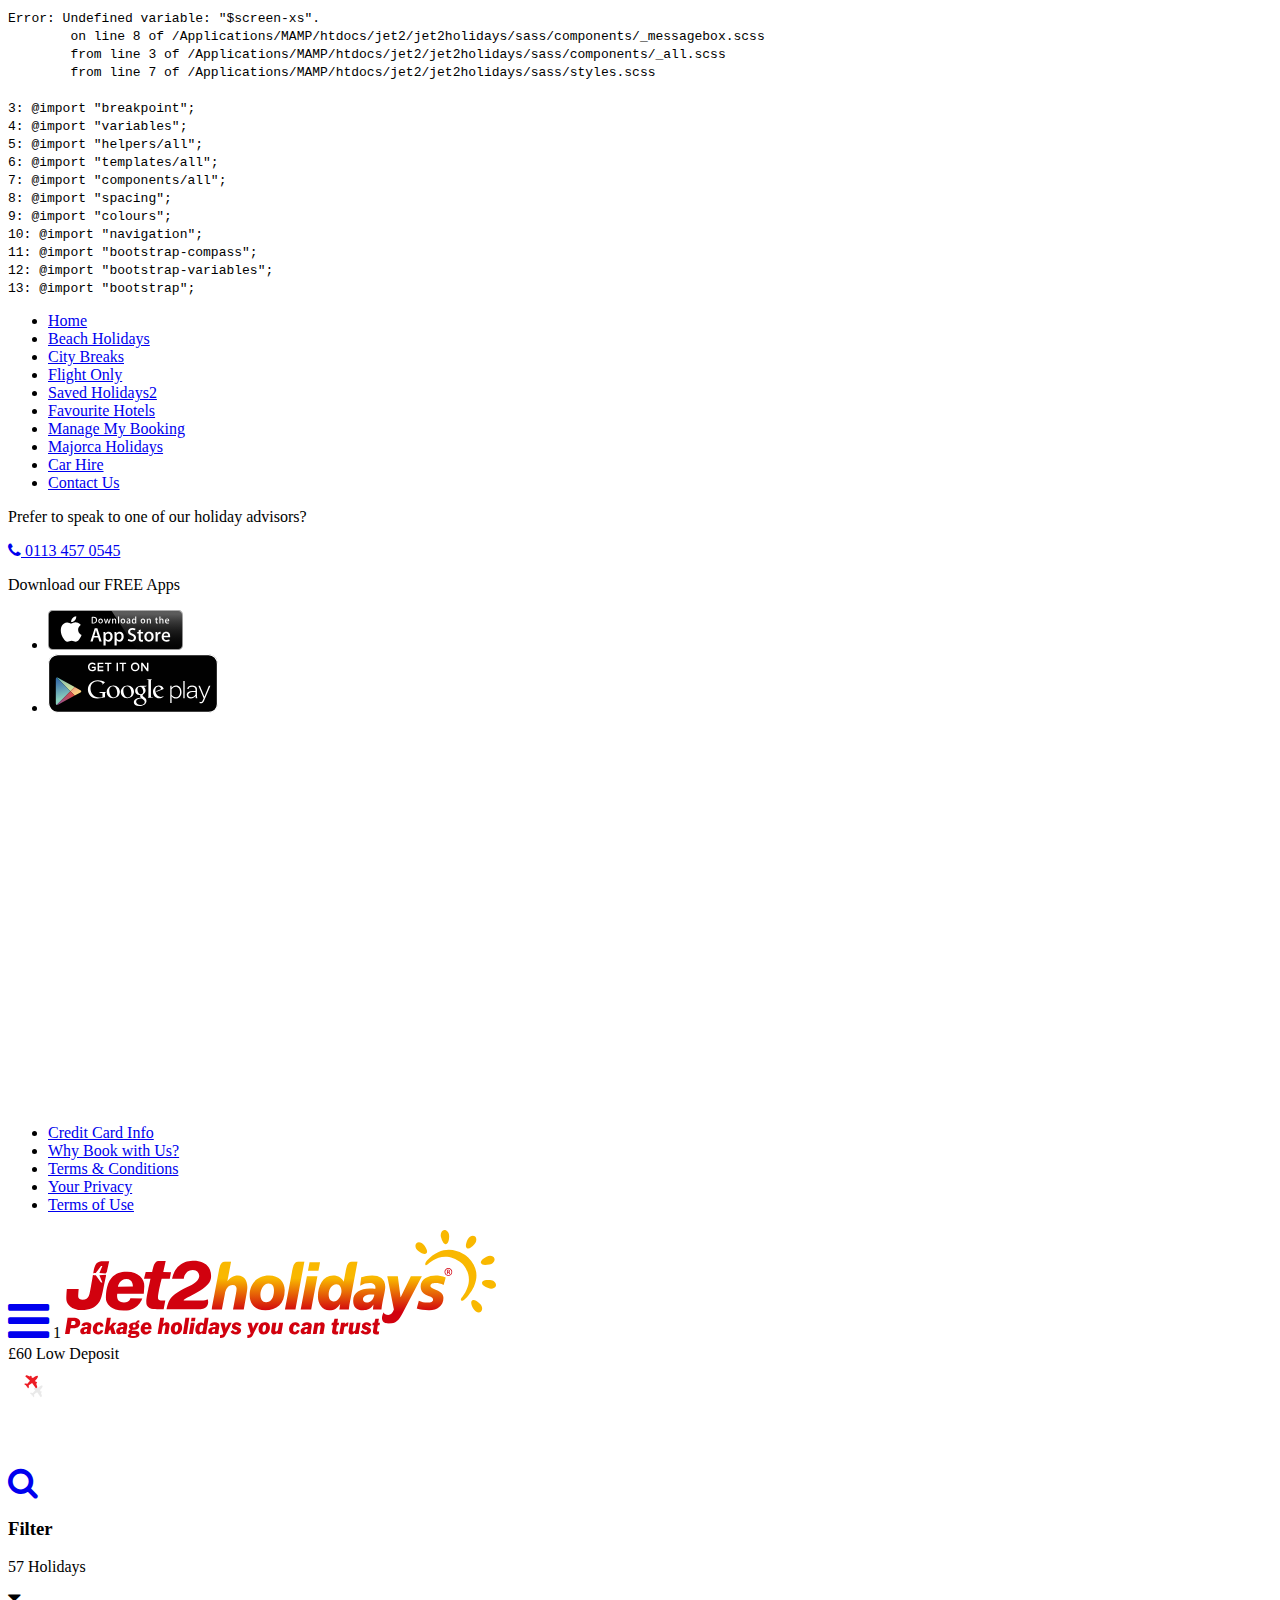
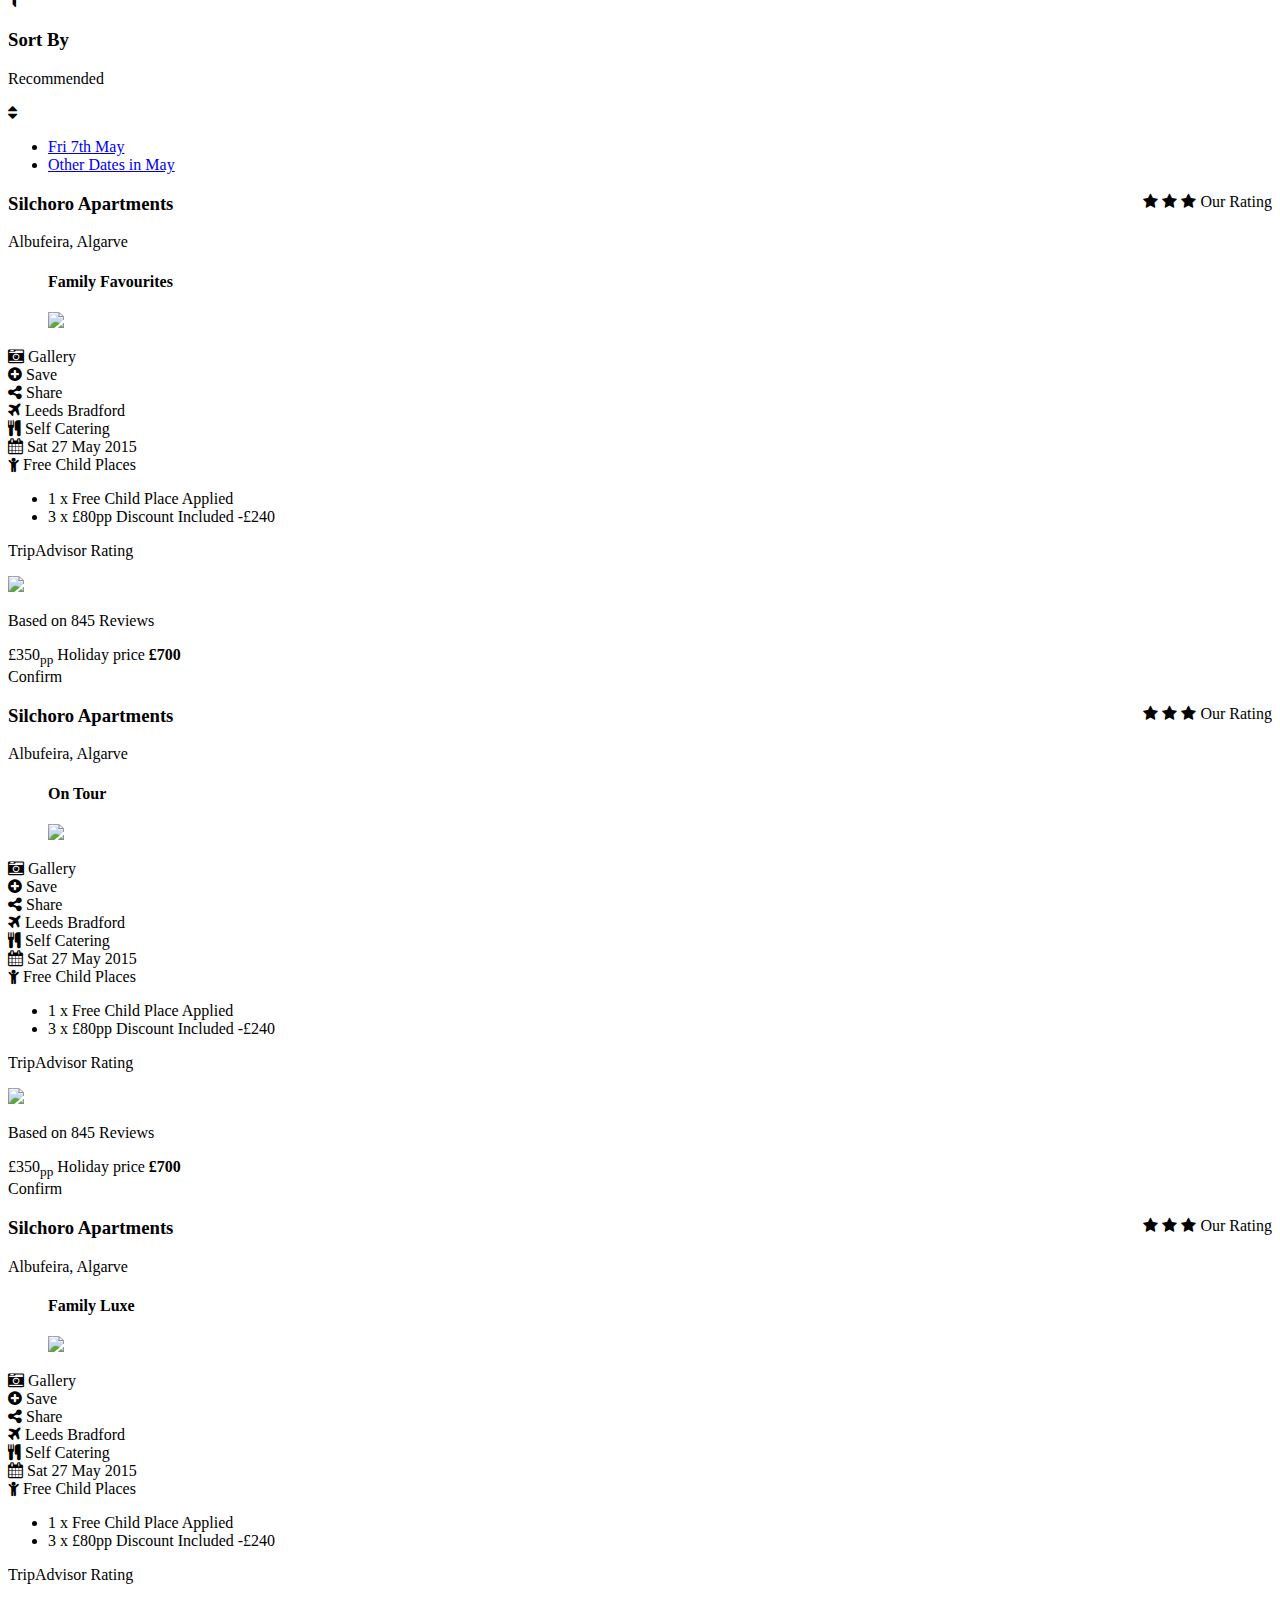
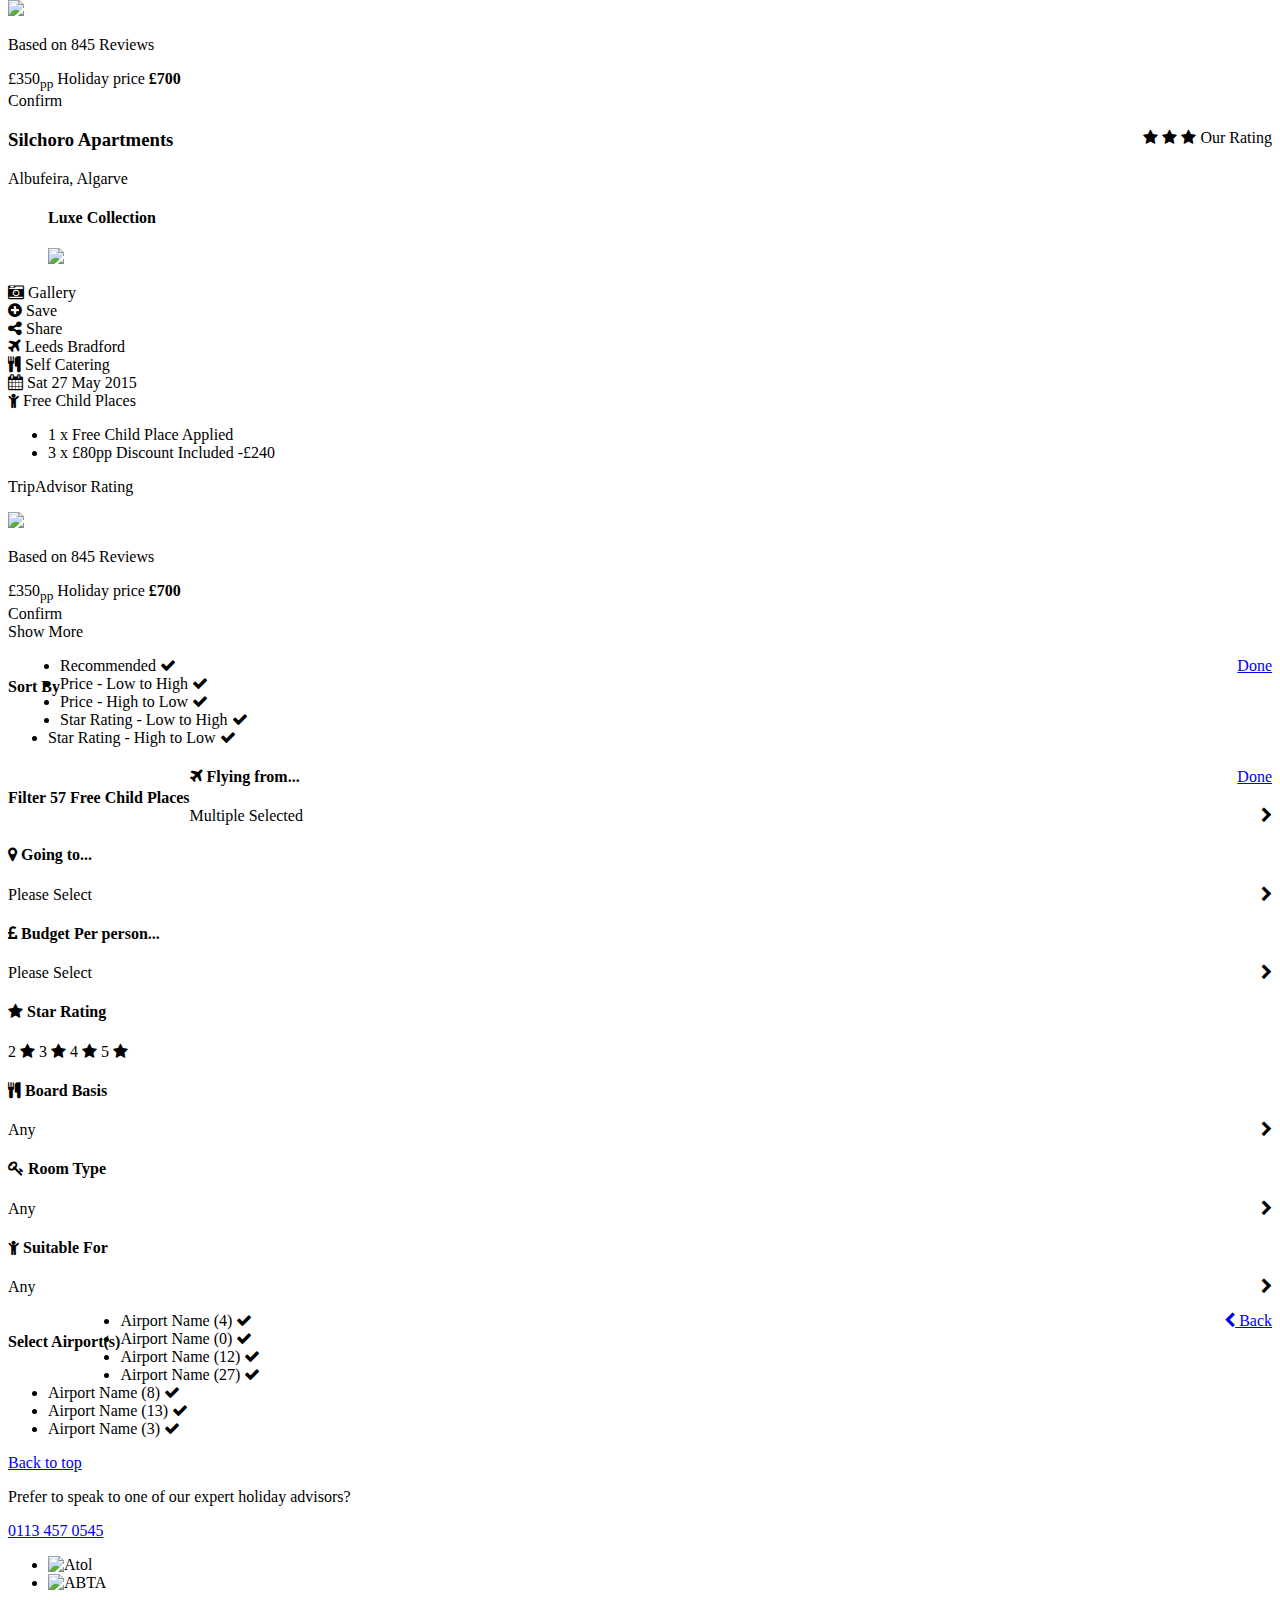
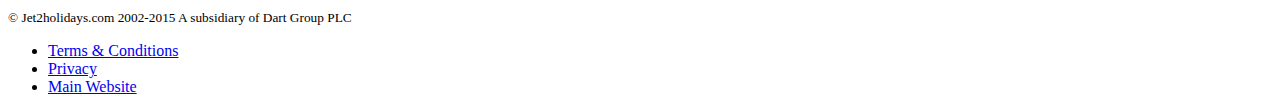
==== search-results.html @ 024b4eee "Bug fixing" ====
<!DOCTYPE html>
<html lang="en">
<head>
<meta charset="utf-8">
<meta http-equiv="X-UA-Compatible" content="IE=edge">
<meta name="viewport" content="width=device-width, initial-scale=1, maximum-scale=1, user-scalable=no">
<title>Jet2holidays</title>
<link href="stylesheets/styles.css" rel="stylesheet">
<link rel="stylesheet" href="http://maxcdn.bootstrapcdn.com/font-awesome/4.3.0/css/font-awesome.min.css">
<!--[if lt IE 9]>
  <script src="https://oss.maxcdn.com/html5shiv/3.7.2/html5shiv.min.js"></script>
  <script src="https://oss.maxcdn.com/respond/1.4.2/respond.min.js"></script>
<![endif]-->
<script src="javascripts/libs/modernizr-2.6.2.min.js"></script>

</head>
<body>
<nav class="oc-nav oc-nav-left">
    <ul>
    	<li><a href="#">Home</a></li>
        <li><a href="#">Beach Holidays</a></li>
        <li><a href="#">City Breaks</a></li>
        <li><a href="#">Flight Only</a></li>
        <li><a href="#" id="nav-saved">Saved Holidays<span>2</span></a></li>
        <li><a href="#">Favourite Hotels</a></li>
        <li><a href="#">Manage My Booking</a></li>
        <li><a href="#">Majorca Holidays</a></li>
        <li><a href="#">Car Hire</a></li>
        <li><a href="#">Contact Us</a></li>
    </ul>  
    <div class="nav-telephone padding--lg">
        <p>Prefer to speak to one of our holiday advisors?</p>
        <a class="btn btn-default" href="tel:+441134570545"><i class="fa fa-phone"></i> 0113 457 0545</a>
    </div>
    <div class="nav-apps margin-top--md margin-bottom--md">
        <p>Download our FREE Apps</p>
        <ul class="list-inline">
            <li><a href="#"><img src="img/appstore.svg" alt="App Store" /></a></li>
            <li><a href="#"><img src="img/google.svg" alt="Google" /></a></li>
        </ul>
    </div>
    <div class="nav-abta padding--lg">
        <img src="img/abta-atol.svg" alt="Abta Atol" />
    </div>
    <ul>
    	<li><a href="#">Credit Card Info</a></li>
        <li><a href="#">Why Book with Us?</a></li>
        <li><a href="#">Terms &amp; Conditions</a></li>
        <li><a href="#">Your Privacy</a></li>
        <li><a href="#">Terms of Use</a></li>
    </ul> 
</nav>
<div class="site-overlay"></div>
<header>
    <div class="container">
        <a class="menu-btn" href="#nav"><i class="fa fa-navicon fa-3x"></i></a>
        <span id="saved-counter" class="animate">1</span>
        <a href="#"><img src="img/jet2holidays.svg" alt="Jet2holidays" /></a>
    </div>
</header>
<div class="loader fcp">
    <div class="loader--text">
        <span>£60</span> Low Deposit
    </div>
    <img src="img/loader.svg" alt="Loading..." />
</div>
<div id="container">
    <section class="padding-top--md padding-bottom--md fcp">
        <div class="container">
            <div class="row">
                <div class="col-xs-2">
                    <a href="index.html">
                        <div class="filter-label filter-label--icon padding--sm">
                            <i class="fa fa-search fa-2x"></i>
                        </div>
                    </a>    
                </div>    
                <div class="col-xs-5">
                    <div class="filter-label padding--sm filter--holidays">
                        <h3 class="margin--0">Filter</h3>
                        <p class="margin--0"><span>57</span> Holidays</p>
                        <i class="fa fa-filter"></i>
                    </div>
                </div>
                <div class="col-xs-5">
                    <div class="filter-label padding--sm filter--sortby">
                        <h3 class="margin--0">Sort By</h3>
                        <p class="margin--0">Recommended</p>
                        <i class="fa fa-sort"></i>
                    </div>
                </div>
            </div>    
        </div>
    </section>
    <section class="search-results fcp">
        <div class="container">
            <div class="search-results--tabs" role="tabpanel">
                <ul class="nav nav-tabs " role="tablist">
                    <li role="presentation" class="active"><a href="#results" id="results-tab" role="tab" data-toggle="tab" aria-controls="results" aria-expanded="true">Fri 7th May</a></li>
                    <li role="presentation"><a href="#calendar" role="tab" id="calendar-tab" data-toggle="tab" aria-controls="calendar">Other Dates in May</a></li>
                </ul>
                <div id="myTabContent" class="tab-content padding-top--md padding-bottom--lg">
                    <div role="tabpanel" class="tab-pane fade in active" id="results" aria-labelledBy="results-tab">
                        <!-- SEARCH RESULT -->
                        <div class="hotel-result margin-bottom--md">
                            <div class="hotel-result--head padding--md">
                                <div class="hotel-result--stars pull-right text-right">
                                    <i class="fa fa-star"></i>
                                    <i class="fa fa-star"></i>
                                    <i class="fa fa-star"></i>
                                    <span>Our Rating</span>
                                </div>
                                <h3 class="margin-top--0">Silchoro Apartments</h3>
                                <p class="margin-bottom--0">Albufeira, Algarve</p>
                            </div>
                           
                            <figure>
                                 <div class="product brand-4"><h4>Family Favourites</h4></div>
                                 <img src="http://www.jet2holidays.com/HotelImages/Web/FAO_70283_SILCHORO_APTS_1012_01.jpg" />
                             </figure>
                            <div class="hotel-result--content padding--md padding-top--0">
                                <div class="row">
                                    <div class="hotel-result--options">
                                        <div class="col-xs-4">
                                            <a class="hotel-result--btn"><i class="fa fa-camera-retro"></i> Gallery</a>
                                        </div>
                                        <div class="col-xs-4">
                                            <a class="hotel-result--btn save"><i class="fa fa-plus-circle"></i> <span>Save</span></a>
                                        </div>
                                        <div class="col-xs-4">
                                            <a class="hotel-result--btn"><i class="fa fa-share-alt"></i> Share</a>
                                        </div>
                                    </div>    
                                </div>
                                <div class="hotel-result--info padding--md">
                                    <div class="row">
                                        <div class="col-xs-6"><i class="fa fa-plane"></i> Leeds Bradford</div>
                                        <div class="col-xs-6"><i class="fa fa-cutlery"></i> Self Catering</div>
                                        <div class="clearfix padding--sm"></div>
                                        <div class="col-xs-6"><i class="fa fa-calendar"></i> Sat 27 May 2015</div>
                                        <div class="col-xs-6"><i class="fa fa-child"></i> Free Child Places</div>
                                    </div>
                                </div>   
                                <div class="hotel-result--sale padding--sm margin-bottom--sm">
                                    <ul class="list-unstyled margin--0">
                                        <li class="text-fcp">1 x Free Child Place Applied</li>
                                        <li class="text-red">3 x £80pp Discount Included -£240</li>
                                    </ul>    
                                </div>
                                <div class="row">
                                    <div class="col-xs-6">
                                        <div class="trip-advisor padding-top--sm">
                                            <p class="margin--0">TripAdvisor Rating</p>
                                            <img src="https://www.tripadvisor.com/img/cdsi/img2/ratings/traveler/4.0-24283-5.png" />
                                            <p class="margin--0">Based on 845 Reviews</p>
                                        </div>
                                    </div>
                                    <div class="col-xs-6">
                                        <div class="hotel-result--price text-right">
                                            <span class="text-red">£350<sub>pp</sub></span>
                                            <span class="text-blue">Holiday price <strong>£700</strong></span>
                                        </div>
                                    </div>
                                </div>
                                <a class="btn btn-lg btn-block btn-yellow margin-top--md">Confirm</a>
                            </div>
                        </div>

                        <!--/SEARCH RESULT-->

                         <!-- SEARCH RESULT -->
                        <div class="hotel-result margin-bottom--md">
                            <div class="hotel-result--head padding--md">
                                <div class="hotel-result--stars pull-right text-right">
                                    <i class="fa fa-star"></i>
                                    <i class="fa fa-star"></i>
                                    <i class="fa fa-star"></i>
                                    <span>Our Rating</span>
                                </div>
                                <h3 class="margin-top--0">Silchoro Apartments</h3>
                                <p class="margin-bottom--0">Albufeira, Algarve</p>
                            </div>
                           
                            <figure>
                                 <div class="product brand-3"><h4>On Tour</h4></div>
                                 <img src="http://www.jet2holidays.com/HotelImages/Web/FAO_70283_SILCHORO_APTS_1012_01.jpg" />
                             </figure>
                            <div class="hotel-result--content padding--md padding-top--0">
                                <div class="row">
                                    <div class="hotel-result--options">
                                        <div class="col-xs-4">
                                            <a class="hotel-result--btn"><i class="fa fa-camera-retro"></i> Gallery</a>
                                        </div>
                                        <div class="col-xs-4">
                                          <a class="hotel-result--btn save"><i class="fa fa-plus-circle"></i> <span>Save</span></a>
                                        </div>
                                        <div class="col-xs-4">
                                            <a class="hotel-result--btn"><i class="fa fa-share-alt"></i> Share</a>
                                        </div>
                                    </div>    
                                </div>
                                <div class="hotel-result--info padding--md">
                                    <div class="row">
                                        <div class="col-xs-6"><i class="fa fa-plane"></i> Leeds Bradford</div>
                                        <div class="col-xs-6"><i class="fa fa-cutlery"></i> Self Catering</div>
                                        <div class="clearfix padding--sm"></div>
                                        <div class="col-xs-6"><i class="fa fa-calendar"></i> Sat 27 May 2015</div>
                                        <div class="col-xs-6"><i class="fa fa-child"></i> Free Child Places</div>
                                    </div>
                                </div>   
                                <div class="hotel-result--sale padding--sm margin-bottom--sm">
                                    <ul class="list-unstyled margin--0">
                                        <li class="text-fcp">1 x Free Child Place Applied</li>
                                        <li class="text-red">3 x £80pp Discount Included -£240</li>
                                    </ul>    
                                </div>
                                <div class="row">
                                    <div class="col-xs-6">
                                        <div class="trip-advisor padding-top--sm">
                                            <p class="margin--0">TripAdvisor Rating</p>
                                            <img src="https://www.tripadvisor.com/img/cdsi/img2/ratings/traveler/4.0-24283-5.png" />
                                            <p class="margin--0">Based on 845 Reviews</p>
                                        </div>
                                    </div>
                                    <div class="col-xs-6">
                                        <div class="hotel-result--price text-right">
                                            <span class="text-red">£350<sub>pp</sub></span>
                                            <span class="text-blue">Holiday price <strong>£700</strong></span>
                                        </div>
                                    </div>
                                </div>
                                <a class="btn btn-lg btn-block btn-yellow margin-top--md">Confirm</a>
                            </div>
                        </div>

                        <!--/SEARCH RESULT-->
                          <!-- SEARCH RESULT -->
                        <div class="hotel-result margin-bottom--md">
                            <div class="hotel-result--head padding--md">
                                <div class="hotel-result--stars pull-right text-right">
                                    <i class="fa fa-star"></i>
                                    <i class="fa fa-star"></i>
                                    <i class="fa fa-star"></i>
                                    <span>Our Rating</span>
                                </div>
                                <h3 class="margin-top--0">Silchoro Apartments</h3>
                                <p class="margin-bottom--0">Albufeira, Algarve</p>
                            </div>
                           
                            <figure>
                                 <div class="product brand-6"><h4>Family Luxe</h4></div>
                                 <img src="http://www.jet2holidays.com/HotelImages/Web/FAO_70283_SILCHORO_APTS_1012_01.jpg" />
                             </figure>
                            <div class="hotel-result--content padding--md padding-top--0">
                                <div class="row">
                                    <div class="hotel-result--options">
                                        <div class="col-xs-4">
                                            <a class="hotel-result--btn"><i class="fa fa-camera-retro"></i> Gallery</a>
                                        </div>
                                        <div class="col-xs-4">
                                           <a class="hotel-result--btn save"><i class="fa fa-plus-circle"></i> <span>Save</span></a>
                                        </div>
                                        <div class="col-xs-4">
                                            <a class="hotel-result--btn"><i class="fa fa-share-alt"></i> Share</a>
                                        </div>
                                    </div>    
                                </div>
                                <div class="hotel-result--info padding--md">
                                    <div class="row">
                                        <div class="col-xs-6"><i class="fa fa-plane"></i> Leeds Bradford</div>
                                        <div class="col-xs-6"><i class="fa fa-cutlery"></i> Self Catering</div>
                                        <div class="clearfix padding--sm"></div>
                                        <div class="col-xs-6"><i class="fa fa-calendar"></i> Sat 27 May 2015</div>
                                        <div class="col-xs-6"><i class="fa fa-child"></i> Free Child Places</div>
                                    </div>
                                </div>   
                                <div class="hotel-result--sale padding--sm margin-bottom--sm">
                                    <ul class="list-unstyled margin--0">
                                        <li class="text-fcp">1 x Free Child Place Applied</li>
                                        <li class="text-red">3 x £80pp Discount Included -£240</li>
                                    </ul>    
                                </div>
                                <div class="row">
                                    <div class="col-xs-6">
                                        <div class="trip-advisor padding-top--sm">
                                            <p class="margin--0">TripAdvisor Rating</p>
                                            <img src="https://www.tripadvisor.com/img/cdsi/img2/ratings/traveler/4.0-24283-5.png" />
                                            <p class="margin--0">Based on 845 Reviews</p>
                                        </div>
                                    </div>
                                    <div class="col-xs-6">
                                        <div class="hotel-result--price text-right">
                                            <span class="text-red">£350<sub>pp</sub></span>
                                            <span class="text-blue">Holiday price <strong>£700</strong></span>
                                        </div>
                                    </div>
                                </div>
                                <a class="btn btn-lg btn-block btn-yellow margin-top--md">Confirm</a>
                            </div>
                        </div>

                        <!--/SEARCH RESULT-->
                         <!-- SEARCH RESULT -->
                        <div class="hotel-result margin-bottom--md">
                            <div class="hotel-result--head padding--md">
                                <div class="hotel-result--stars pull-right text-right">
                                    <i class="fa fa-star"></i>
                                    <i class="fa fa-star"></i>
                                    <i class="fa fa-star"></i>
                                    <span>Our Rating</span>
                                </div>
                                <h3 class="margin-top--0">Silchoro Apartments</h3>
                                <p class="margin-bottom--0">Albufeira, Algarve</p>
                            </div>
                           
                            <figure>
                                 <div class="product brand-6"><h4>Luxe Collection</h4></div>
                                 <img src="http://www.jet2holidays.com/HotelImages/Web/FAO_70283_SILCHORO_APTS_1012_01.jpg" />
                             </figure>
                            <div class="hotel-result--content padding--md padding-top--0">
                                <div class="row">
                                    <div class="hotel-result--options">
                                        <div class="col-xs-4">
                                            <a class="hotel-result--btn"><i class="fa fa-camera-retro"></i> Gallery</a>
                                        </div>
                                        <div class="col-xs-4">
                                            <a class="hotel-result--btn save"><i class="fa fa-plus-circle"></i> <span>Save</span></a>
                                        </div>
                                        <div class="col-xs-4">
                                            <a class="hotel-result--btn"><i class="fa fa-share-alt"></i> Share</a>
                                        </div>
                                    </div>    
                                </div>
                                <div class="hotel-result--info padding--md">
                                    <div class="row">
                                        <div class="col-xs-6"><i class="fa fa-plane"></i> Leeds Bradford</div>
                                        <div class="col-xs-6"><i class="fa fa-cutlery"></i> Self Catering</div>
                                        <div class="clearfix padding--sm"></div>
                                        <div class="col-xs-6"><i class="fa fa-calendar"></i> Sat 27 May 2015</div>
                                        <div class="col-xs-6"><i class="fa fa-child"></i> Free Child Places</div>
                                    </div>
                                </div>   
                                <div class="hotel-result--sale padding--sm margin-bottom--sm">
                                    <ul class="list-unstyled margin--0">
                                        <li class="text-fcp">1 x Free Child Place Applied</li>
                                        <li class="text-red">3 x £80pp Discount Included -£240</li>
                                    </ul>    
                                </div>
                                <div class="row">
                                    <div class="col-xs-6">
                                        <div class="trip-advisor padding-top--sm">
                                            <p class="margin--0">TripAdvisor Rating</p>
                                            <img src="https://www.tripadvisor.com/img/cdsi/img2/ratings/traveler/4.0-24283-5.png" />
                                            <p class="margin--0">Based on 845 Reviews</p>
                                        </div>
                                    </div>
                                    <div class="col-xs-6">
                                        <div class="hotel-result--price text-right">
                                            <span class="text-red">£350<sub>pp</sub></span>
                                            <span class="text-blue">Holiday price <strong>£700</strong></span>
                                        </div>
                                    </div>
                                </div>
                                <a class="btn btn-lg btn-block btn-yellow margin-top--md">Confirm</a>
                            </div>
                        </div>

                        <!--/SEARCH RESULT-->
                        <div class="more-results text-center">
                            <a class="btn btn-default">Show More</a>
                        </div>
                    </div>
                    <div role="tabpanel" class="tab-pane fade" id="calendar" aria-labelledBy="calendar-tab">
                        <div id="datepicker" class="margin-bottom--lg invert">
                        </div>
                    </div>
                </div>
            </div>    
        </div>
    </section>
</div>
    
<!-- OVERLAYS -->
<div class="overlay sortby-control">
    <div class="overlay--scroll">
        <div class="overlay--header fcp">
            <div class="container">
                <h4 class="pull-left">Sort By</h4>
                <a href="#" class="btn btn-default pull-right done">Done</a>
                <div class="clearfix"></div>
            </div>
        </div>
        <div class="overlay--content">
            <div class="check-list">
                <ul>
                    <li class="active">Recommended <i class="fa fa-check"></i></li>
                    <li>Price - Low to High <i class="fa fa-check"></i></li>
                    <li>Price - High to Low <i class="fa fa-check"></i></li>
                    <li>Star Rating - Low to High <i class="fa fa-check"></i></li>
                    <li>Star Rating - High to Low <i class="fa fa-check"></i></li>
                </ul>
            </div>
        </div>
    </div>    
</div>
<div class="overlay filter-control">
    <div class="overlay--scroll">
        <div class="overlay--header fcp">
            <div class="container">
                <h4 class="pull-left">Filter <span>57</span> Free Child Places</h4>
                <a href="#" class="btn btn-default pull-right done">Done</a>
                <div class="clearfix"></div>
            </div>
        </div>
        <div class="overlay--content fcp padding-top--lg padding-bottom--lg">
            <div class="container">
                <section class="filter--flying-from margin-bottom--md">
                    <h4 class="margin-top--0"><i class="fa fa-plane"></i> Flying from...</h4>
                    <div class="filter-control--btn padding--md">
                        <i class="fa fa-chevron-right pull-right"></i>
                        <span>Multiple Selected</span>
                    </div>
                </section>  
                <section class="margin-bottom--md">
                    <h4><i class="fa fa-map-marker"></i> Going to...</h4>
                    <div class="filter-control--btn padding--md">
                        <i class="fa fa-chevron-right pull-right"></i>
                        <span>Please Select</span>
                    </div>
                </section>    
                <section class="margin-bottom--lg">
                    <h4><i class="fa fa-gbp"></i> Budget Per person...</h4>
                    <div class="filter-control--btn padding--md">
                        <i class="fa fa-chevron-right pull-right"></i>
                        <span>Please Select</span>
                    </div>
                </section> 
                <section class="margin-bottom--lg">
                    <h4><i class="fa fa-star"></i> Star Rating</h4>
                    <div class="btn-group btn-group-justified" role="group" data-toggle="buttons">
                        <a class="btn btn-default" role="button">2 <i class="fa fa-star"></i></a>
                        <a class="btn btn-default disabled" role="button">3 <i class="fa fa-star"></i></a>
                        <a class="btn btn-default" role="button">4 <i class="fa fa-star"></i></a>
                        <a class="btn btn-default" role="button">5 <i class="fa fa-star"></i></a>
                    </div>
                </section> 
                <section class="margin-bottom--md">
                    <h4><i class="fa fa-cutlery"></i> Board Basis</h4>
                    <div class="filter-control--btn padding--md">
                        <i class="fa fa-chevron-right pull-right"></i>
                        <span>Any</span>
                    </div>
                </section>
                <section class="margin-bottom--md">
                    <h4><i class="fa fa-key"></i> Room Type</h4>
                    <div class="filter-control--btn padding--md">
                        <i class="fa fa-chevron-right pull-right"></i>
                        <span>Any</span>
                    </div>
                </section>
                <section class="margin-bottom--md">
                    <h4><i class="fa fa-child"></i> Suitable For</h4>
                    <div class="filter-control--btn padding--md">
                        <i class="fa fa-chevron-right pull-right"></i>
                        <span>Any</span>
                    </div>
                </section>
            </div>
        </div>
    </div>
</div>
<div class="overlay departure-airports-control">
    <div class="overlay--scroll">
        <div class="overlay--header fcp">
            <div class="container">
                <h4 class="pull-left">Select Airport(s)</h4>
                <a href="#" class="btn btn-default pull-right back"><i class="fa fa-chevron-left"></i> Back</a>
                <div class="clearfix"></div>
            </div>
        </div>
        <div class="overlay--content">
            <div class="check-list">
                <ul>
                    <li class="active">Airport Name <span>(4)</span> <i class="fa fa-check"></i></li>
                    <li class="disabled">Airport Name <span>(0)</span> <i class="fa fa-check"></i></li>
                    <li>Airport Name <span>(12)</span> <i class="fa fa-check"></i></li>
                    <li>Airport Name <span>(27)</span> <i class="fa fa-check"></i></li>
                    <li>Airport Name <span>(8)</span> <i class="fa fa-check"></i></li>
                    <li>Airport Name <span>(13)</span> <i class="fa fa-check"></i></li>
                    <li>Airport Name <span>(3)</span> <i class="fa fa-check"></i></li>
                </ul>
            </div>
        </div>
    </div>    
</div>

<footer id="footer" role="footer">
<a id="back-to-top" href="#" onclick="ga('send','event','link', 'click', 'Footer Back to Top');">Back to top</a>
<div id="cta">
<p>Prefer to speak to one of our expert holiday advisors?</p>
<p><a href="tel:0113 457 0545" onclick="ga('send','event','link', 'click', 'Footer Telephone');">0113 457 0545</a></p>
</div>
<div class="affiliates">
<ul>
<li><img src="https://m.jet2holidays.com/docs/mobile-site/mobile-atol.svg" alt="Atol" width="50" height="50"></li>
<li><img src="https://m.jet2holidays.com/docs/mobile-site/mobile-abta.svg" alt="ABTA" width="80" height="50"></li>
</ul>
</div>
<p><small>&copy; Jet2holidays.com 2002-2015 A subsidiary of Dart Group PLC</small></p>
<nav id="footer-links">
<ul><li><a href="/mobile/terms-and-conditions" onclick="ga('send','event','link', 'click', 'Footer Terms and Condtions');">Terms &amp; Conditions</a></li>
    <li><a href="/mobile/privacy-policy" onclick="ga('send','event','link', 'click', 'Footer Privacy');">Privacy</a></li>
    <li><a href="http://www.jet2holidays.com/?desktop=true" onclick="ga('send','event','link', 'click', 'Footer Main website');">Main Website</a></li>
</ul>
</nav>
</footer>


<script src="https://ajax.googleapis.com/ajax/libs/jquery/1.11.2/jquery.min.js"></script>
<script src="https://code.jquery.com/ui/1.11.4/jquery-ui.js"></script>
<script src="javascripts/libs/bootstrap.min.js"></script>
<script src="javascripts/nav.js"></script>
<script src="javascripts/scripts.js"></script>
<script>
$(function() {
    $( "#datepicker" ).datepicker({
      changeMonth: true,
      changeYear: true,
      prevText: " ",
      nextText: " "
    });
});
</script>
<script>
    $(document).ready(function() {
        var windowH = $(window).height();
        $('.overlay--scroll').css('height', windowH + 'px');
    });
</script>
<script>
$(document).ready(function() {
   window.setTimeout("fadeMyDiv();", 3000);
}
)
function fadeMyDiv() {
   $(".loader").fadeOut('slow');
}
</script>
<script>
    $('.filter--sortby').click(function() {
        $('.sortby-control').toggleClass('active');
        setTimeout(function() {
            $('#container').toggleClass('hidden');
        }, 300);
    });
    $('.filter--holidays').click(function() {
        $('.filter-control').toggleClass('active');
        setTimeout(function() {
            $('#container').toggleClass('hidden');
        }, 300);
    });
    $(".done").click(function() {
      $(".overlay").removeClass( "active" );
        $("#container").removeClass("hidden");
    });
    
    $('.filter--flying-from .filter-control--btn').click(function() {
        $('.departure-airports-control').toggleClass('active');
    });
    $('.check-list li').click(function() {
        $(this).toggleClass('active');
    });
    $('.error a').click(function() {
        $('.error').slideUp(200);
    });
    $(".back").click(function() {
        $(this).parents().removeClass('active');
    });
</script>
</body>
</html>
---- stylesheets/styles.css ----
/*
Error: Undefined variable: "$screen-xs".
        on line 8 of /Applications/MAMP/htdocs/jet2/jet2holidays/sass/components/_messagebox.scss
        from line 3 of /Applications/MAMP/htdocs/jet2/jet2holidays/sass/components/_all.scss
        from line 7 of /Applications/MAMP/htdocs/jet2/jet2holidays/sass/styles.scss

3: @import "breakpoint";
4: @import "variables";
5: @import "helpers/all";
6: @import "templates/all";
7: @import "components/all";
8: @import "spacing";
9: @import "colours";
10: @import "navigation";
11: @import "bootstrap-compass";
12: @import "bootstrap-variables";
13: @import "bootstrap";

Backtrace:
/Applications/MAMP/htdocs/jet2/jet2holidays/sass/components/_messagebox.scss:8
/Applications/MAMP/htdocs/jet2/jet2holidays/sass/components/_all.scss:3
/Applications/MAMP/htdocs/jet2/jet2holidays/sass/styles.scss:7
/Library/Ruby/Gems/2.0.0/gems/sass-3.4.9/lib/sass/script/tree/variable.rb:49:in `_perform'
/Library/Ruby/Gems/2.0.0/gems/sass-3.4.9/lib/sass/script/tree/node.rb:50:in `perform'
/Library/Ruby/Gems/2.0.0/gems/sass-3.4.9/lib/sass/tree/visitors/perform.rb:526:in `block in run_interp_no_strip'
/Library/Ruby/Gems/2.0.0/gems/sass-3.4.9/lib/sass/tree/visitors/perform.rb:524:in `map'
/Library/Ruby/Gems/2.0.0/gems/sass-3.4.9/lib/sass/tree/visitors/perform.rb:524:in `run_interp_no_strip'
/Library/Ruby/Gems/2.0.0/gems/sass-3.4.9/lib/sass/tree/visitors/perform.rb:531:in `run_interp'
/Library/Ruby/Gems/2.0.0/gems/sass-3.4.9/lib/sass/tree/visitors/perform.rb:499:in `visit_media'
/Library/Ruby/Gems/2.0.0/gems/sass-3.4.9/lib/sass/tree/visitors/base.rb:36:in `visit'
/Library/Ruby/Gems/2.0.0/gems/sass-3.4.9/lib/sass/tree/visitors/perform.rb:158:in `block in visit'
/Library/Ruby/Gems/2.0.0/gems/sass-3.4.9/lib/sass/stack.rb:79:in `block in with_base'
/Library/Ruby/Gems/2.0.0/gems/sass-3.4.9/lib/sass/stack.rb:115:in `with_frame'
/Library/Ruby/Gems/2.0.0/gems/sass-3.4.9/lib/sass/stack.rb:79:in `with_base'
/Library/Ruby/Gems/2.0.0/gems/sass-3.4.9/lib/sass/tree/visitors/perform.rb:158:in `visit'
/Library/Ruby/Gems/2.0.0/gems/sass-3.4.9/lib/sass/tree/visitors/perform.rb:420:in `block (2 levels) in visit_rule'
/Library/Ruby/Gems/2.0.0/gems/sass-3.4.9/lib/sass/tree/visitors/perform.rb:420:in `map'
/Library/Ruby/Gems/2.0.0/gems/sass-3.4.9/lib/sass/tree/visitors/perform.rb:420:in `block in visit_rule'
/Library/Ruby/Gems/2.0.0/gems/sass-3.4.9/lib/sass/tree/visitors/perform.rb:179:in `with_environment'
/Library/Ruby/Gems/2.0.0/gems/sass-3.4.9/lib/sass/tree/visitors/perform.rb:418:in `visit_rule'
/Library/Ruby/Gems/2.0.0/gems/sass-3.4.9/lib/sass/tree/visitors/base.rb:36:in `visit'
/Library/Ruby/Gems/2.0.0/gems/sass-3.4.9/lib/sass/tree/visitors/perform.rb:158:in `block in visit'
/Library/Ruby/Gems/2.0.0/gems/sass-3.4.9/lib/sass/stack.rb:79:in `block in with_base'
/Library/Ruby/Gems/2.0.0/gems/sass-3.4.9/lib/sass/stack.rb:115:in `with_frame'
/Library/Ruby/Gems/2.0.0/gems/sass-3.4.9/lib/sass/stack.rb:79:in `with_base'
/Library/Ruby/Gems/2.0.0/gems/sass-3.4.9/lib/sass/tree/visitors/perform.rb:158:in `visit'
/Library/Ruby/Gems/2.0.0/gems/sass-3.4.9/lib/sass/tree/visitors/perform.rb:315:in `block (2 levels) in visit_import'
/Library/Ruby/Gems/2.0.0/gems/sass-3.4.9/lib/sass/tree/visitors/perform.rb:315:in `map'
/Library/Ruby/Gems/2.0.0/gems/sass-3.4.9/lib/sass/tree/visitors/perform.rb:315:in `block in visit_import'
/Library/Ruby/Gems/2.0.0/gems/sass-3.4.9/lib/sass/stack.rb:88:in `block in with_import'
/Library/Ruby/Gems/2.0.0/gems/sass-3.4.9/lib/sass/stack.rb:115:in `with_frame'
/Library/Ruby/Gems/2.0.0/gems/sass-3.4.9/lib/sass/stack.rb:88:in `with_import'
/Library/Ruby/Gems/2.0.0/gems/sass-3.4.9/lib/sass/tree/visitors/perform.rb:312:in `visit_import'
/Library/Ruby/Gems/2.0.0/gems/sass-3.4.9/lib/sass/tree/visitors/base.rb:36:in `visit'
/Library/Ruby/Gems/2.0.0/gems/sass-3.4.9/lib/sass/tree/visitors/perform.rb:158:in `block in visit'
/Library/Ruby/Gems/2.0.0/gems/sass-3.4.9/lib/sass/stack.rb:79:in `block in with_base'
/Library/Ruby/Gems/2.0.0/gems/sass-3.4.9/lib/sass/stack.rb:115:in `with_frame'
/Library/Ruby/Gems/2.0.0/gems/sass-3.4.9/lib/sass/stack.rb:79:in `with_base'
/Library/Ruby/Gems/2.0.0/gems/sass-3.4.9/lib/sass/tree/visitors/perform.rb:158:in `visit'
/Library/Ruby/Gems/2.0.0/gems/sass-3.4.9/lib/sass/tree/visitors/perform.rb:315:in `block (2 levels) in visit_import'
/Library/Ruby/Gems/2.0.0/gems/sass-3.4.9/lib/sass/tree/visitors/perform.rb:315:in `map'
/Library/Ruby/Gems/2.0.0/gems/sass-3.4.9/lib/sass/tree/visitors/perform.rb:315:in `block in visit_import'
/Library/Ruby/Gems/2.0.0/gems/sass-3.4.9/lib/sass/stack.rb:88:in `block in with_import'
/Library/Ruby/Gems/2.0.0/gems/sass-3.4.9/lib/sass/stack.rb:115:in `with_frame'
/Library/Ruby/Gems/2.0.0/gems/sass-3.4.9/lib/sass/stack.rb:88:in `with_import'
/Library/Ruby/Gems/2.0.0/gems/sass-3.4.9/lib/sass/tree/visitors/perform.rb:312:in `visit_import'
/Library/Ruby/Gems/2.0.0/gems/sass-3.4.9/lib/sass/tree/visitors/base.rb:36:in `visit'
/Library/Ruby/Gems/2.0.0/gems/sass-3.4.9/lib/sass/tree/visitors/perform.rb:158:in `block in visit'
/Library/Ruby/Gems/2.0.0/gems/sass-3.4.9/lib/sass/stack.rb:79:in `block in with_base'
/Library/Ruby/Gems/2.0.0/gems/sass-3.4.9/lib/sass/stack.rb:115:in `with_frame'
/Library/Ruby/Gems/2.0.0/gems/sass-3.4.9/lib/sass/stack.rb:79:in `with_base'
/Library/Ruby/Gems/2.0.0/gems/sass-3.4.9/lib/sass/tree/visitors/perform.rb:158:in `visit'
/Library/Ruby/Gems/2.0.0/gems/sass-3.4.9/lib/sass/tree/visitors/base.rb:52:in `block in visit_children'
/Library/Ruby/Gems/2.0.0/gems/sass-3.4.9/lib/sass/tree/visitors/base.rb:52:in `map'
/Library/Ruby/Gems/2.0.0/gems/sass-3.4.9/lib/sass/tree/visitors/base.rb:52:in `visit_children'
/Library/Ruby/Gems/2.0.0/gems/sass-3.4.9/lib/sass/tree/visitors/perform.rb:167:in `block in visit_children'
/Library/Ruby/Gems/2.0.0/gems/sass-3.4.9/lib/sass/tree/visitors/perform.rb:179:in `with_environment'
/Library/Ruby/Gems/2.0.0/gems/sass-3.4.9/lib/sass/tree/visitors/perform.rb:166:in `visit_children'
/Library/Ruby/Gems/2.0.0/gems/sass-3.4.9/lib/sass/tree/visitors/base.rb:36:in `block in visit'
/Library/Ruby/Gems/2.0.0/gems/sass-3.4.9/lib/sass/tree/visitors/perform.rb:186:in `visit_root'
/Library/Ruby/Gems/2.0.0/gems/sass-3.4.9/lib/sass/tree/visitors/base.rb:36:in `visit'
/Library/Ruby/Gems/2.0.0/gems/sass-3.4.9/lib/sass/tree/visitors/perform.rb:157:in `visit'
/Library/Ruby/Gems/2.0.0/gems/sass-3.4.9/lib/sass/tree/visitors/perform.rb:8:in `visit'
/Library/Ruby/Gems/2.0.0/gems/sass-3.4.9/lib/sass/tree/root_node.rb:36:in `css_tree'
/Library/Ruby/Gems/2.0.0/gems/sass-3.4.9/lib/sass/tree/root_node.rb:20:in `render'
/Library/Ruby/Gems/2.0.0/gems/sass-3.4.9/lib/sass/engine.rb:268:in `render'
/Library/Ruby/Gems/2.0.0/gems/compass-import-once-1.0.5/lib/compass/import-once/engine.rb:17:in `block in render'
/Library/Ruby/Gems/2.0.0/gems/compass-import-once-1.0.5/lib/compass/import-once/engine.rb:29:in `with_import_scope'
/Library/Ruby/Gems/2.0.0/gems/compass-import-once-1.0.5/lib/compass/import-once/engine.rb:16:in `render'
/Library/Ruby/Gems/2.0.0/gems/sass-3.4.9/lib/sass/plugin/compiler.rb:492:in `update_stylesheet'
/Library/Ruby/Gems/2.0.0/gems/sass-3.4.9/lib/sass/plugin/compiler.rb:215:in `block in update_stylesheets'
/Library/Ruby/Gems/2.0.0/gems/sass-3.4.9/lib/sass/plugin/compiler.rb:209:in `each'
/Library/Ruby/Gems/2.0.0/gems/sass-3.4.9/lib/sass/plugin/compiler.rb:209:in `update_stylesheets'
/Library/Ruby/Gems/2.0.0/gems/sass-3.4.9/lib/sass/plugin/compiler.rb:470:in `on_file_changed'
/Library/Ruby/Gems/2.0.0/gems/sass-3.4.9/lib/sass/plugin/compiler.rb:328:in `block in watch'
/Library/Ruby/Gems/2.0.0/gems/sass-3.4.9/vendor/listen/lib/listen/listener.rb:252:in `call'
/Library/Ruby/Gems/2.0.0/gems/sass-3.4.9/vendor/listen/lib/listen/listener.rb:252:in `on_change'
/Library/Ruby/Gems/2.0.0/gems/sass-3.4.9/vendor/listen/lib/listen/listener.rb:290:in `block in initialize_adapter'
/Library/Ruby/Gems/2.0.0/gems/sass-3.4.9/vendor/listen/lib/listen/adapter.rb:254:in `call'
/Library/Ruby/Gems/2.0.0/gems/sass-3.4.9/vendor/listen/lib/listen/adapter.rb:254:in `report_changes'
/Library/Ruby/Gems/2.0.0/gems/sass-3.4.9/vendor/listen/lib/listen/adapter.rb:323:in `poll_changed_directories'
/Library/Ruby/Gems/2.0.0/gems/sass-3.4.9/vendor/listen/lib/listen/adapter.rb:299:in `block in start_poller'
*/
body:before {
  white-space: pre;
  font-family: monospace;
  content: "Error: Undefined variable: \"$screen-xs\".\A         on line 8 of /Applications/MAMP/htdocs/jet2/jet2holidays/sass/components/_messagebox.scss\A         from line 3 of /Applications/MAMP/htdocs/jet2/jet2holidays/sass/components/_all.scss\A         from line 7 of /Applications/MAMP/htdocs/jet2/jet2holidays/sass/styles.scss\A \A 3: @import \"breakpoint\";\A 4: @import \"variables\";\A 5: @import \"helpers/all\";\A 6: @import \"templates/all\";\A 7: @import \"components/all\";\A 8: @import \"spacing\";\A 9: @import \"colours\";\A 10: @import \"navigation\";\A 11: @import \"bootstrap-compass\";\A 12: @import \"bootstrap-variables\";\A 13: @import \"bootstrap\";"; }
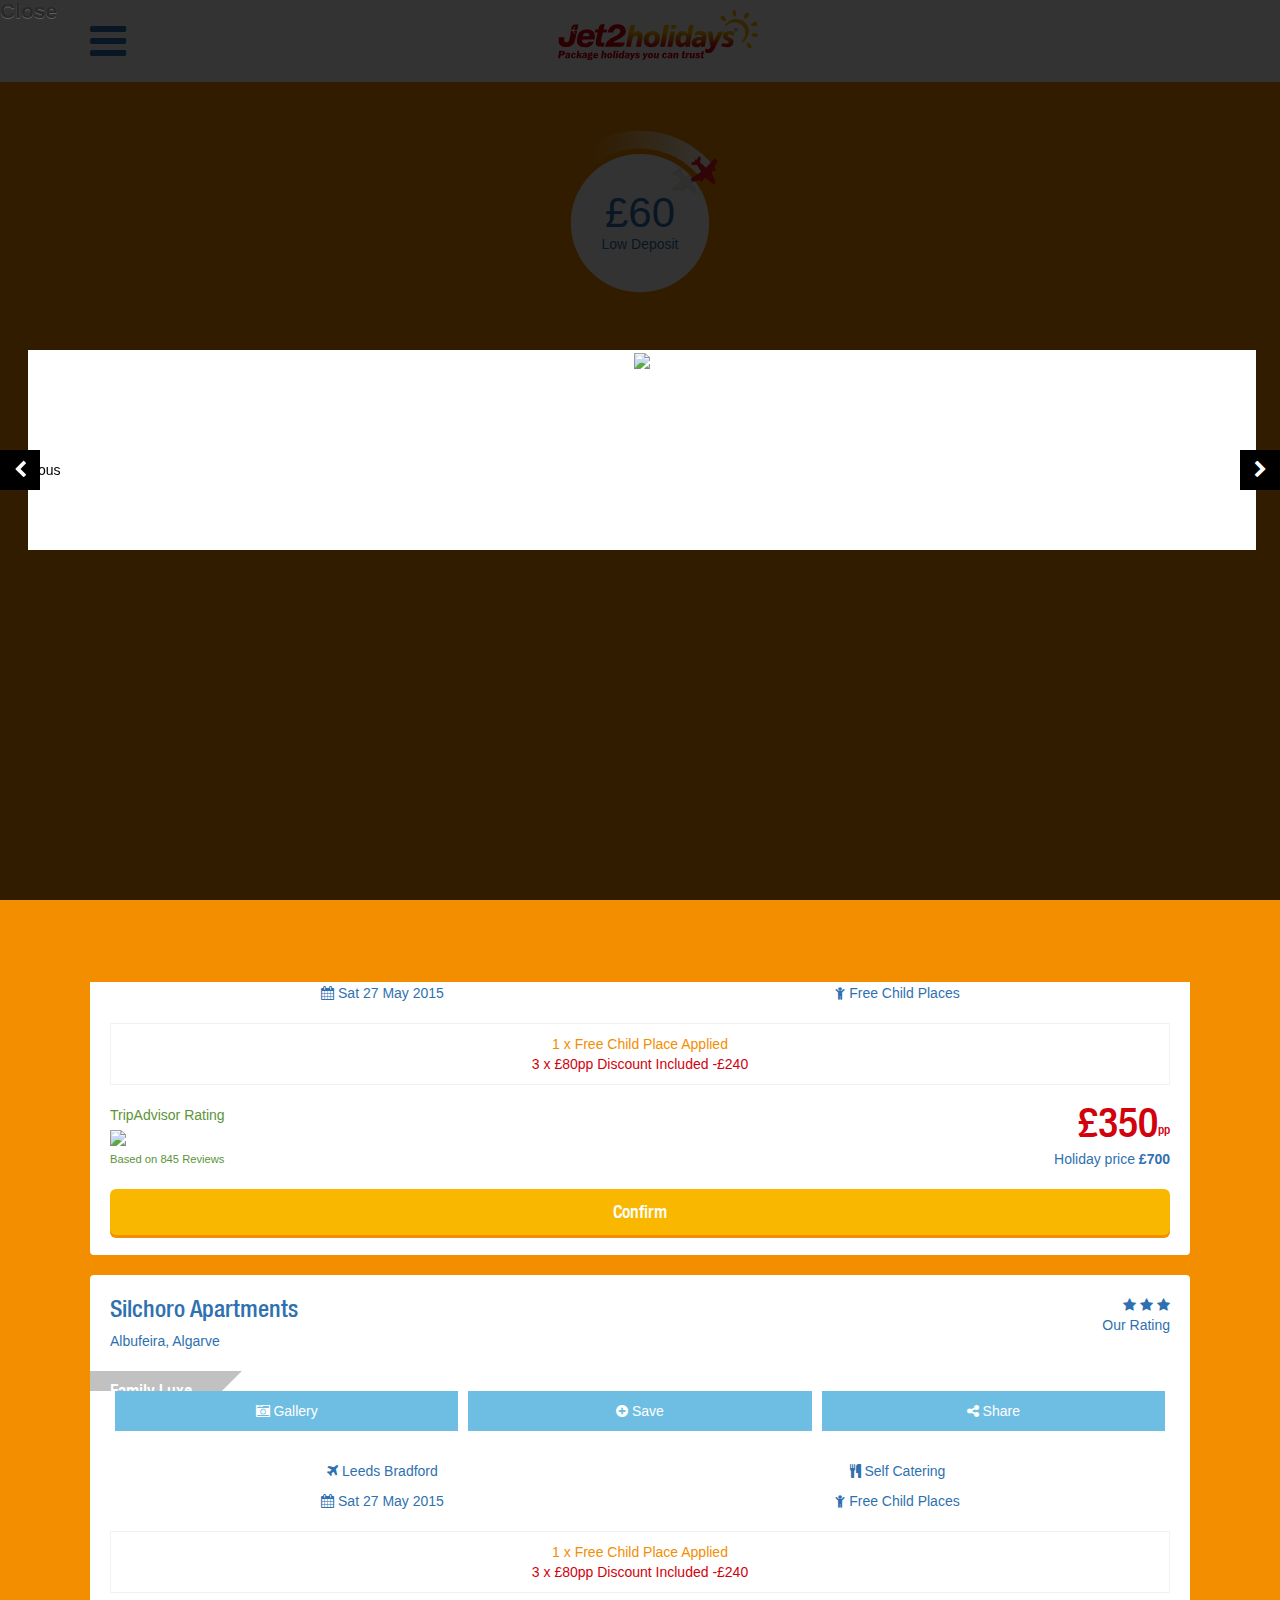
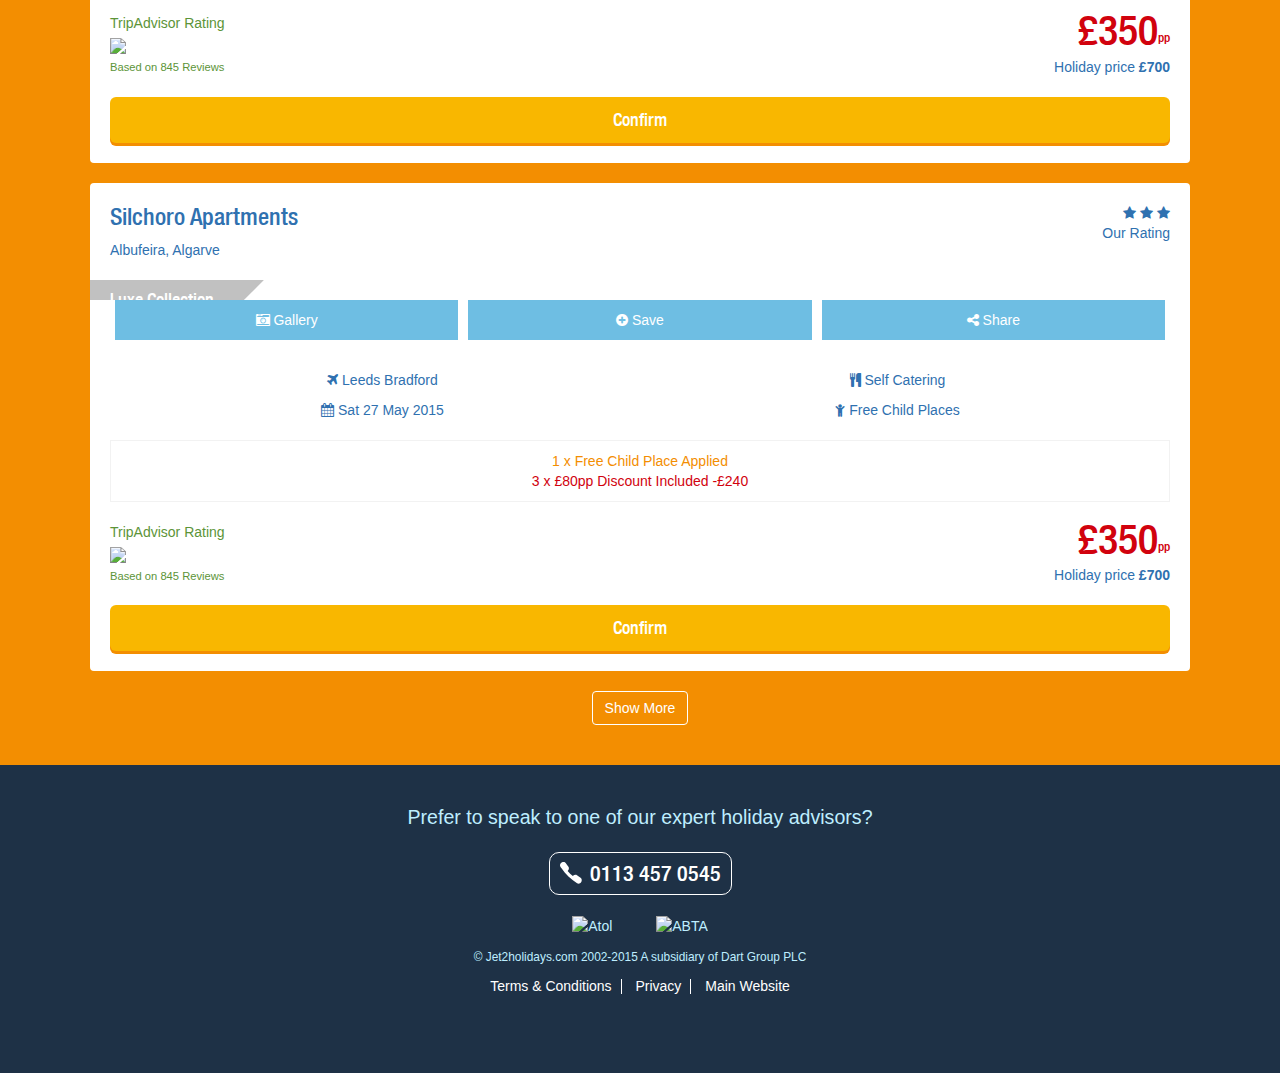
==== commit 8e79dc11: "bug fixing" ====
--- a/search-results.html
+++ b/search-results.html
@@ -97,7 +97,7 @@
             <div class="search-results--tabs" role="tabpanel">
                 <ul class="nav nav-tabs " role="tablist">
                     <li role="presentation" class="active"><a href="#results" id="results-tab" role="tab" data-toggle="tab" aria-controls="results" aria-expanded="true">Fri 7th May</a></li>
-                    <li role="presentation"><a href="#calendar" role="tab" id="calendar-tab" data-toggle="tab" aria-controls="calendar">Other Dates in May</a></li>
+                    <li role="presentation"><a href="#calendar" role="tab" id="calendar-tab" data-toggle="tab" aria-controls="calendar">Show Month</a></li>
                 </ul>
                 <div id="myTabContent" class="tab-content padding-top--md padding-bottom--lg">
                     <div role="tabpanel" class="tab-pane fade in active" id="results" aria-labelledBy="results-tab">
@@ -122,7 +122,7 @@
                                 <div class="row">
                                     <div class="hotel-result--options">
                                         <div class="col-xs-4">
-                                            <a class="hotel-result--btn"><i class="fa fa-camera-retro"></i> Gallery</a>
+                                            <a class="hotel-result--btn"><i class="fa fa-camera"></i> Gallery</a>
                                         </div>
                                         <div class="col-xs-4">
                                             <a class="hotel-result--btn save"><i class="fa fa-plus-circle"></i> <span>Save</span></a>
@@ -379,10 +379,23 @@
         </div>
     </section>
 </div>
-    
+<!-- GALLERY OVERLAY -->
+<div class="gallery-overlay">
+    <a class="close">Close</a>
+    <div class="inner">
+<div class="vcenter">
+    <div class="slider">
+        <div class="slide"> <img src="http://www.jet2holidays.com/HotelImages/Web/FAO_70283_SILCHORO_APTS_1012_01.jpg" /></div>
+         <div class="slide"> <img src="http://www.jet2holidays.com/HotelImages/Web/FAO_70283_SILCHORO_APTS_1012_01.jpg" /></div>
+    </div>
+</div>
+</div>
+</div>
+
+
 <!-- OVERLAYS -->
-<div class="overlay sortby-control">
-    <div class="overlay--scroll">
+<div class="overlay sortby-control fixed-header">
+     <!--header-->
         <div class="overlay--header fcp">
             <div class="container">
                 <h4 class="pull-left">Sort By</h4>
@@ -390,7 +403,9 @@
                 <div class="clearfix"></div>
             </div>
         </div>
-        <div class="overlay--content">
+        <!--/header-->
+    <div class="overlay--scroll">
+    <div class="overlay--content">
             <div class="check-list">
                 <ul>
                     <li class="active">Recommended <i class="fa fa-check"></i></li>
@@ -403,8 +418,8 @@
         </div>
     </div>    
 </div>
-<div class="overlay filter-control">
-    <div class="overlay--scroll">
+<div class="overlay filter-control fixed-header">
+     <!--header-->
         <div class="overlay--header fcp">
             <div class="container">
                 <h4 class="pull-left">Filter <span>57</span> Free Child Places</h4>
@@ -412,6 +427,9 @@
                 <div class="clearfix"></div>
             </div>
         </div>
+        <!--/header-->
+    <div class="overlay--scroll">
+
         <div class="overlay--content fcp padding-top--lg padding-bottom--lg">
             <div class="container">
                 <section class="filter--flying-from margin-bottom--md">
@@ -469,15 +487,17 @@
         </div>
     </div>
 </div>
-<div class="overlay departure-airports-control">
-    <div class="overlay--scroll">
-        <div class="overlay--header fcp">
+<div class="overlay departure-airports-control fixed-header">
+     <div class="overlay--header fcp">
             <div class="container">
                 <h4 class="pull-left">Select Airport(s)</h4>
                 <a href="#" class="btn btn-default pull-right back"><i class="fa fa-chevron-left"></i> Back</a>
                 <div class="clearfix"></div>
             </div>
         </div>
+
+    <div class="overlay--scroll">
+       
         <div class="overlay--content">
             <div class="check-list">
                 <ul>
@@ -495,7 +515,6 @@
 </div>
 
 <footer id="footer" role="footer">
-<a id="back-to-top" href="#" onclick="ga('send','event','link', 'click', 'Footer Back to Top');">Back to top</a>
 <div id="cta">
 <p>Prefer to speak to one of our expert holiday advisors?</p>
 <p><a href="tel:0113 457 0545" onclick="ga('send','event','link', 'click', 'Footer Telephone');">0113 457 0545</a></p>
@@ -513,12 +532,18 @@
     <li><a href="http://www.jet2holidays.com/?desktop=true" onclick="ga('send','event','link', 'click', 'Footer Main website');">Main Website</a></li>
 </ul>
 </nav>
+<a class="back-to-top">
+        <i class="fa fa-chevron-up"></i>
+        <span>Back to top</span>
+    </a>
 </footer>
 
 
 <script src="https://ajax.googleapis.com/ajax/libs/jquery/1.11.2/jquery.min.js"></script>
 <script src="https://code.jquery.com/ui/1.11.4/jquery-ui.js"></script>
 <script src="javascripts/libs/bootstrap.min.js"></script>
+<script src="javascripts/libs/jquery.scrollTo.min.js"></script>
+<script src="javascripts/libs/slick/slick.min.js"></script>
 <script src="javascripts/nav.js"></script>
 <script src="javascripts/scripts.js"></script>
 <script>
@@ -534,7 +559,12 @@
 <script>
     $(document).ready(function() {
         var windowH = $(window).height();
+        var fixed_header_height = $('.fixed-header .overlay--header').outerHeight();
+       
+        var fixed_header_scroll_height = windowH - fixed_header_height;
         $('.overlay--scroll').css('height', windowH + 'px');
+        //allow for fixed header on destinations control
+        $('.fixed-header .overlay--scroll').css('height',fixed_header_scroll_height + 'px');
     });
 </script>
 <script>
@@ -546,6 +576,7 @@
    $(".loader").fadeOut('slow');
 }
 </script>
+
 <script>
     $('.filter--sortby').click(function() {
         $('.sortby-control').toggleClass('active');
--- a/stylesheets/styles.css
+++ b/stylesheets/styles.css
@@ -1,107 +1,10286 @@
+@charset "UTF-8";
+/*! normalize.css v3.0.2 | MIT License | git.io/normalize */
+/* line 9, ../../../../../../Library/Ruby/Gems/2.0.0/gems/bootstrap-sass-3.3.4.1/assets/stylesheets/bootstrap/_normalize.scss */
+html {
+  font-family: sans-serif;
+  -ms-text-size-adjust: 100%;
+  -webkit-text-size-adjust: 100%;
+}
+
+/* line 19, ../../../../../../Library/Ruby/Gems/2.0.0/gems/bootstrap-sass-3.3.4.1/assets/stylesheets/bootstrap/_normalize.scss */
+body {
+  margin: 0;
+}
+
+/* line 33, ../../../../../../Library/Ruby/Gems/2.0.0/gems/bootstrap-sass-3.3.4.1/assets/stylesheets/bootstrap/_normalize.scss */
+article,
+aside,
+details,
+figcaption,
+figure,
+footer,
+header,
+hgroup,
+main,
+menu,
+nav,
+section,
+summary {
+  display: block;
+}
+
+/* line 54, ../../../../../../Library/Ruby/Gems/2.0.0/gems/bootstrap-sass-3.3.4.1/assets/stylesheets/bootstrap/_normalize.scss */
+audio,
+canvas,
+progress,
+video {
+  display: inline-block;
+  vertical-align: baseline;
+}
+
+/* line 67, ../../../../../../Library/Ruby/Gems/2.0.0/gems/bootstrap-sass-3.3.4.1/assets/stylesheets/bootstrap/_normalize.scss */
+audio:not([controls]) {
+  display: none;
+  height: 0;
+}
+
+/* line 77, ../../../../../../Library/Ruby/Gems/2.0.0/gems/bootstrap-sass-3.3.4.1/assets/stylesheets/bootstrap/_normalize.scss */
+[hidden],
+template {
+  display: none;
+}
+
+/* line 89, ../../../../../../Library/Ruby/Gems/2.0.0/gems/bootstrap-sass-3.3.4.1/assets/stylesheets/bootstrap/_normalize.scss */
+a {
+  background-color: transparent;
+}
+
+/* line 97, ../../../../../../Library/Ruby/Gems/2.0.0/gems/bootstrap-sass-3.3.4.1/assets/stylesheets/bootstrap/_normalize.scss */
+a:active,
+a:hover {
+  outline: 0;
+}
+
+/* line 109, ../../../../../../Library/Ruby/Gems/2.0.0/gems/bootstrap-sass-3.3.4.1/assets/stylesheets/bootstrap/_normalize.scss */
+abbr[title] {
+  border-bottom: 1px dotted;
+}
+
+/* line 117, ../../../../../../Library/Ruby/Gems/2.0.0/gems/bootstrap-sass-3.3.4.1/assets/stylesheets/bootstrap/_normalize.scss */
+b,
+strong {
+  font-weight: bold;
+}
+
+/* line 126, ../../../../../../Library/Ruby/Gems/2.0.0/gems/bootstrap-sass-3.3.4.1/assets/stylesheets/bootstrap/_normalize.scss */
+dfn {
+  font-style: italic;
+}
+
+/* line 135, ../../../../../../Library/Ruby/Gems/2.0.0/gems/bootstrap-sass-3.3.4.1/assets/stylesheets/bootstrap/_normalize.scss */
+h1 {
+  font-size: 2em;
+  margin: 0.67em 0;
+}
+
+/* line 144, ../../../../../../Library/Ruby/Gems/2.0.0/gems/bootstrap-sass-3.3.4.1/assets/stylesheets/bootstrap/_normalize.scss */
+mark {
+  background: #ff0;
+  color: #000;
+}
+
+/* line 153, ../../../../../../Library/Ruby/Gems/2.0.0/gems/bootstrap-sass-3.3.4.1/assets/stylesheets/bootstrap/_normalize.scss */
+small {
+  font-size: 80%;
+}
+
+/* line 161, ../../../../../../Library/Ruby/Gems/2.0.0/gems/bootstrap-sass-3.3.4.1/assets/stylesheets/bootstrap/_normalize.scss */
+sub,
+sup {
+  font-size: 75%;
+  line-height: 0;
+  position: relative;
+  vertical-align: baseline;
+}
+
+/* line 169, ../../../../../../Library/Ruby/Gems/2.0.0/gems/bootstrap-sass-3.3.4.1/assets/stylesheets/bootstrap/_normalize.scss */
+sup {
+  top: -0.5em;
+}
+
+/* line 173, ../../../../../../Library/Ruby/Gems/2.0.0/gems/bootstrap-sass-3.3.4.1/assets/stylesheets/bootstrap/_normalize.scss */
+sub {
+  bottom: -0.25em;
+}
+
+/* line 184, ../../../../../../Library/Ruby/Gems/2.0.0/gems/bootstrap-sass-3.3.4.1/assets/stylesheets/bootstrap/_normalize.scss */
+img {
+  border: 0;
+}
+
+/* line 192, ../../../../../../Library/Ruby/Gems/2.0.0/gems/bootstrap-sass-3.3.4.1/assets/stylesheets/bootstrap/_normalize.scss */
+svg:not(:root) {
+  overflow: hidden;
+}
+
+/* line 203, ../../../../../../Library/Ruby/Gems/2.0.0/gems/bootstrap-sass-3.3.4.1/assets/stylesheets/bootstrap/_normalize.scss */
+figure {
+  margin: 1em 40px;
+}
+
+/* line 211, ../../../../../../Library/Ruby/Gems/2.0.0/gems/bootstrap-sass-3.3.4.1/assets/stylesheets/bootstrap/_normalize.scss */
+hr {
+  -moz-box-sizing: content-box;
+  box-sizing: content-box;
+  height: 0;
+}
+
+/* line 221, ../../../../../../Library/Ruby/Gems/2.0.0/gems/bootstrap-sass-3.3.4.1/assets/stylesheets/bootstrap/_normalize.scss */
+pre {
+  overflow: auto;
+}
+
+/* line 229, ../../../../../../Library/Ruby/Gems/2.0.0/gems/bootstrap-sass-3.3.4.1/assets/stylesheets/bootstrap/_normalize.scss */
+code,
+kbd,
+pre,
+samp {
+  font-family: monospace, monospace;
+  font-size: 1em;
+}
+
+/* line 252, ../../../../../../Library/Ruby/Gems/2.0.0/gems/bootstrap-sass-3.3.4.1/assets/stylesheets/bootstrap/_normalize.scss */
+button,
+input,
+optgroup,
+select,
+textarea {
+  color: inherit;
+  font: inherit;
+  margin: 0;
+}
+
+/* line 266, ../../../../../../Library/Ruby/Gems/2.0.0/gems/bootstrap-sass-3.3.4.1/assets/stylesheets/bootstrap/_normalize.scss */
+button {
+  overflow: visible;
+}
+
+/* line 277, ../../../../../../Library/Ruby/Gems/2.0.0/gems/bootstrap-sass-3.3.4.1/assets/stylesheets/bootstrap/_normalize.scss */
+button,
+select {
+  text-transform: none;
+}
+
+/* line 290, ../../../../../../Library/Ruby/Gems/2.0.0/gems/bootstrap-sass-3.3.4.1/assets/stylesheets/bootstrap/_normalize.scss */
+button,
+html input[type="button"],
+input[type="reset"],
+input[type="submit"] {
+  -webkit-appearance: button;
+  cursor: pointer;
+}
+
+/* line 302, ../../../../../../Library/Ruby/Gems/2.0.0/gems/bootstrap-sass-3.3.4.1/assets/stylesheets/bootstrap/_normalize.scss */
+button[disabled],
+html input[disabled] {
+  cursor: default;
+}
+
+/* line 311, ../../../../../../Library/Ruby/Gems/2.0.0/gems/bootstrap-sass-3.3.4.1/assets/stylesheets/bootstrap/_normalize.scss */
+button::-moz-focus-inner,
+input::-moz-focus-inner {
+  border: 0;
+  padding: 0;
+}
+
+/* line 322, ../../../../../../Library/Ruby/Gems/2.0.0/gems/bootstrap-sass-3.3.4.1/assets/stylesheets/bootstrap/_normalize.scss */
+input {
+  line-height: normal;
+}
+
+/* line 334, ../../../../../../Library/Ruby/Gems/2.0.0/gems/bootstrap-sass-3.3.4.1/assets/stylesheets/bootstrap/_normalize.scss */
+input[type="checkbox"],
+input[type="radio"] {
+  box-sizing: border-box;
+  padding: 0;
+}
+
+/* line 346, ../../../../../../Library/Ruby/Gems/2.0.0/gems/bootstrap-sass-3.3.4.1/assets/stylesheets/bootstrap/_normalize.scss */
+input[type="number"]::-webkit-inner-spin-button,
+input[type="number"]::-webkit-outer-spin-button {
+  height: auto;
+}
+
+/* line 357, ../../../../../../Library/Ruby/Gems/2.0.0/gems/bootstrap-sass-3.3.4.1/assets/stylesheets/bootstrap/_normalize.scss */
+input[type="search"] {
+  -webkit-appearance: textfield;
+  -moz-box-sizing: content-box;
+  -webkit-box-sizing: content-box;
+  box-sizing: content-box;
+}
+
+/* line 370, ../../../../../../Library/Ruby/Gems/2.0.0/gems/bootstrap-sass-3.3.4.1/assets/stylesheets/bootstrap/_normalize.scss */
+input[type="search"]::-webkit-search-cancel-button,
+input[type="search"]::-webkit-search-decoration {
+  -webkit-appearance: none;
+}
+
+/* line 379, ../../../../../../Library/Ruby/Gems/2.0.0/gems/bootstrap-sass-3.3.4.1/assets/stylesheets/bootstrap/_normalize.scss */
+fieldset {
+  border: 1px solid #c0c0c0;
+  margin: 0 2px;
+  padding: 0.35em 0.625em 0.75em;
+}
+
+/* line 390, ../../../../../../Library/Ruby/Gems/2.0.0/gems/bootstrap-sass-3.3.4.1/assets/stylesheets/bootstrap/_normalize.scss */
+legend {
+  border: 0;
+  padding: 0;
+}
+
+/* line 399, ../../../../../../Library/Ruby/Gems/2.0.0/gems/bootstrap-sass-3.3.4.1/assets/stylesheets/bootstrap/_normalize.scss */
+textarea {
+  overflow: auto;
+}
+
+/* line 408, ../../../../../../Library/Ruby/Gems/2.0.0/gems/bootstrap-sass-3.3.4.1/assets/stylesheets/bootstrap/_normalize.scss */
+optgroup {
+  font-weight: bold;
+}
+
+/* line 419, ../../../../../../Library/Ruby/Gems/2.0.0/gems/bootstrap-sass-3.3.4.1/assets/stylesheets/bootstrap/_normalize.scss */
+table {
+  border-collapse: collapse;
+  border-spacing: 0;
+}
+
+/* line 424, ../../../../../../Library/Ruby/Gems/2.0.0/gems/bootstrap-sass-3.3.4.1/assets/stylesheets/bootstrap/_normalize.scss */
+td,
+th {
+  padding: 0;
+}
+
+/*! Source: https://github.com/h5bp/html5-boilerplate/blob/master/src/css/main.css */
+@media print {
+  /* line 9, ../../../../../../Library/Ruby/Gems/2.0.0/gems/bootstrap-sass-3.3.4.1/assets/stylesheets/bootstrap/_print.scss */
+  *,
+  *:before,
+  *:after {
+    background: transparent !important;
+    color: #000 !important;
+    box-shadow: none !important;
+    text-shadow: none !important;
+  }
+
+  /* line 18, ../../../../../../Library/Ruby/Gems/2.0.0/gems/bootstrap-sass-3.3.4.1/assets/stylesheets/bootstrap/_print.scss */
+  a,
+  a:visited {
+    text-decoration: underline;
+  }
+
+  /* line 23, ../../../../../../Library/Ruby/Gems/2.0.0/gems/bootstrap-sass-3.3.4.1/assets/stylesheets/bootstrap/_print.scss */
+  a[href]:after {
+    content: " (" attr(href) ")";
+  }
+
+  /* line 27, ../../../../../../Library/Ruby/Gems/2.0.0/gems/bootstrap-sass-3.3.4.1/assets/stylesheets/bootstrap/_print.scss */
+  abbr[title]:after {
+    content: " (" attr(title) ")";
+  }
+
+  /* line 33, ../../../../../../Library/Ruby/Gems/2.0.0/gems/bootstrap-sass-3.3.4.1/assets/stylesheets/bootstrap/_print.scss */
+  a[href^="#"]:after,
+  a[href^="javascript:"]:after {
+    content: "";
+  }
+
+  /* line 38, ../../../../../../Library/Ruby/Gems/2.0.0/gems/bootstrap-sass-3.3.4.1/assets/stylesheets/bootstrap/_print.scss */
+  pre,
+  blockquote {
+    border: 1px solid #999;
+    page-break-inside: avoid;
+  }
+
+  /* line 44, ../../../../../../Library/Ruby/Gems/2.0.0/gems/bootstrap-sass-3.3.4.1/assets/stylesheets/bootstrap/_print.scss */
+  thead {
+    display: table-header-group;
+  }
+
+  /* line 48, ../../../../../../Library/Ruby/Gems/2.0.0/gems/bootstrap-sass-3.3.4.1/assets/stylesheets/bootstrap/_print.scss */
+  tr,
+  img {
+    page-break-inside: avoid;
+  }
+
+  /* line 53, ../../../../../../Library/Ruby/Gems/2.0.0/gems/bootstrap-sass-3.3.4.1/assets/stylesheets/bootstrap/_print.scss */
+  img {
+    max-width: 100% !important;
+  }
+
+  /* line 57, ../../../../../../Library/Ruby/Gems/2.0.0/gems/bootstrap-sass-3.3.4.1/assets/stylesheets/bootstrap/_print.scss */
+  p,
+  h2,
+  h3 {
+    orphans: 3;
+    widows: 3;
+  }
+
+  /* line 64, ../../../../../../Library/Ruby/Gems/2.0.0/gems/bootstrap-sass-3.3.4.1/assets/stylesheets/bootstrap/_print.scss */
+  h2,
+  h3 {
+    page-break-after: avoid;
+  }
+
+  /* line 73, ../../../../../../Library/Ruby/Gems/2.0.0/gems/bootstrap-sass-3.3.4.1/assets/stylesheets/bootstrap/_print.scss */
+  select {
+    background: #fff !important;
+  }
+
+  /* line 78, ../../../../../../Library/Ruby/Gems/2.0.0/gems/bootstrap-sass-3.3.4.1/assets/stylesheets/bootstrap/_print.scss */
+  .navbar {
+    display: none;
+  }
+
+  /* line 83, ../../../../../../Library/Ruby/Gems/2.0.0/gems/bootstrap-sass-3.3.4.1/assets/stylesheets/bootstrap/_print.scss */
+  .btn > .caret,
+  .dropup > .btn > .caret {
+    border-top-color: #000 !important;
+  }
+
+  /* line 87, ../../../../../../Library/Ruby/Gems/2.0.0/gems/bootstrap-sass-3.3.4.1/assets/stylesheets/bootstrap/_print.scss */
+  .label {
+    border: 1px solid #000;
+  }
+
+  /* line 91, ../../../../../../Library/Ruby/Gems/2.0.0/gems/bootstrap-sass-3.3.4.1/assets/stylesheets/bootstrap/_print.scss */
+  .table {
+    border-collapse: collapse !important;
+  }
+  /* line 94, ../../../../../../Library/Ruby/Gems/2.0.0/gems/bootstrap-sass-3.3.4.1/assets/stylesheets/bootstrap/_print.scss */
+  .table td,
+  .table th {
+    background-color: #fff !important;
+  }
+
+  /* line 100, ../../../../../../Library/Ruby/Gems/2.0.0/gems/bootstrap-sass-3.3.4.1/assets/stylesheets/bootstrap/_print.scss */
+  .table-bordered th,
+  .table-bordered td {
+    border: 1px solid #ddd !important;
+  }
+}
+@font-face {
+  font-family: 'Glyphicons Halflings';
+  src: url(/fonts/bootstrap/glyphicons-halflings-regular.eot?1430219664);
+  src: url(/fonts/bootstrap/glyphicons-halflings-regular.eot?&1430219664#iefix) format("embedded-opentype"), url(/fonts/bootstrap/glyphicons-halflings-regular.woff2?1430219664) format("woff2"), url(/fonts/bootstrap/glyphicons-halflings-regular.woff?1430219664) format("woff"), url(/fonts/bootstrap/glyphicons-halflings-regular.ttf?1430219664) format("truetype"), url(/fonts/bootstrap/glyphicons-halflings-regular.svg?1430219664#glyphicons_halflingsregular) format("svg");
+}
+/* line 22, ../../../../../../Library/Ruby/Gems/2.0.0/gems/bootstrap-sass-3.3.4.1/assets/stylesheets/bootstrap/_glyphicons.scss */
+.glyphicon {
+  position: relative;
+  top: 1px;
+  display: inline-block;
+  font-family: 'Glyphicons Halflings';
+  font-style: normal;
+  font-weight: normal;
+  line-height: 1;
+  -webkit-font-smoothing: antialiased;
+  -moz-osx-font-smoothing: grayscale;
+}
+
+/* line 35, ../../../../../../Library/Ruby/Gems/2.0.0/gems/bootstrap-sass-3.3.4.1/assets/stylesheets/bootstrap/_glyphicons.scss */
+.glyphicon-asterisk:before {
+  content: "\2a";
+}
+
+/* line 36, ../../../../../../Library/Ruby/Gems/2.0.0/gems/bootstrap-sass-3.3.4.1/assets/stylesheets/bootstrap/_glyphicons.scss */
+.glyphicon-plus:before {
+  content: "\2b";
+}
+
+/* line 38, ../../../../../../Library/Ruby/Gems/2.0.0/gems/bootstrap-sass-3.3.4.1/assets/stylesheets/bootstrap/_glyphicons.scss */
+.glyphicon-euro:before,
+.glyphicon-eur:before {
+  content: "\20ac";
+}
+
+/* line 39, ../../../../../../Library/Ruby/Gems/2.0.0/gems/bootstrap-sass-3.3.4.1/assets/stylesheets/bootstrap/_glyphicons.scss */
+.glyphicon-minus:before {
+  content: "\2212";
+}
+
+/* line 40, ../../../../../../Library/Ruby/Gems/2.0.0/gems/bootstrap-sass-3.3.4.1/assets/stylesheets/bootstrap/_glyphicons.scss */
+.glyphicon-cloud:before {
+  content: "\2601";
+}
+
+/* line 41, ../../../../../../Library/Ruby/Gems/2.0.0/gems/bootstrap-sass-3.3.4.1/assets/stylesheets/bootstrap/_glyphicons.scss */
+.glyphicon-envelope:before {
+  content: "\2709";
+}
+
+/* line 42, ../../../../../../Library/Ruby/Gems/2.0.0/gems/bootstrap-sass-3.3.4.1/assets/stylesheets/bootstrap/_glyphicons.scss */
+.glyphicon-pencil:before {
+  content: "\270f";
+}
+
+/* line 43, ../../../../../../Library/Ruby/Gems/2.0.0/gems/bootstrap-sass-3.3.4.1/assets/stylesheets/bootstrap/_glyphicons.scss */
+.glyphicon-glass:before {
+  content: "\e001";
+}
+
+/* line 44, ../../../../../../Library/Ruby/Gems/2.0.0/gems/bootstrap-sass-3.3.4.1/assets/stylesheets/bootstrap/_glyphicons.scss */
+.glyphicon-music:before {
+  content: "\e002";
+}
+
+/* line 45, ../../../../../../Library/Ruby/Gems/2.0.0/gems/bootstrap-sass-3.3.4.1/assets/stylesheets/bootstrap/_glyphicons.scss */
+.glyphicon-search:before {
+  content: "\e003";
+}
+
+/* line 46, ../../../../../../Library/Ruby/Gems/2.0.0/gems/bootstrap-sass-3.3.4.1/assets/stylesheets/bootstrap/_glyphicons.scss */
+.glyphicon-heart:before {
+  content: "\e005";
+}
+
+/* line 47, ../../../../../../Library/Ruby/Gems/2.0.0/gems/bootstrap-sass-3.3.4.1/assets/stylesheets/bootstrap/_glyphicons.scss */
+.glyphicon-star:before {
+  content: "\e006";
+}
+
+/* line 48, ../../../../../../Library/Ruby/Gems/2.0.0/gems/bootstrap-sass-3.3.4.1/assets/stylesheets/bootstrap/_glyphicons.scss */
+.glyphicon-star-empty:before {
+  content: "\e007";
+}
+
+/* line 49, ../../../../../../Library/Ruby/Gems/2.0.0/gems/bootstrap-sass-3.3.4.1/assets/stylesheets/bootstrap/_glyphicons.scss */
+.glyphicon-user:before {
+  content: "\e008";
+}
+
+/* line 50, ../../../../../../Library/Ruby/Gems/2.0.0/gems/bootstrap-sass-3.3.4.1/assets/stylesheets/bootstrap/_glyphicons.scss */
+.glyphicon-film:before {
+  content: "\e009";
+}
+
+/* line 51, ../../../../../../Library/Ruby/Gems/2.0.0/gems/bootstrap-sass-3.3.4.1/assets/stylesheets/bootstrap/_glyphicons.scss */
+.glyphicon-th-large:before {
+  content: "\e010";
+}
+
+/* line 52, ../../../../../../Library/Ruby/Gems/2.0.0/gems/bootstrap-sass-3.3.4.1/assets/stylesheets/bootstrap/_glyphicons.scss */
+.glyphicon-th:before {
+  content: "\e011";
+}
+
+/* line 53, ../../../../../../Library/Ruby/Gems/2.0.0/gems/bootstrap-sass-3.3.4.1/assets/stylesheets/bootstrap/_glyphicons.scss */
+.glyphicon-th-list:before {
+  content: "\e012";
+}
+
+/* line 54, ../../../../../../Library/Ruby/Gems/2.0.0/gems/bootstrap-sass-3.3.4.1/assets/stylesheets/bootstrap/_glyphicons.scss */
+.glyphicon-ok:before {
+  content: "\e013";
+}
+
+/* line 55, ../../../../../../Library/Ruby/Gems/2.0.0/gems/bootstrap-sass-3.3.4.1/assets/stylesheets/bootstrap/_glyphicons.scss */
+.glyphicon-remove:before {
+  content: "\e014";
+}
+
+/* line 56, ../../../../../../Library/Ruby/Gems/2.0.0/gems/bootstrap-sass-3.3.4.1/assets/stylesheets/bootstrap/_glyphicons.scss */
+.glyphicon-zoom-in:before {
+  content: "\e015";
+}
+
+/* line 57, ../../../../../../Library/Ruby/Gems/2.0.0/gems/bootstrap-sass-3.3.4.1/assets/stylesheets/bootstrap/_glyphicons.scss */
+.glyphicon-zoom-out:before {
+  content: "\e016";
+}
+
+/* line 58, ../../../../../../Library/Ruby/Gems/2.0.0/gems/bootstrap-sass-3.3.4.1/assets/stylesheets/bootstrap/_glyphicons.scss */
+.glyphicon-off:before {
+  content: "\e017";
+}
+
+/* line 59, ../../../../../../Library/Ruby/Gems/2.0.0/gems/bootstrap-sass-3.3.4.1/assets/stylesheets/bootstrap/_glyphicons.scss */
+.glyphicon-signal:before {
+  content: "\e018";
+}
+
+/* line 60, ../../../../../../Library/Ruby/Gems/2.0.0/gems/bootstrap-sass-3.3.4.1/assets/stylesheets/bootstrap/_glyphicons.scss */
+.glyphicon-cog:before {
+  content: "\e019";
+}
+
+/* line 61, ../../../../../../Library/Ruby/Gems/2.0.0/gems/bootstrap-sass-3.3.4.1/assets/stylesheets/bootstrap/_glyphicons.scss */
+.glyphicon-trash:before {
+  content: "\e020";
+}
+
+/* line 62, ../../../../../../Library/Ruby/Gems/2.0.0/gems/bootstrap-sass-3.3.4.1/assets/stylesheets/bootstrap/_glyphicons.scss */
+.glyphicon-home:before {
+  content: "\e021";
+}
+
+/* line 63, ../../../../../../Library/Ruby/Gems/2.0.0/gems/bootstrap-sass-3.3.4.1/assets/stylesheets/bootstrap/_glyphicons.scss */
+.glyphicon-file:before {
+  content: "\e022";
+}
+
+/* line 64, ../../../../../../Library/Ruby/Gems/2.0.0/gems/bootstrap-sass-3.3.4.1/assets/stylesheets/bootstrap/_glyphicons.scss */
+.glyphicon-time:before {
+  content: "\e023";
+}
+
+/* line 65, ../../../../../../Library/Ruby/Gems/2.0.0/gems/bootstrap-sass-3.3.4.1/assets/stylesheets/bootstrap/_glyphicons.scss */
+.glyphicon-road:before {
+  content: "\e024";
+}
+
+/* line 66, ../../../../../../Library/Ruby/Gems/2.0.0/gems/bootstrap-sass-3.3.4.1/assets/stylesheets/bootstrap/_glyphicons.scss */
+.glyphicon-download-alt:before {
+  content: "\e025";
+}
+
+/* line 67, ../../../../../../Library/Ruby/Gems/2.0.0/gems/bootstrap-sass-3.3.4.1/assets/stylesheets/bootstrap/_glyphicons.scss */
+.glyphicon-download:before {
+  content: "\e026";
+}
+
+/* line 68, ../../../../../../Library/Ruby/Gems/2.0.0/gems/bootstrap-sass-3.3.4.1/assets/stylesheets/bootstrap/_glyphicons.scss */
+.glyphicon-upload:before {
+  content: "\e027";
+}
+
+/* line 69, ../../../../../../Library/Ruby/Gems/2.0.0/gems/bootstrap-sass-3.3.4.1/assets/stylesheets/bootstrap/_glyphicons.scss */
+.glyphicon-inbox:before {
+  content: "\e028";
+}
+
+/* line 70, ../../../../../../Library/Ruby/Gems/2.0.0/gems/bootstrap-sass-3.3.4.1/assets/stylesheets/bootstrap/_glyphicons.scss */
+.glyphicon-play-circle:before {
+  content: "\e029";
+}
+
+/* line 71, ../../../../../../Library/Ruby/Gems/2.0.0/gems/bootstrap-sass-3.3.4.1/assets/stylesheets/bootstrap/_glyphicons.scss */
+.glyphicon-repeat:before {
+  content: "\e030";
+}
+
+/* line 72, ../../../../../../Library/Ruby/Gems/2.0.0/gems/bootstrap-sass-3.3.4.1/assets/stylesheets/bootstrap/_glyphicons.scss */
+.glyphicon-refresh:before {
+  content: "\e031";
+}
+
+/* line 73, ../../../../../../Library/Ruby/Gems/2.0.0/gems/bootstrap-sass-3.3.4.1/assets/stylesheets/bootstrap/_glyphicons.scss */
+.glyphicon-list-alt:before {
+  content: "\e032";
+}
+
+/* line 74, ../../../../../../Library/Ruby/Gems/2.0.0/gems/bootstrap-sass-3.3.4.1/assets/stylesheets/bootstrap/_glyphicons.scss */
+.glyphicon-lock:before {
+  content: "\e033";
+}
+
+/* line 75, ../../../../../../Library/Ruby/Gems/2.0.0/gems/bootstrap-sass-3.3.4.1/assets/stylesheets/bootstrap/_glyphicons.scss */
+.glyphicon-flag:before {
+  content: "\e034";
+}
+
+/* line 76, ../../../../../../Library/Ruby/Gems/2.0.0/gems/bootstrap-sass-3.3.4.1/assets/stylesheets/bootstrap/_glyphicons.scss */
+.glyphicon-headphones:before {
+  content: "\e035";
+}
+
+/* line 77, ../../../../../../Library/Ruby/Gems/2.0.0/gems/bootstrap-sass-3.3.4.1/assets/stylesheets/bootstrap/_glyphicons.scss */
+.glyphicon-volume-off:before {
+  content: "\e036";
+}
+
+/* line 78, ../../../../../../Library/Ruby/Gems/2.0.0/gems/bootstrap-sass-3.3.4.1/assets/stylesheets/bootstrap/_glyphicons.scss */
+.glyphicon-volume-down:before {
+  content: "\e037";
+}
+
+/* line 79, ../../../../../../Library/Ruby/Gems/2.0.0/gems/bootstrap-sass-3.3.4.1/assets/stylesheets/bootstrap/_glyphicons.scss */
+.glyphicon-volume-up:before {
+  content: "\e038";
+}
+
+/* line 80, ../../../../../../Library/Ruby/Gems/2.0.0/gems/bootstrap-sass-3.3.4.1/assets/stylesheets/bootstrap/_glyphicons.scss */
+.glyphicon-qrcode:before {
+  content: "\e039";
+}
+
+/* line 81, ../../../../../../Library/Ruby/Gems/2.0.0/gems/bootstrap-sass-3.3.4.1/assets/stylesheets/bootstrap/_glyphicons.scss */
+.glyphicon-barcode:before {
+  content: "\e040";
+}
+
+/* line 82, ../../../../../../Library/Ruby/Gems/2.0.0/gems/bootstrap-sass-3.3.4.1/assets/stylesheets/bootstrap/_glyphicons.scss */
+.glyphicon-tag:before {
+  content: "\e041";
+}
+
+/* line 83, ../../../../../../Library/Ruby/Gems/2.0.0/gems/bootstrap-sass-3.3.4.1/assets/stylesheets/bootstrap/_glyphicons.scss */
+.glyphicon-tags:before {
+  content: "\e042";
+}
+
+/* line 84, ../../../../../../Library/Ruby/Gems/2.0.0/gems/bootstrap-sass-3.3.4.1/assets/stylesheets/bootstrap/_glyphicons.scss */
+.glyphicon-book:before {
+  content: "\e043";
+}
+
+/* line 85, ../../../../../../Library/Ruby/Gems/2.0.0/gems/bootstrap-sass-3.3.4.1/assets/stylesheets/bootstrap/_glyphicons.scss */
+.glyphicon-bookmark:before {
+  content: "\e044";
+}
+
+/* line 86, ../../../../../../Library/Ruby/Gems/2.0.0/gems/bootstrap-sass-3.3.4.1/assets/stylesheets/bootstrap/_glyphicons.scss */
+.glyphicon-print:before {
+  content: "\e045";
+}
+
+/* line 87, ../../../../../../Library/Ruby/Gems/2.0.0/gems/bootstrap-sass-3.3.4.1/assets/stylesheets/bootstrap/_glyphicons.scss */
+.glyphicon-camera:before {
+  content: "\e046";
+}
+
+/* line 88, ../../../../../../Library/Ruby/Gems/2.0.0/gems/bootstrap-sass-3.3.4.1/assets/stylesheets/bootstrap/_glyphicons.scss */
+.glyphicon-font:before {
+  content: "\e047";
+}
+
+/* line 89, ../../../../../../Library/Ruby/Gems/2.0.0/gems/bootstrap-sass-3.3.4.1/assets/stylesheets/bootstrap/_glyphicons.scss */
+.glyphicon-bold:before {
+  content: "\e048";
+}
+
+/* line 90, ../../../../../../Library/Ruby/Gems/2.0.0/gems/bootstrap-sass-3.3.4.1/assets/stylesheets/bootstrap/_glyphicons.scss */
+.glyphicon-italic:before {
+  content: "\e049";
+}
+
+/* line 91, ../../../../../../Library/Ruby/Gems/2.0.0/gems/bootstrap-sass-3.3.4.1/assets/stylesheets/bootstrap/_glyphicons.scss */
+.glyphicon-text-height:before {
+  content: "\e050";
+}
+
+/* line 92, ../../../../../../Library/Ruby/Gems/2.0.0/gems/bootstrap-sass-3.3.4.1/assets/stylesheets/bootstrap/_glyphicons.scss */
+.glyphicon-text-width:before {
+  content: "\e051";
+}
+
+/* line 93, ../../../../../../Library/Ruby/Gems/2.0.0/gems/bootstrap-sass-3.3.4.1/assets/stylesheets/bootstrap/_glyphicons.scss */
+.glyphicon-align-left:before {
+  content: "\e052";
+}
+
+/* line 94, ../../../../../../Library/Ruby/Gems/2.0.0/gems/bootstrap-sass-3.3.4.1/assets/stylesheets/bootstrap/_glyphicons.scss */
+.glyphicon-align-center:before {
+  content: "\e053";
+}
+
+/* line 95, ../../../../../../Library/Ruby/Gems/2.0.0/gems/bootstrap-sass-3.3.4.1/assets/stylesheets/bootstrap/_glyphicons.scss */
+.glyphicon-align-right:before {
+  content: "\e054";
+}
+
+/* line 96, ../../../../../../Library/Ruby/Gems/2.0.0/gems/bootstrap-sass-3.3.4.1/assets/stylesheets/bootstrap/_glyphicons.scss */
+.glyphicon-align-justify:before {
+  content: "\e055";
+}
+
+/* line 97, ../../../../../../Library/Ruby/Gems/2.0.0/gems/bootstrap-sass-3.3.4.1/assets/stylesheets/bootstrap/_glyphicons.scss */
+.glyphicon-list:before {
+  content: "\e056";
+}
+
+/* line 98, ../../../../../../Library/Ruby/Gems/2.0.0/gems/bootstrap-sass-3.3.4.1/assets/stylesheets/bootstrap/_glyphicons.scss */
+.glyphicon-indent-left:before {
+  content: "\e057";
+}
+
+/* line 99, ../../../../../../Library/Ruby/Gems/2.0.0/gems/bootstrap-sass-3.3.4.1/assets/stylesheets/bootstrap/_glyphicons.scss */
+.glyphicon-indent-right:before {
+  content: "\e058";
+}
+
+/* line 100, ../../../../../../Library/Ruby/Gems/2.0.0/gems/bootstrap-sass-3.3.4.1/assets/stylesheets/bootstrap/_glyphicons.scss */
+.glyphicon-facetime-video:before {
+  content: "\e059";
+}
+
+/* line 101, ../../../../../../Library/Ruby/Gems/2.0.0/gems/bootstrap-sass-3.3.4.1/assets/stylesheets/bootstrap/_glyphicons.scss */
+.glyphicon-picture:before {
+  content: "\e060";
+}
+
+/* line 102, ../../../../../../Library/Ruby/Gems/2.0.0/gems/bootstrap-sass-3.3.4.1/assets/stylesheets/bootstrap/_glyphicons.scss */
+.glyphicon-map-marker:before {
+  content: "\e062";
+}
+
+/* line 103, ../../../../../../Library/Ruby/Gems/2.0.0/gems/bootstrap-sass-3.3.4.1/assets/stylesheets/bootstrap/_glyphicons.scss */
+.glyphicon-adjust:before {
+  content: "\e063";
+}
+
+/* line 104, ../../../../../../Library/Ruby/Gems/2.0.0/gems/bootstrap-sass-3.3.4.1/assets/stylesheets/bootstrap/_glyphicons.scss */
+.glyphicon-tint:before {
+  content: "\e064";
+}
+
+/* line 105, ../../../../../../Library/Ruby/Gems/2.0.0/gems/bootstrap-sass-3.3.4.1/assets/stylesheets/bootstrap/_glyphicons.scss */
+.glyphicon-edit:before {
+  content: "\e065";
+}
+
+/* line 106, ../../../../../../Library/Ruby/Gems/2.0.0/gems/bootstrap-sass-3.3.4.1/assets/stylesheets/bootstrap/_glyphicons.scss */
+.glyphicon-share:before {
+  content: "\e066";
+}
+
+/* line 107, ../../../../../../Library/Ruby/Gems/2.0.0/gems/bootstrap-sass-3.3.4.1/assets/stylesheets/bootstrap/_glyphicons.scss */
+.glyphicon-check:before {
+  content: "\e067";
+}
+
+/* line 108, ../../../../../../Library/Ruby/Gems/2.0.0/gems/bootstrap-sass-3.3.4.1/assets/stylesheets/bootstrap/_glyphicons.scss */
+.glyphicon-move:before {
+  content: "\e068";
+}
+
+/* line 109, ../../../../../../Library/Ruby/Gems/2.0.0/gems/bootstrap-sass-3.3.4.1/assets/stylesheets/bootstrap/_glyphicons.scss */
+.glyphicon-step-backward:before {
+  content: "\e069";
+}
+
+/* line 110, ../../../../../../Library/Ruby/Gems/2.0.0/gems/bootstrap-sass-3.3.4.1/assets/stylesheets/bootstrap/_glyphicons.scss */
+.glyphicon-fast-backward:before {
+  content: "\e070";
+}
+
+/* line 111, ../../../../../../Library/Ruby/Gems/2.0.0/gems/bootstrap-sass-3.3.4.1/assets/stylesheets/bootstrap/_glyphicons.scss */
+.glyphicon-backward:before {
+  content: "\e071";
+}
+
+/* line 112, ../../../../../../Library/Ruby/Gems/2.0.0/gems/bootstrap-sass-3.3.4.1/assets/stylesheets/bootstrap/_glyphicons.scss */
+.glyphicon-play:before {
+  content: "\e072";
+}
+
+/* line 113, ../../../../../../Library/Ruby/Gems/2.0.0/gems/bootstrap-sass-3.3.4.1/assets/stylesheets/bootstrap/_glyphicons.scss */
+.glyphicon-pause:before {
+  content: "\e073";
+}
+
+/* line 114, ../../../../../../Library/Ruby/Gems/2.0.0/gems/bootstrap-sass-3.3.4.1/assets/stylesheets/bootstrap/_glyphicons.scss */
+.glyphicon-stop:before {
+  content: "\e074";
+}
+
+/* line 115, ../../../../../../Library/Ruby/Gems/2.0.0/gems/bootstrap-sass-3.3.4.1/assets/stylesheets/bootstrap/_glyphicons.scss */
+.glyphicon-forward:before {
+  content: "\e075";
+}
+
+/* line 116, ../../../../../../Library/Ruby/Gems/2.0.0/gems/bootstrap-sass-3.3.4.1/assets/stylesheets/bootstrap/_glyphicons.scss */
+.glyphicon-fast-forward:before {
+  content: "\e076";
+}
+
+/* line 117, ../../../../../../Library/Ruby/Gems/2.0.0/gems/bootstrap-sass-3.3.4.1/assets/stylesheets/bootstrap/_glyphicons.scss */
+.glyphicon-step-forward:before {
+  content: "\e077";
+}
+
+/* line 118, ../../../../../../Library/Ruby/Gems/2.0.0/gems/bootstrap-sass-3.3.4.1/assets/stylesheets/bootstrap/_glyphicons.scss */
+.glyphicon-eject:before {
+  content: "\e078";
+}
+
+/* line 119, ../../../../../../Library/Ruby/Gems/2.0.0/gems/bootstrap-sass-3.3.4.1/assets/stylesheets/bootstrap/_glyphicons.scss */
+.glyphicon-chevron-left:before {
+  content: "\e079";
+}
+
+/* line 120, ../../../../../../Library/Ruby/Gems/2.0.0/gems/bootstrap-sass-3.3.4.1/assets/stylesheets/bootstrap/_glyphicons.scss */
+.glyphicon-chevron-right:before {
+  content: "\e080";
+}
+
+/* line 121, ../../../../../../Library/Ruby/Gems/2.0.0/gems/bootstrap-sass-3.3.4.1/assets/stylesheets/bootstrap/_glyphicons.scss */
+.glyphicon-plus-sign:before {
+  content: "\e081";
+}
+
+/* line 122, ../../../../../../Library/Ruby/Gems/2.0.0/gems/bootstrap-sass-3.3.4.1/assets/stylesheets/bootstrap/_glyphicons.scss */
+.glyphicon-minus-sign:before {
+  content: "\e082";
+}
+
+/* line 123, ../../../../../../Library/Ruby/Gems/2.0.0/gems/bootstrap-sass-3.3.4.1/assets/stylesheets/bootstrap/_glyphicons.scss */
+.glyphicon-remove-sign:before {
+  content: "\e083";
+}
+
+/* line 124, ../../../../../../Library/Ruby/Gems/2.0.0/gems/bootstrap-sass-3.3.4.1/assets/stylesheets/bootstrap/_glyphicons.scss */
+.glyphicon-ok-sign:before {
+  content: "\e084";
+}
+
+/* line 125, ../../../../../../Library/Ruby/Gems/2.0.0/gems/bootstrap-sass-3.3.4.1/assets/stylesheets/bootstrap/_glyphicons.scss */
+.glyphicon-question-sign:before {
+  content: "\e085";
+}
+
+/* line 126, ../../../../../../Library/Ruby/Gems/2.0.0/gems/bootstrap-sass-3.3.4.1/assets/stylesheets/bootstrap/_glyphicons.scss */
+.glyphicon-info-sign:before {
+  content: "\e086";
+}
+
+/* line 127, ../../../../../../Library/Ruby/Gems/2.0.0/gems/bootstrap-sass-3.3.4.1/assets/stylesheets/bootstrap/_glyphicons.scss */
+.glyphicon-screenshot:before {
+  content: "\e087";
+}
+
+/* line 128, ../../../../../../Library/Ruby/Gems/2.0.0/gems/bootstrap-sass-3.3.4.1/assets/stylesheets/bootstrap/_glyphicons.scss */
+.glyphicon-remove-circle:before {
+  content: "\e088";
+}
+
+/* line 129, ../../../../../../Library/Ruby/Gems/2.0.0/gems/bootstrap-sass-3.3.4.1/assets/stylesheets/bootstrap/_glyphicons.scss */
+.glyphicon-ok-circle:before {
+  content: "\e089";
+}
+
+/* line 130, ../../../../../../Library/Ruby/Gems/2.0.0/gems/bootstrap-sass-3.3.4.1/assets/stylesheets/bootstrap/_glyphicons.scss */
+.glyphicon-ban-circle:before {
+  content: "\e090";
+}
+
+/* line 131, ../../../../../../Library/Ruby/Gems/2.0.0/gems/bootstrap-sass-3.3.4.1/assets/stylesheets/bootstrap/_glyphicons.scss */
+.glyphicon-arrow-left:before {
+  content: "\e091";
+}
+
+/* line 132, ../../../../../../Library/Ruby/Gems/2.0.0/gems/bootstrap-sass-3.3.4.1/assets/stylesheets/bootstrap/_glyphicons.scss */
+.glyphicon-arrow-right:before {
+  content: "\e092";
+}
+
+/* line 133, ../../../../../../Library/Ruby/Gems/2.0.0/gems/bootstrap-sass-3.3.4.1/assets/stylesheets/bootstrap/_glyphicons.scss */
+.glyphicon-arrow-up:before {
+  content: "\e093";
+}
+
+/* line 134, ../../../../../../Library/Ruby/Gems/2.0.0/gems/bootstrap-sass-3.3.4.1/assets/stylesheets/bootstrap/_glyphicons.scss */
+.glyphicon-arrow-down:before {
+  content: "\e094";
+}
+
+/* line 135, ../../../../../../Library/Ruby/Gems/2.0.0/gems/bootstrap-sass-3.3.4.1/assets/stylesheets/bootstrap/_glyphicons.scss */
+.glyphicon-share-alt:before {
+  content: "\e095";
+}
+
+/* line 136, ../../../../../../Library/Ruby/Gems/2.0.0/gems/bootstrap-sass-3.3.4.1/assets/stylesheets/bootstrap/_glyphicons.scss */
+.glyphicon-resize-full:before {
+  content: "\e096";
+}
+
+/* line 137, ../../../../../../Library/Ruby/Gems/2.0.0/gems/bootstrap-sass-3.3.4.1/assets/stylesheets/bootstrap/_glyphicons.scss */
+.glyphicon-resize-small:before {
+  content: "\e097";
+}
+
+/* line 138, ../../../../../../Library/Ruby/Gems/2.0.0/gems/bootstrap-sass-3.3.4.1/assets/stylesheets/bootstrap/_glyphicons.scss */
+.glyphicon-exclamation-sign:before {
+  content: "\e101";
+}
+
+/* line 139, ../../../../../../Library/Ruby/Gems/2.0.0/gems/bootstrap-sass-3.3.4.1/assets/stylesheets/bootstrap/_glyphicons.scss */
+.glyphicon-gift:before {
+  content: "\e102";
+}
+
+/* line 140, ../../../../../../Library/Ruby/Gems/2.0.0/gems/bootstrap-sass-3.3.4.1/assets/stylesheets/bootstrap/_glyphicons.scss */
+.glyphicon-leaf:before {
+  content: "\e103";
+}
+
+/* line 141, ../../../../../../Library/Ruby/Gems/2.0.0/gems/bootstrap-sass-3.3.4.1/assets/stylesheets/bootstrap/_glyphicons.scss */
+.glyphicon-fire:before {
+  content: "\e104";
+}
+
+/* line 142, ../../../../../../Library/Ruby/Gems/2.0.0/gems/bootstrap-sass-3.3.4.1/assets/stylesheets/bootstrap/_glyphicons.scss */
+.glyphicon-eye-open:before {
+  content: "\e105";
+}
+
+/* line 143, ../../../../../../Library/Ruby/Gems/2.0.0/gems/bootstrap-sass-3.3.4.1/assets/stylesheets/bootstrap/_glyphicons.scss */
+.glyphicon-eye-close:before {
+  content: "\e106";
+}
+
+/* line 144, ../../../../../../Library/Ruby/Gems/2.0.0/gems/bootstrap-sass-3.3.4.1/assets/stylesheets/bootstrap/_glyphicons.scss */
+.glyphicon-warning-sign:before {
+  content: "\e107";
+}
+
+/* line 145, ../../../../../../Library/Ruby/Gems/2.0.0/gems/bootstrap-sass-3.3.4.1/assets/stylesheets/bootstrap/_glyphicons.scss */
+.glyphicon-plane:before {
+  content: "\e108";
+}
+
+/* line 146, ../../../../../../Library/Ruby/Gems/2.0.0/gems/bootstrap-sass-3.3.4.1/assets/stylesheets/bootstrap/_glyphicons.scss */
+.glyphicon-calendar:before {
+  content: "\e109";
+}
+
+/* line 147, ../../../../../../Library/Ruby/Gems/2.0.0/gems/bootstrap-sass-3.3.4.1/assets/stylesheets/bootstrap/_glyphicons.scss */
+.glyphicon-random:before {
+  content: "\e110";
+}
+
+/* line 148, ../../../../../../Library/Ruby/Gems/2.0.0/gems/bootstrap-sass-3.3.4.1/assets/stylesheets/bootstrap/_glyphicons.scss */
+.glyphicon-comment:before {
+  content: "\e111";
+}
+
+/* line 149, ../../../../../../Library/Ruby/Gems/2.0.0/gems/bootstrap-sass-3.3.4.1/assets/stylesheets/bootstrap/_glyphicons.scss */
+.glyphicon-magnet:before {
+  content: "\e112";
+}
+
+/* line 150, ../../../../../../Library/Ruby/Gems/2.0.0/gems/bootstrap-sass-3.3.4.1/assets/stylesheets/bootstrap/_glyphicons.scss */
+.glyphicon-chevron-up:before {
+  content: "\e113";
+}
+
+/* line 151, ../../../../../../Library/Ruby/Gems/2.0.0/gems/bootstrap-sass-3.3.4.1/assets/stylesheets/bootstrap/_glyphicons.scss */
+.glyphicon-chevron-down:before {
+  content: "\e114";
+}
+
+/* line 152, ../../../../../../Library/Ruby/Gems/2.0.0/gems/bootstrap-sass-3.3.4.1/assets/stylesheets/bootstrap/_glyphicons.scss */
+.glyphicon-retweet:before {
+  content: "\e115";
+}
+
+/* line 153, ../../../../../../Library/Ruby/Gems/2.0.0/gems/bootstrap-sass-3.3.4.1/assets/stylesheets/bootstrap/_glyphicons.scss */
+.glyphicon-shopping-cart:before {
+  content: "\e116";
+}
+
+/* line 154, ../../../../../../Library/Ruby/Gems/2.0.0/gems/bootstrap-sass-3.3.4.1/assets/stylesheets/bootstrap/_glyphicons.scss */
+.glyphicon-folder-close:before {
+  content: "\e117";
+}
+
+/* line 155, ../../../../../../Library/Ruby/Gems/2.0.0/gems/bootstrap-sass-3.3.4.1/assets/stylesheets/bootstrap/_glyphicons.scss */
+.glyphicon-folder-open:before {
+  content: "\e118";
+}
+
+/* line 156, ../../../../../../Library/Ruby/Gems/2.0.0/gems/bootstrap-sass-3.3.4.1/assets/stylesheets/bootstrap/_glyphicons.scss */
+.glyphicon-resize-vertical:before {
+  content: "\e119";
+}
+
+/* line 157, ../../../../../../Library/Ruby/Gems/2.0.0/gems/bootstrap-sass-3.3.4.1/assets/stylesheets/bootstrap/_glyphicons.scss */
+.glyphicon-resize-horizontal:before {
+  content: "\e120";
+}
+
+/* line 158, ../../../../../../Library/Ruby/Gems/2.0.0/gems/bootstrap-sass-3.3.4.1/assets/stylesheets/bootstrap/_glyphicons.scss */
+.glyphicon-hdd:before {
+  content: "\e121";
+}
+
+/* line 159, ../../../../../../Library/Ruby/Gems/2.0.0/gems/bootstrap-sass-3.3.4.1/assets/stylesheets/bootstrap/_glyphicons.scss */
+.glyphicon-bullhorn:before {
+  content: "\e122";
+}
+
+/* line 160, ../../../../../../Library/Ruby/Gems/2.0.0/gems/bootstrap-sass-3.3.4.1/assets/stylesheets/bootstrap/_glyphicons.scss */
+.glyphicon-bell:before {
+  content: "\e123";
+}
+
+/* line 161, ../../../../../../Library/Ruby/Gems/2.0.0/gems/bootstrap-sass-3.3.4.1/assets/stylesheets/bootstrap/_glyphicons.scss */
+.glyphicon-certificate:before {
+  content: "\e124";
+}
+
+/* line 162, ../../../../../../Library/Ruby/Gems/2.0.0/gems/bootstrap-sass-3.3.4.1/assets/stylesheets/bootstrap/_glyphicons.scss */
+.glyphicon-thumbs-up:before {
+  content: "\e125";
+}
+
+/* line 163, ../../../../../../Library/Ruby/Gems/2.0.0/gems/bootstrap-sass-3.3.4.1/assets/stylesheets/bootstrap/_glyphicons.scss */
+.glyphicon-thumbs-down:before {
+  content: "\e126";
+}
+
+/* line 164, ../../../../../../Library/Ruby/Gems/2.0.0/gems/bootstrap-sass-3.3.4.1/assets/stylesheets/bootstrap/_glyphicons.scss */
+.glyphicon-hand-right:before {
+  content: "\e127";
+}
+
+/* line 165, ../../../../../../Library/Ruby/Gems/2.0.0/gems/bootstrap-sass-3.3.4.1/assets/stylesheets/bootstrap/_glyphicons.scss */
+.glyphicon-hand-left:before {
+  content: "\e128";
+}
+
+/* line 166, ../../../../../../Library/Ruby/Gems/2.0.0/gems/bootstrap-sass-3.3.4.1/assets/stylesheets/bootstrap/_glyphicons.scss */
+.glyphicon-hand-up:before {
+  content: "\e129";
+}
+
+/* line 167, ../../../../../../Library/Ruby/Gems/2.0.0/gems/bootstrap-sass-3.3.4.1/assets/stylesheets/bootstrap/_glyphicons.scss */
+.glyphicon-hand-down:before {
+  content: "\e130";
+}
+
+/* line 168, ../../../../../../Library/Ruby/Gems/2.0.0/gems/bootstrap-sass-3.3.4.1/assets/stylesheets/bootstrap/_glyphicons.scss */
+.glyphicon-circle-arrow-right:before {
+  content: "\e131";
+}
+
+/* line 169, ../../../../../../Library/Ruby/Gems/2.0.0/gems/bootstrap-sass-3.3.4.1/assets/stylesheets/bootstrap/_glyphicons.scss */
+.glyphicon-circle-arrow-left:before {
+  content: "\e132";
+}
+
+/* line 170, ../../../../../../Library/Ruby/Gems/2.0.0/gems/bootstrap-sass-3.3.4.1/assets/stylesheets/bootstrap/_glyphicons.scss */
+.glyphicon-circle-arrow-up:before {
+  content: "\e133";
+}
+
+/* line 171, ../../../../../../Library/Ruby/Gems/2.0.0/gems/bootstrap-sass-3.3.4.1/assets/stylesheets/bootstrap/_glyphicons.scss */
+.glyphicon-circle-arrow-down:before {
+  content: "\e134";
+}
+
+/* line 172, ../../../../../../Library/Ruby/Gems/2.0.0/gems/bootstrap-sass-3.3.4.1/assets/stylesheets/bootstrap/_glyphicons.scss */
+.glyphicon-globe:before {
+  content: "\e135";
+}
+
+/* line 173, ../../../../../../Library/Ruby/Gems/2.0.0/gems/bootstrap-sass-3.3.4.1/assets/stylesheets/bootstrap/_glyphicons.scss */
+.glyphicon-wrench:before {
+  content: "\e136";
+}
+
+/* line 174, ../../../../../../Library/Ruby/Gems/2.0.0/gems/bootstrap-sass-3.3.4.1/assets/stylesheets/bootstrap/_glyphicons.scss */
+.glyphicon-tasks:before {
+  content: "\e137";
+}
+
+/* line 175, ../../../../../../Library/Ruby/Gems/2.0.0/gems/bootstrap-sass-3.3.4.1/assets/stylesheets/bootstrap/_glyphicons.scss */
+.glyphicon-filter:before {
+  content: "\e138";
+}
+
+/* line 176, ../../../../../../Library/Ruby/Gems/2.0.0/gems/bootstrap-sass-3.3.4.1/assets/stylesheets/bootstrap/_glyphicons.scss */
+.glyphicon-briefcase:before {
+  content: "\e139";
+}
+
+/* line 177, ../../../../../../Library/Ruby/Gems/2.0.0/gems/bootstrap-sass-3.3.4.1/assets/stylesheets/bootstrap/_glyphicons.scss */
+.glyphicon-fullscreen:before {
+  content: "\e140";
+}
+
+/* line 178, ../../../../../../Library/Ruby/Gems/2.0.0/gems/bootstrap-sass-3.3.4.1/assets/stylesheets/bootstrap/_glyphicons.scss */
+.glyphicon-dashboard:before {
+  content: "\e141";
+}
+
+/* line 179, ../../../../../../Library/Ruby/Gems/2.0.0/gems/bootstrap-sass-3.3.4.1/assets/stylesheets/bootstrap/_glyphicons.scss */
+.glyphicon-paperclip:before {
+  content: "\e142";
+}
+
+/* line 180, ../../../../../../Library/Ruby/Gems/2.0.0/gems/bootstrap-sass-3.3.4.1/assets/stylesheets/bootstrap/_glyphicons.scss */
+.glyphicon-heart-empty:before {
+  content: "\e143";
+}
+
+/* line 181, ../../../../../../Library/Ruby/Gems/2.0.0/gems/bootstrap-sass-3.3.4.1/assets/stylesheets/bootstrap/_glyphicons.scss */
+.glyphicon-link:before {
+  content: "\e144";
+}
+
+/* line 182, ../../../../../../Library/Ruby/Gems/2.0.0/gems/bootstrap-sass-3.3.4.1/assets/stylesheets/bootstrap/_glyphicons.scss */
+.glyphicon-phone:before {
+  content: "\e145";
+}
+
+/* line 183, ../../../../../../Library/Ruby/Gems/2.0.0/gems/bootstrap-sass-3.3.4.1/assets/stylesheets/bootstrap/_glyphicons.scss */
+.glyphicon-pushpin:before {
+  content: "\e146";
+}
+
+/* line 184, ../../../../../../Library/Ruby/Gems/2.0.0/gems/bootstrap-sass-3.3.4.1/assets/stylesheets/bootstrap/_glyphicons.scss */
+.glyphicon-usd:before {
+  content: "\e148";
+}
+
+/* line 185, ../../../../../../Library/Ruby/Gems/2.0.0/gems/bootstrap-sass-3.3.4.1/assets/stylesheets/bootstrap/_glyphicons.scss */
+.glyphicon-gbp:before {
+  content: "\e149";
+}
+
+/* line 186, ../../../../../../Library/Ruby/Gems/2.0.0/gems/bootstrap-sass-3.3.4.1/assets/stylesheets/bootstrap/_glyphicons.scss */
+.glyphicon-sort:before {
+  content: "\e150";
+}
+
+/* line 187, ../../../../../../Library/Ruby/Gems/2.0.0/gems/bootstrap-sass-3.3.4.1/assets/stylesheets/bootstrap/_glyphicons.scss */
+.glyphicon-sort-by-alphabet:before {
+  content: "\e151";
+}
+
+/* line 188, ../../../../../../Library/Ruby/Gems/2.0.0/gems/bootstrap-sass-3.3.4.1/assets/stylesheets/bootstrap/_glyphicons.scss */
+.glyphicon-sort-by-alphabet-alt:before {
+  content: "\e152";
+}
+
+/* line 189, ../../../../../../Library/Ruby/Gems/2.0.0/gems/bootstrap-sass-3.3.4.1/assets/stylesheets/bootstrap/_glyphicons.scss */
+.glyphicon-sort-by-order:before {
+  content: "\e153";
+}
+
+/* line 190, ../../../../../../Library/Ruby/Gems/2.0.0/gems/bootstrap-sass-3.3.4.1/assets/stylesheets/bootstrap/_glyphicons.scss */
+.glyphicon-sort-by-order-alt:before {
+  content: "\e154";
+}
+
+/* line 191, ../../../../../../Library/Ruby/Gems/2.0.0/gems/bootstrap-sass-3.3.4.1/assets/stylesheets/bootstrap/_glyphicons.scss */
+.glyphicon-sort-by-attributes:before {
+  content: "\e155";
+}
+
+/* line 192, ../../../../../../Library/Ruby/Gems/2.0.0/gems/bootstrap-sass-3.3.4.1/assets/stylesheets/bootstrap/_glyphicons.scss */
+.glyphicon-sort-by-attributes-alt:before {
+  content: "\e156";
+}
+
+/* line 193, ../../../../../../Library/Ruby/Gems/2.0.0/gems/bootstrap-sass-3.3.4.1/assets/stylesheets/bootstrap/_glyphicons.scss */
+.glyphicon-unchecked:before {
+  content: "\e157";
+}
+
+/* line 194, ../../../../../../Library/Ruby/Gems/2.0.0/gems/bootstrap-sass-3.3.4.1/assets/stylesheets/bootstrap/_glyphicons.scss */
+.glyphicon-expand:before {
+  content: "\e158";
+}
+
+/* line 195, ../../../../../../Library/Ruby/Gems/2.0.0/gems/bootstrap-sass-3.3.4.1/assets/stylesheets/bootstrap/_glyphicons.scss */
+.glyphicon-collapse-down:before {
+  content: "\e159";
+}
+
+/* line 196, ../../../../../../Library/Ruby/Gems/2.0.0/gems/bootstrap-sass-3.3.4.1/assets/stylesheets/bootstrap/_glyphicons.scss */
+.glyphicon-collapse-up:before {
+  content: "\e160";
+}
+
+/* line 197, ../../../../../../Library/Ruby/Gems/2.0.0/gems/bootstrap-sass-3.3.4.1/assets/stylesheets/bootstrap/_glyphicons.scss */
+.glyphicon-log-in:before {
+  content: "\e161";
+}
+
+/* line 198, ../../../../../../Library/Ruby/Gems/2.0.0/gems/bootstrap-sass-3.3.4.1/assets/stylesheets/bootstrap/_glyphicons.scss */
+.glyphicon-flash:before {
+  content: "\e162";
+}
+
+/* line 199, ../../../../../../Library/Ruby/Gems/2.0.0/gems/bootstrap-sass-3.3.4.1/assets/stylesheets/bootstrap/_glyphicons.scss */
+.glyphicon-log-out:before {
+  content: "\e163";
+}
+
+/* line 200, ../../../../../../Library/Ruby/Gems/2.0.0/gems/bootstrap-sass-3.3.4.1/assets/stylesheets/bootstrap/_glyphicons.scss */
+.glyphicon-new-window:before {
+  content: "\e164";
+}
+
+/* line 201, ../../../../../../Library/Ruby/Gems/2.0.0/gems/bootstrap-sass-3.3.4.1/assets/stylesheets/bootstrap/_glyphicons.scss */
+.glyphicon-record:before {
+  content: "\e165";
+}
+
+/* line 202, ../../../../../../Library/Ruby/Gems/2.0.0/gems/bootstrap-sass-3.3.4.1/assets/stylesheets/bootstrap/_glyphicons.scss */
+.glyphicon-save:before {
+  content: "\e166";
+}
+
+/* line 203, ../../../../../../Library/Ruby/Gems/2.0.0/gems/bootstrap-sass-3.3.4.1/assets/stylesheets/bootstrap/_glyphicons.scss */
+.glyphicon-open:before {
+  content: "\e167";
+}
+
+/* line 204, ../../../../../../Library/Ruby/Gems/2.0.0/gems/bootstrap-sass-3.3.4.1/assets/stylesheets/bootstrap/_glyphicons.scss */
+.glyphicon-saved:before {
+  content: "\e168";
+}
+
+/* line 205, ../../../../../../Library/Ruby/Gems/2.0.0/gems/bootstrap-sass-3.3.4.1/assets/stylesheets/bootstrap/_glyphicons.scss */
+.glyphicon-import:before {
+  content: "\e169";
+}
+
+/* line 206, ../../../../../../Library/Ruby/Gems/2.0.0/gems/bootstrap-sass-3.3.4.1/assets/stylesheets/bootstrap/_glyphicons.scss */
+.glyphicon-export:before {
+  content: "\e170";
+}
+
+/* line 207, ../../../../../../Library/Ruby/Gems/2.0.0/gems/bootstrap-sass-3.3.4.1/assets/stylesheets/bootstrap/_glyphicons.scss */
+.glyphicon-send:before {
+  content: "\e171";
+}
+
+/* line 208, ../../../../../../Library/Ruby/Gems/2.0.0/gems/bootstrap-sass-3.3.4.1/assets/stylesheets/bootstrap/_glyphicons.scss */
+.glyphicon-floppy-disk:before {
+  content: "\e172";
+}
+
+/* line 209, ../../../../../../Library/Ruby/Gems/2.0.0/gems/bootstrap-sass-3.3.4.1/assets/stylesheets/bootstrap/_glyphicons.scss */
+.glyphicon-floppy-saved:before {
+  content: "\e173";
+}
+
+/* line 210, ../../../../../../Library/Ruby/Gems/2.0.0/gems/bootstrap-sass-3.3.4.1/assets/stylesheets/bootstrap/_glyphicons.scss */
+.glyphicon-floppy-remove:before {
+  content: "\e174";
+}
+
+/* line 211, ../../../../../../Library/Ruby/Gems/2.0.0/gems/bootstrap-sass-3.3.4.1/assets/stylesheets/bootstrap/_glyphicons.scss */
+.glyphicon-floppy-save:before {
+  content: "\e175";
+}
+
+/* line 212, ../../../../../../Library/Ruby/Gems/2.0.0/gems/bootstrap-sass-3.3.4.1/assets/stylesheets/bootstrap/_glyphicons.scss */
+.glyphicon-floppy-open:before {
+  content: "\e176";
+}
+
+/* line 213, ../../../../../../Library/Ruby/Gems/2.0.0/gems/bootstrap-sass-3.3.4.1/assets/stylesheets/bootstrap/_glyphicons.scss */
+.glyphicon-credit-card:before {
+  content: "\e177";
+}
+
+/* line 214, ../../../../../../Library/Ruby/Gems/2.0.0/gems/bootstrap-sass-3.3.4.1/assets/stylesheets/bootstrap/_glyphicons.scss */
+.glyphicon-transfer:before {
+  content: "\e178";
+}
+
+/* line 215, ../../../../../../Library/Ruby/Gems/2.0.0/gems/bootstrap-sass-3.3.4.1/assets/stylesheets/bootstrap/_glyphicons.scss */
+.glyphicon-cutlery:before {
+  content: "\e179";
+}
+
+/* line 216, ../../../../../../Library/Ruby/Gems/2.0.0/gems/bootstrap-sass-3.3.4.1/assets/stylesheets/bootstrap/_glyphicons.scss */
+.glyphicon-header:before {
+  content: "\e180";
+}
+
+/* line 217, ../../../../../../Library/Ruby/Gems/2.0.0/gems/bootstrap-sass-3.3.4.1/assets/stylesheets/bootstrap/_glyphicons.scss */
+.glyphicon-compressed:before {
+  content: "\e181";
+}
+
+/* line 218, ../../../../../../Library/Ruby/Gems/2.0.0/gems/bootstrap-sass-3.3.4.1/assets/stylesheets/bootstrap/_glyphicons.scss */
+.glyphicon-earphone:before {
+  content: "\e182";
+}
+
+/* line 219, ../../../../../../Library/Ruby/Gems/2.0.0/gems/bootstrap-sass-3.3.4.1/assets/stylesheets/bootstrap/_glyphicons.scss */
+.glyphicon-phone-alt:before {
+  content: "\e183";
+}
+
+/* line 220, ../../../../../../Library/Ruby/Gems/2.0.0/gems/bootstrap-sass-3.3.4.1/assets/stylesheets/bootstrap/_glyphicons.scss */
+.glyphicon-tower:before {
+  content: "\e184";
+}
+
+/* line 221, ../../../../../../Library/Ruby/Gems/2.0.0/gems/bootstrap-sass-3.3.4.1/assets/stylesheets/bootstrap/_glyphicons.scss */
+.glyphicon-stats:before {
+  content: "\e185";
+}
+
+/* line 222, ../../../../../../Library/Ruby/Gems/2.0.0/gems/bootstrap-sass-3.3.4.1/assets/stylesheets/bootstrap/_glyphicons.scss */
+.glyphicon-sd-video:before {
+  content: "\e186";
+}
+
+/* line 223, ../../../../../../Library/Ruby/Gems/2.0.0/gems/bootstrap-sass-3.3.4.1/assets/stylesheets/bootstrap/_glyphicons.scss */
+.glyphicon-hd-video:before {
+  content: "\e187";
+}
+
+/* line 224, ../../../../../../Library/Ruby/Gems/2.0.0/gems/bootstrap-sass-3.3.4.1/assets/stylesheets/bootstrap/_glyphicons.scss */
+.glyphicon-subtitles:before {
+  content: "\e188";
+}
+
+/* line 225, ../../../../../../Library/Ruby/Gems/2.0.0/gems/bootstrap-sass-3.3.4.1/assets/stylesheets/bootstrap/_glyphicons.scss */
+.glyphicon-sound-stereo:before {
+  content: "\e189";
+}
+
+/* line 226, ../../../../../../Library/Ruby/Gems/2.0.0/gems/bootstrap-sass-3.3.4.1/assets/stylesheets/bootstrap/_glyphicons.scss */
+.glyphicon-sound-dolby:before {
+  content: "\e190";
+}
+
+/* line 227, ../../../../../../Library/Ruby/Gems/2.0.0/gems/bootstrap-sass-3.3.4.1/assets/stylesheets/bootstrap/_glyphicons.scss */
+.glyphicon-sound-5-1:before {
+  content: "\e191";
+}
+
+/* line 228, ../../../../../../Library/Ruby/Gems/2.0.0/gems/bootstrap-sass-3.3.4.1/assets/stylesheets/bootstrap/_glyphicons.scss */
+.glyphicon-sound-6-1:before {
+  content: "\e192";
+}
+
+/* line 229, ../../../../../../Library/Ruby/Gems/2.0.0/gems/bootstrap-sass-3.3.4.1/assets/stylesheets/bootstrap/_glyphicons.scss */
+.glyphicon-sound-7-1:before {
+  content: "\e193";
+}
+
+/* line 230, ../../../../../../Library/Ruby/Gems/2.0.0/gems/bootstrap-sass-3.3.4.1/assets/stylesheets/bootstrap/_glyphicons.scss */
+.glyphicon-copyright-mark:before {
+  content: "\e194";
+}
+
+/* line 231, ../../../../../../Library/Ruby/Gems/2.0.0/gems/bootstrap-sass-3.3.4.1/assets/stylesheets/bootstrap/_glyphicons.scss */
+.glyphicon-registration-mark:before {
+  content: "\e195";
+}
+
+/* line 232, ../../../../../../Library/Ruby/Gems/2.0.0/gems/bootstrap-sass-3.3.4.1/assets/stylesheets/bootstrap/_glyphicons.scss */
+.glyphicon-cloud-download:before {
+  content: "\e197";
+}
+
+/* line 233, ../../../../../../Library/Ruby/Gems/2.0.0/gems/bootstrap-sass-3.3.4.1/assets/stylesheets/bootstrap/_glyphicons.scss */
+.glyphicon-cloud-upload:before {
+  content: "\e198";
+}
+
+/* line 234, ../../../../../../Library/Ruby/Gems/2.0.0/gems/bootstrap-sass-3.3.4.1/assets/stylesheets/bootstrap/_glyphicons.scss */
+.glyphicon-tree-conifer:before {
+  content: "\e199";
+}
+
+/* line 235, ../../../../../../Library/Ruby/Gems/2.0.0/gems/bootstrap-sass-3.3.4.1/assets/stylesheets/bootstrap/_glyphicons.scss */
+.glyphicon-tree-deciduous:before {
+  content: "\e200";
+}
+
+/* line 236, ../../../../../../Library/Ruby/Gems/2.0.0/gems/bootstrap-sass-3.3.4.1/assets/stylesheets/bootstrap/_glyphicons.scss */
+.glyphicon-cd:before {
+  content: "\e201";
+}
+
+/* line 237, ../../../../../../Library/Ruby/Gems/2.0.0/gems/bootstrap-sass-3.3.4.1/assets/stylesheets/bootstrap/_glyphicons.scss */
+.glyphicon-save-file:before {
+  content: "\e202";
+}
+
+/* line 238, ../../../../../../Library/Ruby/Gems/2.0.0/gems/bootstrap-sass-3.3.4.1/assets/stylesheets/bootstrap/_glyphicons.scss */
+.glyphicon-open-file:before {
+  content: "\e203";
+}
+
+/* line 239, ../../../../../../Library/Ruby/Gems/2.0.0/gems/bootstrap-sass-3.3.4.1/assets/stylesheets/bootstrap/_glyphicons.scss */
+.glyphicon-level-up:before {
+  content: "\e204";
+}
+
+/* line 240, ../../../../../../Library/Ruby/Gems/2.0.0/gems/bootstrap-sass-3.3.4.1/assets/stylesheets/bootstrap/_glyphicons.scss */
+.glyphicon-copy:before {
+  content: "\e205";
+}
+
+/* line 241, ../../../../../../Library/Ruby/Gems/2.0.0/gems/bootstrap-sass-3.3.4.1/assets/stylesheets/bootstrap/_glyphicons.scss */
+.glyphicon-paste:before {
+  content: "\e206";
+}
+
+/* line 250, ../../../../../../Library/Ruby/Gems/2.0.0/gems/bootstrap-sass-3.3.4.1/assets/stylesheets/bootstrap/_glyphicons.scss */
+.glyphicon-alert:before {
+  content: "\e209";
+}
+
+/* line 251, ../../../../../../Library/Ruby/Gems/2.0.0/gems/bootstrap-sass-3.3.4.1/assets/stylesheets/bootstrap/_glyphicons.scss */
+.glyphicon-equalizer:before {
+  content: "\e210";
+}
+
+/* line 252, ../../../../../../Library/Ruby/Gems/2.0.0/gems/bootstrap-sass-3.3.4.1/assets/stylesheets/bootstrap/_glyphicons.scss */
+.glyphicon-king:before {
+  content: "\e211";
+}
+
+/* line 253, ../../../../../../Library/Ruby/Gems/2.0.0/gems/bootstrap-sass-3.3.4.1/assets/stylesheets/bootstrap/_glyphicons.scss */
+.glyphicon-queen:before {
+  content: "\e212";
+}
+
+/* line 254, ../../../../../../Library/Ruby/Gems/2.0.0/gems/bootstrap-sass-3.3.4.1/assets/stylesheets/bootstrap/_glyphicons.scss */
+.glyphicon-pawn:before {
+  content: "\e213";
+}
+
+/* line 255, ../../../../../../Library/Ruby/Gems/2.0.0/gems/bootstrap-sass-3.3.4.1/assets/stylesheets/bootstrap/_glyphicons.scss */
+.glyphicon-bishop:before {
+  content: "\e214";
+}
+
+/* line 256, ../../../../../../Library/Ruby/Gems/2.0.0/gems/bootstrap-sass-3.3.4.1/assets/stylesheets/bootstrap/_glyphicons.scss */
+.glyphicon-knight:before {
+  content: "\e215";
+}
+
+/* line 257, ../../../../../../Library/Ruby/Gems/2.0.0/gems/bootstrap-sass-3.3.4.1/assets/stylesheets/bootstrap/_glyphicons.scss */
+.glyphicon-baby-formula:before {
+  content: "\e216";
+}
+
+/* line 258, ../../../../../../Library/Ruby/Gems/2.0.0/gems/bootstrap-sass-3.3.4.1/assets/stylesheets/bootstrap/_glyphicons.scss */
+.glyphicon-tent:before {
+  content: "\26fa";
+}
+
+/* line 259, ../../../../../../Library/Ruby/Gems/2.0.0/gems/bootstrap-sass-3.3.4.1/assets/stylesheets/bootstrap/_glyphicons.scss */
+.glyphicon-blackboard:before {
+  content: "\e218";
+}
+
+/* line 260, ../../../../../../Library/Ruby/Gems/2.0.0/gems/bootstrap-sass-3.3.4.1/assets/stylesheets/bootstrap/_glyphicons.scss */
+.glyphicon-bed:before {
+  content: "\e219";
+}
+
+/* line 261, ../../../../../../Library/Ruby/Gems/2.0.0/gems/bootstrap-sass-3.3.4.1/assets/stylesheets/bootstrap/_glyphicons.scss */
+.glyphicon-apple:before {
+  content: "\f8ff";
+}
+
+/* line 262, ../../../../../../Library/Ruby/Gems/2.0.0/gems/bootstrap-sass-3.3.4.1/assets/stylesheets/bootstrap/_glyphicons.scss */
+.glyphicon-erase:before {
+  content: "\e221";
+}
+
+/* line 263, ../../../../../../Library/Ruby/Gems/2.0.0/gems/bootstrap-sass-3.3.4.1/assets/stylesheets/bootstrap/_glyphicons.scss */
+.glyphicon-hourglass:before {
+  content: "\231b";
+}
+
+/* line 264, ../../../../../../Library/Ruby/Gems/2.0.0/gems/bootstrap-sass-3.3.4.1/assets/stylesheets/bootstrap/_glyphicons.scss */
+.glyphicon-lamp:before {
+  content: "\e223";
+}
+
+/* line 265, ../../../../../../Library/Ruby/Gems/2.0.0/gems/bootstrap-sass-3.3.4.1/assets/stylesheets/bootstrap/_glyphicons.scss */
+.glyphicon-duplicate:before {
+  content: "\e224";
+}
+
+/* line 266, ../../../../../../Library/Ruby/Gems/2.0.0/gems/bootstrap-sass-3.3.4.1/assets/stylesheets/bootstrap/_glyphicons.scss */
+.glyphicon-piggy-bank:before {
+  content: "\e225";
+}
+
+/* line 267, ../../../../../../Library/Ruby/Gems/2.0.0/gems/bootstrap-sass-3.3.4.1/assets/stylesheets/bootstrap/_glyphicons.scss */
+.glyphicon-scissors:before {
+  content: "\e226";
+}
+
+/* line 268, ../../../../../../Library/Ruby/Gems/2.0.0/gems/bootstrap-sass-3.3.4.1/assets/stylesheets/bootstrap/_glyphicons.scss */
+.glyphicon-bitcoin:before {
+  content: "\e227";
+}
+
+/* line 269, ../../../../../../Library/Ruby/Gems/2.0.0/gems/bootstrap-sass-3.3.4.1/assets/stylesheets/bootstrap/_glyphicons.scss */
+.glyphicon-btc:before {
+  content: "\e227";
+}
+
+/* line 270, ../../../../../../Library/Ruby/Gems/2.0.0/gems/bootstrap-sass-3.3.4.1/assets/stylesheets/bootstrap/_glyphicons.scss */
+.glyphicon-xbt:before {
+  content: "\e227";
+}
+
+/* line 271, ../../../../../../Library/Ruby/Gems/2.0.0/gems/bootstrap-sass-3.3.4.1/assets/stylesheets/bootstrap/_glyphicons.scss */
+.glyphicon-yen:before {
+  content: "\00a5";
+}
+
+/* line 272, ../../../../../../Library/Ruby/Gems/2.0.0/gems/bootstrap-sass-3.3.4.1/assets/stylesheets/bootstrap/_glyphicons.scss */
+.glyphicon-jpy:before {
+  content: "\00a5";
+}
+
+/* line 273, ../../../../../../Library/Ruby/Gems/2.0.0/gems/bootstrap-sass-3.3.4.1/assets/stylesheets/bootstrap/_glyphicons.scss */
+.glyphicon-ruble:before {
+  content: "\20bd";
+}
+
+/* line 274, ../../../../../../Library/Ruby/Gems/2.0.0/gems/bootstrap-sass-3.3.4.1/assets/stylesheets/bootstrap/_glyphicons.scss */
+.glyphicon-rub:before {
+  content: "\20bd";
+}
+
+/* line 275, ../../../../../../Library/Ruby/Gems/2.0.0/gems/bootstrap-sass-3.3.4.1/assets/stylesheets/bootstrap/_glyphicons.scss */
+.glyphicon-scale:before {
+  content: "\e230";
+}
+
+/* line 276, ../../../../../../Library/Ruby/Gems/2.0.0/gems/bootstrap-sass-3.3.4.1/assets/stylesheets/bootstrap/_glyphicons.scss */
+.glyphicon-ice-lolly:before {
+  content: "\e231";
+}
+
+/* line 277, ../../../../../../Library/Ruby/Gems/2.0.0/gems/bootstrap-sass-3.3.4.1/assets/stylesheets/bootstrap/_glyphicons.scss */
+.glyphicon-ice-lolly-tasted:before {
+  content: "\e232";
+}
+
+/* line 278, ../../../../../../Library/Ruby/Gems/2.0.0/gems/bootstrap-sass-3.3.4.1/assets/stylesheets/bootstrap/_glyphicons.scss */
+.glyphicon-education:before {
+  content: "\e233";
+}
+
+/* line 279, ../../../../../../Library/Ruby/Gems/2.0.0/gems/bootstrap-sass-3.3.4.1/assets/stylesheets/bootstrap/_glyphicons.scss */
+.glyphicon-option-horizontal:before {
+  content: "\e234";
+}
+
+/* line 280, ../../../../../../Library/Ruby/Gems/2.0.0/gems/bootstrap-sass-3.3.4.1/assets/stylesheets/bootstrap/_glyphicons.scss */
+.glyphicon-option-vertical:before {
+  content: "\e235";
+}
+
+/* line 281, ../../../../../../Library/Ruby/Gems/2.0.0/gems/bootstrap-sass-3.3.4.1/assets/stylesheets/bootstrap/_glyphicons.scss */
+.glyphicon-menu-hamburger:before {
+  content: "\e236";
+}
+
+/* line 282, ../../../../../../Library/Ruby/Gems/2.0.0/gems/bootstrap-sass-3.3.4.1/assets/stylesheets/bootstrap/_glyphicons.scss */
+.glyphicon-modal-window:before {
+  content: "\e237";
+}
+
+/* line 283, ../../../../../../Library/Ruby/Gems/2.0.0/gems/bootstrap-sass-3.3.4.1/assets/stylesheets/bootstrap/_glyphicons.scss */
+.glyphicon-oil:before {
+  content: "\e238";
+}
+
+/* line 284, ../../../../../../Library/Ruby/Gems/2.0.0/gems/bootstrap-sass-3.3.4.1/assets/stylesheets/bootstrap/_glyphicons.scss */
+.glyphicon-grain:before {
+  content: "\e239";
+}
+
+/* line 285, ../../../../../../Library/Ruby/Gems/2.0.0/gems/bootstrap-sass-3.3.4.1/assets/stylesheets/bootstrap/_glyphicons.scss */
+.glyphicon-sunglasses:before {
+  content: "\e240";
+}
+
+/* line 286, ../../../../../../Library/Ruby/Gems/2.0.0/gems/bootstrap-sass-3.3.4.1/assets/stylesheets/bootstrap/_glyphicons.scss */
+.glyphicon-text-size:before {
+  content: "\e241";
+}
+
+/* line 287, ../../../../../../Library/Ruby/Gems/2.0.0/gems/bootstrap-sass-3.3.4.1/assets/stylesheets/bootstrap/_glyphicons.scss */
+.glyphicon-text-color:before {
+  content: "\e242";
+}
+
+/* line 288, ../../../../../../Library/Ruby/Gems/2.0.0/gems/bootstrap-sass-3.3.4.1/assets/stylesheets/bootstrap/_glyphicons.scss */
+.glyphicon-text-background:before {
+  content: "\e243";
+}
+
+/* line 289, ../../../../../../Library/Ruby/Gems/2.0.0/gems/bootstrap-sass-3.3.4.1/assets/stylesheets/bootstrap/_glyphicons.scss */
+.glyphicon-object-align-top:before {
+  content: "\e244";
+}
+
+/* line 290, ../../../../../../Library/Ruby/Gems/2.0.0/gems/bootstrap-sass-3.3.4.1/assets/stylesheets/bootstrap/_glyphicons.scss */
+.glyphicon-object-align-bottom:before {
+  content: "\e245";
+}
+
+/* line 291, ../../../../../../Library/Ruby/Gems/2.0.0/gems/bootstrap-sass-3.3.4.1/assets/stylesheets/bootstrap/_glyphicons.scss */
+.glyphicon-object-align-horizontal:before {
+  content: "\e246";
+}
+
+/* line 292, ../../../../../../Library/Ruby/Gems/2.0.0/gems/bootstrap-sass-3.3.4.1/assets/stylesheets/bootstrap/_glyphicons.scss */
+.glyphicon-object-align-left:before {
+  content: "\e247";
+}
+
+/* line 293, ../../../../../../Library/Ruby/Gems/2.0.0/gems/bootstrap-sass-3.3.4.1/assets/stylesheets/bootstrap/_glyphicons.scss */
+.glyphicon-object-align-vertical:before {
+  content: "\e248";
+}
+
+/* line 294, ../../../../../../Library/Ruby/Gems/2.0.0/gems/bootstrap-sass-3.3.4.1/assets/stylesheets/bootstrap/_glyphicons.scss */
+.glyphicon-object-align-right:before {
+  content: "\e249";
+}
+
+/* line 295, ../../../../../../Library/Ruby/Gems/2.0.0/gems/bootstrap-sass-3.3.4.1/assets/stylesheets/bootstrap/_glyphicons.scss */
+.glyphicon-triangle-right:before {
+  content: "\e250";
+}
+
+/* line 296, ../../../../../../Library/Ruby/Gems/2.0.0/gems/bootstrap-sass-3.3.4.1/assets/stylesheets/bootstrap/_glyphicons.scss */
+.glyphicon-triangle-left:before {
+  content: "\e251";
+}
+
+/* line 297, ../../../../../../Library/Ruby/Gems/2.0.0/gems/bootstrap-sass-3.3.4.1/assets/stylesheets/bootstrap/_glyphicons.scss */
+.glyphicon-triangle-bottom:before {
+  content: "\e252";
+}
+
+/* line 298, ../../../../../../Library/Ruby/Gems/2.0.0/gems/bootstrap-sass-3.3.4.1/assets/stylesheets/bootstrap/_glyphicons.scss */
+.glyphicon-triangle-top:before {
+  content: "\e253";
+}
+
+/* line 299, ../../../../../../Library/Ruby/Gems/2.0.0/gems/bootstrap-sass-3.3.4.1/assets/stylesheets/bootstrap/_glyphicons.scss */
+.glyphicon-console:before {
+  content: "\e254";
+}
+
+/* line 300, ../../../../../../Library/Ruby/Gems/2.0.0/gems/bootstrap-sass-3.3.4.1/assets/stylesheets/bootstrap/_glyphicons.scss */
+.glyphicon-superscript:before {
+  content: "\e255";
+}
+
+/* line 301, ../../../../../../Library/Ruby/Gems/2.0.0/gems/bootstrap-sass-3.3.4.1/assets/stylesheets/bootstrap/_glyphicons.scss */
+.glyphicon-subscript:before {
+  content: "\e256";
+}
+
+/* line 302, ../../../../../../Library/Ruby/Gems/2.0.0/gems/bootstrap-sass-3.3.4.1/assets/stylesheets/bootstrap/_glyphicons.scss */
+.glyphicon-menu-left:before {
+  content: "\e257";
+}
+
+/* line 303, ../../../../../../Library/Ruby/Gems/2.0.0/gems/bootstrap-sass-3.3.4.1/assets/stylesheets/bootstrap/_glyphicons.scss */
+.glyphicon-menu-right:before {
+  content: "\e258";
+}
+
+/* line 304, ../../../../../../Library/Ruby/Gems/2.0.0/gems/bootstrap-sass-3.3.4.1/assets/stylesheets/bootstrap/_glyphicons.scss */
+.glyphicon-menu-down:before {
+  content: "\e259";
+}
+
+/* line 305, ../../../../../../Library/Ruby/Gems/2.0.0/gems/bootstrap-sass-3.3.4.1/assets/stylesheets/bootstrap/_glyphicons.scss */
+.glyphicon-menu-up:before {
+  content: "\e260";
+}
+
+/* line 11, ../../../../../../Library/Ruby/Gems/2.0.0/gems/bootstrap-sass-3.3.4.1/assets/stylesheets/bootstrap/_scaffolding.scss */
+* {
+  -webkit-box-sizing: border-box;
+  -moz-box-sizing: border-box;
+  box-sizing: border-box;
+}
+
+/* line 14, ../../../../../../Library/Ruby/Gems/2.0.0/gems/bootstrap-sass-3.3.4.1/assets/stylesheets/bootstrap/_scaffolding.scss */
+*:before,
+*:after {
+  -webkit-box-sizing: border-box;
+  -moz-box-sizing: border-box;
+  box-sizing: border-box;
+}
+
+/* line 22, ../../../../../../Library/Ruby/Gems/2.0.0/gems/bootstrap-sass-3.3.4.1/assets/stylesheets/bootstrap/_scaffolding.scss */
+html {
+  font-size: 10px;
+  -webkit-tap-highlight-color: transparent;
+}
+
+/* line 27, ../../../../../../Library/Ruby/Gems/2.0.0/gems/bootstrap-sass-3.3.4.1/assets/stylesheets/bootstrap/_scaffolding.scss */
+body {
+  font-family: "Helvetica Neue", Helvetica, Arial, sans-serif;
+  font-size: 14px;
+  line-height: 1.42857143;
+  color: #333333;
+  background-color: #fff;
+}
+
+/* line 36, ../../../../../../Library/Ruby/Gems/2.0.0/gems/bootstrap-sass-3.3.4.1/assets/stylesheets/bootstrap/_scaffolding.scss */
+input,
+button,
+select,
+textarea {
+  font-family: inherit;
+  font-size: inherit;
+  line-height: inherit;
+}
+
+/* line 48, ../../../../../../Library/Ruby/Gems/2.0.0/gems/bootstrap-sass-3.3.4.1/assets/stylesheets/bootstrap/_scaffolding.scss */
+a {
+  color: #337ab7;
+  text-decoration: none;
+}
+/* line 52, ../../../../../../Library/Ruby/Gems/2.0.0/gems/bootstrap-sass-3.3.4.1/assets/stylesheets/bootstrap/_scaffolding.scss */
+a:hover, a:focus {
+  color: #23527c;
+  text-decoration: underline;
+}
+/* line 58, ../../../../../../Library/Ruby/Gems/2.0.0/gems/bootstrap-sass-3.3.4.1/assets/stylesheets/bootstrap/_scaffolding.scss */
+a:focus {
+  outline: thin dotted;
+  outline: 5px auto -webkit-focus-ring-color;
+  outline-offset: -2px;
+}
+
+/* line 69, ../../../../../../Library/Ruby/Gems/2.0.0/gems/bootstrap-sass-3.3.4.1/assets/stylesheets/bootstrap/_scaffolding.scss */
+figure {
+  margin: 0;
+}
+
+/* line 76, ../../../../../../Library/Ruby/Gems/2.0.0/gems/bootstrap-sass-3.3.4.1/assets/stylesheets/bootstrap/_scaffolding.scss */
+img {
+  vertical-align: middle;
+}
+
+/* line 81, ../../../../../../Library/Ruby/Gems/2.0.0/gems/bootstrap-sass-3.3.4.1/assets/stylesheets/bootstrap/_scaffolding.scss */
+.img-responsive {
+  display: block;
+  max-width: 100%;
+  height: auto;
+}
+
+/* line 86, ../../../../../../Library/Ruby/Gems/2.0.0/gems/bootstrap-sass-3.3.4.1/assets/stylesheets/bootstrap/_scaffolding.scss */
+.img-rounded {
+  border-radius: 6px;
+}
+
+/* line 93, ../../../../../../Library/Ruby/Gems/2.0.0/gems/bootstrap-sass-3.3.4.1/assets/stylesheets/bootstrap/_scaffolding.scss */
+.img-thumbnail {
+  padding: 4px;
+  line-height: 1.42857143;
+  background-color: #fff;
+  border: 1px solid #ddd;
+  border-radius: 4px;
+  -webkit-transition: all 0.2s ease-in-out;
+  -o-transition: all 0.2s ease-in-out;
+  transition: all 0.2s ease-in-out;
+  display: inline-block;
+  max-width: 100%;
+  height: auto;
+}
+
+/* line 106, ../../../../../../Library/Ruby/Gems/2.0.0/gems/bootstrap-sass-3.3.4.1/assets/stylesheets/bootstrap/_scaffolding.scss */
+.img-circle {
+  border-radius: 50%;
+}
+
+/* line 113, ../../../../../../Library/Ruby/Gems/2.0.0/gems/bootstrap-sass-3.3.4.1/assets/stylesheets/bootstrap/_scaffolding.scss */
+hr {
+  margin-top: 20px;
+  margin-bottom: 20px;
+  border: 0;
+  border-top: 1px solid #eeeeee;
+}
+
+/* line 125, ../../../../../../Library/Ruby/Gems/2.0.0/gems/bootstrap-sass-3.3.4.1/assets/stylesheets/bootstrap/_scaffolding.scss */
+.sr-only {
+  position: absolute;
+  width: 1px;
+  height: 1px;
+  margin: -1px;
+  padding: 0;
+  overflow: hidden;
+  clip: rect(0, 0, 0, 0);
+  border: 0;
+}
+
+/* line 141, ../../../../../../Library/Ruby/Gems/2.0.0/gems/bootstrap-sass-3.3.4.1/assets/stylesheets/bootstrap/_scaffolding.scss */
+.sr-only-focusable:active, .sr-only-focusable:focus {
+  position: static;
+  width: auto;
+  height: auto;
+  margin: 0;
+  overflow: visible;
+  clip: auto;
+}
+
+/* line 160, ../../../../../../Library/Ruby/Gems/2.0.0/gems/bootstrap-sass-3.3.4.1/assets/stylesheets/bootstrap/_scaffolding.scss */
+[role="button"] {
+  cursor: pointer;
+}
+
+/* line 9, ../../../../../../Library/Ruby/Gems/2.0.0/gems/bootstrap-sass-3.3.4.1/assets/stylesheets/bootstrap/_type.scss */
+h1, h2, h3, h4, h5, h6,
+.h1, .h2, .h3, .h4, .h5, .h6 {
+  font-family: inherit;
+  font-weight: 500;
+  line-height: 1.1;
+  color: inherit;
+}
+/* line 16, ../../../../../../Library/Ruby/Gems/2.0.0/gems/bootstrap-sass-3.3.4.1/assets/stylesheets/bootstrap/_type.scss */
+h1 small,
+h1 .small, h2 small,
+h2 .small, h3 small,
+h3 .small, h4 small,
+h4 .small, h5 small,
+h5 .small, h6 small,
+h6 .small,
+.h1 small,
+.h1 .small, .h2 small,
+.h2 .small, .h3 small,
+.h3 .small, .h4 small,
+.h4 .small, .h5 small,
+.h5 .small, .h6 small,
+.h6 .small {
+  font-weight: normal;
+  line-height: 1;
+  color: #777777;
+}
+
+/* line 24, ../../../../../../Library/Ruby/Gems/2.0.0/gems/bootstrap-sass-3.3.4.1/assets/stylesheets/bootstrap/_type.scss */
+h1, .h1,
+h2, .h2,
+h3, .h3 {
+  margin-top: 20px;
+  margin-bottom: 10px;
+}
+/* line 30, ../../../../../../Library/Ruby/Gems/2.0.0/gems/bootstrap-sass-3.3.4.1/assets/stylesheets/bootstrap/_type.scss */
+h1 small,
+h1 .small, .h1 small,
+.h1 .small,
+h2 small,
+h2 .small, .h2 small,
+.h2 .small,
+h3 small,
+h3 .small, .h3 small,
+.h3 .small {
+  font-size: 65%;
+}
+
+/* line 35, ../../../../../../Library/Ruby/Gems/2.0.0/gems/bootstrap-sass-3.3.4.1/assets/stylesheets/bootstrap/_type.scss */
+h4, .h4,
+h5, .h5,
+h6, .h6 {
+  margin-top: 10px;
+  margin-bottom: 10px;
+}
+/* line 41, ../../../../../../Library/Ruby/Gems/2.0.0/gems/bootstrap-sass-3.3.4.1/assets/stylesheets/bootstrap/_type.scss */
+h4 small,
+h4 .small, .h4 small,
+.h4 .small,
+h5 small,
+h5 .small, .h5 small,
+.h5 .small,
+h6 small,
+h6 .small, .h6 small,
+.h6 .small {
+  font-size: 75%;
+}
+
+/* line 47, ../../../../../../Library/Ruby/Gems/2.0.0/gems/bootstrap-sass-3.3.4.1/assets/stylesheets/bootstrap/_type.scss */
+h1, .h1 {
+  font-size: 36px;
+}
+
+/* line 48, ../../../../../../Library/Ruby/Gems/2.0.0/gems/bootstrap-sass-3.3.4.1/assets/stylesheets/bootstrap/_type.scss */
+h2, .h2 {
+  font-size: 30px;
+}
+
+/* line 49, ../../../../../../Library/Ruby/Gems/2.0.0/gems/bootstrap-sass-3.3.4.1/assets/stylesheets/bootstrap/_type.scss */
+h3, .h3 {
+  font-size: 24px;
+}
+
+/* line 50, ../../../../../../Library/Ruby/Gems/2.0.0/gems/bootstrap-sass-3.3.4.1/assets/stylesheets/bootstrap/_type.scss */
+h4, .h4 {
+  font-size: 18px;
+}
+
+/* line 51, ../../../../../../Library/Ruby/Gems/2.0.0/gems/bootstrap-sass-3.3.4.1/assets/stylesheets/bootstrap/_type.scss */
+h5, .h5 {
+  font-size: 14px;
+}
+
+/* line 52, ../../../../../../Library/Ruby/Gems/2.0.0/gems/bootstrap-sass-3.3.4.1/assets/stylesheets/bootstrap/_type.scss */
+h6, .h6 {
+  font-size: 12px;
+}
+
+/* line 58, ../../../../../../Library/Ruby/Gems/2.0.0/gems/bootstrap-sass-3.3.4.1/assets/stylesheets/bootstrap/_type.scss */
+p {
+  margin: 0 0 10px;
+}
+
+/* line 62, ../../../../../../Library/Ruby/Gems/2.0.0/gems/bootstrap-sass-3.3.4.1/assets/stylesheets/bootstrap/_type.scss */
+.lead {
+  margin-bottom: 20px;
+  font-size: 16px;
+  font-weight: 300;
+  line-height: 1.4;
+}
+@media (min-width: 768px) {
+  /* line 62, ../../../../../../Library/Ruby/Gems/2.0.0/gems/bootstrap-sass-3.3.4.1/assets/stylesheets/bootstrap/_type.scss */
+  .lead {
+    font-size: 21px;
+  }
+}
+
+/* line 78, ../../../../../../Library/Ruby/Gems/2.0.0/gems/bootstrap-sass-3.3.4.1/assets/stylesheets/bootstrap/_type.scss */
+small,
+.small {
+  font-size: 85%;
+}
+
+/* line 83, ../../../../../../Library/Ruby/Gems/2.0.0/gems/bootstrap-sass-3.3.4.1/assets/stylesheets/bootstrap/_type.scss */
+mark,
+.mark {
+  background-color: #fcf8e3;
+  padding: .2em;
+}
+
+/* line 90, ../../../../../../Library/Ruby/Gems/2.0.0/gems/bootstrap-sass-3.3.4.1/assets/stylesheets/bootstrap/_type.scss */
+.text-left {
+  text-align: left;
+}
+
+/* line 91, ../../../../../../Library/Ruby/Gems/2.0.0/gems/bootstrap-sass-3.3.4.1/assets/stylesheets/bootstrap/_type.scss */
+.text-right {
+  text-align: right;
+}
+
+/* line 92, ../../../../../../Library/Ruby/Gems/2.0.0/gems/bootstrap-sass-3.3.4.1/assets/stylesheets/bootstrap/_type.scss */
+.text-center {
+  text-align: center;
+}
+
+/* line 93, ../../../../../../Library/Ruby/Gems/2.0.0/gems/bootstrap-sass-3.3.4.1/assets/stylesheets/bootstrap/_type.scss */
+.text-justify {
+  text-align: justify;
+}
+
+/* line 94, ../../../../../../Library/Ruby/Gems/2.0.0/gems/bootstrap-sass-3.3.4.1/assets/stylesheets/bootstrap/_type.scss */
+.text-nowrap {
+  white-space: nowrap;
+}
+
+/* line 97, ../../../../../../Library/Ruby/Gems/2.0.0/gems/bootstrap-sass-3.3.4.1/assets/stylesheets/bootstrap/_type.scss */
+.text-lowercase {
+  text-transform: lowercase;
+}
+
+/* line 98, ../../../../../../Library/Ruby/Gems/2.0.0/gems/bootstrap-sass-3.3.4.1/assets/stylesheets/bootstrap/_type.scss */
+.text-uppercase, .initialism {
+  text-transform: uppercase;
+}
+
+/* line 99, ../../../../../../Library/Ruby/Gems/2.0.0/gems/bootstrap-sass-3.3.4.1/assets/stylesheets/bootstrap/_type.scss */
+.text-capitalize {
+  text-transform: capitalize;
+}
+
+/* line 102, ../../../../../../Library/Ruby/Gems/2.0.0/gems/bootstrap-sass-3.3.4.1/assets/stylesheets/bootstrap/_type.scss */
+.text-muted {
+  color: #777777;
+}
+
+/* line 5, ../../../../../../Library/Ruby/Gems/2.0.0/gems/bootstrap-sass-3.3.4.1/assets/stylesheets/bootstrap/mixins/_text-emphasis.scss */
+.text-primary {
+  color: #337ab7;
+}
+
+/* line 8, ../../../../../../Library/Ruby/Gems/2.0.0/gems/bootstrap-sass-3.3.4.1/assets/stylesheets/bootstrap/mixins/_text-emphasis.scss */
+a.text-primary:hover {
+  color: #286090;
+}
+
+/* line 5, ../../../../../../Library/Ruby/Gems/2.0.0/gems/bootstrap-sass-3.3.4.1/assets/stylesheets/bootstrap/mixins/_text-emphasis.scss */
+.text-success {
+  color: #3c763d;
+}
+
+/* line 8, ../../../../../../Library/Ruby/Gems/2.0.0/gems/bootstrap-sass-3.3.4.1/assets/stylesheets/bootstrap/mixins/_text-emphasis.scss */
+a.text-success:hover {
+  color: #2b542c;
+}
+
+/* line 5, ../../../../../../Library/Ruby/Gems/2.0.0/gems/bootstrap-sass-3.3.4.1/assets/stylesheets/bootstrap/mixins/_text-emphasis.scss */
+.text-info {
+  color: #31708f;
+}
+
+/* line 8, ../../../../../../Library/Ruby/Gems/2.0.0/gems/bootstrap-sass-3.3.4.1/assets/stylesheets/bootstrap/mixins/_text-emphasis.scss */
+a.text-info:hover {
+  color: #245269;
+}
+
+/* line 5, ../../../../../../Library/Ruby/Gems/2.0.0/gems/bootstrap-sass-3.3.4.1/assets/stylesheets/bootstrap/mixins/_text-emphasis.scss */
+.text-warning {
+  color: #8a6d3b;
+}
+
+/* line 8, ../../../../../../Library/Ruby/Gems/2.0.0/gems/bootstrap-sass-3.3.4.1/assets/stylesheets/bootstrap/mixins/_text-emphasis.scss */
+a.text-warning:hover {
+  color: #66512c;
+}
+
+/* line 5, ../../../../../../Library/Ruby/Gems/2.0.0/gems/bootstrap-sass-3.3.4.1/assets/stylesheets/bootstrap/mixins/_text-emphasis.scss */
+.text-danger {
+  color: #a94442;
+}
+
+/* line 8, ../../../../../../Library/Ruby/Gems/2.0.0/gems/bootstrap-sass-3.3.4.1/assets/stylesheets/bootstrap/mixins/_text-emphasis.scss */
+a.text-danger:hover {
+  color: #843534;
+}
+
+/* line 119, ../../../../../../Library/Ruby/Gems/2.0.0/gems/bootstrap-sass-3.3.4.1/assets/stylesheets/bootstrap/_type.scss */
+.bg-primary {
+  color: #fff;
+}
+
+/* line 5, ../../../../../../Library/Ruby/Gems/2.0.0/gems/bootstrap-sass-3.3.4.1/assets/stylesheets/bootstrap/mixins/_background-variant.scss */
+.bg-primary {
+  background-color: #337ab7;
+}
+
+/* line 8, ../../../../../../Library/Ruby/Gems/2.0.0/gems/bootstrap-sass-3.3.4.1/assets/stylesheets/bootstrap/mixins/_background-variant.scss */
+a.bg-primary:hover {
+  background-color: #286090;
+}
+
+/* line 5, ../../../../../../Library/Ruby/Gems/2.0.0/gems/bootstrap-sass-3.3.4.1/assets/stylesheets/bootstrap/mixins/_background-variant.scss */
+.bg-success {
+  background-color: #dff0d8;
+}
+
+/* line 8, ../../../../../../Library/Ruby/Gems/2.0.0/gems/bootstrap-sass-3.3.4.1/assets/stylesheets/bootstrap/mixins/_background-variant.scss */
+a.bg-success:hover {
+  background-color: #c1e2b3;
+}
+
+/* line 5, ../../../../../../Library/Ruby/Gems/2.0.0/gems/bootstrap-sass-3.3.4.1/assets/stylesheets/bootstrap/mixins/_background-variant.scss */
+.bg-info {
+  background-color: #d9edf7;
+}
+
+/* line 8, ../../../../../../Library/Ruby/Gems/2.0.0/gems/bootstrap-sass-3.3.4.1/assets/stylesheets/bootstrap/mixins/_background-variant.scss */
+a.bg-info:hover {
+  background-color: #afd9ee;
+}
+
+/* line 5, ../../../../../../Library/Ruby/Gems/2.0.0/gems/bootstrap-sass-3.3.4.1/assets/stylesheets/bootstrap/mixins/_background-variant.scss */
+.bg-warning {
+  background-color: #fcf8e3;
+}
+
+/* line 8, ../../../../../../Library/Ruby/Gems/2.0.0/gems/bootstrap-sass-3.3.4.1/assets/stylesheets/bootstrap/mixins/_background-variant.scss */
+a.bg-warning:hover {
+  background-color: #f7ecb5;
+}
+
+/* line 5, ../../../../../../Library/Ruby/Gems/2.0.0/gems/bootstrap-sass-3.3.4.1/assets/stylesheets/bootstrap/mixins/_background-variant.scss */
+.bg-danger {
+  background-color: #f2dede;
+}
+
+/* line 8, ../../../../../../Library/Ruby/Gems/2.0.0/gems/bootstrap-sass-3.3.4.1/assets/stylesheets/bootstrap/mixins/_background-variant.scss */
+a.bg-danger:hover {
+  background-color: #e4b9b9;
+}
+
+/* line 138, ../../../../../../Library/Ruby/Gems/2.0.0/gems/bootstrap-sass-3.3.4.1/assets/stylesheets/bootstrap/_type.scss */
+.page-header {
+  padding-bottom: 9px;
+  margin: 40px 0 20px;
+  border-bottom: 1px solid #eeeeee;
+}
+
+/* line 149, ../../../../../../Library/Ruby/Gems/2.0.0/gems/bootstrap-sass-3.3.4.1/assets/stylesheets/bootstrap/_type.scss */
+ul,
+ol {
+  margin-top: 0;
+  margin-bottom: 10px;
+}
+/* line 153, ../../../../../../Library/Ruby/Gems/2.0.0/gems/bootstrap-sass-3.3.4.1/assets/stylesheets/bootstrap/_type.scss */
+ul ul,
+ul ol,
+ol ul,
+ol ol {
+  margin-bottom: 0;
+}
+
+/* line 167, ../../../../../../Library/Ruby/Gems/2.0.0/gems/bootstrap-sass-3.3.4.1/assets/stylesheets/bootstrap/_type.scss */
+.list-unstyled {
+  padding-left: 0;
+  list-style: none;
+}
+
+/* line 173, ../../../../../../Library/Ruby/Gems/2.0.0/gems/bootstrap-sass-3.3.4.1/assets/stylesheets/bootstrap/_type.scss */
+.list-inline {
+  padding-left: 0;
+  list-style: none;
+  margin-left: -5px;
+}
+/* line 177, ../../../../../../Library/Ruby/Gems/2.0.0/gems/bootstrap-sass-3.3.4.1/assets/stylesheets/bootstrap/_type.scss */
+.list-inline > li {
+  display: inline-block;
+  padding-left: 5px;
+  padding-right: 5px;
+}
+
+/* line 185, ../../../../../../Library/Ruby/Gems/2.0.0/gems/bootstrap-sass-3.3.4.1/assets/stylesheets/bootstrap/_type.scss */
+dl {
+  margin-top: 0;
+  margin-bottom: 20px;
+}
+
+/* line 189, ../../../../../../Library/Ruby/Gems/2.0.0/gems/bootstrap-sass-3.3.4.1/assets/stylesheets/bootstrap/_type.scss */
+dt,
+dd {
+  line-height: 1.42857143;
+}
+
+/* line 193, ../../../../../../Library/Ruby/Gems/2.0.0/gems/bootstrap-sass-3.3.4.1/assets/stylesheets/bootstrap/_type.scss */
+dt {
+  font-weight: bold;
+}
+
+/* line 196, ../../../../../../Library/Ruby/Gems/2.0.0/gems/bootstrap-sass-3.3.4.1/assets/stylesheets/bootstrap/_type.scss */
+dd {
+  margin-left: 0;
+}
+
+/* line 14, ../../../../../../Library/Ruby/Gems/2.0.0/gems/bootstrap-sass-3.3.4.1/assets/stylesheets/bootstrap/mixins/_clearfix.scss */
+.dl-horizontal dd:before, .dl-horizontal dd:after {
+  content: " ";
+  display: table;
+}
+/* line 19, ../../../../../../Library/Ruby/Gems/2.0.0/gems/bootstrap-sass-3.3.4.1/assets/stylesheets/bootstrap/mixins/_clearfix.scss */
+.dl-horizontal dd:after {
+  clear: both;
+}
+@media (min-width: 768px) {
+  /* line 211, ../../../../../../Library/Ruby/Gems/2.0.0/gems/bootstrap-sass-3.3.4.1/assets/stylesheets/bootstrap/_type.scss */
+  .dl-horizontal dt {
+    float: left;
+    width: 160px;
+    clear: left;
+    text-align: right;
+    overflow: hidden;
+    text-overflow: ellipsis;
+    white-space: nowrap;
+  }
+  /* line 218, ../../../../../../Library/Ruby/Gems/2.0.0/gems/bootstrap-sass-3.3.4.1/assets/stylesheets/bootstrap/_type.scss */
+  .dl-horizontal dd {
+    margin-left: 180px;
+  }
+}
+
+/* line 229, ../../../../../../Library/Ruby/Gems/2.0.0/gems/bootstrap-sass-3.3.4.1/assets/stylesheets/bootstrap/_type.scss */
+abbr[title],
+abbr[data-original-title] {
+  cursor: help;
+  border-bottom: 1px dotted #777777;
+}
+
+/* line 235, ../../../../../../Library/Ruby/Gems/2.0.0/gems/bootstrap-sass-3.3.4.1/assets/stylesheets/bootstrap/_type.scss */
+.initialism {
+  font-size: 90%;
+}
+
+/* line 241, ../../../../../../Library/Ruby/Gems/2.0.0/gems/bootstrap-sass-3.3.4.1/assets/stylesheets/bootstrap/_type.scss */
+blockquote {
+  padding: 10px 20px;
+  margin: 0 0 20px;
+  font-size: 17.5px;
+  border-left: 5px solid #eeeeee;
+}
+/* line 250, ../../../../../../Library/Ruby/Gems/2.0.0/gems/bootstrap-sass-3.3.4.1/assets/stylesheets/bootstrap/_type.scss */
+blockquote p:last-child,
+blockquote ul:last-child,
+blockquote ol:last-child {
+  margin-bottom: 0;
+}
+/* line 257, ../../../../../../Library/Ruby/Gems/2.0.0/gems/bootstrap-sass-3.3.4.1/assets/stylesheets/bootstrap/_type.scss */
+blockquote footer,
+blockquote small,
+blockquote .small {
+  display: block;
+  font-size: 80%;
+  line-height: 1.42857143;
+  color: #777777;
+}
+/* line 265, ../../../../../../Library/Ruby/Gems/2.0.0/gems/bootstrap-sass-3.3.4.1/assets/stylesheets/bootstrap/_type.scss */
+blockquote footer:before,
+blockquote small:before,
+blockquote .small:before {
+  content: '\2014 \00A0';
+}
+
+/* line 274, ../../../../../../Library/Ruby/Gems/2.0.0/gems/bootstrap-sass-3.3.4.1/assets/stylesheets/bootstrap/_type.scss */
+.blockquote-reverse,
+blockquote.pull-right {
+  padding-right: 15px;
+  padding-left: 0;
+  border-right: 5px solid #eeeeee;
+  border-left: 0;
+  text-align: right;
+}
+/* line 286, ../../../../../../Library/Ruby/Gems/2.0.0/gems/bootstrap-sass-3.3.4.1/assets/stylesheets/bootstrap/_type.scss */
+.blockquote-reverse footer:before,
+.blockquote-reverse small:before,
+.blockquote-reverse .small:before,
+blockquote.pull-right footer:before,
+blockquote.pull-right small:before,
+blockquote.pull-right .small:before {
+  content: '';
+}
+/* line 287, ../../../../../../Library/Ruby/Gems/2.0.0/gems/bootstrap-sass-3.3.4.1/assets/stylesheets/bootstrap/_type.scss */
+.blockquote-reverse footer:after,
+.blockquote-reverse small:after,
+.blockquote-reverse .small:after,
+blockquote.pull-right footer:after,
+blockquote.pull-right small:after,
+blockquote.pull-right .small:after {
+  content: '\00A0 \2014';
+}
+
+/* line 294, ../../../../../../Library/Ruby/Gems/2.0.0/gems/bootstrap-sass-3.3.4.1/assets/stylesheets/bootstrap/_type.scss */
+address {
+  margin-bottom: 20px;
+  font-style: normal;
+  line-height: 1.42857143;
+}
+
+/* line 7, ../../../../../../Library/Ruby/Gems/2.0.0/gems/bootstrap-sass-3.3.4.1/assets/stylesheets/bootstrap/_code.scss */
+code,
+kbd,
+pre,
+samp {
+  font-family: Menlo, Monaco, Consolas, "Courier New", monospace;
+}
+
+/* line 15, ../../../../../../Library/Ruby/Gems/2.0.0/gems/bootstrap-sass-3.3.4.1/assets/stylesheets/bootstrap/_code.scss */
+code {
+  padding: 2px 4px;
+  font-size: 90%;
+  color: #c7254e;
+  background-color: #f9f2f4;
+  border-radius: 4px;
+}
+
+/* line 24, ../../../../../../Library/Ruby/Gems/2.0.0/gems/bootstrap-sass-3.3.4.1/assets/stylesheets/bootstrap/_code.scss */
+kbd {
+  padding: 2px 4px;
+  font-size: 90%;
+  color: #fff;
+  background-color: #333;
+  border-radius: 3px;
+  box-shadow: inset 0 -1px 0 rgba(0, 0, 0, 0.25);
+}
+/* line 32, ../../../../../../Library/Ruby/Gems/2.0.0/gems/bootstrap-sass-3.3.4.1/assets/stylesheets/bootstrap/_code.scss */
+kbd kbd {
+  padding: 0;
+  font-size: 100%;
+  font-weight: bold;
+  box-shadow: none;
+}
+
+/* line 41, ../../../../../../Library/Ruby/Gems/2.0.0/gems/bootstrap-sass-3.3.4.1/assets/stylesheets/bootstrap/_code.scss */
+pre {
+  display: block;
+  padding: 9.5px;
+  margin: 0 0 10px;
+  font-size: 13px;
+  line-height: 1.42857143;
+  word-break: break-all;
+  word-wrap: break-word;
+  color: #333333;
+  background-color: #f5f5f5;
+  border: 1px solid #ccc;
+  border-radius: 4px;
+}
+/* line 55, ../../../../../../Library/Ruby/Gems/2.0.0/gems/bootstrap-sass-3.3.4.1/assets/stylesheets/bootstrap/_code.scss */
+pre code {
+  padding: 0;
+  font-size: inherit;
+  color: inherit;
+  white-space: pre-wrap;
+  background-color: transparent;
+  border-radius: 0;
+}
+
+/* line 66, ../../../../../../Library/Ruby/Gems/2.0.0/gems/bootstrap-sass-3.3.4.1/assets/stylesheets/bootstrap/_code.scss */
+.pre-scrollable {
+  max-height: 340px;
+  overflow-y: scroll;
+}
+
+/* line 10, ../../../../../../Library/Ruby/Gems/2.0.0/gems/bootstrap-sass-3.3.4.1/assets/stylesheets/bootstrap/_grid.scss */
+.container {
+  margin-right: auto;
+  margin-left: auto;
+  padding-left: 5px;
+  padding-right: 5px;
+}
+/* line 14, ../../../../../../Library/Ruby/Gems/2.0.0/gems/bootstrap-sass-3.3.4.1/assets/stylesheets/bootstrap/mixins/_clearfix.scss */
+.container:before, .container:after {
+  content: " ";
+  display: table;
+}
+/* line 19, ../../../../../../Library/Ruby/Gems/2.0.0/gems/bootstrap-sass-3.3.4.1/assets/stylesheets/bootstrap/mixins/_clearfix.scss */
+.container:after {
+  clear: both;
+}
+@media (min-width: 768px) {
+  /* line 10, ../../../../../../Library/Ruby/Gems/2.0.0/gems/bootstrap-sass-3.3.4.1/assets/stylesheets/bootstrap/_grid.scss */
+  .container {
+    width: 730px;
+  }
+}
+@media (min-width: 992px) {
+  /* line 10, ../../../../../../Library/Ruby/Gems/2.0.0/gems/bootstrap-sass-3.3.4.1/assets/stylesheets/bootstrap/_grid.scss */
+  .container {
+    width: 950px;
+  }
+}
+@media (min-width: 1200px) {
+  /* line 10, ../../../../../../Library/Ruby/Gems/2.0.0/gems/bootstrap-sass-3.3.4.1/assets/stylesheets/bootstrap/_grid.scss */
+  .container {
+    width: 1150px;
+  }
+}
+
+/* line 30, ../../../../../../Library/Ruby/Gems/2.0.0/gems/bootstrap-sass-3.3.4.1/assets/stylesheets/bootstrap/_grid.scss */
+.container-fluid {
+  margin-right: auto;
+  margin-left: auto;
+  padding-left: 5px;
+  padding-right: 5px;
+}
+/* line 14, ../../../../../../Library/Ruby/Gems/2.0.0/gems/bootstrap-sass-3.3.4.1/assets/stylesheets/bootstrap/mixins/_clearfix.scss */
+.container-fluid:before, .container-fluid:after {
+  content: " ";
+  display: table;
+}
+/* line 19, ../../../../../../Library/Ruby/Gems/2.0.0/gems/bootstrap-sass-3.3.4.1/assets/stylesheets/bootstrap/mixins/_clearfix.scss */
+.container-fluid:after {
+  clear: both;
+}
+
+/* line 39, ../../../../../../Library/Ruby/Gems/2.0.0/gems/bootstrap-sass-3.3.4.1/assets/stylesheets/bootstrap/_grid.scss */
+.row {
+  margin-left: -5px;
+  margin-right: -5px;
+}
+/* line 14, ../../../../../../Library/Ruby/Gems/2.0.0/gems/bootstrap-sass-3.3.4.1/assets/stylesheets/bootstrap/mixins/_clearfix.scss */
+.row:before, .row:after {
+  content: " ";
+  display: table;
+}
+/* line 19, ../../../../../../Library/Ruby/Gems/2.0.0/gems/bootstrap-sass-3.3.4.1/assets/stylesheets/bootstrap/mixins/_clearfix.scss */
+.row:after {
+  clear: both;
+}
+
+/* line 11, ../../../../../../Library/Ruby/Gems/2.0.0/gems/bootstrap-sass-3.3.4.1/assets/stylesheets/bootstrap/mixins/_grid-framework.scss */
+.col-xs-1, .col-sm-1, .col-md-1, .col-lg-1, .col-xs-2, .col-sm-2, .col-md-2, .col-lg-2, .col-xs-3, .col-sm-3, .col-md-3, .col-lg-3, .col-xs-4, .col-sm-4, .col-md-4, .col-lg-4, .col-xs-5, .col-sm-5, .col-md-5, .col-lg-5, .col-xs-6, .col-sm-6, .col-md-6, .col-lg-6, .col-xs-7, .col-sm-7, .col-md-7, .col-lg-7, .col-xs-8, .col-sm-8, .col-md-8, .col-lg-8, .col-xs-9, .col-sm-9, .col-md-9, .col-lg-9, .col-xs-10, .col-sm-10, .col-md-10, .col-lg-10, .col-xs-11, .col-sm-11, .col-md-11, .col-lg-11, .col-xs-12, .col-sm-12, .col-md-12, .col-lg-12 {
+  position: relative;
+  min-height: 1px;
+  padding-left: 5px;
+  padding-right: 5px;
+}
+
+/* line 27, ../../../../../../Library/Ruby/Gems/2.0.0/gems/bootstrap-sass-3.3.4.1/assets/stylesheets/bootstrap/mixins/_grid-framework.scss */
+.col-xs-1, .col-xs-2, .col-xs-3, .col-xs-4, .col-xs-5, .col-xs-6, .col-xs-7, .col-xs-8, .col-xs-9, .col-xs-10, .col-xs-11, .col-xs-12 {
+  float: left;
+}
+
+/* line 35, ../../../../../../Library/Ruby/Gems/2.0.0/gems/bootstrap-sass-3.3.4.1/assets/stylesheets/bootstrap/mixins/_grid-framework.scss */
+.col-xs-1 {
+  width: 8.33333333%;
+}
+
+/* line 35, ../../../../../../Library/Ruby/Gems/2.0.0/gems/bootstrap-sass-3.3.4.1/assets/stylesheets/bootstrap/mixins/_grid-framework.scss */
+.col-xs-2 {
+  width: 16.66666667%;
+}
+
+/* line 35, ../../../../../../Library/Ruby/Gems/2.0.0/gems/bootstrap-sass-3.3.4.1/assets/stylesheets/bootstrap/mixins/_grid-framework.scss */
+.col-xs-3 {
+  width: 25%;
+}
+
+/* line 35, ../../../../../../Library/Ruby/Gems/2.0.0/gems/bootstrap-sass-3.3.4.1/assets/stylesheets/bootstrap/mixins/_grid-framework.scss */
+.col-xs-4 {
+  width: 33.33333333%;
+}
+
+/* line 35, ../../../../../../Library/Ruby/Gems/2.0.0/gems/bootstrap-sass-3.3.4.1/assets/stylesheets/bootstrap/mixins/_grid-framework.scss */
+.col-xs-5 {
+  width: 41.66666667%;
+}
+
+/* line 35, ../../../../../../Library/Ruby/Gems/2.0.0/gems/bootstrap-sass-3.3.4.1/assets/stylesheets/bootstrap/mixins/_grid-framework.scss */
+.col-xs-6 {
+  width: 50%;
+}
+
+/* line 35, ../../../../../../Library/Ruby/Gems/2.0.0/gems/bootstrap-sass-3.3.4.1/assets/stylesheets/bootstrap/mixins/_grid-framework.scss */
+.col-xs-7 {
+  width: 58.33333333%;
+}
+
+/* line 35, ../../../../../../Library/Ruby/Gems/2.0.0/gems/bootstrap-sass-3.3.4.1/assets/stylesheets/bootstrap/mixins/_grid-framework.scss */
+.col-xs-8 {
+  width: 66.66666667%;
+}
+
+/* line 35, ../../../../../../Library/Ruby/Gems/2.0.0/gems/bootstrap-sass-3.3.4.1/assets/stylesheets/bootstrap/mixins/_grid-framework.scss */
+.col-xs-9 {
+  width: 75%;
+}
+
+/* line 35, ../../../../../../Library/Ruby/Gems/2.0.0/gems/bootstrap-sass-3.3.4.1/assets/stylesheets/bootstrap/mixins/_grid-framework.scss */
+.col-xs-10 {
+  width: 83.33333333%;
+}
+
+/* line 35, ../../../../../../Library/Ruby/Gems/2.0.0/gems/bootstrap-sass-3.3.4.1/assets/stylesheets/bootstrap/mixins/_grid-framework.scss */
+.col-xs-11 {
+  width: 91.66666667%;
+}
+
+/* line 35, ../../../../../../Library/Ruby/Gems/2.0.0/gems/bootstrap-sass-3.3.4.1/assets/stylesheets/bootstrap/mixins/_grid-framework.scss */
+.col-xs-12 {
+  width: 100%;
+}
+
+/* line 55, ../../../../../../Library/Ruby/Gems/2.0.0/gems/bootstrap-sass-3.3.4.1/assets/stylesheets/bootstrap/mixins/_grid-framework.scss */
+.col-xs-pull-0 {
+  right: auto;
+}
+
+/* line 50, ../../../../../../Library/Ruby/Gems/2.0.0/gems/bootstrap-sass-3.3.4.1/assets/stylesheets/bootstrap/mixins/_grid-framework.scss */
+.col-xs-pull-1 {
+  right: 8.33333333%;
+}
+
+/* line 50, ../../../../../../Library/Ruby/Gems/2.0.0/gems/bootstrap-sass-3.3.4.1/assets/stylesheets/bootstrap/mixins/_grid-framework.scss */
+.col-xs-pull-2 {
+  right: 16.66666667%;
+}
+
+/* line 50, ../../../../../../Library/Ruby/Gems/2.0.0/gems/bootstrap-sass-3.3.4.1/assets/stylesheets/bootstrap/mixins/_grid-framework.scss */
+.col-xs-pull-3 {
+  right: 25%;
+}
+
+/* line 50, ../../../../../../Library/Ruby/Gems/2.0.0/gems/bootstrap-sass-3.3.4.1/assets/stylesheets/bootstrap/mixins/_grid-framework.scss */
+.col-xs-pull-4 {
+  right: 33.33333333%;
+}
+
+/* line 50, ../../../../../../Library/Ruby/Gems/2.0.0/gems/bootstrap-sass-3.3.4.1/assets/stylesheets/bootstrap/mixins/_grid-framework.scss */
+.col-xs-pull-5 {
+  right: 41.66666667%;
+}
+
+/* line 50, ../../../../../../Library/Ruby/Gems/2.0.0/gems/bootstrap-sass-3.3.4.1/assets/stylesheets/bootstrap/mixins/_grid-framework.scss */
+.col-xs-pull-6 {
+  right: 50%;
+}
+
+/* line 50, ../../../../../../Library/Ruby/Gems/2.0.0/gems/bootstrap-sass-3.3.4.1/assets/stylesheets/bootstrap/mixins/_grid-framework.scss */
+.col-xs-pull-7 {
+  right: 58.33333333%;
+}
+
+/* line 50, ../../../../../../Library/Ruby/Gems/2.0.0/gems/bootstrap-sass-3.3.4.1/assets/stylesheets/bootstrap/mixins/_grid-framework.scss */
+.col-xs-pull-8 {
+  right: 66.66666667%;
+}
+
+/* line 50, ../../../../../../Library/Ruby/Gems/2.0.0/gems/bootstrap-sass-3.3.4.1/assets/stylesheets/bootstrap/mixins/_grid-framework.scss */
+.col-xs-pull-9 {
+  right: 75%;
+}
+
+/* line 50, ../../../../../../Library/Ruby/Gems/2.0.0/gems/bootstrap-sass-3.3.4.1/assets/stylesheets/bootstrap/mixins/_grid-framework.scss */
+.col-xs-pull-10 {
+  right: 83.33333333%;
+}
+
+/* line 50, ../../../../../../Library/Ruby/Gems/2.0.0/gems/bootstrap-sass-3.3.4.1/assets/stylesheets/bootstrap/mixins/_grid-framework.scss */
+.col-xs-pull-11 {
+  right: 91.66666667%;
+}
+
+/* line 50, ../../../../../../Library/Ruby/Gems/2.0.0/gems/bootstrap-sass-3.3.4.1/assets/stylesheets/bootstrap/mixins/_grid-framework.scss */
+.col-xs-pull-12 {
+  right: 100%;
+}
+
+/* line 45, ../../../../../../Library/Ruby/Gems/2.0.0/gems/bootstrap-sass-3.3.4.1/assets/stylesheets/bootstrap/mixins/_grid-framework.scss */
+.col-xs-push-0 {
+  left: auto;
+}
+
+/* line 40, ../../../../../../Library/Ruby/Gems/2.0.0/gems/bootstrap-sass-3.3.4.1/assets/stylesheets/bootstrap/mixins/_grid-framework.scss */
+.col-xs-push-1 {
+  left: 8.33333333%;
+}
+
+/* line 40, ../../../../../../Library/Ruby/Gems/2.0.0/gems/bootstrap-sass-3.3.4.1/assets/stylesheets/bootstrap/mixins/_grid-framework.scss */
+.col-xs-push-2 {
+  left: 16.66666667%;
+}
+
+/* line 40, ../../../../../../Library/Ruby/Gems/2.0.0/gems/bootstrap-sass-3.3.4.1/assets/stylesheets/bootstrap/mixins/_grid-framework.scss */
+.col-xs-push-3 {
+  left: 25%;
+}
+
+/* line 40, ../../../../../../Library/Ruby/Gems/2.0.0/gems/bootstrap-sass-3.3.4.1/assets/stylesheets/bootstrap/mixins/_grid-framework.scss */
+.col-xs-push-4 {
+  left: 33.33333333%;
+}
+
+/* line 40, ../../../../../../Library/Ruby/Gems/2.0.0/gems/bootstrap-sass-3.3.4.1/assets/stylesheets/bootstrap/mixins/_grid-framework.scss */
+.col-xs-push-5 {
+  left: 41.66666667%;
+}
+
+/* line 40, ../../../../../../Library/Ruby/Gems/2.0.0/gems/bootstrap-sass-3.3.4.1/assets/stylesheets/bootstrap/mixins/_grid-framework.scss */
+.col-xs-push-6 {
+  left: 50%;
+}
+
+/* line 40, ../../../../../../Library/Ruby/Gems/2.0.0/gems/bootstrap-sass-3.3.4.1/assets/stylesheets/bootstrap/mixins/_grid-framework.scss */
+.col-xs-push-7 {
+  left: 58.33333333%;
+}
+
+/* line 40, ../../../../../../Library/Ruby/Gems/2.0.0/gems/bootstrap-sass-3.3.4.1/assets/stylesheets/bootstrap/mixins/_grid-framework.scss */
+.col-xs-push-8 {
+  left: 66.66666667%;
+}
+
+/* line 40, ../../../../../../Library/Ruby/Gems/2.0.0/gems/bootstrap-sass-3.3.4.1/assets/stylesheets/bootstrap/mixins/_grid-framework.scss */
+.col-xs-push-9 {
+  left: 75%;
+}
+
+/* line 40, ../../../../../../Library/Ruby/Gems/2.0.0/gems/bootstrap-sass-3.3.4.1/assets/stylesheets/bootstrap/mixins/_grid-framework.scss */
+.col-xs-push-10 {
+  left: 83.33333333%;
+}
+
+/* line 40, ../../../../../../Library/Ruby/Gems/2.0.0/gems/bootstrap-sass-3.3.4.1/assets/stylesheets/bootstrap/mixins/_grid-framework.scss */
+.col-xs-push-11 {
+  left: 91.66666667%;
+}
+
+/* line 40, ../../../../../../Library/Ruby/Gems/2.0.0/gems/bootstrap-sass-3.3.4.1/assets/stylesheets/bootstrap/mixins/_grid-framework.scss */
+.col-xs-push-12 {
+  left: 100%;
+}
+
+/* line 60, ../../../../../../Library/Ruby/Gems/2.0.0/gems/bootstrap-sass-3.3.4.1/assets/stylesheets/bootstrap/mixins/_grid-framework.scss */
+.col-xs-offset-0 {
+  margin-left: 0%;
+}
+
+/* line 60, ../../../../../../Library/Ruby/Gems/2.0.0/gems/bootstrap-sass-3.3.4.1/assets/stylesheets/bootstrap/mixins/_grid-framework.scss */
+.col-xs-offset-1 {
+  margin-left: 8.33333333%;
+}
+
+/* line 60, ../../../../../../Library/Ruby/Gems/2.0.0/gems/bootstrap-sass-3.3.4.1/assets/stylesheets/bootstrap/mixins/_grid-framework.scss */
+.col-xs-offset-2 {
+  margin-left: 16.66666667%;
+}
+
+/* line 60, ../../../../../../Library/Ruby/Gems/2.0.0/gems/bootstrap-sass-3.3.4.1/assets/stylesheets/bootstrap/mixins/_grid-framework.scss */
+.col-xs-offset-3 {
+  margin-left: 25%;
+}
+
+/* line 60, ../../../../../../Library/Ruby/Gems/2.0.0/gems/bootstrap-sass-3.3.4.1/assets/stylesheets/bootstrap/mixins/_grid-framework.scss */
+.col-xs-offset-4 {
+  margin-left: 33.33333333%;
+}
+
+/* line 60, ../../../../../../Library/Ruby/Gems/2.0.0/gems/bootstrap-sass-3.3.4.1/assets/stylesheets/bootstrap/mixins/_grid-framework.scss */
+.col-xs-offset-5 {
+  margin-left: 41.66666667%;
+}
+
+/* line 60, ../../../../../../Library/Ruby/Gems/2.0.0/gems/bootstrap-sass-3.3.4.1/assets/stylesheets/bootstrap/mixins/_grid-framework.scss */
+.col-xs-offset-6 {
+  margin-left: 50%;
+}
+
+/* line 60, ../../../../../../Library/Ruby/Gems/2.0.0/gems/bootstrap-sass-3.3.4.1/assets/stylesheets/bootstrap/mixins/_grid-framework.scss */
+.col-xs-offset-7 {
+  margin-left: 58.33333333%;
+}
+
+/* line 60, ../../../../../../Library/Ruby/Gems/2.0.0/gems/bootstrap-sass-3.3.4.1/assets/stylesheets/bootstrap/mixins/_grid-framework.scss */
+.col-xs-offset-8 {
+  margin-left: 66.66666667%;
+}
+
+/* line 60, ../../../../../../Library/Ruby/Gems/2.0.0/gems/bootstrap-sass-3.3.4.1/assets/stylesheets/bootstrap/mixins/_grid-framework.scss */
+.col-xs-offset-9 {
+  margin-left: 75%;
+}
+
+/* line 60, ../../../../../../Library/Ruby/Gems/2.0.0/gems/bootstrap-sass-3.3.4.1/assets/stylesheets/bootstrap/mixins/_grid-framework.scss */
+.col-xs-offset-10 {
+  margin-left: 83.33333333%;
+}
+
+/* line 60, ../../../../../../Library/Ruby/Gems/2.0.0/gems/bootstrap-sass-3.3.4.1/assets/stylesheets/bootstrap/mixins/_grid-framework.scss */
+.col-xs-offset-11 {
+  margin-left: 91.66666667%;
+}
+
+/* line 60, ../../../../../../Library/Ruby/Gems/2.0.0/gems/bootstrap-sass-3.3.4.1/assets/stylesheets/bootstrap/mixins/_grid-framework.scss */
+.col-xs-offset-12 {
+  margin-left: 100%;
+}
+
+@media (min-width: 768px) {
+  /* line 27, ../../../../../../Library/Ruby/Gems/2.0.0/gems/bootstrap-sass-3.3.4.1/assets/stylesheets/bootstrap/mixins/_grid-framework.scss */
+  .col-sm-1, .col-sm-2, .col-sm-3, .col-sm-4, .col-sm-5, .col-sm-6, .col-sm-7, .col-sm-8, .col-sm-9, .col-sm-10, .col-sm-11, .col-sm-12 {
+    float: left;
+  }
+
+  /* line 35, ../../../../../../Library/Ruby/Gems/2.0.0/gems/bootstrap-sass-3.3.4.1/assets/stylesheets/bootstrap/mixins/_grid-framework.scss */
+  .col-sm-1 {
+    width: 8.33333333%;
+  }
+
+  /* line 35, ../../../../../../Library/Ruby/Gems/2.0.0/gems/bootstrap-sass-3.3.4.1/assets/stylesheets/bootstrap/mixins/_grid-framework.scss */
+  .col-sm-2 {
+    width: 16.66666667%;
+  }
+
+  /* line 35, ../../../../../../Library/Ruby/Gems/2.0.0/gems/bootstrap-sass-3.3.4.1/assets/stylesheets/bootstrap/mixins/_grid-framework.scss */
+  .col-sm-3 {
+    width: 25%;
+  }
+
+  /* line 35, ../../../../../../Library/Ruby/Gems/2.0.0/gems/bootstrap-sass-3.3.4.1/assets/stylesheets/bootstrap/mixins/_grid-framework.scss */
+  .col-sm-4 {
+    width: 33.33333333%;
+  }
+
+  /* line 35, ../../../../../../Library/Ruby/Gems/2.0.0/gems/bootstrap-sass-3.3.4.1/assets/stylesheets/bootstrap/mixins/_grid-framework.scss */
+  .col-sm-5 {
+    width: 41.66666667%;
+  }
+
+  /* line 35, ../../../../../../Library/Ruby/Gems/2.0.0/gems/bootstrap-sass-3.3.4.1/assets/stylesheets/bootstrap/mixins/_grid-framework.scss */
+  .col-sm-6 {
+    width: 50%;
+  }
+
+  /* line 35, ../../../../../../Library/Ruby/Gems/2.0.0/gems/bootstrap-sass-3.3.4.1/assets/stylesheets/bootstrap/mixins/_grid-framework.scss */
+  .col-sm-7 {
+    width: 58.33333333%;
+  }
+
+  /* line 35, ../../../../../../Library/Ruby/Gems/2.0.0/gems/bootstrap-sass-3.3.4.1/assets/stylesheets/bootstrap/mixins/_grid-framework.scss */
+  .col-sm-8 {
+    width: 66.66666667%;
+  }
+
+  /* line 35, ../../../../../../Library/Ruby/Gems/2.0.0/gems/bootstrap-sass-3.3.4.1/assets/stylesheets/bootstrap/mixins/_grid-framework.scss */
+  .col-sm-9 {
+    width: 75%;
+  }
+
+  /* line 35, ../../../../../../Library/Ruby/Gems/2.0.0/gems/bootstrap-sass-3.3.4.1/assets/stylesheets/bootstrap/mixins/_grid-framework.scss */
+  .col-sm-10 {
+    width: 83.33333333%;
+  }
+
+  /* line 35, ../../../../../../Library/Ruby/Gems/2.0.0/gems/bootstrap-sass-3.3.4.1/assets/stylesheets/bootstrap/mixins/_grid-framework.scss */
+  .col-sm-11 {
+    width: 91.66666667%;
+  }
+
+  /* line 35, ../../../../../../Library/Ruby/Gems/2.0.0/gems/bootstrap-sass-3.3.4.1/assets/stylesheets/bootstrap/mixins/_grid-framework.scss */
+  .col-sm-12 {
+    width: 100%;
+  }
+
+  /* line 55, ../../../../../../Library/Ruby/Gems/2.0.0/gems/bootstrap-sass-3.3.4.1/assets/stylesheets/bootstrap/mixins/_grid-framework.scss */
+  .col-sm-pull-0 {
+    right: auto;
+  }
+
+  /* line 50, ../../../../../../Library/Ruby/Gems/2.0.0/gems/bootstrap-sass-3.3.4.1/assets/stylesheets/bootstrap/mixins/_grid-framework.scss */
+  .col-sm-pull-1 {
+    right: 8.33333333%;
+  }
+
+  /* line 50, ../../../../../../Library/Ruby/Gems/2.0.0/gems/bootstrap-sass-3.3.4.1/assets/stylesheets/bootstrap/mixins/_grid-framework.scss */
+  .col-sm-pull-2 {
+    right: 16.66666667%;
+  }
+
+  /* line 50, ../../../../../../Library/Ruby/Gems/2.0.0/gems/bootstrap-sass-3.3.4.1/assets/stylesheets/bootstrap/mixins/_grid-framework.scss */
+  .col-sm-pull-3 {
+    right: 25%;
+  }
+
+  /* line 50, ../../../../../../Library/Ruby/Gems/2.0.0/gems/bootstrap-sass-3.3.4.1/assets/stylesheets/bootstrap/mixins/_grid-framework.scss */
+  .col-sm-pull-4 {
+    right: 33.33333333%;
+  }
+
+  /* line 50, ../../../../../../Library/Ruby/Gems/2.0.0/gems/bootstrap-sass-3.3.4.1/assets/stylesheets/bootstrap/mixins/_grid-framework.scss */
+  .col-sm-pull-5 {
+    right: 41.66666667%;
+  }
+
+  /* line 50, ../../../../../../Library/Ruby/Gems/2.0.0/gems/bootstrap-sass-3.3.4.1/assets/stylesheets/bootstrap/mixins/_grid-framework.scss */
+  .col-sm-pull-6 {
+    right: 50%;
+  }
+
+  /* line 50, ../../../../../../Library/Ruby/Gems/2.0.0/gems/bootstrap-sass-3.3.4.1/assets/stylesheets/bootstrap/mixins/_grid-framework.scss */
+  .col-sm-pull-7 {
+    right: 58.33333333%;
+  }
+
+  /* line 50, ../../../../../../Library/Ruby/Gems/2.0.0/gems/bootstrap-sass-3.3.4.1/assets/stylesheets/bootstrap/mixins/_grid-framework.scss */
+  .col-sm-pull-8 {
+    right: 66.66666667%;
+  }
+
+  /* line 50, ../../../../../../Library/Ruby/Gems/2.0.0/gems/bootstrap-sass-3.3.4.1/assets/stylesheets/bootstrap/mixins/_grid-framework.scss */
+  .col-sm-pull-9 {
+    right: 75%;
+  }
+
+  /* line 50, ../../../../../../Library/Ruby/Gems/2.0.0/gems/bootstrap-sass-3.3.4.1/assets/stylesheets/bootstrap/mixins/_grid-framework.scss */
+  .col-sm-pull-10 {
+    right: 83.33333333%;
+  }
+
+  /* line 50, ../../../../../../Library/Ruby/Gems/2.0.0/gems/bootstrap-sass-3.3.4.1/assets/stylesheets/bootstrap/mixins/_grid-framework.scss */
+  .col-sm-pull-11 {
+    right: 91.66666667%;
+  }
+
+  /* line 50, ../../../../../../Library/Ruby/Gems/2.0.0/gems/bootstrap-sass-3.3.4.1/assets/stylesheets/bootstrap/mixins/_grid-framework.scss */
+  .col-sm-pull-12 {
+    right: 100%;
+  }
+
+  /* line 45, ../../../../../../Library/Ruby/Gems/2.0.0/gems/bootstrap-sass-3.3.4.1/assets/stylesheets/bootstrap/mixins/_grid-framework.scss */
+  .col-sm-push-0 {
+    left: auto;
+  }
+
+  /* line 40, ../../../../../../Library/Ruby/Gems/2.0.0/gems/bootstrap-sass-3.3.4.1/assets/stylesheets/bootstrap/mixins/_grid-framework.scss */
+  .col-sm-push-1 {
+    left: 8.33333333%;
+  }
+
+  /* line 40, ../../../../../../Library/Ruby/Gems/2.0.0/gems/bootstrap-sass-3.3.4.1/assets/stylesheets/bootstrap/mixins/_grid-framework.scss */
+  .col-sm-push-2 {
+    left: 16.66666667%;
+  }
+
+  /* line 40, ../../../../../../Library/Ruby/Gems/2.0.0/gems/bootstrap-sass-3.3.4.1/assets/stylesheets/bootstrap/mixins/_grid-framework.scss */
+  .col-sm-push-3 {
+    left: 25%;
+  }
+
+  /* line 40, ../../../../../../Library/Ruby/Gems/2.0.0/gems/bootstrap-sass-3.3.4.1/assets/stylesheets/bootstrap/mixins/_grid-framework.scss */
+  .col-sm-push-4 {
+    left: 33.33333333%;
+  }
+
+  /* line 40, ../../../../../../Library/Ruby/Gems/2.0.0/gems/bootstrap-sass-3.3.4.1/assets/stylesheets/bootstrap/mixins/_grid-framework.scss */
+  .col-sm-push-5 {
+    left: 41.66666667%;
+  }
+
+  /* line 40, ../../../../../../Library/Ruby/Gems/2.0.0/gems/bootstrap-sass-3.3.4.1/assets/stylesheets/bootstrap/mixins/_grid-framework.scss */
+  .col-sm-push-6 {
+    left: 50%;
+  }
+
+  /* line 40, ../../../../../../Library/Ruby/Gems/2.0.0/gems/bootstrap-sass-3.3.4.1/assets/stylesheets/bootstrap/mixins/_grid-framework.scss */
+  .col-sm-push-7 {
+    left: 58.33333333%;
+  }
+
+  /* line 40, ../../../../../../Library/Ruby/Gems/2.0.0/gems/bootstrap-sass-3.3.4.1/assets/stylesheets/bootstrap/mixins/_grid-framework.scss */
+  .col-sm-push-8 {
+    left: 66.66666667%;
+  }
+
+  /* line 40, ../../../../../../Library/Ruby/Gems/2.0.0/gems/bootstrap-sass-3.3.4.1/assets/stylesheets/bootstrap/mixins/_grid-framework.scss */
+  .col-sm-push-9 {
+    left: 75%;
+  }
+
+  /* line 40, ../../../../../../Library/Ruby/Gems/2.0.0/gems/bootstrap-sass-3.3.4.1/assets/stylesheets/bootstrap/mixins/_grid-framework.scss */
+  .col-sm-push-10 {
+    left: 83.33333333%;
+  }
+
+  /* line 40, ../../../../../../Library/Ruby/Gems/2.0.0/gems/bootstrap-sass-3.3.4.1/assets/stylesheets/bootstrap/mixins/_grid-framework.scss */
+  .col-sm-push-11 {
+    left: 91.66666667%;
+  }
+
+  /* line 40, ../../../../../../Library/Ruby/Gems/2.0.0/gems/bootstrap-sass-3.3.4.1/assets/stylesheets/bootstrap/mixins/_grid-framework.scss */
+  .col-sm-push-12 {
+    left: 100%;
+  }
+
+  /* line 60, ../../../../../../Library/Ruby/Gems/2.0.0/gems/bootstrap-sass-3.3.4.1/assets/stylesheets/bootstrap/mixins/_grid-framework.scss */
+  .col-sm-offset-0 {
+    margin-left: 0%;
+  }
+
+  /* line 60, ../../../../../../Library/Ruby/Gems/2.0.0/gems/bootstrap-sass-3.3.4.1/assets/stylesheets/bootstrap/mixins/_grid-framework.scss */
+  .col-sm-offset-1 {
+    margin-left: 8.33333333%;
+  }
+
+  /* line 60, ../../../../../../Library/Ruby/Gems/2.0.0/gems/bootstrap-sass-3.3.4.1/assets/stylesheets/bootstrap/mixins/_grid-framework.scss */
+  .col-sm-offset-2 {
+    margin-left: 16.66666667%;
+  }
+
+  /* line 60, ../../../../../../Library/Ruby/Gems/2.0.0/gems/bootstrap-sass-3.3.4.1/assets/stylesheets/bootstrap/mixins/_grid-framework.scss */
+  .col-sm-offset-3 {
+    margin-left: 25%;
+  }
+
+  /* line 60, ../../../../../../Library/Ruby/Gems/2.0.0/gems/bootstrap-sass-3.3.4.1/assets/stylesheets/bootstrap/mixins/_grid-framework.scss */
+  .col-sm-offset-4 {
+    margin-left: 33.33333333%;
+  }
+
+  /* line 60, ../../../../../../Library/Ruby/Gems/2.0.0/gems/bootstrap-sass-3.3.4.1/assets/stylesheets/bootstrap/mixins/_grid-framework.scss */
+  .col-sm-offset-5 {
+    margin-left: 41.66666667%;
+  }
+
+  /* line 60, ../../../../../../Library/Ruby/Gems/2.0.0/gems/bootstrap-sass-3.3.4.1/assets/stylesheets/bootstrap/mixins/_grid-framework.scss */
+  .col-sm-offset-6 {
+    margin-left: 50%;
+  }
+
+  /* line 60, ../../../../../../Library/Ruby/Gems/2.0.0/gems/bootstrap-sass-3.3.4.1/assets/stylesheets/bootstrap/mixins/_grid-framework.scss */
+  .col-sm-offset-7 {
+    margin-left: 58.33333333%;
+  }
+
+  /* line 60, ../../../../../../Library/Ruby/Gems/2.0.0/gems/bootstrap-sass-3.3.4.1/assets/stylesheets/bootstrap/mixins/_grid-framework.scss */
+  .col-sm-offset-8 {
+    margin-left: 66.66666667%;
+  }
+
+  /* line 60, ../../../../../../Library/Ruby/Gems/2.0.0/gems/bootstrap-sass-3.3.4.1/assets/stylesheets/bootstrap/mixins/_grid-framework.scss */
+  .col-sm-offset-9 {
+    margin-left: 75%;
+  }
+
+  /* line 60, ../../../../../../Library/Ruby/Gems/2.0.0/gems/bootstrap-sass-3.3.4.1/assets/stylesheets/bootstrap/mixins/_grid-framework.scss */
+  .col-sm-offset-10 {
+    margin-left: 83.33333333%;
+  }
+
+  /* line 60, ../../../../../../Library/Ruby/Gems/2.0.0/gems/bootstrap-sass-3.3.4.1/assets/stylesheets/bootstrap/mixins/_grid-framework.scss */
+  .col-sm-offset-11 {
+    margin-left: 91.66666667%;
+  }
+
+  /* line 60, ../../../../../../Library/Ruby/Gems/2.0.0/gems/bootstrap-sass-3.3.4.1/assets/stylesheets/bootstrap/mixins/_grid-framework.scss */
+  .col-sm-offset-12 {
+    margin-left: 100%;
+  }
+}
+@media (min-width: 992px) {
+  /* line 27, ../../../../../../Library/Ruby/Gems/2.0.0/gems/bootstrap-sass-3.3.4.1/assets/stylesheets/bootstrap/mixins/_grid-framework.scss */
+  .col-md-1, .col-md-2, .col-md-3, .col-md-4, .col-md-5, .col-md-6, .col-md-7, .col-md-8, .col-md-9, .col-md-10, .col-md-11, .col-md-12 {
+    float: left;
+  }
+
+  /* line 35, ../../../../../../Library/Ruby/Gems/2.0.0/gems/bootstrap-sass-3.3.4.1/assets/stylesheets/bootstrap/mixins/_grid-framework.scss */
+  .col-md-1 {
+    width: 8.33333333%;
+  }
+
+  /* line 35, ../../../../../../Library/Ruby/Gems/2.0.0/gems/bootstrap-sass-3.3.4.1/assets/stylesheets/bootstrap/mixins/_grid-framework.scss */
+  .col-md-2 {
+    width: 16.66666667%;
+  }
+
+  /* line 35, ../../../../../../Library/Ruby/Gems/2.0.0/gems/bootstrap-sass-3.3.4.1/assets/stylesheets/bootstrap/mixins/_grid-framework.scss */
+  .col-md-3 {
+    width: 25%;
+  }
+
+  /* line 35, ../../../../../../Library/Ruby/Gems/2.0.0/gems/bootstrap-sass-3.3.4.1/assets/stylesheets/bootstrap/mixins/_grid-framework.scss */
+  .col-md-4 {
+    width: 33.33333333%;
+  }
+
+  /* line 35, ../../../../../../Library/Ruby/Gems/2.0.0/gems/bootstrap-sass-3.3.4.1/assets/stylesheets/bootstrap/mixins/_grid-framework.scss */
+  .col-md-5 {
+    width: 41.66666667%;
+  }
+
+  /* line 35, ../../../../../../Library/Ruby/Gems/2.0.0/gems/bootstrap-sass-3.3.4.1/assets/stylesheets/bootstrap/mixins/_grid-framework.scss */
+  .col-md-6 {
+    width: 50%;
+  }
+
+  /* line 35, ../../../../../../Library/Ruby/Gems/2.0.0/gems/bootstrap-sass-3.3.4.1/assets/stylesheets/bootstrap/mixins/_grid-framework.scss */
+  .col-md-7 {
+    width: 58.33333333%;
+  }
+
+  /* line 35, ../../../../../../Library/Ruby/Gems/2.0.0/gems/bootstrap-sass-3.3.4.1/assets/stylesheets/bootstrap/mixins/_grid-framework.scss */
+  .col-md-8 {
+    width: 66.66666667%;
+  }
+
+  /* line 35, ../../../../../../Library/Ruby/Gems/2.0.0/gems/bootstrap-sass-3.3.4.1/assets/stylesheets/bootstrap/mixins/_grid-framework.scss */
+  .col-md-9 {
+    width: 75%;
+  }
+
+  /* line 35, ../../../../../../Library/Ruby/Gems/2.0.0/gems/bootstrap-sass-3.3.4.1/assets/stylesheets/bootstrap/mixins/_grid-framework.scss */
+  .col-md-10 {
+    width: 83.33333333%;
+  }
+
+  /* line 35, ../../../../../../Library/Ruby/Gems/2.0.0/gems/bootstrap-sass-3.3.4.1/assets/stylesheets/bootstrap/mixins/_grid-framework.scss */
+  .col-md-11 {
+    width: 91.66666667%;
+  }
+
+  /* line 35, ../../../../../../Library/Ruby/Gems/2.0.0/gems/bootstrap-sass-3.3.4.1/assets/stylesheets/bootstrap/mixins/_grid-framework.scss */
+  .col-md-12 {
+    width: 100%;
+  }
+
+  /* line 55, ../../../../../../Library/Ruby/Gems/2.0.0/gems/bootstrap-sass-3.3.4.1/assets/stylesheets/bootstrap/mixins/_grid-framework.scss */
+  .col-md-pull-0 {
+    right: auto;
+  }
+
+  /* line 50, ../../../../../../Library/Ruby/Gems/2.0.0/gems/bootstrap-sass-3.3.4.1/assets/stylesheets/bootstrap/mixins/_grid-framework.scss */
+  .col-md-pull-1 {
+    right: 8.33333333%;
+  }
+
+  /* line 50, ../../../../../../Library/Ruby/Gems/2.0.0/gems/bootstrap-sass-3.3.4.1/assets/stylesheets/bootstrap/mixins/_grid-framework.scss */
+  .col-md-pull-2 {
+    right: 16.66666667%;
+  }
+
+  /* line 50, ../../../../../../Library/Ruby/Gems/2.0.0/gems/bootstrap-sass-3.3.4.1/assets/stylesheets/bootstrap/mixins/_grid-framework.scss */
+  .col-md-pull-3 {
+    right: 25%;
+  }
+
+  /* line 50, ../../../../../../Library/Ruby/Gems/2.0.0/gems/bootstrap-sass-3.3.4.1/assets/stylesheets/bootstrap/mixins/_grid-framework.scss */
+  .col-md-pull-4 {
+    right: 33.33333333%;
+  }
+
+  /* line 50, ../../../../../../Library/Ruby/Gems/2.0.0/gems/bootstrap-sass-3.3.4.1/assets/stylesheets/bootstrap/mixins/_grid-framework.scss */
+  .col-md-pull-5 {
+    right: 41.66666667%;
+  }
+
+  /* line 50, ../../../../../../Library/Ruby/Gems/2.0.0/gems/bootstrap-sass-3.3.4.1/assets/stylesheets/bootstrap/mixins/_grid-framework.scss */
+  .col-md-pull-6 {
+    right: 50%;
+  }
+
+  /* line 50, ../../../../../../Library/Ruby/Gems/2.0.0/gems/bootstrap-sass-3.3.4.1/assets/stylesheets/bootstrap/mixins/_grid-framework.scss */
+  .col-md-pull-7 {
+    right: 58.33333333%;
+  }
+
+  /* line 50, ../../../../../../Library/Ruby/Gems/2.0.0/gems/bootstrap-sass-3.3.4.1/assets/stylesheets/bootstrap/mixins/_grid-framework.scss */
+  .col-md-pull-8 {
+    right: 66.66666667%;
+  }
+
+  /* line 50, ../../../../../../Library/Ruby/Gems/2.0.0/gems/bootstrap-sass-3.3.4.1/assets/stylesheets/bootstrap/mixins/_grid-framework.scss */
+  .col-md-pull-9 {
+    right: 75%;
+  }
+
+  /* line 50, ../../../../../../Library/Ruby/Gems/2.0.0/gems/bootstrap-sass-3.3.4.1/assets/stylesheets/bootstrap/mixins/_grid-framework.scss */
+  .col-md-pull-10 {
+    right: 83.33333333%;
+  }
+
+  /* line 50, ../../../../../../Library/Ruby/Gems/2.0.0/gems/bootstrap-sass-3.3.4.1/assets/stylesheets/bootstrap/mixins/_grid-framework.scss */
+  .col-md-pull-11 {
+    right: 91.66666667%;
+  }
+
+  /* line 50, ../../../../../../Library/Ruby/Gems/2.0.0/gems/bootstrap-sass-3.3.4.1/assets/stylesheets/bootstrap/mixins/_grid-framework.scss */
+  .col-md-pull-12 {
+    right: 100%;
+  }
+
+  /* line 45, ../../../../../../Library/Ruby/Gems/2.0.0/gems/bootstrap-sass-3.3.4.1/assets/stylesheets/bootstrap/mixins/_grid-framework.scss */
+  .col-md-push-0 {
+    left: auto;
+  }
+
+  /* line 40, ../../../../../../Library/Ruby/Gems/2.0.0/gems/bootstrap-sass-3.3.4.1/assets/stylesheets/bootstrap/mixins/_grid-framework.scss */
+  .col-md-push-1 {
+    left: 8.33333333%;
+  }
+
+  /* line 40, ../../../../../../Library/Ruby/Gems/2.0.0/gems/bootstrap-sass-3.3.4.1/assets/stylesheets/bootstrap/mixins/_grid-framework.scss */
+  .col-md-push-2 {
+    left: 16.66666667%;
+  }
+
+  /* line 40, ../../../../../../Library/Ruby/Gems/2.0.0/gems/bootstrap-sass-3.3.4.1/assets/stylesheets/bootstrap/mixins/_grid-framework.scss */
+  .col-md-push-3 {
+    left: 25%;
+  }
+
+  /* line 40, ../../../../../../Library/Ruby/Gems/2.0.0/gems/bootstrap-sass-3.3.4.1/assets/stylesheets/bootstrap/mixins/_grid-framework.scss */
+  .col-md-push-4 {
+    left: 33.33333333%;
+  }
+
+  /* line 40, ../../../../../../Library/Ruby/Gems/2.0.0/gems/bootstrap-sass-3.3.4.1/assets/stylesheets/bootstrap/mixins/_grid-framework.scss */
+  .col-md-push-5 {
+    left: 41.66666667%;
+  }
+
+  /* line 40, ../../../../../../Library/Ruby/Gems/2.0.0/gems/bootstrap-sass-3.3.4.1/assets/stylesheets/bootstrap/mixins/_grid-framework.scss */
+  .col-md-push-6 {
+    left: 50%;
+  }
+
+  /* line 40, ../../../../../../Library/Ruby/Gems/2.0.0/gems/bootstrap-sass-3.3.4.1/assets/stylesheets/bootstrap/mixins/_grid-framework.scss */
+  .col-md-push-7 {
+    left: 58.33333333%;
+  }
+
+  /* line 40, ../../../../../../Library/Ruby/Gems/2.0.0/gems/bootstrap-sass-3.3.4.1/assets/stylesheets/bootstrap/mixins/_grid-framework.scss */
+  .col-md-push-8 {
+    left: 66.66666667%;
+  }
+
+  /* line 40, ../../../../../../Library/Ruby/Gems/2.0.0/gems/bootstrap-sass-3.3.4.1/assets/stylesheets/bootstrap/mixins/_grid-framework.scss */
+  .col-md-push-9 {
+    left: 75%;
+  }
+
+  /* line 40, ../../../../../../Library/Ruby/Gems/2.0.0/gems/bootstrap-sass-3.3.4.1/assets/stylesheets/bootstrap/mixins/_grid-framework.scss */
+  .col-md-push-10 {
+    left: 83.33333333%;
+  }
+
+  /* line 40, ../../../../../../Library/Ruby/Gems/2.0.0/gems/bootstrap-sass-3.3.4.1/assets/stylesheets/bootstrap/mixins/_grid-framework.scss */
+  .col-md-push-11 {
+    left: 91.66666667%;
+  }
+
+  /* line 40, ../../../../../../Library/Ruby/Gems/2.0.0/gems/bootstrap-sass-3.3.4.1/assets/stylesheets/bootstrap/mixins/_grid-framework.scss */
+  .col-md-push-12 {
+    left: 100%;
+  }
+
+  /* line 60, ../../../../../../Library/Ruby/Gems/2.0.0/gems/bootstrap-sass-3.3.4.1/assets/stylesheets/bootstrap/mixins/_grid-framework.scss */
+  .col-md-offset-0 {
+    margin-left: 0%;
+  }
+
+  /* line 60, ../../../../../../Library/Ruby/Gems/2.0.0/gems/bootstrap-sass-3.3.4.1/assets/stylesheets/bootstrap/mixins/_grid-framework.scss */
+  .col-md-offset-1 {
+    margin-left: 8.33333333%;
+  }
+
+  /* line 60, ../../../../../../Library/Ruby/Gems/2.0.0/gems/bootstrap-sass-3.3.4.1/assets/stylesheets/bootstrap/mixins/_grid-framework.scss */
+  .col-md-offset-2 {
+    margin-left: 16.66666667%;
+  }
+
+  /* line 60, ../../../../../../Library/Ruby/Gems/2.0.0/gems/bootstrap-sass-3.3.4.1/assets/stylesheets/bootstrap/mixins/_grid-framework.scss */
+  .col-md-offset-3 {
+    margin-left: 25%;
+  }
+
+  /* line 60, ../../../../../../Library/Ruby/Gems/2.0.0/gems/bootstrap-sass-3.3.4.1/assets/stylesheets/bootstrap/mixins/_grid-framework.scss */
+  .col-md-offset-4 {
+    margin-left: 33.33333333%;
+  }
+
+  /* line 60, ../../../../../../Library/Ruby/Gems/2.0.0/gems/bootstrap-sass-3.3.4.1/assets/stylesheets/bootstrap/mixins/_grid-framework.scss */
+  .col-md-offset-5 {
+    margin-left: 41.66666667%;
+  }
+
+  /* line 60, ../../../../../../Library/Ruby/Gems/2.0.0/gems/bootstrap-sass-3.3.4.1/assets/stylesheets/bootstrap/mixins/_grid-framework.scss */
+  .col-md-offset-6 {
+    margin-left: 50%;
+  }
+
+  /* line 60, ../../../../../../Library/Ruby/Gems/2.0.0/gems/bootstrap-sass-3.3.4.1/assets/stylesheets/bootstrap/mixins/_grid-framework.scss */
+  .col-md-offset-7 {
+    margin-left: 58.33333333%;
+  }
+
+  /* line 60, ../../../../../../Library/Ruby/Gems/2.0.0/gems/bootstrap-sass-3.3.4.1/assets/stylesheets/bootstrap/mixins/_grid-framework.scss */
+  .col-md-offset-8 {
+    margin-left: 66.66666667%;
+  }
+
+  /* line 60, ../../../../../../Library/Ruby/Gems/2.0.0/gems/bootstrap-sass-3.3.4.1/assets/stylesheets/bootstrap/mixins/_grid-framework.scss */
+  .col-md-offset-9 {
+    margin-left: 75%;
+  }
+
+  /* line 60, ../../../../../../Library/Ruby/Gems/2.0.0/gems/bootstrap-sass-3.3.4.1/assets/stylesheets/bootstrap/mixins/_grid-framework.scss */
+  .col-md-offset-10 {
+    margin-left: 83.33333333%;
+  }
+
+  /* line 60, ../../../../../../Library/Ruby/Gems/2.0.0/gems/bootstrap-sass-3.3.4.1/assets/stylesheets/bootstrap/mixins/_grid-framework.scss */
+  .col-md-offset-11 {
+    margin-left: 91.66666667%;
+  }
+
+  /* line 60, ../../../../../../Library/Ruby/Gems/2.0.0/gems/bootstrap-sass-3.3.4.1/assets/stylesheets/bootstrap/mixins/_grid-framework.scss */
+  .col-md-offset-12 {
+    margin-left: 100%;
+  }
+}
+@media (min-width: 1200px) {
+  /* line 27, ../../../../../../Library/Ruby/Gems/2.0.0/gems/bootstrap-sass-3.3.4.1/assets/stylesheets/bootstrap/mixins/_grid-framework.scss */
+  .col-lg-1, .col-lg-2, .col-lg-3, .col-lg-4, .col-lg-5, .col-lg-6, .col-lg-7, .col-lg-8, .col-lg-9, .col-lg-10, .col-lg-11, .col-lg-12 {
+    float: left;
+  }
+
+  /* line 35, ../../../../../../Library/Ruby/Gems/2.0.0/gems/bootstrap-sass-3.3.4.1/assets/stylesheets/bootstrap/mixins/_grid-framework.scss */
+  .col-lg-1 {
+    width: 8.33333333%;
+  }
+
+  /* line 35, ../../../../../../Library/Ruby/Gems/2.0.0/gems/bootstrap-sass-3.3.4.1/assets/stylesheets/bootstrap/mixins/_grid-framework.scss */
+  .col-lg-2 {
+    width: 16.66666667%;
+  }
+
+  /* line 35, ../../../../../../Library/Ruby/Gems/2.0.0/gems/bootstrap-sass-3.3.4.1/assets/stylesheets/bootstrap/mixins/_grid-framework.scss */
+  .col-lg-3 {
+    width: 25%;
+  }
+
+  /* line 35, ../../../../../../Library/Ruby/Gems/2.0.0/gems/bootstrap-sass-3.3.4.1/assets/stylesheets/bootstrap/mixins/_grid-framework.scss */
+  .col-lg-4 {
+    width: 33.33333333%;
+  }
+
+  /* line 35, ../../../../../../Library/Ruby/Gems/2.0.0/gems/bootstrap-sass-3.3.4.1/assets/stylesheets/bootstrap/mixins/_grid-framework.scss */
+  .col-lg-5 {
+    width: 41.66666667%;
+  }
+
+  /* line 35, ../../../../../../Library/Ruby/Gems/2.0.0/gems/bootstrap-sass-3.3.4.1/assets/stylesheets/bootstrap/mixins/_grid-framework.scss */
+  .col-lg-6 {
+    width: 50%;
+  }
+
+  /* line 35, ../../../../../../Library/Ruby/Gems/2.0.0/gems/bootstrap-sass-3.3.4.1/assets/stylesheets/bootstrap/mixins/_grid-framework.scss */
+  .col-lg-7 {
+    width: 58.33333333%;
+  }
+
+  /* line 35, ../../../../../../Library/Ruby/Gems/2.0.0/gems/bootstrap-sass-3.3.4.1/assets/stylesheets/bootstrap/mixins/_grid-framework.scss */
+  .col-lg-8 {
+    width: 66.66666667%;
+  }
+
+  /* line 35, ../../../../../../Library/Ruby/Gems/2.0.0/gems/bootstrap-sass-3.3.4.1/assets/stylesheets/bootstrap/mixins/_grid-framework.scss */
+  .col-lg-9 {
+    width: 75%;
+  }
+
+  /* line 35, ../../../../../../Library/Ruby/Gems/2.0.0/gems/bootstrap-sass-3.3.4.1/assets/stylesheets/bootstrap/mixins/_grid-framework.scss */
+  .col-lg-10 {
+    width: 83.33333333%;
+  }
+
+  /* line 35, ../../../../../../Library/Ruby/Gems/2.0.0/gems/bootstrap-sass-3.3.4.1/assets/stylesheets/bootstrap/mixins/_grid-framework.scss */
+  .col-lg-11 {
+    width: 91.66666667%;
+  }
+
+  /* line 35, ../../../../../../Library/Ruby/Gems/2.0.0/gems/bootstrap-sass-3.3.4.1/assets/stylesheets/bootstrap/mixins/_grid-framework.scss */
+  .col-lg-12 {
+    width: 100%;
+  }
+
+  /* line 55, ../../../../../../Library/Ruby/Gems/2.0.0/gems/bootstrap-sass-3.3.4.1/assets/stylesheets/bootstrap/mixins/_grid-framework.scss */
+  .col-lg-pull-0 {
+    right: auto;
+  }
+
+  /* line 50, ../../../../../../Library/Ruby/Gems/2.0.0/gems/bootstrap-sass-3.3.4.1/assets/stylesheets/bootstrap/mixins/_grid-framework.scss */
+  .col-lg-pull-1 {
+    right: 8.33333333%;
+  }
+
+  /* line 50, ../../../../../../Library/Ruby/Gems/2.0.0/gems/bootstrap-sass-3.3.4.1/assets/stylesheets/bootstrap/mixins/_grid-framework.scss */
+  .col-lg-pull-2 {
+    right: 16.66666667%;
+  }
+
+  /* line 50, ../../../../../../Library/Ruby/Gems/2.0.0/gems/bootstrap-sass-3.3.4.1/assets/stylesheets/bootstrap/mixins/_grid-framework.scss */
+  .col-lg-pull-3 {
+    right: 25%;
+  }
+
+  /* line 50, ../../../../../../Library/Ruby/Gems/2.0.0/gems/bootstrap-sass-3.3.4.1/assets/stylesheets/bootstrap/mixins/_grid-framework.scss */
+  .col-lg-pull-4 {
+    right: 33.33333333%;
+  }
+
+  /* line 50, ../../../../../../Library/Ruby/Gems/2.0.0/gems/bootstrap-sass-3.3.4.1/assets/stylesheets/bootstrap/mixins/_grid-framework.scss */
+  .col-lg-pull-5 {
+    right: 41.66666667%;
+  }
+
+  /* line 50, ../../../../../../Library/Ruby/Gems/2.0.0/gems/bootstrap-sass-3.3.4.1/assets/stylesheets/bootstrap/mixins/_grid-framework.scss */
+  .col-lg-pull-6 {
+    right: 50%;
+  }
+
+  /* line 50, ../../../../../../Library/Ruby/Gems/2.0.0/gems/bootstrap-sass-3.3.4.1/assets/stylesheets/bootstrap/mixins/_grid-framework.scss */
+  .col-lg-pull-7 {
+    right: 58.33333333%;
+  }
+
+  /* line 50, ../../../../../../Library/Ruby/Gems/2.0.0/gems/bootstrap-sass-3.3.4.1/assets/stylesheets/bootstrap/mixins/_grid-framework.scss */
+  .col-lg-pull-8 {
+    right: 66.66666667%;
+  }
+
+  /* line 50, ../../../../../../Library/Ruby/Gems/2.0.0/gems/bootstrap-sass-3.3.4.1/assets/stylesheets/bootstrap/mixins/_grid-framework.scss */
+  .col-lg-pull-9 {
+    right: 75%;
+  }
+
+  /* line 50, ../../../../../../Library/Ruby/Gems/2.0.0/gems/bootstrap-sass-3.3.4.1/assets/stylesheets/bootstrap/mixins/_grid-framework.scss */
+  .col-lg-pull-10 {
+    right: 83.33333333%;
+  }
+
+  /* line 50, ../../../../../../Library/Ruby/Gems/2.0.0/gems/bootstrap-sass-3.3.4.1/assets/stylesheets/bootstrap/mixins/_grid-framework.scss */
+  .col-lg-pull-11 {
+    right: 91.66666667%;
+  }
+
+  /* line 50, ../../../../../../Library/Ruby/Gems/2.0.0/gems/bootstrap-sass-3.3.4.1/assets/stylesheets/bootstrap/mixins/_grid-framework.scss */
+  .col-lg-pull-12 {
+    right: 100%;
+  }
+
+  /* line 45, ../../../../../../Library/Ruby/Gems/2.0.0/gems/bootstrap-sass-3.3.4.1/assets/stylesheets/bootstrap/mixins/_grid-framework.scss */
+  .col-lg-push-0 {
+    left: auto;
+  }
+
+  /* line 40, ../../../../../../Library/Ruby/Gems/2.0.0/gems/bootstrap-sass-3.3.4.1/assets/stylesheets/bootstrap/mixins/_grid-framework.scss */
+  .col-lg-push-1 {
+    left: 8.33333333%;
+  }
+
+  /* line 40, ../../../../../../Library/Ruby/Gems/2.0.0/gems/bootstrap-sass-3.3.4.1/assets/stylesheets/bootstrap/mixins/_grid-framework.scss */
+  .col-lg-push-2 {
+    left: 16.66666667%;
+  }
+
+  /* line 40, ../../../../../../Library/Ruby/Gems/2.0.0/gems/bootstrap-sass-3.3.4.1/assets/stylesheets/bootstrap/mixins/_grid-framework.scss */
+  .col-lg-push-3 {
+    left: 25%;
+  }
+
+  /* line 40, ../../../../../../Library/Ruby/Gems/2.0.0/gems/bootstrap-sass-3.3.4.1/assets/stylesheets/bootstrap/mixins/_grid-framework.scss */
+  .col-lg-push-4 {
+    left: 33.33333333%;
+  }
+
+  /* line 40, ../../../../../../Library/Ruby/Gems/2.0.0/gems/bootstrap-sass-3.3.4.1/assets/stylesheets/bootstrap/mixins/_grid-framework.scss */
+  .col-lg-push-5 {
+    left: 41.66666667%;
+  }
+
+  /* line 40, ../../../../../../Library/Ruby/Gems/2.0.0/gems/bootstrap-sass-3.3.4.1/assets/stylesheets/bootstrap/mixins/_grid-framework.scss */
+  .col-lg-push-6 {
+    left: 50%;
+  }
+
+  /* line 40, ../../../../../../Library/Ruby/Gems/2.0.0/gems/bootstrap-sass-3.3.4.1/assets/stylesheets/bootstrap/mixins/_grid-framework.scss */
+  .col-lg-push-7 {
+    left: 58.33333333%;
+  }
+
+  /* line 40, ../../../../../../Library/Ruby/Gems/2.0.0/gems/bootstrap-sass-3.3.4.1/assets/stylesheets/bootstrap/mixins/_grid-framework.scss */
+  .col-lg-push-8 {
+    left: 66.66666667%;
+  }
+
+  /* line 40, ../../../../../../Library/Ruby/Gems/2.0.0/gems/bootstrap-sass-3.3.4.1/assets/stylesheets/bootstrap/mixins/_grid-framework.scss */
+  .col-lg-push-9 {
+    left: 75%;
+  }
+
+  /* line 40, ../../../../../../Library/Ruby/Gems/2.0.0/gems/bootstrap-sass-3.3.4.1/assets/stylesheets/bootstrap/mixins/_grid-framework.scss */
+  .col-lg-push-10 {
+    left: 83.33333333%;
+  }
+
+  /* line 40, ../../../../../../Library/Ruby/Gems/2.0.0/gems/bootstrap-sass-3.3.4.1/assets/stylesheets/bootstrap/mixins/_grid-framework.scss */
+  .col-lg-push-11 {
+    left: 91.66666667%;
+  }
+
+  /* line 40, ../../../../../../Library/Ruby/Gems/2.0.0/gems/bootstrap-sass-3.3.4.1/assets/stylesheets/bootstrap/mixins/_grid-framework.scss */
+  .col-lg-push-12 {
+    left: 100%;
+  }
+
+  /* line 60, ../../../../../../Library/Ruby/Gems/2.0.0/gems/bootstrap-sass-3.3.4.1/assets/stylesheets/bootstrap/mixins/_grid-framework.scss */
+  .col-lg-offset-0 {
+    margin-left: 0%;
+  }
+
+  /* line 60, ../../../../../../Library/Ruby/Gems/2.0.0/gems/bootstrap-sass-3.3.4.1/assets/stylesheets/bootstrap/mixins/_grid-framework.scss */
+  .col-lg-offset-1 {
+    margin-left: 8.33333333%;
+  }
+
+  /* line 60, ../../../../../../Library/Ruby/Gems/2.0.0/gems/bootstrap-sass-3.3.4.1/assets/stylesheets/bootstrap/mixins/_grid-framework.scss */
+  .col-lg-offset-2 {
+    margin-left: 16.66666667%;
+  }
+
+  /* line 60, ../../../../../../Library/Ruby/Gems/2.0.0/gems/bootstrap-sass-3.3.4.1/assets/stylesheets/bootstrap/mixins/_grid-framework.scss */
+  .col-lg-offset-3 {
+    margin-left: 25%;
+  }
+
+  /* line 60, ../../../../../../Library/Ruby/Gems/2.0.0/gems/bootstrap-sass-3.3.4.1/assets/stylesheets/bootstrap/mixins/_grid-framework.scss */
+  .col-lg-offset-4 {
+    margin-left: 33.33333333%;
+  }
+
+  /* line 60, ../../../../../../Library/Ruby/Gems/2.0.0/gems/bootstrap-sass-3.3.4.1/assets/stylesheets/bootstrap/mixins/_grid-framework.scss */
+  .col-lg-offset-5 {
+    margin-left: 41.66666667%;
+  }
+
+  /* line 60, ../../../../../../Library/Ruby/Gems/2.0.0/gems/bootstrap-sass-3.3.4.1/assets/stylesheets/bootstrap/mixins/_grid-framework.scss */
+  .col-lg-offset-6 {
+    margin-left: 50%;
+  }
+
+  /* line 60, ../../../../../../Library/Ruby/Gems/2.0.0/gems/bootstrap-sass-3.3.4.1/assets/stylesheets/bootstrap/mixins/_grid-framework.scss */
+  .col-lg-offset-7 {
+    margin-left: 58.33333333%;
+  }
+
+  /* line 60, ../../../../../../Library/Ruby/Gems/2.0.0/gems/bootstrap-sass-3.3.4.1/assets/stylesheets/bootstrap/mixins/_grid-framework.scss */
+  .col-lg-offset-8 {
+    margin-left: 66.66666667%;
+  }
+
+  /* line 60, ../../../../../../Library/Ruby/Gems/2.0.0/gems/bootstrap-sass-3.3.4.1/assets/stylesheets/bootstrap/mixins/_grid-framework.scss */
+  .col-lg-offset-9 {
+    margin-left: 75%;
+  }
+
+  /* line 60, ../../../../../../Library/Ruby/Gems/2.0.0/gems/bootstrap-sass-3.3.4.1/assets/stylesheets/bootstrap/mixins/_grid-framework.scss */
+  .col-lg-offset-10 {
+    margin-left: 83.33333333%;
+  }
+
+  /* line 60, ../../../../../../Library/Ruby/Gems/2.0.0/gems/bootstrap-sass-3.3.4.1/assets/stylesheets/bootstrap/mixins/_grid-framework.scss */
+  .col-lg-offset-11 {
+    margin-left: 91.66666667%;
+  }
+
+  /* line 60, ../../../../../../Library/Ruby/Gems/2.0.0/gems/bootstrap-sass-3.3.4.1/assets/stylesheets/bootstrap/mixins/_grid-framework.scss */
+  .col-lg-offset-12 {
+    margin-left: 100%;
+  }
+}
+/* line 6, ../../../../../../Library/Ruby/Gems/2.0.0/gems/bootstrap-sass-3.3.4.1/assets/stylesheets/bootstrap/_tables.scss */
+table {
+  background-color: transparent;
+}
+
+/* line 9, ../../../../../../Library/Ruby/Gems/2.0.0/gems/bootstrap-sass-3.3.4.1/assets/stylesheets/bootstrap/_tables.scss */
+caption {
+  padding-top: 8px;
+  padding-bottom: 8px;
+  color: #777777;
+  text-align: left;
+}
+
+/* line 15, ../../../../../../Library/Ruby/Gems/2.0.0/gems/bootstrap-sass-3.3.4.1/assets/stylesheets/bootstrap/_tables.scss */
+th {
+  text-align: left;
+}
+
+/* line 22, ../../../../../../Library/Ruby/Gems/2.0.0/gems/bootstrap-sass-3.3.4.1/assets/stylesheets/bootstrap/_tables.scss */
+.table {
+  width: 100%;
+  max-width: 100%;
+  margin-bottom: 20px;
+}
+/* line 31, ../../../../../../Library/Ruby/Gems/2.0.0/gems/bootstrap-sass-3.3.4.1/assets/stylesheets/bootstrap/_tables.scss */
+.table > thead > tr > th,
+.table > thead > tr > td,
+.table > tbody > tr > th,
+.table > tbody > tr > td,
+.table > tfoot > tr > th,
+.table > tfoot > tr > td {
+  padding: 8px;
+  line-height: 1.42857143;
+  vertical-align: top;
+  border-top: 1px solid #ddd;
+}
+/* line 41, ../../../../../../Library/Ruby/Gems/2.0.0/gems/bootstrap-sass-3.3.4.1/assets/stylesheets/bootstrap/_tables.scss */
+.table > thead > tr > th {
+  vertical-align: bottom;
+  border-bottom: 2px solid #ddd;
+}
+/* line 50, ../../../../../../Library/Ruby/Gems/2.0.0/gems/bootstrap-sass-3.3.4.1/assets/stylesheets/bootstrap/_tables.scss */
+.table > caption + thead > tr:first-child > th,
+.table > caption + thead > tr:first-child > td,
+.table > colgroup + thead > tr:first-child > th,
+.table > colgroup + thead > tr:first-child > td,
+.table > thead:first-child > tr:first-child > th,
+.table > thead:first-child > tr:first-child > td {
+  border-top: 0;
+}
+/* line 57, ../../../../../../Library/Ruby/Gems/2.0.0/gems/bootstrap-sass-3.3.4.1/assets/stylesheets/bootstrap/_tables.scss */
+.table > tbody + tbody {
+  border-top: 2px solid #ddd;
+}
+/* line 62, ../../../../../../Library/Ruby/Gems/2.0.0/gems/bootstrap-sass-3.3.4.1/assets/stylesheets/bootstrap/_tables.scss */
+.table .table {
+  background-color: #fff;
+}
+
+/* line 75, ../../../../../../Library/Ruby/Gems/2.0.0/gems/bootstrap-sass-3.3.4.1/assets/stylesheets/bootstrap/_tables.scss */
+.table-condensed > thead > tr > th,
+.table-condensed > thead > tr > td,
+.table-condensed > tbody > tr > th,
+.table-condensed > tbody > tr > td,
+.table-condensed > tfoot > tr > th,
+.table-condensed > tfoot > tr > td {
+  padding: 5px;
+}
+
+/* line 88, ../../../../../../Library/Ruby/Gems/2.0.0/gems/bootstrap-sass-3.3.4.1/assets/stylesheets/bootstrap/_tables.scss */
+.table-bordered {
+  border: 1px solid #ddd;
+}
+/* line 94, ../../../../../../Library/Ruby/Gems/2.0.0/gems/bootstrap-sass-3.3.4.1/assets/stylesheets/bootstrap/_tables.scss */
+.table-bordered > thead > tr > th,
+.table-bordered > thead > tr > td,
+.table-bordered > tbody > tr > th,
+.table-bordered > tbody > tr > td,
+.table-bordered > tfoot > tr > th,
+.table-bordered > tfoot > tr > td {
+  border: 1px solid #ddd;
+}
+/* line 101, ../../../../../../Library/Ruby/Gems/2.0.0/gems/bootstrap-sass-3.3.4.1/assets/stylesheets/bootstrap/_tables.scss */
+.table-bordered > thead > tr > th,
+.table-bordered > thead > tr > td {
+  border-bottom-width: 2px;
+}
+
+/* line 114, ../../../../../../Library/Ruby/Gems/2.0.0/gems/bootstrap-sass-3.3.4.1/assets/stylesheets/bootstrap/_tables.scss */
+.table-striped > tbody > tr:nth-of-type(odd) {
+  background-color: #f9f9f9;
+}
+
+/* line 125, ../../../../../../Library/Ruby/Gems/2.0.0/gems/bootstrap-sass-3.3.4.1/assets/stylesheets/bootstrap/_tables.scss */
+.table-hover > tbody > tr:hover {
+  background-color: #f5f5f5;
+}
+
+/* line 135, ../../../../../../Library/Ruby/Gems/2.0.0/gems/bootstrap-sass-3.3.4.1/assets/stylesheets/bootstrap/_tables.scss */
+table col[class*="col-"] {
+  position: static;
+  float: none;
+  display: table-column;
+}
+
+/* line 143, ../../../../../../Library/Ruby/Gems/2.0.0/gems/bootstrap-sass-3.3.4.1/assets/stylesheets/bootstrap/_tables.scss */
+table td[class*="col-"],
+table th[class*="col-"] {
+  position: static;
+  float: none;
+  display: table-cell;
+}
+
+/* line 9, ../../../../../../Library/Ruby/Gems/2.0.0/gems/bootstrap-sass-3.3.4.1/assets/stylesheets/bootstrap/mixins/_table-row.scss */
+.table > thead > tr > td.active,
+.table > thead > tr > th.active, .table > thead > tr.active > td, .table > thead > tr.active > th,
+.table > tbody > tr > td.active,
+.table > tbody > tr > th.active,
+.table > tbody > tr.active > td,
+.table > tbody > tr.active > th,
+.table > tfoot > tr > td.active,
+.table > tfoot > tr > th.active,
+.table > tfoot > tr.active > td,
+.table > tfoot > tr.active > th {
+  background-color: #f5f5f5;
+}
+
+/* line 20, ../../../../../../Library/Ruby/Gems/2.0.0/gems/bootstrap-sass-3.3.4.1/assets/stylesheets/bootstrap/mixins/_table-row.scss */
+.table-hover > tbody > tr > td.active:hover,
+.table-hover > tbody > tr > th.active:hover, .table-hover > tbody > tr.active:hover > td, .table-hover > tbody > tr:hover > .active, .table-hover > tbody > tr.active:hover > th {
+  background-color: #e8e8e8;
+}
+
+/* line 9, ../../../../../../Library/Ruby/Gems/2.0.0/gems/bootstrap-sass-3.3.4.1/assets/stylesheets/bootstrap/mixins/_table-row.scss */
+.table > thead > tr > td.success,
+.table > thead > tr > th.success, .table > thead > tr.success > td, .table > thead > tr.success > th,
+.table > tbody > tr > td.success,
+.table > tbody > tr > th.success,
+.table > tbody > tr.success > td,
+.table > tbody > tr.success > th,
+.table > tfoot > tr > td.success,
+.table > tfoot > tr > th.success,
+.table > tfoot > tr.success > td,
+.table > tfoot > tr.success > th {
+  background-color: #dff0d8;
+}
+
+/* line 20, ../../../../../../Library/Ruby/Gems/2.0.0/gems/bootstrap-sass-3.3.4.1/assets/stylesheets/bootstrap/mixins/_table-row.scss */
+.table-hover > tbody > tr > td.success:hover,
+.table-hover > tbody > tr > th.success:hover, .table-hover > tbody > tr.success:hover > td, .table-hover > tbody > tr:hover > .success, .table-hover > tbody > tr.success:hover > th {
+  background-color: #d0e9c6;
+}
+
+/* line 9, ../../../../../../Library/Ruby/Gems/2.0.0/gems/bootstrap-sass-3.3.4.1/assets/stylesheets/bootstrap/mixins/_table-row.scss */
+.table > thead > tr > td.info,
+.table > thead > tr > th.info, .table > thead > tr.info > td, .table > thead > tr.info > th,
+.table > tbody > tr > td.info,
+.table > tbody > tr > th.info,
+.table > tbody > tr.info > td,
+.table > tbody > tr.info > th,
+.table > tfoot > tr > td.info,
+.table > tfoot > tr > th.info,
+.table > tfoot > tr.info > td,
+.table > tfoot > tr.info > th {
+  background-color: #d9edf7;
+}
+
+/* line 20, ../../../../../../Library/Ruby/Gems/2.0.0/gems/bootstrap-sass-3.3.4.1/assets/stylesheets/bootstrap/mixins/_table-row.scss */
+.table-hover > tbody > tr > td.info:hover,
+.table-hover > tbody > tr > th.info:hover, .table-hover > tbody > tr.info:hover > td, .table-hover > tbody > tr:hover > .info, .table-hover > tbody > tr.info:hover > th {
+  background-color: #c4e3f3;
+}
+
+/* line 9, ../../../../../../Library/Ruby/Gems/2.0.0/gems/bootstrap-sass-3.3.4.1/assets/stylesheets/bootstrap/mixins/_table-row.scss */
+.table > thead > tr > td.warning,
+.table > thead > tr > th.warning, .table > thead > tr.warning > td, .table > thead > tr.warning > th,
+.table > tbody > tr > td.warning,
+.table > tbody > tr > th.warning,
+.table > tbody > tr.warning > td,
+.table > tbody > tr.warning > th,
+.table > tfoot > tr > td.warning,
+.table > tfoot > tr > th.warning,
+.table > tfoot > tr.warning > td,
+.table > tfoot > tr.warning > th {
+  background-color: #fcf8e3;
+}
+
+/* line 20, ../../../../../../Library/Ruby/Gems/2.0.0/gems/bootstrap-sass-3.3.4.1/assets/stylesheets/bootstrap/mixins/_table-row.scss */
+.table-hover > tbody > tr > td.warning:hover,
+.table-hover > tbody > tr > th.warning:hover, .table-hover > tbody > tr.warning:hover > td, .table-hover > tbody > tr:hover > .warning, .table-hover > tbody > tr.warning:hover > th {
+  background-color: #faf2cc;
+}
+
+/* line 9, ../../../../../../Library/Ruby/Gems/2.0.0/gems/bootstrap-sass-3.3.4.1/assets/stylesheets/bootstrap/mixins/_table-row.scss */
+.table > thead > tr > td.danger,
+.table > thead > tr > th.danger, .table > thead > tr.danger > td, .table > thead > tr.danger > th,
+.table > tbody > tr > td.danger,
+.table > tbody > tr > th.danger,
+.table > tbody > tr.danger > td,
+.table > tbody > tr.danger > th,
+.table > tfoot > tr > td.danger,
+.table > tfoot > tr > th.danger,
+.table > tfoot > tr.danger > td,
+.table > tfoot > tr.danger > th {
+  background-color: #f2dede;
+}
+
+/* line 20, ../../../../../../Library/Ruby/Gems/2.0.0/gems/bootstrap-sass-3.3.4.1/assets/stylesheets/bootstrap/mixins/_table-row.scss */
+.table-hover > tbody > tr > td.danger:hover,
+.table-hover > tbody > tr > th.danger:hover, .table-hover > tbody > tr.danger:hover > td, .table-hover > tbody > tr:hover > .danger, .table-hover > tbody > tr.danger:hover > th {
+  background-color: #ebcccc;
+}
+
+/* line 171, ../../../../../../Library/Ruby/Gems/2.0.0/gems/bootstrap-sass-3.3.4.1/assets/stylesheets/bootstrap/_tables.scss */
+.table-responsive {
+  overflow-x: auto;
+  min-height: 0.01%;
+}
+@media screen and (max-width: 767px) {
+  /* line 171, ../../../../../../Library/Ruby/Gems/2.0.0/gems/bootstrap-sass-3.3.4.1/assets/stylesheets/bootstrap/_tables.scss */
+  .table-responsive {
+    width: 100%;
+    margin-bottom: 15px;
+    overflow-y: hidden;
+    -ms-overflow-style: -ms-autohiding-scrollbar;
+    border: 1px solid #ddd;
+  }
+  /* line 183, ../../../../../../Library/Ruby/Gems/2.0.0/gems/bootstrap-sass-3.3.4.1/assets/stylesheets/bootstrap/_tables.scss */
+  .table-responsive > .table {
+    margin-bottom: 0;
+  }
+  /* line 191, ../../../../../../Library/Ruby/Gems/2.0.0/gems/bootstrap-sass-3.3.4.1/assets/stylesheets/bootstrap/_tables.scss */
+  .table-responsive > .table > thead > tr > th,
+  .table-responsive > .table > thead > tr > td,
+  .table-responsive > .table > tbody > tr > th,
+  .table-responsive > .table > tbody > tr > td,
+  .table-responsive > .table > tfoot > tr > th,
+  .table-responsive > .table > tfoot > tr > td {
+    white-space: nowrap;
+  }
+  /* line 200, ../../../../../../Library/Ruby/Gems/2.0.0/gems/bootstrap-sass-3.3.4.1/assets/stylesheets/bootstrap/_tables.scss */
+  .table-responsive > .table-bordered {
+    border: 0;
+  }
+  /* line 208, ../../../../../../Library/Ruby/Gems/2.0.0/gems/bootstrap-sass-3.3.4.1/assets/stylesheets/bootstrap/_tables.scss */
+  .table-responsive > .table-bordered > thead > tr > th:first-child,
+  .table-responsive > .table-bordered > thead > tr > td:first-child,
+  .table-responsive > .table-bordered > tbody > tr > th:first-child,
+  .table-responsive > .table-bordered > tbody > tr > td:first-child,
+  .table-responsive > .table-bordered > tfoot > tr > th:first-child,
+  .table-responsive > .table-bordered > tfoot > tr > td:first-child {
+    border-left: 0;
+  }
+  /* line 212, ../../../../../../Library/Ruby/Gems/2.0.0/gems/bootstrap-sass-3.3.4.1/assets/stylesheets/bootstrap/_tables.scss */
+  .table-responsive > .table-bordered > thead > tr > th:last-child,
+  .table-responsive > .table-bordered > thead > tr > td:last-child,
+  .table-responsive > .table-bordered > tbody > tr > th:last-child,
+  .table-responsive > .table-bordered > tbody > tr > td:last-child,
+  .table-responsive > .table-bordered > tfoot > tr > th:last-child,
+  .table-responsive > .table-bordered > tfoot > tr > td:last-child {
+    border-right: 0;
+  }
+  /* line 225, ../../../../../../Library/Ruby/Gems/2.0.0/gems/bootstrap-sass-3.3.4.1/assets/stylesheets/bootstrap/_tables.scss */
+  .table-responsive > .table-bordered > tbody > tr:last-child > th,
+  .table-responsive > .table-bordered > tbody > tr:last-child > td,
+  .table-responsive > .table-bordered > tfoot > tr:last-child > th,
+  .table-responsive > .table-bordered > tfoot > tr:last-child > td {
+    border-bottom: 0;
+  }
+}
+
+/* line 10, ../../../../../../Library/Ruby/Gems/2.0.0/gems/bootstrap-sass-3.3.4.1/assets/stylesheets/bootstrap/_forms.scss */
+fieldset {
+  padding: 0;
+  margin: 0;
+  border: 0;
+  min-width: 0;
+}
+
+/* line 20, ../../../../../../Library/Ruby/Gems/2.0.0/gems/bootstrap-sass-3.3.4.1/assets/stylesheets/bootstrap/_forms.scss */
+legend {
+  display: block;
+  width: 100%;
+  padding: 0;
+  margin-bottom: 20px;
+  font-size: 21px;
+  line-height: inherit;
+  color: #333333;
+  border: 0;
+  border-bottom: 1px solid #e5e5e5;
+}
+
+/* line 32, ../../../../../../Library/Ruby/Gems/2.0.0/gems/bootstrap-sass-3.3.4.1/assets/stylesheets/bootstrap/_forms.scss */
+label {
+  display: inline-block;
+  max-width: 100%;
+  margin-bottom: 5px;
+  font-weight: bold;
+}
+
+/* line 47, ../../../../../../Library/Ruby/Gems/2.0.0/gems/bootstrap-sass-3.3.4.1/assets/stylesheets/bootstrap/_forms.scss */
+input[type="search"] {
+  -webkit-box-sizing: border-box;
+  -moz-box-sizing: border-box;
+  box-sizing: border-box;
+}
+
+/* line 52, ../../../../../../Library/Ruby/Gems/2.0.0/gems/bootstrap-sass-3.3.4.1/assets/stylesheets/bootstrap/_forms.scss */
+input[type="radio"],
+input[type="checkbox"] {
+  margin: 4px 0 0;
+  margin-top: 1px \9;
+  line-height: normal;
+}
+
+/* line 60, ../../../../../../Library/Ruby/Gems/2.0.0/gems/bootstrap-sass-3.3.4.1/assets/stylesheets/bootstrap/_forms.scss */
+input[type="file"] {
+  display: block;
+}
+
+/* line 65, ../../../../../../Library/Ruby/Gems/2.0.0/gems/bootstrap-sass-3.3.4.1/assets/stylesheets/bootstrap/_forms.scss */
+input[type="range"] {
+  display: block;
+  width: 100%;
+}
+
+/* line 71, ../../../../../../Library/Ruby/Gems/2.0.0/gems/bootstrap-sass-3.3.4.1/assets/stylesheets/bootstrap/_forms.scss */
+select[multiple],
+select[size] {
+  height: auto;
+}
+
+/* line 77, ../../../../../../Library/Ruby/Gems/2.0.0/gems/bootstrap-sass-3.3.4.1/assets/stylesheets/bootstrap/_forms.scss */
+input[type="file"]:focus,
+input[type="radio"]:focus,
+input[type="checkbox"]:focus {
+  outline: thin dotted;
+  outline: 5px auto -webkit-focus-ring-color;
+  outline-offset: -2px;
+}
+
+/* line 84, ../../../../../../Library/Ruby/Gems/2.0.0/gems/bootstrap-sass-3.3.4.1/assets/stylesheets/bootstrap/_forms.scss */
+output {
+  display: block;
+  padding-top: 7px;
+  font-size: 14px;
+  line-height: 1.42857143;
+  color: #555555;
+}
+
+/* line 115, ../../../../../../Library/Ruby/Gems/2.0.0/gems/bootstrap-sass-3.3.4.1/assets/stylesheets/bootstrap/_forms.scss */
+.form-control {
+  display: block;
+  width: 100%;
+  height: 34px;
+  padding: 6px 12px;
+  font-size: 14px;
+  line-height: 1.42857143;
+  color: #555555;
+  background-color: #fff;
+  background-image: none;
+  border: 1px solid #ccc;
+  border-radius: 4px;
+  -webkit-box-shadow: inset 0 1px 1px rgba(0, 0, 0, 0.075);
+  box-shadow: inset 0 1px 1px rgba(0, 0, 0, 0.075);
+  -webkit-transition: border-color ease-in-out 0.15s, box-shadow ease-in-out 0.15s;
+  -o-transition: border-color ease-in-out 0.15s, box-shadow ease-in-out 0.15s;
+  transition: border-color ease-in-out 0.15s, box-shadow ease-in-out 0.15s;
+}
+/* line 57, ../../../../../../Library/Ruby/Gems/2.0.0/gems/bootstrap-sass-3.3.4.1/assets/stylesheets/bootstrap/mixins/_forms.scss */
+.form-control:focus {
+  border-color: #66afe9;
+  outline: 0;
+  -webkit-box-shadow: inset 0 1px 1px rgba(0, 0, 0, 0.075), 0 0 8px rgba(102, 175, 233, 0.6);
+  box-shadow: inset 0 1px 1px rgba(0, 0, 0, 0.075), 0 0 8px rgba(102, 175, 233, 0.6);
+}
+/* line 103, ../../../../../../Library/Ruby/Gems/2.0.0/gems/bootstrap-sass-3.3.4.1/assets/stylesheets/bootstrap/mixins/_vendor-prefixes.scss */
+.form-control::-moz-placeholder {
+  color: #999;
+  opacity: 1;
+}
+/* line 107, ../../../../../../Library/Ruby/Gems/2.0.0/gems/bootstrap-sass-3.3.4.1/assets/stylesheets/bootstrap/mixins/_vendor-prefixes.scss */
+.form-control:-ms-input-placeholder {
+  color: #999;
+}
+/* line 108, ../../../../../../Library/Ruby/Gems/2.0.0/gems/bootstrap-sass-3.3.4.1/assets/stylesheets/bootstrap/mixins/_vendor-prefixes.scss */
+.form-control::-webkit-input-placeholder {
+  color: #999;
+}
+/* line 141, ../../../../../../Library/Ruby/Gems/2.0.0/gems/bootstrap-sass-3.3.4.1/assets/stylesheets/bootstrap/_forms.scss */
+.form-control[disabled], .form-control[readonly], fieldset[disabled] .form-control {
+  background-color: #eeeeee;
+  opacity: 1;
+}
+/* line 148, ../../../../../../Library/Ruby/Gems/2.0.0/gems/bootstrap-sass-3.3.4.1/assets/stylesheets/bootstrap/_forms.scss */
+.form-control[disabled], fieldset[disabled] .form-control {
+  cursor: not-allowed;
+}
+
+/* line 157, ../../../../../../Library/Ruby/Gems/2.0.0/gems/bootstrap-sass-3.3.4.1/assets/stylesheets/bootstrap/_forms.scss */
+textarea.form-control {
+  height: auto;
+}
+
+/* line 169, ../../../../../../Library/Ruby/Gems/2.0.0/gems/bootstrap-sass-3.3.4.1/assets/stylesheets/bootstrap/_forms.scss */
+input[type="search"] {
+  -webkit-appearance: none;
+}
+
+@media screen and (-webkit-min-device-pixel-ratio: 0) {
+  /* line 182, ../../../../../../Library/Ruby/Gems/2.0.0/gems/bootstrap-sass-3.3.4.1/assets/stylesheets/bootstrap/_forms.scss */
+  input[type="date"],
+  input[type="time"],
+  input[type="datetime-local"],
+  input[type="month"] {
+    line-height: 34px;
+  }
+  /* line 188, ../../../../../../Library/Ruby/Gems/2.0.0/gems/bootstrap-sass-3.3.4.1/assets/stylesheets/bootstrap/_forms.scss */
+  input[type="date"].input-sm, .input-group-sm > input[type="date"].form-control,
+  .input-group-sm > input[type="date"].input-group-addon,
+  .input-group-sm > .input-group-btn > input[type="date"].btn, .input-group-sm input[type="date"],
+  input[type="time"].input-sm,
+  .input-group-sm > input[type="time"].form-control,
+  .input-group-sm > input[type="time"].input-group-addon,
+  .input-group-sm > .input-group-btn > input[type="time"].btn, .input-group-sm
+  input[type="time"],
+  input[type="datetime-local"].input-sm,
+  .input-group-sm > input[type="datetime-local"].form-control,
+  .input-group-sm > input[type="datetime-local"].input-group-addon,
+  .input-group-sm > .input-group-btn > input[type="datetime-local"].btn, .input-group-sm
+  input[type="datetime-local"],
+  input[type="month"].input-sm,
+  .input-group-sm > input[type="month"].form-control,
+  .input-group-sm > input[type="month"].input-group-addon,
+  .input-group-sm > .input-group-btn > input[type="month"].btn, .input-group-sm
+  input[type="month"] {
+    line-height: 30px;
+  }
+  /* line 193, ../../../../../../Library/Ruby/Gems/2.0.0/gems/bootstrap-sass-3.3.4.1/assets/stylesheets/bootstrap/_forms.scss */
+  input[type="date"].input-lg, .input-group-lg > input[type="date"].form-control,
+  .input-group-lg > input[type="date"].input-group-addon,
+  .input-group-lg > .input-group-btn > input[type="date"].btn, .input-group-lg input[type="date"],
+  input[type="time"].input-lg,
+  .input-group-lg > input[type="time"].form-control,
+  .input-group-lg > input[type="time"].input-group-addon,
+  .input-group-lg > .input-group-btn > input[type="time"].btn, .input-group-lg
+  input[type="time"],
+  input[type="datetime-local"].input-lg,
+  .input-group-lg > input[type="datetime-local"].form-control,
+  .input-group-lg > input[type="datetime-local"].input-group-addon,
+  .input-group-lg > .input-group-btn > input[type="datetime-local"].btn, .input-group-lg
+  input[type="datetime-local"],
+  input[type="month"].input-lg,
+  .input-group-lg > input[type="month"].form-control,
+  .input-group-lg > input[type="month"].input-group-addon,
+  .input-group-lg > .input-group-btn > input[type="month"].btn, .input-group-lg
+  input[type="month"] {
+    line-height: 46px;
+  }
+}
+/* line 206, ../../../../../../Library/Ruby/Gems/2.0.0/gems/bootstrap-sass-3.3.4.1/assets/stylesheets/bootstrap/_forms.scss */
+.form-group {
+  margin-bottom: 15px;
+}
+
+/* line 215, ../../../../../../Library/Ruby/Gems/2.0.0/gems/bootstrap-sass-3.3.4.1/assets/stylesheets/bootstrap/_forms.scss */
+.radio,
+.checkbox {
+  position: relative;
+  display: block;
+  margin-top: 10px;
+  margin-bottom: 10px;
+}
+/* line 222, ../../../../../../Library/Ruby/Gems/2.0.0/gems/bootstrap-sass-3.3.4.1/assets/stylesheets/bootstrap/_forms.scss */
+.radio label,
+.checkbox label {
+  min-height: 20px;
+  padding-left: 20px;
+  margin-bottom: 0;
+  font-weight: normal;
+  cursor: pointer;
+}
+
+/* line 230, ../../../../../../Library/Ruby/Gems/2.0.0/gems/bootstrap-sass-3.3.4.1/assets/stylesheets/bootstrap/_forms.scss */
+.radio input[type="radio"],
+.radio-inline input[type="radio"],
+.checkbox input[type="checkbox"],
+.checkbox-inline input[type="checkbox"] {
+  position: absolute;
+  margin-left: -20px;
+  margin-top: 4px \9;
+}
+
+/* line 239, ../../../../../../Library/Ruby/Gems/2.0.0/gems/bootstrap-sass-3.3.4.1/assets/stylesheets/bootstrap/_forms.scss */
+.radio + .radio,
+.checkbox + .checkbox {
+  margin-top: -5px;
+}
+
+/* line 245, ../../../../../../Library/Ruby/Gems/2.0.0/gems/bootstrap-sass-3.3.4.1/assets/stylesheets/bootstrap/_forms.scss */
+.radio-inline,
+.checkbox-inline {
+  position: relative;
+  display: inline-block;
+  padding-left: 20px;
+  margin-bottom: 0;
+  vertical-align: middle;
+  font-weight: normal;
+  cursor: pointer;
+}
+
+/* line 255, ../../../../../../Library/Ruby/Gems/2.0.0/gems/bootstrap-sass-3.3.4.1/assets/stylesheets/bootstrap/_forms.scss */
+.radio-inline + .radio-inline,
+.checkbox-inline + .checkbox-inline {
+  margin-top: 0;
+  margin-left: 10px;
+}
+
+/* line 267, ../../../../../../Library/Ruby/Gems/2.0.0/gems/bootstrap-sass-3.3.4.1/assets/stylesheets/bootstrap/_forms.scss */
+input[type="radio"][disabled], input[type="radio"].disabled, fieldset[disabled] input[type="radio"],
+input[type="checkbox"][disabled],
+input[type="checkbox"].disabled, fieldset[disabled]
+input[type="checkbox"] {
+  cursor: not-allowed;
+}
+
+/* line 276, ../../../../../../Library/Ruby/Gems/2.0.0/gems/bootstrap-sass-3.3.4.1/assets/stylesheets/bootstrap/_forms.scss */
+.radio-inline.disabled, fieldset[disabled] .radio-inline,
+.checkbox-inline.disabled, fieldset[disabled]
+.checkbox-inline {
+  cursor: not-allowed;
+}
+
+/* line 286, ../../../../../../Library/Ruby/Gems/2.0.0/gems/bootstrap-sass-3.3.4.1/assets/stylesheets/bootstrap/_forms.scss */
+.radio.disabled label, fieldset[disabled] .radio label,
+.checkbox.disabled label, fieldset[disabled]
+.checkbox label {
+  cursor: not-allowed;
+}
+
+/* line 298, ../../../../../../Library/Ruby/Gems/2.0.0/gems/bootstrap-sass-3.3.4.1/assets/stylesheets/bootstrap/_forms.scss */
+.form-control-static {
+  padding-top: 7px;
+  padding-bottom: 7px;
+  margin-bottom: 0;
+  min-height: 34px;
+}
+/* line 306, ../../../../../../Library/Ruby/Gems/2.0.0/gems/bootstrap-sass-3.3.4.1/assets/stylesheets/bootstrap/_forms.scss */
+.form-control-static.input-lg, .input-group-lg > .form-control-static.form-control,
+.input-group-lg > .form-control-static.input-group-addon,
+.input-group-lg > .input-group-btn > .form-control-static.btn, .form-control-static.input-sm, .input-group-sm > .form-control-static.form-control,
+.input-group-sm > .form-control-static.input-group-addon,
+.input-group-sm > .input-group-btn > .form-control-static.btn {
+  padding-left: 0;
+  padding-right: 0;
+}
+
+/* line 71, ../../../../../../Library/Ruby/Gems/2.0.0/gems/bootstrap-sass-3.3.4.1/assets/stylesheets/bootstrap/mixins/_forms.scss */
+.input-sm, .input-group-sm > .form-control,
+.input-group-sm > .input-group-addon,
+.input-group-sm > .input-group-btn > .btn {
+  height: 30px;
+  padding: 5px 10px;
+  font-size: 12px;
+  line-height: 1.5;
+  border-radius: 3px;
+}
+
+/* line 79, ../../../../../../Library/Ruby/Gems/2.0.0/gems/bootstrap-sass-3.3.4.1/assets/stylesheets/bootstrap/mixins/_forms.scss */
+select.input-sm, .input-group-sm > select.form-control,
+.input-group-sm > select.input-group-addon,
+.input-group-sm > .input-group-btn > select.btn {
+  height: 30px;
+  line-height: 30px;
+}
+
+/* line 84, ../../../../../../Library/Ruby/Gems/2.0.0/gems/bootstrap-sass-3.3.4.1/assets/stylesheets/bootstrap/mixins/_forms.scss */
+textarea.input-sm, .input-group-sm > textarea.form-control,
+.input-group-sm > textarea.input-group-addon,
+.input-group-sm > .input-group-btn > textarea.btn,
+select[multiple].input-sm,
+.input-group-sm > select[multiple].form-control,
+.input-group-sm > select[multiple].input-group-addon,
+.input-group-sm > .input-group-btn > select[multiple].btn {
+  height: auto;
+}
+
+/* line 71, ../../../../../../Library/Ruby/Gems/2.0.0/gems/bootstrap-sass-3.3.4.1/assets/stylesheets/bootstrap/mixins/_forms.scss */
+.form-group-sm .form-control {
+  height: 30px;
+  padding: 5px 10px;
+  font-size: 12px;
+  line-height: 1.5;
+  border-radius: 3px;
+}
+/* line 79, ../../../../../../Library/Ruby/Gems/2.0.0/gems/bootstrap-sass-3.3.4.1/assets/stylesheets/bootstrap/mixins/_forms.scss */
+.form-group-sm select.form-control {
+  height: 30px;
+  line-height: 30px;
+}
+/* line 84, ../../../../../../Library/Ruby/Gems/2.0.0/gems/bootstrap-sass-3.3.4.1/assets/stylesheets/bootstrap/mixins/_forms.scss */
+.form-group-sm textarea.form-control,
+.form-group-sm select[multiple].form-control {
+  height: auto;
+}
+/* line 327, ../../../../../../Library/Ruby/Gems/2.0.0/gems/bootstrap-sass-3.3.4.1/assets/stylesheets/bootstrap/_forms.scss */
+.form-group-sm .form-control-static {
+  height: 30px;
+  padding: 5px 10px;
+  font-size: 12px;
+  line-height: 1.5;
+  min-height: 32px;
+}
+
+/* line 71, ../../../../../../Library/Ruby/Gems/2.0.0/gems/bootstrap-sass-3.3.4.1/assets/stylesheets/bootstrap/mixins/_forms.scss */
+.input-lg, .input-group-lg > .form-control,
+.input-group-lg > .input-group-addon,
+.input-group-lg > .input-group-btn > .btn {
+  height: 46px;
+  padding: 10px 16px;
+  font-size: 18px;
+  line-height: 1.3333333;
+  border-radius: 6px;
+}
+
+/* line 79, ../../../../../../Library/Ruby/Gems/2.0.0/gems/bootstrap-sass-3.3.4.1/assets/stylesheets/bootstrap/mixins/_forms.scss */
+select.input-lg, .input-group-lg > select.form-control,
+.input-group-lg > select.input-group-addon,
+.input-group-lg > .input-group-btn > select.btn {
+  height: 46px;
+  line-height: 46px;
+}
+
+/* line 84, ../../../../../../Library/Ruby/Gems/2.0.0/gems/bootstrap-sass-3.3.4.1/assets/stylesheets/bootstrap/mixins/_forms.scss */
+textarea.input-lg, .input-group-lg > textarea.form-control,
+.input-group-lg > textarea.input-group-addon,
+.input-group-lg > .input-group-btn > textarea.btn,
+select[multiple].input-lg,
+.input-group-lg > select[multiple].form-control,
+.input-group-lg > select[multiple].input-group-addon,
+.input-group-lg > .input-group-btn > select[multiple].btn {
+  height: auto;
+}
+
+/* line 71, ../../../../../../Library/Ruby/Gems/2.0.0/gems/bootstrap-sass-3.3.4.1/assets/stylesheets/bootstrap/mixins/_forms.scss */
+.form-group-lg .form-control {
+  height: 46px;
+  padding: 10px 16px;
+  font-size: 18px;
+  line-height: 1.3333333;
+  border-radius: 6px;
+}
+/* line 79, ../../../../../../Library/Ruby/Gems/2.0.0/gems/bootstrap-sass-3.3.4.1/assets/stylesheets/bootstrap/mixins/_forms.scss */
+.form-group-lg select.form-control {
+  height: 46px;
+  line-height: 46px;
+}
+/* line 84, ../../../../../../Library/Ruby/Gems/2.0.0/gems/bootstrap-sass-3.3.4.1/assets/stylesheets/bootstrap/mixins/_forms.scss */
+.form-group-lg textarea.form-control,
+.form-group-lg select[multiple].form-control {
+  height: auto;
+}
+/* line 341, ../../../../../../Library/Ruby/Gems/2.0.0/gems/bootstrap-sass-3.3.4.1/assets/stylesheets/bootstrap/_forms.scss */
+.form-group-lg .form-control-static {
+  height: 46px;
+  padding: 10px 16px;
+  font-size: 18px;
+  line-height: 1.3333333;
+  min-height: 38px;
+}
+
+/* line 355, ../../../../../../Library/Ruby/Gems/2.0.0/gems/bootstrap-sass-3.3.4.1/assets/stylesheets/bootstrap/_forms.scss */
+.has-feedback {
+  position: relative;
+}
+/* line 360, ../../../../../../Library/Ruby/Gems/2.0.0/gems/bootstrap-sass-3.3.4.1/assets/stylesheets/bootstrap/_forms.scss */
+.has-feedback .form-control {
+  padding-right: 42.5px;
+}
+
+/* line 365, ../../../../../../Library/Ruby/Gems/2.0.0/gems/bootstrap-sass-3.3.4.1/assets/stylesheets/bootstrap/_forms.scss */
+.form-control-feedback {
+  position: absolute;
+  top: 0;
+  right: 0;
+  z-index: 2;
+  display: block;
+  width: 34px;
+  height: 34px;
+  line-height: 34px;
+  text-align: center;
+  pointer-events: none;
+}
+
+/* line 377, ../../../../../../Library/Ruby/Gems/2.0.0/gems/bootstrap-sass-3.3.4.1/assets/stylesheets/bootstrap/_forms.scss */
+.input-lg + .form-control-feedback, .input-group-lg > .form-control + .form-control-feedback,
+.input-group-lg > .input-group-addon + .form-control-feedback,
+.input-group-lg > .input-group-btn > .btn + .form-control-feedback {
+  width: 46px;
+  height: 46px;
+  line-height: 46px;
+}
+
+/* line 382, ../../../../../../Library/Ruby/Gems/2.0.0/gems/bootstrap-sass-3.3.4.1/assets/stylesheets/bootstrap/_forms.scss */
+.input-sm + .form-control-feedback, .input-group-sm > .form-control + .form-control-feedback,
+.input-group-sm > .input-group-addon + .form-control-feedback,
+.input-group-sm > .input-group-btn > .btn + .form-control-feedback {
+  width: 30px;
+  height: 30px;
+  line-height: 30px;
+}
+
+/* line 8, ../../../../../../Library/Ruby/Gems/2.0.0/gems/bootstrap-sass-3.3.4.1/assets/stylesheets/bootstrap/mixins/_forms.scss */
+.has-success .help-block,
+.has-success .control-label,
+.has-success .radio,
+.has-success .checkbox,
+.has-success .radio-inline,
+.has-success .checkbox-inline, .has-success.radio label, .has-success.checkbox label, .has-success.radio-inline label, .has-success.checkbox-inline label {
+  color: #3c763d;
+}
+/* line 21, ../../../../../../Library/Ruby/Gems/2.0.0/gems/bootstrap-sass-3.3.4.1/assets/stylesheets/bootstrap/mixins/_forms.scss */
+.has-success .form-control {
+  border-color: #3c763d;
+  -webkit-box-shadow: inset 0 1px 1px rgba(0, 0, 0, 0.075);
+  box-shadow: inset 0 1px 1px rgba(0, 0, 0, 0.075);
+}
+/* line 24, ../../../../../../Library/Ruby/Gems/2.0.0/gems/bootstrap-sass-3.3.4.1/assets/stylesheets/bootstrap/mixins/_forms.scss */
+.has-success .form-control:focus {
+  border-color: #2b542c;
+  -webkit-box-shadow: inset 0 1px 1px rgba(0, 0, 0, 0.075), 0 0 6px #67b168;
+  box-shadow: inset 0 1px 1px rgba(0, 0, 0, 0.075), 0 0 6px #67b168;
+}
+/* line 31, ../../../../../../Library/Ruby/Gems/2.0.0/gems/bootstrap-sass-3.3.4.1/assets/stylesheets/bootstrap/mixins/_forms.scss */
+.has-success .input-group-addon {
+  color: #3c763d;
+  border-color: #3c763d;
+  background-color: #dff0d8;
+}
+/* line 37, ../../../../../../Library/Ruby/Gems/2.0.0/gems/bootstrap-sass-3.3.4.1/assets/stylesheets/bootstrap/mixins/_forms.scss */
+.has-success .form-control-feedback {
+  color: #3c763d;
+}
+
+/* line 8, ../../../../../../Library/Ruby/Gems/2.0.0/gems/bootstrap-sass-3.3.4.1/assets/stylesheets/bootstrap/mixins/_forms.scss */
+.has-warning .help-block,
+.has-warning .control-label,
+.has-warning .radio,
+.has-warning .checkbox,
+.has-warning .radio-inline,
+.has-warning .checkbox-inline, .has-warning.radio label, .has-warning.checkbox label, .has-warning.radio-inline label, .has-warning.checkbox-inline label {
+  color: #8a6d3b;
+}
+/* line 21, ../../../../../../Library/Ruby/Gems/2.0.0/gems/bootstrap-sass-3.3.4.1/assets/stylesheets/bootstrap/mixins/_forms.scss */
+.has-warning .form-control {
+  border-color: #8a6d3b;
+  -webkit-box-shadow: inset 0 1px 1px rgba(0, 0, 0, 0.075);
+  box-shadow: inset 0 1px 1px rgba(0, 0, 0, 0.075);
+}
+/* line 24, ../../../../../../Library/Ruby/Gems/2.0.0/gems/bootstrap-sass-3.3.4.1/assets/stylesheets/bootstrap/mixins/_forms.scss */
+.has-warning .form-control:focus {
+  border-color: #66512c;
+  -webkit-box-shadow: inset 0 1px 1px rgba(0, 0, 0, 0.075), 0 0 6px #c0a16b;
+  box-shadow: inset 0 1px 1px rgba(0, 0, 0, 0.075), 0 0 6px #c0a16b;
+}
+/* line 31, ../../../../../../Library/Ruby/Gems/2.0.0/gems/bootstrap-sass-3.3.4.1/assets/stylesheets/bootstrap/mixins/_forms.scss */
+.has-warning .input-group-addon {
+  color: #8a6d3b;
+  border-color: #8a6d3b;
+  background-color: #fcf8e3;
+}
+/* line 37, ../../../../../../Library/Ruby/Gems/2.0.0/gems/bootstrap-sass-3.3.4.1/assets/stylesheets/bootstrap/mixins/_forms.scss */
+.has-warning .form-control-feedback {
+  color: #8a6d3b;
+}
+
+/* line 8, ../../../../../../Library/Ruby/Gems/2.0.0/gems/bootstrap-sass-3.3.4.1/assets/stylesheets/bootstrap/mixins/_forms.scss */
+.has-error .help-block,
+.has-error .control-label,
+.has-error .radio,
+.has-error .checkbox,
+.has-error .radio-inline,
+.has-error .checkbox-inline, .has-error.radio label, .has-error.checkbox label, .has-error.radio-inline label, .has-error.checkbox-inline label {
+  color: #a94442;
+}
+/* line 21, ../../../../../../Library/Ruby/Gems/2.0.0/gems/bootstrap-sass-3.3.4.1/assets/stylesheets/bootstrap/mixins/_forms.scss */
+.has-error .form-control {
+  border-color: #a94442;
+  -webkit-box-shadow: inset 0 1px 1px rgba(0, 0, 0, 0.075);
+  box-shadow: inset 0 1px 1px rgba(0, 0, 0, 0.075);
+}
+/* line 24, ../../../../../../Library/Ruby/Gems/2.0.0/gems/bootstrap-sass-3.3.4.1/assets/stylesheets/bootstrap/mixins/_forms.scss */
+.has-error .form-control:focus {
+  border-color: #843534;
+  -webkit-box-shadow: inset 0 1px 1px rgba(0, 0, 0, 0.075), 0 0 6px #ce8483;
+  box-shadow: inset 0 1px 1px rgba(0, 0, 0, 0.075), 0 0 6px #ce8483;
+}
+/* line 31, ../../../../../../Library/Ruby/Gems/2.0.0/gems/bootstrap-sass-3.3.4.1/assets/stylesheets/bootstrap/mixins/_forms.scss */
+.has-error .input-group-addon {
+  color: #a94442;
+  border-color: #a94442;
+  background-color: #f2dede;
+}
+/* line 37, ../../../../../../Library/Ruby/Gems/2.0.0/gems/bootstrap-sass-3.3.4.1/assets/stylesheets/bootstrap/mixins/_forms.scss */
+.has-error .form-control-feedback {
+  color: #a94442;
+}
+
+/* line 402, ../../../../../../Library/Ruby/Gems/2.0.0/gems/bootstrap-sass-3.3.4.1/assets/stylesheets/bootstrap/_forms.scss */
+.has-feedback label ~ .form-control-feedback {
+  top: 25px;
+}
+/* line 405, ../../../../../../Library/Ruby/Gems/2.0.0/gems/bootstrap-sass-3.3.4.1/assets/stylesheets/bootstrap/_forms.scss */
+.has-feedback label.sr-only ~ .form-control-feedback {
+  top: 0;
+}
+
+/* line 416, ../../../../../../Library/Ruby/Gems/2.0.0/gems/bootstrap-sass-3.3.4.1/assets/stylesheets/bootstrap/_forms.scss */
+.help-block {
+  display: block;
+  margin-top: 5px;
+  margin-bottom: 10px;
+  color: #737373;
+}
+
+@media (min-width: 768px) {
+  /* line 441, ../../../../../../Library/Ruby/Gems/2.0.0/gems/bootstrap-sass-3.3.4.1/assets/stylesheets/bootstrap/_forms.scss */
+  .form-inline .form-group {
+    display: inline-block;
+    margin-bottom: 0;
+    vertical-align: middle;
+  }
+  /* line 448, ../../../../../../Library/Ruby/Gems/2.0.0/gems/bootstrap-sass-3.3.4.1/assets/stylesheets/bootstrap/_forms.scss */
+  .form-inline .form-control {
+    display: inline-block;
+    width: auto;
+    vertical-align: middle;
+  }
+  /* line 455, ../../../../../../Library/Ruby/Gems/2.0.0/gems/bootstrap-sass-3.3.4.1/assets/stylesheets/bootstrap/_forms.scss */
+  .form-inline .form-control-static {
+    display: inline-block;
+  }
+  /* line 459, ../../../../../../Library/Ruby/Gems/2.0.0/gems/bootstrap-sass-3.3.4.1/assets/stylesheets/bootstrap/_forms.scss */
+  .form-inline .input-group {
+    display: inline-table;
+    vertical-align: middle;
+  }
+  /* line 463, ../../../../../../Library/Ruby/Gems/2.0.0/gems/bootstrap-sass-3.3.4.1/assets/stylesheets/bootstrap/_forms.scss */
+  .form-inline .input-group .input-group-addon,
+  .form-inline .input-group .input-group-btn,
+  .form-inline .input-group .form-control {
+    width: auto;
+  }
+  /* line 471, ../../../../../../Library/Ruby/Gems/2.0.0/gems/bootstrap-sass-3.3.4.1/assets/stylesheets/bootstrap/_forms.scss */
+  .form-inline .input-group > .form-control {
+    width: 100%;
+  }
+  /* line 475, ../../../../../../Library/Ruby/Gems/2.0.0/gems/bootstrap-sass-3.3.4.1/assets/stylesheets/bootstrap/_forms.scss */
+  .form-inline .control-label {
+    margin-bottom: 0;
+    vertical-align: middle;
+  }
+  /* line 482, ../../../../../../Library/Ruby/Gems/2.0.0/gems/bootstrap-sass-3.3.4.1/assets/stylesheets/bootstrap/_forms.scss */
+  .form-inline .radio,
+  .form-inline .checkbox {
+    display: inline-block;
+    margin-top: 0;
+    margin-bottom: 0;
+    vertical-align: middle;
+  }
+  /* line 489, ../../../../../../Library/Ruby/Gems/2.0.0/gems/bootstrap-sass-3.3.4.1/assets/stylesheets/bootstrap/_forms.scss */
+  .form-inline .radio label,
+  .form-inline .checkbox label {
+    padding-left: 0;
+  }
+  /* line 493, ../../../../../../Library/Ruby/Gems/2.0.0/gems/bootstrap-sass-3.3.4.1/assets/stylesheets/bootstrap/_forms.scss */
+  .form-inline .radio input[type="radio"],
+  .form-inline .checkbox input[type="checkbox"] {
+    position: relative;
+    margin-left: 0;
+  }
+  /* line 500, ../../../../../../Library/Ruby/Gems/2.0.0/gems/bootstrap-sass-3.3.4.1/assets/stylesheets/bootstrap/_forms.scss */
+  .form-inline .has-feedback .form-control-feedback {
+    top: 0;
+  }
+}
+
+/* line 522, ../../../../../../Library/Ruby/Gems/2.0.0/gems/bootstrap-sass-3.3.4.1/assets/stylesheets/bootstrap/_forms.scss */
+.form-horizontal .radio,
+.form-horizontal .checkbox,
+.form-horizontal .radio-inline,
+.form-horizontal .checkbox-inline {
+  margin-top: 0;
+  margin-bottom: 0;
+  padding-top: 7px;
+}
+/* line 532, ../../../../../../Library/Ruby/Gems/2.0.0/gems/bootstrap-sass-3.3.4.1/assets/stylesheets/bootstrap/_forms.scss */
+.form-horizontal .radio,
+.form-horizontal .checkbox {
+  min-height: 27px;
+}
+/* line 538, ../../../../../../Library/Ruby/Gems/2.0.0/gems/bootstrap-sass-3.3.4.1/assets/stylesheets/bootstrap/_forms.scss */
+.form-horizontal .form-group {
+  margin-left: -5px;
+  margin-right: -5px;
+}
+/* line 14, ../../../../../../Library/Ruby/Gems/2.0.0/gems/bootstrap-sass-3.3.4.1/assets/stylesheets/bootstrap/mixins/_clearfix.scss */
+.form-horizontal .form-group:before, .form-horizontal .form-group:after {
+  content: " ";
+  display: table;
+}
+/* line 19, ../../../../../../Library/Ruby/Gems/2.0.0/gems/bootstrap-sass-3.3.4.1/assets/stylesheets/bootstrap/mixins/_clearfix.scss */
+.form-horizontal .form-group:after {
+  clear: both;
+}
+@media (min-width: 768px) {
+  /* line 545, ../../../../../../Library/Ruby/Gems/2.0.0/gems/bootstrap-sass-3.3.4.1/assets/stylesheets/bootstrap/_forms.scss */
+  .form-horizontal .control-label {
+    text-align: right;
+    margin-bottom: 0;
+    padding-top: 7px;
+  }
+}
+/* line 556, ../../../../../../Library/Ruby/Gems/2.0.0/gems/bootstrap-sass-3.3.4.1/assets/stylesheets/bootstrap/_forms.scss */
+.form-horizontal .has-feedback .form-control-feedback {
+  right: 5px;
+}
+@media (min-width: 768px) {
+  /* line 566, ../../../../../../Library/Ruby/Gems/2.0.0/gems/bootstrap-sass-3.3.4.1/assets/stylesheets/bootstrap/_forms.scss */
+  .form-horizontal .form-group-lg .control-label {
+    padding-top: 14.333333px;
+  }
+}
+@media (min-width: 768px) {
+  /* line 573, ../../../../../../Library/Ruby/Gems/2.0.0/gems/bootstrap-sass-3.3.4.1/assets/stylesheets/bootstrap/_forms.scss */
+  .form-horizontal .form-group-sm .control-label {
+    padding-top: 6px;
+  }
+}
+
+/* line 9, ../../../../../../Library/Ruby/Gems/2.0.0/gems/bootstrap-sass-3.3.4.1/assets/stylesheets/bootstrap/_buttons.scss */
+.btn {
+  display: inline-block;
+  margin-bottom: 0;
+  font-weight: normal;
+  text-align: center;
+  vertical-align: middle;
+  touch-action: manipulation;
+  cursor: pointer;
+  background-image: none;
+  border: 1px solid transparent;
+  white-space: nowrap;
+  padding: 6px 12px;
+  font-size: 14px;
+  line-height: 1.42857143;
+  border-radius: 4px;
+  -webkit-user-select: none;
+  -moz-user-select: none;
+  -ms-user-select: none;
+  user-select: none;
+}
+/* line 26, ../../../../../../Library/Ruby/Gems/2.0.0/gems/bootstrap-sass-3.3.4.1/assets/stylesheets/bootstrap/_buttons.scss */
+.btn:focus, .btn.focus, .btn:active:focus, .btn:active.focus, .btn.active:focus, .btn.active.focus {
+  outline: thin dotted;
+  outline: 5px auto -webkit-focus-ring-color;
+  outline-offset: -2px;
+}
+/* line 32, ../../../../../../Library/Ruby/Gems/2.0.0/gems/bootstrap-sass-3.3.4.1/assets/stylesheets/bootstrap/_buttons.scss */
+.btn:hover, .btn:focus, .btn.focus {
+  color: #FFF;
+  text-decoration: none;
+}
+/* line 39, ../../../../../../Library/Ruby/Gems/2.0.0/gems/bootstrap-sass-3.3.4.1/assets/stylesheets/bootstrap/_buttons.scss */
+.btn:active, .btn.active {
+  outline: 0;
+  background-image: none;
+  -webkit-box-shadow: inset 0 3px 5px rgba(0, 0, 0, 0.125);
+  box-shadow: inset 0 3px 5px rgba(0, 0, 0, 0.125);
+}
+/* line 46, ../../../../../../Library/Ruby/Gems/2.0.0/gems/bootstrap-sass-3.3.4.1/assets/stylesheets/bootstrap/_buttons.scss */
+.btn.disabled, .btn[disabled], fieldset[disabled] .btn {
+  cursor: not-allowed;
+  pointer-events: none;
+  opacity: 0.65;
+  filter: alpha(opacity=65);
+  -webkit-box-shadow: none;
+  box-shadow: none;
+}
+
+/* line 60, ../../../../../../Library/Ruby/Gems/2.0.0/gems/bootstrap-sass-3.3.4.1/assets/stylesheets/bootstrap/_buttons.scss */
+.btn-default {
+  color: #FFF;
+  background-color: transparent;
+  border-color: #FFF;
+}
+/* line 11, ../../../../../../Library/Ruby/Gems/2.0.0/gems/bootstrap-sass-3.3.4.1/assets/stylesheets/bootstrap/mixins/_buttons.scss */
+.btn-default:hover, .btn-default:focus, .btn-default.focus, .btn-default:active, .btn-default.active, .open > .btn-default.dropdown-toggle {
+  color: #FFF;
+  background-color: transparent;
+  border-color: #e0e0e0;
+}
+/* line 21, ../../../../../../Library/Ruby/Gems/2.0.0/gems/bootstrap-sass-3.3.4.1/assets/stylesheets/bootstrap/mixins/_buttons.scss */
+.btn-default:active, .btn-default.active, .open > .btn-default.dropdown-toggle {
+  background-image: none;
+}
+/* line 29, ../../../../../../Library/Ruby/Gems/2.0.0/gems/bootstrap-sass-3.3.4.1/assets/stylesheets/bootstrap/mixins/_buttons.scss */
+.btn-default.disabled, .btn-default.disabled:hover, .btn-default.disabled:focus, .btn-default.disabled.focus, .btn-default.disabled:active, .btn-default.disabled.active, .btn-default[disabled], .btn-default[disabled]:hover, .btn-default[disabled]:focus, .btn-default[disabled].focus, .btn-default[disabled]:active, .btn-default[disabled].active, fieldset[disabled] .btn-default, fieldset[disabled] .btn-default:hover, fieldset[disabled] .btn-default:focus, fieldset[disabled] .btn-default.focus, fieldset[disabled] .btn-default:active, fieldset[disabled] .btn-default.active {
+  background-color: transparent;
+  border-color: #FFF;
+}
+/* line 40, ../../../../../../Library/Ruby/Gems/2.0.0/gems/bootstrap-sass-3.3.4.1/assets/stylesheets/bootstrap/mixins/_buttons.scss */
+.btn-default .badge {
+  color: transparent;
+  background-color: #FFF;
+}
+
+/* line 63, ../../../../../../Library/Ruby/Gems/2.0.0/gems/bootstrap-sass-3.3.4.1/assets/stylesheets/bootstrap/_buttons.scss */
+.btn-primary {
+  color: #fff;
+  background-color: #337ab7;
+  border-color: #2e6da4;
+}
+/* line 11, ../../../../../../Library/Ruby/Gems/2.0.0/gems/bootstrap-sass-3.3.4.1/assets/stylesheets/bootstrap/mixins/_buttons.scss */
+.btn-primary:hover, .btn-primary:focus, .btn-primary.focus, .btn-primary:active, .btn-primary.active, .open > .btn-primary.dropdown-toggle {
+  color: #fff;
+  background-color: #286090;
+  border-color: #204d74;
+}
+/* line 21, ../../../../../../Library/Ruby/Gems/2.0.0/gems/bootstrap-sass-3.3.4.1/assets/stylesheets/bootstrap/mixins/_buttons.scss */
+.btn-primary:active, .btn-primary.active, .open > .btn-primary.dropdown-toggle {
+  background-image: none;
+}
+/* line 29, ../../../../../../Library/Ruby/Gems/2.0.0/gems/bootstrap-sass-3.3.4.1/assets/stylesheets/bootstrap/mixins/_buttons.scss */
+.btn-primary.disabled, .btn-primary.disabled:hover, .btn-primary.disabled:focus, .btn-primary.disabled.focus, .btn-primary.disabled:active, .btn-primary.disabled.active, .btn-primary[disabled], .btn-primary[disabled]:hover, .btn-primary[disabled]:focus, .btn-primary[disabled].focus, .btn-primary[disabled]:active, .btn-primary[disabled].active, fieldset[disabled] .btn-primary, fieldset[disabled] .btn-primary:hover, fieldset[disabled] .btn-primary:focus, fieldset[disabled] .btn-primary.focus, fieldset[disabled] .btn-primary:active, fieldset[disabled] .btn-primary.active {
+  background-color: #337ab7;
+  border-color: #2e6da4;
+}
+/* line 40, ../../../../../../Library/Ruby/Gems/2.0.0/gems/bootstrap-sass-3.3.4.1/assets/stylesheets/bootstrap/mixins/_buttons.scss */
+.btn-primary .badge {
+  color: #337ab7;
+  background-color: #fff;
+}
+
+/* line 67, ../../../../../../Library/Ruby/Gems/2.0.0/gems/bootstrap-sass-3.3.4.1/assets/stylesheets/bootstrap/_buttons.scss */
+.btn-success {
+  color: #fff;
+  background-color: #5cb85c;
+  border-color: #4cae4c;
+}
+/* line 11, ../../../../../../Library/Ruby/Gems/2.0.0/gems/bootstrap-sass-3.3.4.1/assets/stylesheets/bootstrap/mixins/_buttons.scss */
+.btn-success:hover, .btn-success:focus, .btn-success.focus, .btn-success:active, .btn-success.active, .open > .btn-success.dropdown-toggle {
+  color: #fff;
+  background-color: #449d44;
+  border-color: #398439;
+}
+/* line 21, ../../../../../../Library/Ruby/Gems/2.0.0/gems/bootstrap-sass-3.3.4.1/assets/stylesheets/bootstrap/mixins/_buttons.scss */
+.btn-success:active, .btn-success.active, .open > .btn-success.dropdown-toggle {
+  background-image: none;
+}
+/* line 29, ../../../../../../Library/Ruby/Gems/2.0.0/gems/bootstrap-sass-3.3.4.1/assets/stylesheets/bootstrap/mixins/_buttons.scss */
+.btn-success.disabled, .btn-success.disabled:hover, .btn-success.disabled:focus, .btn-success.disabled.focus, .btn-success.disabled:active, .btn-success.disabled.active, .btn-success[disabled], .btn-success[disabled]:hover, .btn-success[disabled]:focus, .btn-success[disabled].focus, .btn-success[disabled]:active, .btn-success[disabled].active, fieldset[disabled] .btn-success, fieldset[disabled] .btn-success:hover, fieldset[disabled] .btn-success:focus, fieldset[disabled] .btn-success.focus, fieldset[disabled] .btn-success:active, fieldset[disabled] .btn-success.active {
+  background-color: #5cb85c;
+  border-color: #4cae4c;
+}
+/* line 40, ../../../../../../Library/Ruby/Gems/2.0.0/gems/bootstrap-sass-3.3.4.1/assets/stylesheets/bootstrap/mixins/_buttons.scss */
+.btn-success .badge {
+  color: #5cb85c;
+  background-color: #fff;
+}
+
+/* line 71, ../../../../../../Library/Ruby/Gems/2.0.0/gems/bootstrap-sass-3.3.4.1/assets/stylesheets/bootstrap/_buttons.scss */
+.btn-info {
+  color: #fff;
+  background-color: #5bc0de;
+  border-color: #46b8da;
+}
+/* line 11, ../../../../../../Library/Ruby/Gems/2.0.0/gems/bootstrap-sass-3.3.4.1/assets/stylesheets/bootstrap/mixins/_buttons.scss */
+.btn-info:hover, .btn-info:focus, .btn-info.focus, .btn-info:active, .btn-info.active, .open > .btn-info.dropdown-toggle {
+  color: #fff;
+  background-color: #31b0d5;
+  border-color: #269abc;
+}
+/* line 21, ../../../../../../Library/Ruby/Gems/2.0.0/gems/bootstrap-sass-3.3.4.1/assets/stylesheets/bootstrap/mixins/_buttons.scss */
+.btn-info:active, .btn-info.active, .open > .btn-info.dropdown-toggle {
+  background-image: none;
+}
+/* line 29, ../../../../../../Library/Ruby/Gems/2.0.0/gems/bootstrap-sass-3.3.4.1/assets/stylesheets/bootstrap/mixins/_buttons.scss */
+.btn-info.disabled, .btn-info.disabled:hover, .btn-info.disabled:focus, .btn-info.disabled.focus, .btn-info.disabled:active, .btn-info.disabled.active, .btn-info[disabled], .btn-info[disabled]:hover, .btn-info[disabled]:focus, .btn-info[disabled].focus, .btn-info[disabled]:active, .btn-info[disabled].active, fieldset[disabled] .btn-info, fieldset[disabled] .btn-info:hover, fieldset[disabled] .btn-info:focus, fieldset[disabled] .btn-info.focus, fieldset[disabled] .btn-info:active, fieldset[disabled] .btn-info.active {
+  background-color: #5bc0de;
+  border-color: #46b8da;
+}
+/* line 40, ../../../../../../Library/Ruby/Gems/2.0.0/gems/bootstrap-sass-3.3.4.1/assets/stylesheets/bootstrap/mixins/_buttons.scss */
+.btn-info .badge {
+  color: #5bc0de;
+  background-color: #fff;
+}
+
+/* line 75, ../../../../../../Library/Ruby/Gems/2.0.0/gems/bootstrap-sass-3.3.4.1/assets/stylesheets/bootstrap/_buttons.scss */
+.btn-warning {
+  color: #fff;
+  background-color: #f0ad4e;
+  border-color: #eea236;
+}
+/* line 11, ../../../../../../Library/Ruby/Gems/2.0.0/gems/bootstrap-sass-3.3.4.1/assets/stylesheets/bootstrap/mixins/_buttons.scss */
+.btn-warning:hover, .btn-warning:focus, .btn-warning.focus, .btn-warning:active, .btn-warning.active, .open > .btn-warning.dropdown-toggle {
+  color: #fff;
+  background-color: #ec971f;
+  border-color: #d58512;
+}
+/* line 21, ../../../../../../Library/Ruby/Gems/2.0.0/gems/bootstrap-sass-3.3.4.1/assets/stylesheets/bootstrap/mixins/_buttons.scss */
+.btn-warning:active, .btn-warning.active, .open > .btn-warning.dropdown-toggle {
+  background-image: none;
+}
+/* line 29, ../../../../../../Library/Ruby/Gems/2.0.0/gems/bootstrap-sass-3.3.4.1/assets/stylesheets/bootstrap/mixins/_buttons.scss */
+.btn-warning.disabled, .btn-warning.disabled:hover, .btn-warning.disabled:focus, .btn-warning.disabled.focus, .btn-warning.disabled:active, .btn-warning.disabled.active, .btn-warning[disabled], .btn-warning[disabled]:hover, .btn-warning[disabled]:focus, .btn-warning[disabled].focus, .btn-warning[disabled]:active, .btn-warning[disabled].active, fieldset[disabled] .btn-warning, fieldset[disabled] .btn-warning:hover, fieldset[disabled] .btn-warning:focus, fieldset[disabled] .btn-warning.focus, fieldset[disabled] .btn-warning:active, fieldset[disabled] .btn-warning.active {
+  background-color: #f0ad4e;
+  border-color: #eea236;
+}
+/* line 40, ../../../../../../Library/Ruby/Gems/2.0.0/gems/bootstrap-sass-3.3.4.1/assets/stylesheets/bootstrap/mixins/_buttons.scss */
+.btn-warning .badge {
+  color: #f0ad4e;
+  background-color: #fff;
+}
+
+/* line 79, ../../../../../../Library/Ruby/Gems/2.0.0/gems/bootstrap-sass-3.3.4.1/assets/stylesheets/bootstrap/_buttons.scss */
+.btn-danger {
+  color: #fff;
+  background-color: #d9534f;
+  border-color: #d43f3a;
+}
+/* line 11, ../../../../../../Library/Ruby/Gems/2.0.0/gems/bootstrap-sass-3.3.4.1/assets/stylesheets/bootstrap/mixins/_buttons.scss */
+.btn-danger:hover, .btn-danger:focus, .btn-danger.focus, .btn-danger:active, .btn-danger.active, .open > .btn-danger.dropdown-toggle {
+  color: #fff;
+  background-color: #c9302c;
+  border-color: #ac2925;
+}
+/* line 21, ../../../../../../Library/Ruby/Gems/2.0.0/gems/bootstrap-sass-3.3.4.1/assets/stylesheets/bootstrap/mixins/_buttons.scss */
+.btn-danger:active, .btn-danger.active, .open > .btn-danger.dropdown-toggle {
+  background-image: none;
+}
+/* line 29, ../../../../../../Library/Ruby/Gems/2.0.0/gems/bootstrap-sass-3.3.4.1/assets/stylesheets/bootstrap/mixins/_buttons.scss */
+.btn-danger.disabled, .btn-danger.disabled:hover, .btn-danger.disabled:focus, .btn-danger.disabled.focus, .btn-danger.disabled:active, .btn-danger.disabled.active, .btn-danger[disabled], .btn-danger[disabled]:hover, .btn-danger[disabled]:focus, .btn-danger[disabled].focus, .btn-danger[disabled]:active, .btn-danger[disabled].active, fieldset[disabled] .btn-danger, fieldset[disabled] .btn-danger:hover, fieldset[disabled] .btn-danger:focus, fieldset[disabled] .btn-danger.focus, fieldset[disabled] .btn-danger:active, fieldset[disabled] .btn-danger.active {
+  background-color: #d9534f;
+  border-color: #d43f3a;
+}
+/* line 40, ../../../../../../Library/Ruby/Gems/2.0.0/gems/bootstrap-sass-3.3.4.1/assets/stylesheets/bootstrap/mixins/_buttons.scss */
+.btn-danger .badge {
+  color: #d9534f;
+  background-color: #fff;
+}
+
+/* line 88, ../../../../../../Library/Ruby/Gems/2.0.0/gems/bootstrap-sass-3.3.4.1/assets/stylesheets/bootstrap/_buttons.scss */
+.btn-link {
+  color: #337ab7;
+  font-weight: normal;
+  border-radius: 0;
+}
+/* line 93, ../../../../../../Library/Ruby/Gems/2.0.0/gems/bootstrap-sass-3.3.4.1/assets/stylesheets/bootstrap/_buttons.scss */
+.btn-link, .btn-link:active, .btn-link.active, .btn-link[disabled], fieldset[disabled] .btn-link {
+  background-color: transparent;
+  -webkit-box-shadow: none;
+  box-shadow: none;
+}
+/* line 101, ../../../../../../Library/Ruby/Gems/2.0.0/gems/bootstrap-sass-3.3.4.1/assets/stylesheets/bootstrap/_buttons.scss */
+.btn-link, .btn-link:hover, .btn-link:focus, .btn-link:active {
+  border-color: transparent;
+}
+/* line 107, ../../../../../../Library/Ruby/Gems/2.0.0/gems/bootstrap-sass-3.3.4.1/assets/stylesheets/bootstrap/_buttons.scss */
+.btn-link:hover, .btn-link:focus {
+  color: #23527c;
+  text-decoration: underline;
+  background-color: transparent;
+}
+/* line 115, ../../../../../../Library/Ruby/Gems/2.0.0/gems/bootstrap-sass-3.3.4.1/assets/stylesheets/bootstrap/_buttons.scss */
+.btn-link[disabled]:hover, .btn-link[disabled]:focus, fieldset[disabled] .btn-link:hover, fieldset[disabled] .btn-link:focus {
+  color: #777777;
+  text-decoration: none;
+}
+
+/* line 127, ../../../../../../Library/Ruby/Gems/2.0.0/gems/bootstrap-sass-3.3.4.1/assets/stylesheets/bootstrap/_buttons.scss */
+.btn-lg, .btn-group-lg > .btn {
+  padding: 10px 16px;
+  font-size: 18px;
+  line-height: 1.3333333;
+  border-radius: 6px;
+}
+
+/* line 131, ../../../../../../Library/Ruby/Gems/2.0.0/gems/bootstrap-sass-3.3.4.1/assets/stylesheets/bootstrap/_buttons.scss */
+.btn-sm, .btn-group-sm > .btn {
+  padding: 5px 10px;
+  font-size: 12px;
+  line-height: 1.5;
+  border-radius: 3px;
+}
+
+/* line 135, ../../../../../../Library/Ruby/Gems/2.0.0/gems/bootstrap-sass-3.3.4.1/assets/stylesheets/bootstrap/_buttons.scss */
+.btn-xs, .btn-group-xs > .btn {
+  padding: 1px 5px;
+  font-size: 12px;
+  line-height: 1.5;
+  border-radius: 3px;
+}
+
+/* line 143, ../../../../../../Library/Ruby/Gems/2.0.0/gems/bootstrap-sass-3.3.4.1/assets/stylesheets/bootstrap/_buttons.scss */
+.btn-block {
+  display: block;
+  width: 100%;
+}
+
+/* line 149, ../../../../../../Library/Ruby/Gems/2.0.0/gems/bootstrap-sass-3.3.4.1/assets/stylesheets/bootstrap/_buttons.scss */
+.btn-block + .btn-block {
+  margin-top: 5px;
+}
+
+/* line 157, ../../../../../../Library/Ruby/Gems/2.0.0/gems/bootstrap-sass-3.3.4.1/assets/stylesheets/bootstrap/_buttons.scss */
+input[type="submit"].btn-block,
+input[type="reset"].btn-block,
+input[type="button"].btn-block {
+  width: 100%;
+}
+
+/* line 10, ../../../../../../Library/Ruby/Gems/2.0.0/gems/bootstrap-sass-3.3.4.1/assets/stylesheets/bootstrap/_component-animations.scss */
+.fade {
+  opacity: 0;
+  -webkit-transition: opacity 0.15s linear;
+  -o-transition: opacity 0.15s linear;
+  transition: opacity 0.15s linear;
+}
+/* line 13, ../../../../../../Library/Ruby/Gems/2.0.0/gems/bootstrap-sass-3.3.4.1/assets/stylesheets/bootstrap/_component-animations.scss */
+.fade.in {
+  opacity: 1;
+}
+
+/* line 18, ../../../../../../Library/Ruby/Gems/2.0.0/gems/bootstrap-sass-3.3.4.1/assets/stylesheets/bootstrap/_component-animations.scss */
+.collapse {
+  display: none;
+}
+/* line 21, ../../../../../../Library/Ruby/Gems/2.0.0/gems/bootstrap-sass-3.3.4.1/assets/stylesheets/bootstrap/_component-animations.scss */
+.collapse.in {
+  display: block;
+}
+
+/* line 26, ../../../../../../Library/Ruby/Gems/2.0.0/gems/bootstrap-sass-3.3.4.1/assets/stylesheets/bootstrap/_component-animations.scss */
+tr.collapse.in {
+  display: table-row;
+}
+
+/* line 28, ../../../../../../Library/Ruby/Gems/2.0.0/gems/bootstrap-sass-3.3.4.1/assets/stylesheets/bootstrap/_component-animations.scss */
+tbody.collapse.in {
+  display: table-row-group;
+}
+
+/* line 30, ../../../../../../Library/Ruby/Gems/2.0.0/gems/bootstrap-sass-3.3.4.1/assets/stylesheets/bootstrap/_component-animations.scss */
+.collapsing {
+  position: relative;
+  height: 0;
+  overflow: hidden;
+  -webkit-transition-property: height, visibility;
+  transition-property: height, visibility;
+  -webkit-transition-duration: 0.35s;
+  transition-duration: 0.35s;
+  -webkit-transition-timing-function: ease;
+  transition-timing-function: ease;
+}
+
+/* line 7, ../../../../../../Library/Ruby/Gems/2.0.0/gems/bootstrap-sass-3.3.4.1/assets/stylesheets/bootstrap/_dropdowns.scss */
+.caret {
+  display: inline-block;
+  width: 0;
+  height: 0;
+  margin-left: 2px;
+  vertical-align: middle;
+  border-top: 4px dashed;
+  border-right: 4px solid transparent;
+  border-left: 4px solid transparent;
+}
+
+/* line 19, ../../../../../../Library/Ruby/Gems/2.0.0/gems/bootstrap-sass-3.3.4.1/assets/stylesheets/bootstrap/_dropdowns.scss */
+.dropup,
+.dropdown {
+  position: relative;
+}
+
+/* line 25, ../../../../../../Library/Ruby/Gems/2.0.0/gems/bootstrap-sass-3.3.4.1/assets/stylesheets/bootstrap/_dropdowns.scss */
+.dropdown-toggle:focus {
+  outline: 0;
+}
+
+/* line 30, ../../../../../../Library/Ruby/Gems/2.0.0/gems/bootstrap-sass-3.3.4.1/assets/stylesheets/bootstrap/_dropdowns.scss */
+.dropdown-menu {
+  position: absolute;
+  top: 100%;
+  left: 0;
+  z-index: 1000;
+  display: none;
+  float: left;
+  min-width: 160px;
+  padding: 5px 0;
+  margin: 2px 0 0;
+  list-style: none;
+  font-size: 14px;
+  text-align: left;
+  background-color: #fff;
+  border: 1px solid #ccc;
+  border: 1px solid rgba(0, 0, 0, 0.15);
+  border-radius: 4px;
+  -webkit-box-shadow: 0 6px 12px rgba(0, 0, 0, 0.175);
+  box-shadow: 0 6px 12px rgba(0, 0, 0, 0.175);
+  background-clip: padding-box;
+}
+/* line 53, ../../../../../../Library/Ruby/Gems/2.0.0/gems/bootstrap-sass-3.3.4.1/assets/stylesheets/bootstrap/_dropdowns.scss */
+.dropdown-menu.pull-right {
+  right: 0;
+  left: auto;
+}
+/* line 59, ../../../../../../Library/Ruby/Gems/2.0.0/gems/bootstrap-sass-3.3.4.1/assets/stylesheets/bootstrap/_dropdowns.scss */
+.dropdown-menu .divider {
+  height: 1px;
+  margin: 9px 0;
+  overflow: hidden;
+  background-color: #e5e5e5;
+}
+/* line 64, ../../../../../../Library/Ruby/Gems/2.0.0/gems/bootstrap-sass-3.3.4.1/assets/stylesheets/bootstrap/_dropdowns.scss */
+.dropdown-menu > li > a {
+  display: block;
+  padding: 3px 20px;
+  clear: both;
+  font-weight: normal;
+  line-height: 1.42857143;
+  color: #333333;
+  white-space: nowrap;
+}
+
+/* line 77, ../../../../../../Library/Ruby/Gems/2.0.0/gems/bootstrap-sass-3.3.4.1/assets/stylesheets/bootstrap/_dropdowns.scss */
+.dropdown-menu > li > a:hover, .dropdown-menu > li > a:focus {
+  text-decoration: none;
+  color: #262626;
+  background-color: #f5f5f5;
+}
+
+/* line 87, ../../../../../../Library/Ruby/Gems/2.0.0/gems/bootstrap-sass-3.3.4.1/assets/stylesheets/bootstrap/_dropdowns.scss */
+.dropdown-menu > .active > a, .dropdown-menu > .active > a:hover, .dropdown-menu > .active > a:focus {
+  color: #fff;
+  text-decoration: none;
+  outline: 0;
+  background-color: #337ab7;
+}
+
+/* line 102, ../../../../../../Library/Ruby/Gems/2.0.0/gems/bootstrap-sass-3.3.4.1/assets/stylesheets/bootstrap/_dropdowns.scss */
+.dropdown-menu > .disabled > a, .dropdown-menu > .disabled > a:hover, .dropdown-menu > .disabled > a:focus {
+  color: #777777;
+}
+/* line 109, ../../../../../../Library/Ruby/Gems/2.0.0/gems/bootstrap-sass-3.3.4.1/assets/stylesheets/bootstrap/_dropdowns.scss */
+.dropdown-menu > .disabled > a:hover, .dropdown-menu > .disabled > a:focus {
+  text-decoration: none;
+  background-color: transparent;
+  background-image: none;
+  filter: progid:DXImageTransform.Microsoft.gradient(enabled = false);
+  cursor: not-allowed;
+}
+
+/* line 122, ../../../../../../Library/Ruby/Gems/2.0.0/gems/bootstrap-sass-3.3.4.1/assets/stylesheets/bootstrap/_dropdowns.scss */
+.open > .dropdown-menu {
+  display: block;
+}
+/* line 127, ../../../../../../Library/Ruby/Gems/2.0.0/gems/bootstrap-sass-3.3.4.1/assets/stylesheets/bootstrap/_dropdowns.scss */
+.open > a {
+  outline: 0;
+}
+
+/* line 136, ../../../../../../Library/Ruby/Gems/2.0.0/gems/bootstrap-sass-3.3.4.1/assets/stylesheets/bootstrap/_dropdowns.scss */
+.dropdown-menu-right {
+  left: auto;
+  right: 0;
+}
+
+/* line 146, ../../../../../../Library/Ruby/Gems/2.0.0/gems/bootstrap-sass-3.3.4.1/assets/stylesheets/bootstrap/_dropdowns.scss */
+.dropdown-menu-left {
+  left: 0;
+  right: auto;
+}
+
+/* line 152, ../../../../../../Library/Ruby/Gems/2.0.0/gems/bootstrap-sass-3.3.4.1/assets/stylesheets/bootstrap/_dropdowns.scss */
+.dropdown-header {
+  display: block;
+  padding: 3px 20px;
+  font-size: 12px;
+  line-height: 1.42857143;
+  color: #777777;
+  white-space: nowrap;
+}
+
+/* line 162, ../../../../../../Library/Ruby/Gems/2.0.0/gems/bootstrap-sass-3.3.4.1/assets/stylesheets/bootstrap/_dropdowns.scss */
+.dropdown-backdrop {
+  position: fixed;
+  left: 0;
+  right: 0;
+  bottom: 0;
+  top: 0;
+  z-index: 990;
+}
+
+/* line 172, ../../../../../../Library/Ruby/Gems/2.0.0/gems/bootstrap-sass-3.3.4.1/assets/stylesheets/bootstrap/_dropdowns.scss */
+.pull-right > .dropdown-menu {
+  right: 0;
+  left: auto;
+}
+
+/* line 185, ../../../../../../Library/Ruby/Gems/2.0.0/gems/bootstrap-sass-3.3.4.1/assets/stylesheets/bootstrap/_dropdowns.scss */
+.dropup .caret,
+.navbar-fixed-bottom .dropdown .caret {
+  border-top: 0;
+  border-bottom: 4px solid;
+  content: "";
+}
+/* line 191, ../../../../../../Library/Ruby/Gems/2.0.0/gems/bootstrap-sass-3.3.4.1/assets/stylesheets/bootstrap/_dropdowns.scss */
+.dropup .dropdown-menu,
+.navbar-fixed-bottom .dropdown .dropdown-menu {
+  top: auto;
+  bottom: 100%;
+  margin-bottom: 2px;
+}
+
+@media (min-width: 768px) {
+  /* line 205, ../../../../../../Library/Ruby/Gems/2.0.0/gems/bootstrap-sass-3.3.4.1/assets/stylesheets/bootstrap/_dropdowns.scss */
+  .navbar-right .dropdown-menu {
+    right: 0;
+    left: auto;
+  }
+  /* line 210, ../../../../../../Library/Ruby/Gems/2.0.0/gems/bootstrap-sass-3.3.4.1/assets/stylesheets/bootstrap/_dropdowns.scss */
+  .navbar-right .dropdown-menu-left {
+    left: 0;
+    right: auto;
+  }
+}
+/* line 6, ../../../../../../Library/Ruby/Gems/2.0.0/gems/bootstrap-sass-3.3.4.1/assets/stylesheets/bootstrap/_button-groups.scss */
+.btn-group,
+.btn-group-vertical {
+  position: relative;
+  display: inline-block;
+  vertical-align: middle;
+}
+/* line 11, ../../../../../../Library/Ruby/Gems/2.0.0/gems/bootstrap-sass-3.3.4.1/assets/stylesheets/bootstrap/_button-groups.scss */
+.btn-group > .btn,
+.btn-group-vertical > .btn {
+  position: relative;
+  float: left;
+}
+/* line 15, ../../../../../../Library/Ruby/Gems/2.0.0/gems/bootstrap-sass-3.3.4.1/assets/stylesheets/bootstrap/_button-groups.scss */
+.btn-group > .btn:hover, .btn-group > .btn:focus, .btn-group > .btn:active, .btn-group > .btn.active,
+.btn-group-vertical > .btn:hover,
+.btn-group-vertical > .btn:focus,
+.btn-group-vertical > .btn:active,
+.btn-group-vertical > .btn.active {
+  z-index: 2;
+}
+
+/* line 26, ../../../../../../Library/Ruby/Gems/2.0.0/gems/bootstrap-sass-3.3.4.1/assets/stylesheets/bootstrap/_button-groups.scss */
+.btn-group .btn + .btn,
+.btn-group .btn + .btn-group,
+.btn-group .btn-group + .btn,
+.btn-group .btn-group + .btn-group {
+  margin-left: -1px;
+}
+
+/* line 35, ../../../../../../Library/Ruby/Gems/2.0.0/gems/bootstrap-sass-3.3.4.1/assets/stylesheets/bootstrap/_button-groups.scss */
+.btn-toolbar {
+  margin-left: -5px;
+}
+/* line 14, ../../../../../../Library/Ruby/Gems/2.0.0/gems/bootstrap-sass-3.3.4.1/assets/stylesheets/bootstrap/mixins/_clearfix.scss */
+.btn-toolbar:before, .btn-toolbar:after {
+  content: " ";
+  display: table;
+}
+/* line 19, ../../../../../../Library/Ruby/Gems/2.0.0/gems/bootstrap-sass-3.3.4.1/assets/stylesheets/bootstrap/mixins/_clearfix.scss */
+.btn-toolbar:after {
+  clear: both;
+}
+/* line 39, ../../../../../../Library/Ruby/Gems/2.0.0/gems/bootstrap-sass-3.3.4.1/assets/stylesheets/bootstrap/_button-groups.scss */
+.btn-toolbar .btn-group,
+.btn-toolbar .input-group {
+  float: left;
+}
+/* line 43, ../../../../../../Library/Ruby/Gems/2.0.0/gems/bootstrap-sass-3.3.4.1/assets/stylesheets/bootstrap/_button-groups.scss */
+.btn-toolbar > .btn,
+.btn-toolbar > .btn-group,
+.btn-toolbar > .input-group {
+  margin-left: 5px;
+}
+
+/* line 50, ../../../../../../Library/Ruby/Gems/2.0.0/gems/bootstrap-sass-3.3.4.1/assets/stylesheets/bootstrap/_button-groups.scss */
+.btn-group > .btn:not(:first-child):not(:last-child):not(.dropdown-toggle) {
+  border-radius: 0;
+}
+
+/* line 55, ../../../../../../Library/Ruby/Gems/2.0.0/gems/bootstrap-sass-3.3.4.1/assets/stylesheets/bootstrap/_button-groups.scss */
+.btn-group > .btn:first-child {
+  margin-left: 0;
+}
+/* line 57, ../../../../../../Library/Ruby/Gems/2.0.0/gems/bootstrap-sass-3.3.4.1/assets/stylesheets/bootstrap/_button-groups.scss */
+.btn-group > .btn:first-child:not(:last-child):not(.dropdown-toggle) {
+  border-bottom-right-radius: 0;
+  border-top-right-radius: 0;
+}
+
+/* line 62, ../../../../../../Library/Ruby/Gems/2.0.0/gems/bootstrap-sass-3.3.4.1/assets/stylesheets/bootstrap/_button-groups.scss */
+.btn-group > .btn:last-child:not(:first-child),
+.btn-group > .dropdown-toggle:not(:first-child) {
+  border-bottom-left-radius: 0;
+  border-top-left-radius: 0;
+}
+
+/* line 68, ../../../../../../Library/Ruby/Gems/2.0.0/gems/bootstrap-sass-3.3.4.1/assets/stylesheets/bootstrap/_button-groups.scss */
+.btn-group > .btn-group {
+  float: left;
+}
+
+/* line 71, ../../../../../../Library/Ruby/Gems/2.0.0/gems/bootstrap-sass-3.3.4.1/assets/stylesheets/bootstrap/_button-groups.scss */
+.btn-group > .btn-group:not(:first-child):not(:last-child) > .btn {
+  border-radius: 0;
+}
+
+/* line 75, ../../../../../../Library/Ruby/Gems/2.0.0/gems/bootstrap-sass-3.3.4.1/assets/stylesheets/bootstrap/_button-groups.scss */
+.btn-group > .btn-group:first-child:not(:last-child) > .btn:last-child,
+.btn-group > .btn-group:first-child:not(:last-child) > .dropdown-toggle {
+  border-bottom-right-radius: 0;
+  border-top-right-radius: 0;
+}
+
+/* line 80, ../../../../../../Library/Ruby/Gems/2.0.0/gems/bootstrap-sass-3.3.4.1/assets/stylesheets/bootstrap/_button-groups.scss */
+.btn-group > .btn-group:last-child:not(:first-child) > .btn:first-child {
+  border-bottom-left-radius: 0;
+  border-top-left-radius: 0;
+}
+
+/* line 85, ../../../../../../Library/Ruby/Gems/2.0.0/gems/bootstrap-sass-3.3.4.1/assets/stylesheets/bootstrap/_button-groups.scss */
+.btn-group .dropdown-toggle:active,
+.btn-group.open .dropdown-toggle {
+  outline: 0;
+}
+
+/* line 104, ../../../../../../Library/Ruby/Gems/2.0.0/gems/bootstrap-sass-3.3.4.1/assets/stylesheets/bootstrap/_button-groups.scss */
+.btn-group > .btn + .dropdown-toggle {
+  padding-left: 8px;
+  padding-right: 8px;
+}
+
+/* line 108, ../../../../../../Library/Ruby/Gems/2.0.0/gems/bootstrap-sass-3.3.4.1/assets/stylesheets/bootstrap/_button-groups.scss */
+.btn-group > .btn-lg + .dropdown-toggle, .btn-group-lg.btn-group > .btn + .dropdown-toggle {
+  padding-left: 12px;
+  padding-right: 12px;
+}
+
+/* line 115, ../../../../../../Library/Ruby/Gems/2.0.0/gems/bootstrap-sass-3.3.4.1/assets/stylesheets/bootstrap/_button-groups.scss */
+.btn-group.open .dropdown-toggle {
+  -webkit-box-shadow: inset 0 3px 5px rgba(0, 0, 0, 0.125);
+  box-shadow: inset 0 3px 5px rgba(0, 0, 0, 0.125);
+}
+/* line 119, ../../../../../../Library/Ruby/Gems/2.0.0/gems/bootstrap-sass-3.3.4.1/assets/stylesheets/bootstrap/_button-groups.scss */
+.btn-group.open .dropdown-toggle.btn-link {
+  -webkit-box-shadow: none;
+  box-shadow: none;
+}
+
+/* line 126, ../../../../../../Library/Ruby/Gems/2.0.0/gems/bootstrap-sass-3.3.4.1/assets/stylesheets/bootstrap/_button-groups.scss */
+.btn .caret {
+  margin-left: 0;
+}
+
+/* line 130, ../../../../../../Library/Ruby/Gems/2.0.0/gems/bootstrap-sass-3.3.4.1/assets/stylesheets/bootstrap/_button-groups.scss */
+.btn-lg .caret, .btn-group-lg > .btn .caret {
+  border-width: 5px 5px 0;
+  border-bottom-width: 0;
+}
+
+/* line 135, ../../../../../../Library/Ruby/Gems/2.0.0/gems/bootstrap-sass-3.3.4.1/assets/stylesheets/bootstrap/_button-groups.scss */
+.dropup .btn-lg .caret, .dropup .btn-group-lg > .btn .caret {
+  border-width: 0 5px 5px;
+}
+
+/* line 144, ../../../../../../Library/Ruby/Gems/2.0.0/gems/bootstrap-sass-3.3.4.1/assets/stylesheets/bootstrap/_button-groups.scss */
+.btn-group-vertical > .btn,
+.btn-group-vertical > .btn-group,
+.btn-group-vertical > .btn-group > .btn {
+  display: block;
+  float: none;
+  width: 100%;
+  max-width: 100%;
+}
+/* line 14, ../../../../../../Library/Ruby/Gems/2.0.0/gems/bootstrap-sass-3.3.4.1/assets/stylesheets/bootstrap/mixins/_clearfix.scss */
+.btn-group-vertical > .btn-group:before, .btn-group-vertical > .btn-group:after {
+  content: " ";
+  display: table;
+}
+/* line 19, ../../../../../../Library/Ruby/Gems/2.0.0/gems/bootstrap-sass-3.3.4.1/assets/stylesheets/bootstrap/mixins/_clearfix.scss */
+.btn-group-vertical > .btn-group:after {
+  clear: both;
+}
+/* line 156, ../../../../../../Library/Ruby/Gems/2.0.0/gems/bootstrap-sass-3.3.4.1/assets/stylesheets/bootstrap/_button-groups.scss */
+.btn-group-vertical > .btn-group > .btn {
+  float: none;
+}
+/* line 161, ../../../../../../Library/Ruby/Gems/2.0.0/gems/bootstrap-sass-3.3.4.1/assets/stylesheets/bootstrap/_button-groups.scss */
+.btn-group-vertical > .btn + .btn,
+.btn-group-vertical > .btn + .btn-group,
+.btn-group-vertical > .btn-group + .btn,
+.btn-group-vertical > .btn-group + .btn-group {
+  margin-top: -1px;
+  margin-left: 0;
+}
+
+/* line 171, ../../../../../../Library/Ruby/Gems/2.0.0/gems/bootstrap-sass-3.3.4.1/assets/stylesheets/bootstrap/_button-groups.scss */
+.btn-group-vertical > .btn:not(:first-child):not(:last-child) {
+  border-radius: 0;
+}
+/* line 174, ../../../../../../Library/Ruby/Gems/2.0.0/gems/bootstrap-sass-3.3.4.1/assets/stylesheets/bootstrap/_button-groups.scss */
+.btn-group-vertical > .btn:first-child:not(:last-child) {
+  border-top-right-radius: 4px;
+  border-bottom-right-radius: 0;
+  border-bottom-left-radius: 0;
+}
+/* line 178, ../../../../../../Library/Ruby/Gems/2.0.0/gems/bootstrap-sass-3.3.4.1/assets/stylesheets/bootstrap/_button-groups.scss */
+.btn-group-vertical > .btn:last-child:not(:first-child) {
+  border-bottom-left-radius: 4px;
+  border-top-right-radius: 0;
+  border-top-left-radius: 0;
+}
+
+/* line 183, ../../../../../../Library/Ruby/Gems/2.0.0/gems/bootstrap-sass-3.3.4.1/assets/stylesheets/bootstrap/_button-groups.scss */
+.btn-group-vertical > .btn-group:not(:first-child):not(:last-child) > .btn {
+  border-radius: 0;
+}
+
+/* line 187, ../../../../../../Library/Ruby/Gems/2.0.0/gems/bootstrap-sass-3.3.4.1/assets/stylesheets/bootstrap/_button-groups.scss */
+.btn-group-vertical > .btn-group:first-child:not(:last-child) > .btn:last-child,
+.btn-group-vertical > .btn-group:first-child:not(:last-child) > .dropdown-toggle {
+  border-bottom-right-radius: 0;
+  border-bottom-left-radius: 0;
+}
+
+/* line 192, ../../../../../../Library/Ruby/Gems/2.0.0/gems/bootstrap-sass-3.3.4.1/assets/stylesheets/bootstrap/_button-groups.scss */
+.btn-group-vertical > .btn-group:last-child:not(:first-child) > .btn:first-child {
+  border-top-right-radius: 0;
+  border-top-left-radius: 0;
+}
+
+/* line 200, ../../../../../../Library/Ruby/Gems/2.0.0/gems/bootstrap-sass-3.3.4.1/assets/stylesheets/bootstrap/_button-groups.scss */
+.btn-group-justified {
+  display: table;
+  width: 100%;
+  table-layout: fixed;
+  border-collapse: separate;
+}
+/* line 205, ../../../../../../Library/Ruby/Gems/2.0.0/gems/bootstrap-sass-3.3.4.1/assets/stylesheets/bootstrap/_button-groups.scss */
+.btn-group-justified > .btn,
+.btn-group-justified > .btn-group {
+  float: none;
+  display: table-cell;
+  width: 1%;
+}
+/* line 211, ../../../../../../Library/Ruby/Gems/2.0.0/gems/bootstrap-sass-3.3.4.1/assets/stylesheets/bootstrap/_button-groups.scss */
+.btn-group-justified > .btn-group .btn {
+  width: 100%;
+}
+/* line 215, ../../../../../../Library/Ruby/Gems/2.0.0/gems/bootstrap-sass-3.3.4.1/assets/stylesheets/bootstrap/_button-groups.scss */
+.btn-group-justified > .btn-group .dropdown-menu {
+  left: auto;
+}
+
+/* line 236, ../../../../../../Library/Ruby/Gems/2.0.0/gems/bootstrap-sass-3.3.4.1/assets/stylesheets/bootstrap/_button-groups.scss */
+[data-toggle="buttons"] > .btn input[type="radio"],
+[data-toggle="buttons"] > .btn input[type="checkbox"],
+[data-toggle="buttons"] > .btn-group > .btn input[type="radio"],
+[data-toggle="buttons"] > .btn-group > .btn input[type="checkbox"] {
+  position: absolute;
+  clip: rect(0, 0, 0, 0);
+  pointer-events: none;
+}
+
+/* line 7, ../../../../../../Library/Ruby/Gems/2.0.0/gems/bootstrap-sass-3.3.4.1/assets/stylesheets/bootstrap/_input-groups.scss */
+.input-group {
+  position: relative;
+  display: table;
+  border-collapse: separate;
+}
+/* line 13, ../../../../../../Library/Ruby/Gems/2.0.0/gems/bootstrap-sass-3.3.4.1/assets/stylesheets/bootstrap/_input-groups.scss */
+.input-group[class*="col-"] {
+  float: none;
+  padding-left: 0;
+  padding-right: 0;
+}
+/* line 19, ../../../../../../Library/Ruby/Gems/2.0.0/gems/bootstrap-sass-3.3.4.1/assets/stylesheets/bootstrap/_input-groups.scss */
+.input-group .form-control {
+  position: relative;
+  z-index: 2;
+  float: left;
+  width: 100%;
+  margin-bottom: 0;
+}
+
+/* line 54, ../../../../../../Library/Ruby/Gems/2.0.0/gems/bootstrap-sass-3.3.4.1/assets/stylesheets/bootstrap/_input-groups.scss */
+.input-group-addon,
+.input-group-btn,
+.input-group .form-control {
+  display: table-cell;
+}
+/* line 59, ../../../../../../Library/Ruby/Gems/2.0.0/gems/bootstrap-sass-3.3.4.1/assets/stylesheets/bootstrap/_input-groups.scss */
+.input-group-addon:not(:first-child):not(:last-child),
+.input-group-btn:not(:first-child):not(:last-child),
+.input-group .form-control:not(:first-child):not(:last-child) {
+  border-radius: 0;
+}
+
+/* line 64, ../../../../../../Library/Ruby/Gems/2.0.0/gems/bootstrap-sass-3.3.4.1/assets/stylesheets/bootstrap/_input-groups.scss */
+.input-group-addon,
+.input-group-btn {
+  width: 1%;
+  white-space: nowrap;
+  vertical-align: middle;
+}
+
+/* line 73, ../../../../../../Library/Ruby/Gems/2.0.0/gems/bootstrap-sass-3.3.4.1/assets/stylesheets/bootstrap/_input-groups.scss */
+.input-group-addon {
+  padding: 6px 12px;
+  font-size: 14px;
+  font-weight: normal;
+  line-height: 1;
+  color: #555555;
+  text-align: center;
+  background-color: #eeeeee;
+  border: 1px solid #ccc;
+  border-radius: 4px;
+}
+/* line 85, ../../../../../../Library/Ruby/Gems/2.0.0/gems/bootstrap-sass-3.3.4.1/assets/stylesheets/bootstrap/_input-groups.scss */
+.input-group-addon.input-sm,
+.input-group-sm > .input-group-addon,
+.input-group-sm > .input-group-btn > .input-group-addon.btn {
+  padding: 5px 10px;
+  font-size: 12px;
+  border-radius: 3px;
+}
+/* line 90, ../../../../../../Library/Ruby/Gems/2.0.0/gems/bootstrap-sass-3.3.4.1/assets/stylesheets/bootstrap/_input-groups.scss */
+.input-group-addon.input-lg,
+.input-group-lg > .input-group-addon,
+.input-group-lg > .input-group-btn > .input-group-addon.btn {
+  padding: 10px 16px;
+  font-size: 18px;
+  border-radius: 6px;
+}
+/* line 97, ../../../../../../Library/Ruby/Gems/2.0.0/gems/bootstrap-sass-3.3.4.1/assets/stylesheets/bootstrap/_input-groups.scss */
+.input-group-addon input[type="radio"],
+.input-group-addon input[type="checkbox"] {
+  margin-top: 0;
+}
+
+/* line 104, ../../../../../../Library/Ruby/Gems/2.0.0/gems/bootstrap-sass-3.3.4.1/assets/stylesheets/bootstrap/_input-groups.scss */
+.input-group .form-control:first-child,
+.input-group-addon:first-child,
+.input-group-btn:first-child > .btn,
+.input-group-btn:first-child > .btn-group > .btn,
+.input-group-btn:first-child > .dropdown-toggle,
+.input-group-btn:last-child > .btn:not(:last-child):not(.dropdown-toggle),
+.input-group-btn:last-child > .btn-group:not(:last-child) > .btn {
+  border-bottom-right-radius: 0;
+  border-top-right-radius: 0;
+}
+
+/* line 113, ../../../../../../Library/Ruby/Gems/2.0.0/gems/bootstrap-sass-3.3.4.1/assets/stylesheets/bootstrap/_input-groups.scss */
+.input-group-addon:first-child {
+  border-right: 0;
+}
+
+/* line 116, ../../../../../../Library/Ruby/Gems/2.0.0/gems/bootstrap-sass-3.3.4.1/assets/stylesheets/bootstrap/_input-groups.scss */
+.input-group .form-control:last-child,
+.input-group-addon:last-child,
+.input-group-btn:last-child > .btn,
+.input-group-btn:last-child > .btn-group > .btn,
+.input-group-btn:last-child > .dropdown-toggle,
+.input-group-btn:first-child > .btn:not(:first-child),
+.input-group-btn:first-child > .btn-group:not(:first-child) > .btn {
+  border-bottom-left-radius: 0;
+  border-top-left-radius: 0;
+}
+
+/* line 125, ../../../../../../Library/Ruby/Gems/2.0.0/gems/bootstrap-sass-3.3.4.1/assets/stylesheets/bootstrap/_input-groups.scss */
+.input-group-addon:last-child {
+  border-left: 0;
+}
+
+/* line 131, ../../../../../../Library/Ruby/Gems/2.0.0/gems/bootstrap-sass-3.3.4.1/assets/stylesheets/bootstrap/_input-groups.scss */
+.input-group-btn {
+  position: relative;
+  font-size: 0;
+  white-space: nowrap;
+}
+/* line 140, ../../../../../../Library/Ruby/Gems/2.0.0/gems/bootstrap-sass-3.3.4.1/assets/stylesheets/bootstrap/_input-groups.scss */
+.input-group-btn > .btn {
+  position: relative;
+}
+/* line 142, ../../../../../../Library/Ruby/Gems/2.0.0/gems/bootstrap-sass-3.3.4.1/assets/stylesheets/bootstrap/_input-groups.scss */
+.input-group-btn > .btn + .btn {
+  margin-left: -1px;
+}
+/* line 146, ../../../../../../Library/Ruby/Gems/2.0.0/gems/bootstrap-sass-3.3.4.1/assets/stylesheets/bootstrap/_input-groups.scss */
+.input-group-btn > .btn:hover, .input-group-btn > .btn:focus, .input-group-btn > .btn:active {
+  z-index: 2;
+}
+/* line 155, ../../../../../../Library/Ruby/Gems/2.0.0/gems/bootstrap-sass-3.3.4.1/assets/stylesheets/bootstrap/_input-groups.scss */
+.input-group-btn:first-child > .btn,
+.input-group-btn:first-child > .btn-group {
+  margin-right: -1px;
+}
+/* line 161, ../../../../../../Library/Ruby/Gems/2.0.0/gems/bootstrap-sass-3.3.4.1/assets/stylesheets/bootstrap/_input-groups.scss */
+.input-group-btn:last-child > .btn,
+.input-group-btn:last-child > .btn-group {
+  margin-left: -1px;
+}
+
+/* line 9, ../../../../../../Library/Ruby/Gems/2.0.0/gems/bootstrap-sass-3.3.4.1/assets/stylesheets/bootstrap/_navs.scss */
+.nav {
+  margin-bottom: 0;
+  padding-left: 0;
+  list-style: none;
+}
+/* line 14, ../../../../../../Library/Ruby/Gems/2.0.0/gems/bootstrap-sass-3.3.4.1/assets/stylesheets/bootstrap/mixins/_clearfix.scss */
+.nav:before, .nav:after {
+  content: " ";
+  display: table;
+}
+/* line 19, ../../../../../../Library/Ruby/Gems/2.0.0/gems/bootstrap-sass-3.3.4.1/assets/stylesheets/bootstrap/mixins/_clearfix.scss */
+.nav:after {
+  clear: both;
+}
+/* line 15, ../../../../../../Library/Ruby/Gems/2.0.0/gems/bootstrap-sass-3.3.4.1/assets/stylesheets/bootstrap/_navs.scss */
+.nav > li {
+  position: relative;
+  display: block;
+}
+/* line 19, ../../../../../../Library/Ruby/Gems/2.0.0/gems/bootstrap-sass-3.3.4.1/assets/stylesheets/bootstrap/_navs.scss */
+.nav > li > a {
+  position: relative;
+  display: block;
+  padding: 10px 15px;
+}
+/* line 23, ../../../../../../Library/Ruby/Gems/2.0.0/gems/bootstrap-sass-3.3.4.1/assets/stylesheets/bootstrap/_navs.scss */
+.nav > li > a:hover, .nav > li > a:focus {
+  text-decoration: none;
+  background-color: #eeeeee;
+}
+/* line 31, ../../../../../../Library/Ruby/Gems/2.0.0/gems/bootstrap-sass-3.3.4.1/assets/stylesheets/bootstrap/_navs.scss */
+.nav > li.disabled > a {
+  color: #777777;
+}
+/* line 34, ../../../../../../Library/Ruby/Gems/2.0.0/gems/bootstrap-sass-3.3.4.1/assets/stylesheets/bootstrap/_navs.scss */
+.nav > li.disabled > a:hover, .nav > li.disabled > a:focus {
+  color: #777777;
+  text-decoration: none;
+  background-color: transparent;
+  cursor: not-allowed;
+}
+/* line 46, ../../../../../../Library/Ruby/Gems/2.0.0/gems/bootstrap-sass-3.3.4.1/assets/stylesheets/bootstrap/_navs.scss */
+.nav .open > a, .nav .open > a:hover, .nav .open > a:focus {
+  background-color: #eeeeee;
+  border-color: #337ab7;
+}
+/* line 59, ../../../../../../Library/Ruby/Gems/2.0.0/gems/bootstrap-sass-3.3.4.1/assets/stylesheets/bootstrap/_navs.scss */
+.nav .nav-divider {
+  height: 1px;
+  margin: 9px 0;
+  overflow: hidden;
+  background-color: #e5e5e5;
+}
+/* line 66, ../../../../../../Library/Ruby/Gems/2.0.0/gems/bootstrap-sass-3.3.4.1/assets/stylesheets/bootstrap/_navs.scss */
+.nav > li > a > img {
+  max-width: none;
+}
+
+/* line 76, ../../../../../../Library/Ruby/Gems/2.0.0/gems/bootstrap-sass-3.3.4.1/assets/stylesheets/bootstrap/_navs.scss */
+.nav-tabs {
+  border-bottom: 1px solid #ddd;
+}
+/* line 78, ../../../../../../Library/Ruby/Gems/2.0.0/gems/bootstrap-sass-3.3.4.1/assets/stylesheets/bootstrap/_navs.scss */
+.nav-tabs > li {
+  float: left;
+  margin-bottom: -1px;
+}
+/* line 84, ../../../../../../Library/Ruby/Gems/2.0.0/gems/bootstrap-sass-3.3.4.1/assets/stylesheets/bootstrap/_navs.scss */
+.nav-tabs > li > a {
+  margin-right: 2px;
+  line-height: 1.42857143;
+  border: 1px solid transparent;
+  border-radius: 4px 4px 0 0;
+}
+/* line 89, ../../../../../../Library/Ruby/Gems/2.0.0/gems/bootstrap-sass-3.3.4.1/assets/stylesheets/bootstrap/_navs.scss */
+.nav-tabs > li > a:hover {
+  border-color: #eeeeee #eeeeee #ddd;
+}
+/* line 96, ../../../../../../Library/Ruby/Gems/2.0.0/gems/bootstrap-sass-3.3.4.1/assets/stylesheets/bootstrap/_navs.scss */
+.nav-tabs > li.active > a, .nav-tabs > li.active > a:hover, .nav-tabs > li.active > a:focus {
+  color: #555555;
+  background-color: #fff;
+  border: 1px solid #ddd;
+  border-bottom-color: transparent;
+  cursor: default;
+}
+
+/* line 118, ../../../../../../Library/Ruby/Gems/2.0.0/gems/bootstrap-sass-3.3.4.1/assets/stylesheets/bootstrap/_navs.scss */
+.nav-pills > li {
+  float: left;
+}
+/* line 122, ../../../../../../Library/Ruby/Gems/2.0.0/gems/bootstrap-sass-3.3.4.1/assets/stylesheets/bootstrap/_navs.scss */
+.nav-pills > li > a {
+  border-radius: 4px;
+}
+/* line 125, ../../../../../../Library/Ruby/Gems/2.0.0/gems/bootstrap-sass-3.3.4.1/assets/stylesheets/bootstrap/_navs.scss */
+.nav-pills > li + li {
+  margin-left: 2px;
+}
+/* line 131, ../../../../../../Library/Ruby/Gems/2.0.0/gems/bootstrap-sass-3.3.4.1/assets/stylesheets/bootstrap/_navs.scss */
+.nav-pills > li.active > a, .nav-pills > li.active > a:hover, .nav-pills > li.active > a:focus {
+  color: #fff;
+  background-color: #337ab7;
+}
+
+/* line 144, ../../../../../../Library/Ruby/Gems/2.0.0/gems/bootstrap-sass-3.3.4.1/assets/stylesheets/bootstrap/_navs.scss */
+.nav-stacked > li {
+  float: none;
+}
+/* line 146, ../../../../../../Library/Ruby/Gems/2.0.0/gems/bootstrap-sass-3.3.4.1/assets/stylesheets/bootstrap/_navs.scss */
+.nav-stacked > li + li {
+  margin-top: 2px;
+  margin-left: 0;
+}
+
+/* line 160, ../../../../../../Library/Ruby/Gems/2.0.0/gems/bootstrap-sass-3.3.4.1/assets/stylesheets/bootstrap/_navs.scss */
+.nav-justified, .nav-tabs.nav-justified {
+  width: 100%;
+}
+/* line 163, ../../../../../../Library/Ruby/Gems/2.0.0/gems/bootstrap-sass-3.3.4.1/assets/stylesheets/bootstrap/_navs.scss */
+.nav-justified > li, .nav-tabs.nav-justified > li {
+  float: none;
+}
+/* line 165, ../../../../../../Library/Ruby/Gems/2.0.0/gems/bootstrap-sass-3.3.4.1/assets/stylesheets/bootstrap/_navs.scss */
+.nav-justified > li > a, .nav-tabs.nav-justified > li > a {
+  text-align: center;
+  margin-bottom: 5px;
+}
+/* line 171, ../../../../../../Library/Ruby/Gems/2.0.0/gems/bootstrap-sass-3.3.4.1/assets/stylesheets/bootstrap/_navs.scss */
+.nav-justified > .dropdown .dropdown-menu {
+  top: auto;
+  left: auto;
+}
+@media (min-width: 768px) {
+  /* line 177, ../../../../../../Library/Ruby/Gems/2.0.0/gems/bootstrap-sass-3.3.4.1/assets/stylesheets/bootstrap/_navs.scss */
+  .nav-justified > li, .nav-tabs.nav-justified > li {
+    display: table-cell;
+    width: 1%;
+  }
+  /* line 180, ../../../../../../Library/Ruby/Gems/2.0.0/gems/bootstrap-sass-3.3.4.1/assets/stylesheets/bootstrap/_navs.scss */
+  .nav-justified > li > a, .nav-tabs.nav-justified > li > a {
+    margin-bottom: 0;
+  }
+}
+
+/* line 190, ../../../../../../Library/Ruby/Gems/2.0.0/gems/bootstrap-sass-3.3.4.1/assets/stylesheets/bootstrap/_navs.scss */
+.nav-tabs-justified, .nav-tabs.nav-justified {
+  border-bottom: 0;
+}
+/* line 193, ../../../../../../Library/Ruby/Gems/2.0.0/gems/bootstrap-sass-3.3.4.1/assets/stylesheets/bootstrap/_navs.scss */
+.nav-tabs-justified > li > a, .nav-tabs.nav-justified > li > a {
+  margin-right: 0;
+  border-radius: 4px;
+}
+/* line 199, ../../../../../../Library/Ruby/Gems/2.0.0/gems/bootstrap-sass-3.3.4.1/assets/stylesheets/bootstrap/_navs.scss */
+.nav-tabs-justified > .active > a, .nav-tabs.nav-justified > .active > a,
+.nav-tabs-justified > .active > a:hover,
+.nav-tabs.nav-justified > .active > a:hover,
+.nav-tabs-justified > .active > a:focus,
+.nav-tabs.nav-justified > .active > a:focus {
+  border: 1px solid #ddd;
+}
+@media (min-width: 768px) {
+  /* line 206, ../../../../../../Library/Ruby/Gems/2.0.0/gems/bootstrap-sass-3.3.4.1/assets/stylesheets/bootstrap/_navs.scss */
+  .nav-tabs-justified > li > a, .nav-tabs.nav-justified > li > a {
+    border-bottom: 1px solid #ddd;
+    border-radius: 4px 4px 0 0;
+  }
+  /* line 210, ../../../../../../Library/Ruby/Gems/2.0.0/gems/bootstrap-sass-3.3.4.1/assets/stylesheets/bootstrap/_navs.scss */
+  .nav-tabs-justified > .active > a, .nav-tabs.nav-justified > .active > a,
+  .nav-tabs-justified > .active > a:hover,
+  .nav-tabs.nav-justified > .active > a:hover,
+  .nav-tabs-justified > .active > a:focus,
+  .nav-tabs.nav-justified > .active > a:focus {
+    border-bottom-color: #fff;
+  }
+}
+
+/* line 224, ../../../../../../Library/Ruby/Gems/2.0.0/gems/bootstrap-sass-3.3.4.1/assets/stylesheets/bootstrap/_navs.scss */
+.tab-content > .tab-pane {
+  display: none;
+}
+/* line 227, ../../../../../../Library/Ruby/Gems/2.0.0/gems/bootstrap-sass-3.3.4.1/assets/stylesheets/bootstrap/_navs.scss */
+.tab-content > .active {
+  display: block;
+}
+
+/* line 237, ../../../../../../Library/Ruby/Gems/2.0.0/gems/bootstrap-sass-3.3.4.1/assets/stylesheets/bootstrap/_navs.scss */
+.nav-tabs .dropdown-menu {
+  margin-top: -1px;
+  border-top-right-radius: 0;
+  border-top-left-radius: 0;
+}
+
+/* line 11, ../../../../../../Library/Ruby/Gems/2.0.0/gems/bootstrap-sass-3.3.4.1/assets/stylesheets/bootstrap/_navbar.scss */
+.navbar {
+  position: relative;
+  min-height: 50px;
+  margin-bottom: 20px;
+  border: 1px solid transparent;
+}
+/* line 14, ../../../../../../Library/Ruby/Gems/2.0.0/gems/bootstrap-sass-3.3.4.1/assets/stylesheets/bootstrap/mixins/_clearfix.scss */
+.navbar:before, .navbar:after {
+  content: " ";
+  display: table;
+}
+/* line 19, ../../../../../../Library/Ruby/Gems/2.0.0/gems/bootstrap-sass-3.3.4.1/assets/stylesheets/bootstrap/mixins/_clearfix.scss */
+.navbar:after {
+  clear: both;
+}
+@media (min-width: 768px) {
+  /* line 11, ../../../../../../Library/Ruby/Gems/2.0.0/gems/bootstrap-sass-3.3.4.1/assets/stylesheets/bootstrap/_navbar.scss */
+  .navbar {
+    border-radius: 4px;
+  }
+}
+
+/* line 14, ../../../../../../Library/Ruby/Gems/2.0.0/gems/bootstrap-sass-3.3.4.1/assets/stylesheets/bootstrap/mixins/_clearfix.scss */
+.navbar-header:before, .navbar-header:after {
+  content: " ";
+  display: table;
+}
+/* line 19, ../../../../../../Library/Ruby/Gems/2.0.0/gems/bootstrap-sass-3.3.4.1/assets/stylesheets/bootstrap/mixins/_clearfix.scss */
+.navbar-header:after {
+  clear: both;
+}
+@media (min-width: 768px) {
+  /* line 31, ../../../../../../Library/Ruby/Gems/2.0.0/gems/bootstrap-sass-3.3.4.1/assets/stylesheets/bootstrap/_navbar.scss */
+  .navbar-header {
+    float: left;
+  }
+}
+
+/* line 50, ../../../../../../Library/Ruby/Gems/2.0.0/gems/bootstrap-sass-3.3.4.1/assets/stylesheets/bootstrap/_navbar.scss */
+.navbar-collapse {
+  overflow-x: visible;
+  padding-right: 5px;
+  padding-left: 5px;
+  border-top: 1px solid transparent;
+  box-shadow: inset 0 1px 0 rgba(255, 255, 255, 0.1);
+  -webkit-overflow-scrolling: touch;
+}
+/* line 14, ../../../../../../Library/Ruby/Gems/2.0.0/gems/bootstrap-sass-3.3.4.1/assets/stylesheets/bootstrap/mixins/_clearfix.scss */
+.navbar-collapse:before, .navbar-collapse:after {
+  content: " ";
+  display: table;
+}
+/* line 19, ../../../../../../Library/Ruby/Gems/2.0.0/gems/bootstrap-sass-3.3.4.1/assets/stylesheets/bootstrap/mixins/_clearfix.scss */
+.navbar-collapse:after {
+  clear: both;
+}
+/* line 59, ../../../../../../Library/Ruby/Gems/2.0.0/gems/bootstrap-sass-3.3.4.1/assets/stylesheets/bootstrap/_navbar.scss */
+.navbar-collapse.in {
+  overflow-y: auto;
+}
+@media (min-width: 768px) {
+  /* line 50, ../../../../../../Library/Ruby/Gems/2.0.0/gems/bootstrap-sass-3.3.4.1/assets/stylesheets/bootstrap/_navbar.scss */
+  .navbar-collapse {
+    width: auto;
+    border-top: 0;
+    box-shadow: none;
+  }
+  /* line 68, ../../../../../../Library/Ruby/Gems/2.0.0/gems/bootstrap-sass-3.3.4.1/assets/stylesheets/bootstrap/_navbar.scss */
+  .navbar-collapse.collapse {
+    display: block !important;
+    height: auto !important;
+    padding-bottom: 0;
+    overflow: visible !important;
+  }
+  /* line 75, ../../../../../../Library/Ruby/Gems/2.0.0/gems/bootstrap-sass-3.3.4.1/assets/stylesheets/bootstrap/_navbar.scss */
+  .navbar-collapse.in {
+    overflow-y: visible;
+  }
+  /* line 81, ../../../../../../Library/Ruby/Gems/2.0.0/gems/bootstrap-sass-3.3.4.1/assets/stylesheets/bootstrap/_navbar.scss */
+  .navbar-fixed-top .navbar-collapse, .navbar-static-top .navbar-collapse, .navbar-fixed-bottom .navbar-collapse {
+    padding-left: 0;
+    padding-right: 0;
+  }
+}
+
+/* line 92, ../../../../../../Library/Ruby/Gems/2.0.0/gems/bootstrap-sass-3.3.4.1/assets/stylesheets/bootstrap/_navbar.scss */
+.navbar-fixed-top .navbar-collapse,
+.navbar-fixed-bottom .navbar-collapse {
+  max-height: 340px;
+}
+@media (max-device-width: 480px) and (orientation: landscape) {
+  /* line 92, ../../../../../../Library/Ruby/Gems/2.0.0/gems/bootstrap-sass-3.3.4.1/assets/stylesheets/bootstrap/_navbar.scss */
+  .navbar-fixed-top .navbar-collapse,
+  .navbar-fixed-bottom .navbar-collapse {
+    max-height: 200px;
+  }
+}
+
+/* line 108, ../../../../../../Library/Ruby/Gems/2.0.0/gems/bootstrap-sass-3.3.4.1/assets/stylesheets/bootstrap/_navbar.scss */
+.container > .navbar-header,
+.container > .navbar-collapse,
+.container-fluid > .navbar-header,
+.container-fluid > .navbar-collapse {
+  margin-right: -5px;
+  margin-left: -5px;
+}
+@media (min-width: 768px) {
+  /* line 108, ../../../../../../Library/Ruby/Gems/2.0.0/gems/bootstrap-sass-3.3.4.1/assets/stylesheets/bootstrap/_navbar.scss */
+  .container > .navbar-header,
+  .container > .navbar-collapse,
+  .container-fluid > .navbar-header,
+  .container-fluid > .navbar-collapse {
+    margin-right: 0;
+    margin-left: 0;
+  }
+}
+
+/* line 128, ../../../../../../Library/Ruby/Gems/2.0.0/gems/bootstrap-sass-3.3.4.1/assets/stylesheets/bootstrap/_navbar.scss */
+.navbar-static-top {
+  z-index: 1000;
+  border-width: 0 0 1px;
+}
+@media (min-width: 768px) {
+  /* line 128, ../../../../../../Library/Ruby/Gems/2.0.0/gems/bootstrap-sass-3.3.4.1/assets/stylesheets/bootstrap/_navbar.scss */
+  .navbar-static-top {
+    border-radius: 0;
+  }
+}
+
+/* line 138, ../../../../../../Library/Ruby/Gems/2.0.0/gems/bootstrap-sass-3.3.4.1/assets/stylesheets/bootstrap/_navbar.scss */
+.navbar-fixed-top,
+.navbar-fixed-bottom {
+  position: fixed;
+  right: 0;
+  left: 0;
+  z-index: 1030;
+}
+@media (min-width: 768px) {
+  /* line 138, ../../../../../../Library/Ruby/Gems/2.0.0/gems/bootstrap-sass-3.3.4.1/assets/stylesheets/bootstrap/_navbar.scss */
+  .navbar-fixed-top,
+  .navbar-fixed-bottom {
+    border-radius: 0;
+  }
+}
+
+/* line 150, ../../../../../../Library/Ruby/Gems/2.0.0/gems/bootstrap-sass-3.3.4.1/assets/stylesheets/bootstrap/_navbar.scss */
+.navbar-fixed-top {
+  top: 0;
+  border-width: 0 0 1px;
+}
+
+/* line 154, ../../../../../../Library/Ruby/Gems/2.0.0/gems/bootstrap-sass-3.3.4.1/assets/stylesheets/bootstrap/_navbar.scss */
+.navbar-fixed-bottom {
+  bottom: 0;
+  margin-bottom: 0;
+  border-width: 1px 0 0;
+}
+
+/* line 163, ../../../../../../Library/Ruby/Gems/2.0.0/gems/bootstrap-sass-3.3.4.1/assets/stylesheets/bootstrap/_navbar.scss */
+.navbar-brand {
+  float: left;
+  padding: 15px 5px;
+  font-size: 18px;
+  line-height: 20px;
+  height: 50px;
+}
+/* line 170, ../../../../../../Library/Ruby/Gems/2.0.0/gems/bootstrap-sass-3.3.4.1/assets/stylesheets/bootstrap/_navbar.scss */
+.navbar-brand:hover, .navbar-brand:focus {
+  text-decoration: none;
+}
+/* line 175, ../../../../../../Library/Ruby/Gems/2.0.0/gems/bootstrap-sass-3.3.4.1/assets/stylesheets/bootstrap/_navbar.scss */
+.navbar-brand > img {
+  display: block;
+}
+@media (min-width: 768px) {
+  /* line 180, ../../../../../../Library/Ruby/Gems/2.0.0/gems/bootstrap-sass-3.3.4.1/assets/stylesheets/bootstrap/_navbar.scss */
+  .navbar > .container .navbar-brand, .navbar > .container-fluid .navbar-brand {
+    margin-left: -5px;
+  }
+}
+
+/* line 193, ../../../../../../Library/Ruby/Gems/2.0.0/gems/bootstrap-sass-3.3.4.1/assets/stylesheets/bootstrap/_navbar.scss */
+.navbar-toggle {
+  position: relative;
+  float: right;
+  margin-right: 5px;
+  padding: 9px 10px;
+  margin-top: 8px;
+  margin-bottom: 8px;
+  background-color: transparent;
+  background-image: none;
+  border: 1px solid transparent;
+  border-radius: 4px;
+}
+/* line 206, ../../../../../../Library/Ruby/Gems/2.0.0/gems/bootstrap-sass-3.3.4.1/assets/stylesheets/bootstrap/_navbar.scss */
+.navbar-toggle:focus {
+  outline: 0;
+}
+/* line 211, ../../../../../../Library/Ruby/Gems/2.0.0/gems/bootstrap-sass-3.3.4.1/assets/stylesheets/bootstrap/_navbar.scss */
+.navbar-toggle .icon-bar {
+  display: block;
+  width: 22px;
+  height: 2px;
+  border-radius: 1px;
+}
+/* line 217, ../../../../../../Library/Ruby/Gems/2.0.0/gems/bootstrap-sass-3.3.4.1/assets/stylesheets/bootstrap/_navbar.scss */
+.navbar-toggle .icon-bar + .icon-bar {
+  margin-top: 4px;
+}
+@media (min-width: 768px) {
+  /* line 193, ../../../../../../Library/Ruby/Gems/2.0.0/gems/bootstrap-sass-3.3.4.1/assets/stylesheets/bootstrap/_navbar.scss */
+  .navbar-toggle {
+    display: none;
+  }
+}
+
+/* line 232, ../../../../../../Library/Ruby/Gems/2.0.0/gems/bootstrap-sass-3.3.4.1/assets/stylesheets/bootstrap/_navbar.scss */
+.navbar-nav {
+  margin: 7.5px -5px;
+}
+/* line 235, ../../../../../../Library/Ruby/Gems/2.0.0/gems/bootstrap-sass-3.3.4.1/assets/stylesheets/bootstrap/_navbar.scss */
+.navbar-nav > li > a {
+  padding-top: 10px;
+  padding-bottom: 10px;
+  line-height: 20px;
+}
+@media (max-width: 767px) {
+  /* line 243, ../../../../../../Library/Ruby/Gems/2.0.0/gems/bootstrap-sass-3.3.4.1/assets/stylesheets/bootstrap/_navbar.scss */
+  .navbar-nav .open .dropdown-menu {
+    position: static;
+    float: none;
+    width: auto;
+    margin-top: 0;
+    background-color: transparent;
+    border: 0;
+    box-shadow: none;
+  }
+  /* line 251, ../../../../../../Library/Ruby/Gems/2.0.0/gems/bootstrap-sass-3.3.4.1/assets/stylesheets/bootstrap/_navbar.scss */
+  .navbar-nav .open .dropdown-menu > li > a,
+  .navbar-nav .open .dropdown-menu .dropdown-header {
+    padding: 5px 15px 5px 25px;
+  }
+  /* line 255, ../../../../../../Library/Ruby/Gems/2.0.0/gems/bootstrap-sass-3.3.4.1/assets/stylesheets/bootstrap/_navbar.scss */
+  .navbar-nav .open .dropdown-menu > li > a {
+    line-height: 20px;
+  }
+  /* line 257, ../../../../../../Library/Ruby/Gems/2.0.0/gems/bootstrap-sass-3.3.4.1/assets/stylesheets/bootstrap/_navbar.scss */
+  .navbar-nav .open .dropdown-menu > li > a:hover, .navbar-nav .open .dropdown-menu > li > a:focus {
+    background-image: none;
+  }
+}
+@media (min-width: 768px) {
+  /* line 232, ../../../../../../Library/Ruby/Gems/2.0.0/gems/bootstrap-sass-3.3.4.1/assets/stylesheets/bootstrap/_navbar.scss */
+  .navbar-nav {
+    float: left;
+    margin: 0;
+  }
+  /* line 270, ../../../../../../Library/Ruby/Gems/2.0.0/gems/bootstrap-sass-3.3.4.1/assets/stylesheets/bootstrap/_navbar.scss */
+  .navbar-nav > li {
+    float: left;
+  }
+  /* line 272, ../../../../../../Library/Ruby/Gems/2.0.0/gems/bootstrap-sass-3.3.4.1/assets/stylesheets/bootstrap/_navbar.scss */
+  .navbar-nav > li > a {
+    padding-top: 15px;
+    padding-bottom: 15px;
+  }
+}
+
+/* line 286, ../../../../../../Library/Ruby/Gems/2.0.0/gems/bootstrap-sass-3.3.4.1/assets/stylesheets/bootstrap/_navbar.scss */
+.navbar-form {
+  margin-left: -5px;
+  margin-right: -5px;
+  padding: 10px 5px;
+  border-top: 1px solid transparent;
+  border-bottom: 1px solid transparent;
+  -webkit-box-shadow: inset 0 1px 0 rgba(255, 255, 255, 0.1), 0 1px 0 rgba(255, 255, 255, 0.1);
+  box-shadow: inset 0 1px 0 rgba(255, 255, 255, 0.1), 0 1px 0 rgba(255, 255, 255, 0.1);
+  margin-top: 8px;
+  margin-bottom: 8px;
+}
+@media (min-width: 768px) {
+  /* line 441, ../../../../../../Library/Ruby/Gems/2.0.0/gems/bootstrap-sass-3.3.4.1/assets/stylesheets/bootstrap/_forms.scss */
+  .navbar-form .form-group {
+    display: inline-block;
+    margin-bottom: 0;
+    vertical-align: middle;
+  }
+  /* line 448, ../../../../../../Library/Ruby/Gems/2.0.0/gems/bootstrap-sass-3.3.4.1/assets/stylesheets/bootstrap/_forms.scss */
+  .navbar-form .form-control {
+    display: inline-block;
+    width: auto;
+    vertical-align: middle;
+  }
+  /* line 455, ../../../../../../Library/Ruby/Gems/2.0.0/gems/bootstrap-sass-3.3.4.1/assets/stylesheets/bootstrap/_forms.scss */
+  .navbar-form .form-control-static {
+    display: inline-block;
+  }
+  /* line 459, ../../../../../../Library/Ruby/Gems/2.0.0/gems/bootstrap-sass-3.3.4.1/assets/stylesheets/bootstrap/_forms.scss */
+  .navbar-form .input-group {
+    display: inline-table;
+    vertical-align: middle;
+  }
+  /* line 463, ../../../../../../Library/Ruby/Gems/2.0.0/gems/bootstrap-sass-3.3.4.1/assets/stylesheets/bootstrap/_forms.scss */
+  .navbar-form .input-group .input-group-addon,
+  .navbar-form .input-group .input-group-btn,
+  .navbar-form .input-group .form-control {
+    width: auto;
+  }
+  /* line 471, ../../../../../../Library/Ruby/Gems/2.0.0/gems/bootstrap-sass-3.3.4.1/assets/stylesheets/bootstrap/_forms.scss */
+  .navbar-form .input-group > .form-control {
+    width: 100%;
+  }
+  /* line 475, ../../../../../../Library/Ruby/Gems/2.0.0/gems/bootstrap-sass-3.3.4.1/assets/stylesheets/bootstrap/_forms.scss */
+  .navbar-form .control-label {
+    margin-bottom: 0;
+    vertical-align: middle;
+  }
+  /* line 482, ../../../../../../Library/Ruby/Gems/2.0.0/gems/bootstrap-sass-3.3.4.1/assets/stylesheets/bootstrap/_forms.scss */
+  .navbar-form .radio,
+  .navbar-form .checkbox {
+    display: inline-block;
+    margin-top: 0;
+    margin-bottom: 0;
+    vertical-align: middle;
+  }
+  /* line 489, ../../../../../../Library/Ruby/Gems/2.0.0/gems/bootstrap-sass-3.3.4.1/assets/stylesheets/bootstrap/_forms.scss */
+  .navbar-form .radio label,
+  .navbar-form .checkbox label {
+    padding-left: 0;
+  }
+  /* line 493, ../../../../../../Library/Ruby/Gems/2.0.0/gems/bootstrap-sass-3.3.4.1/assets/stylesheets/bootstrap/_forms.scss */
+  .navbar-form .radio input[type="radio"],
+  .navbar-form .checkbox input[type="checkbox"] {
+    position: relative;
+    margin-left: 0;
+  }
+  /* line 500, ../../../../../../Library/Ruby/Gems/2.0.0/gems/bootstrap-sass-3.3.4.1/assets/stylesheets/bootstrap/_forms.scss */
+  .navbar-form .has-feedback .form-control-feedback {
+    top: 0;
+  }
+}
+@media (max-width: 767px) {
+  /* line 298, ../../../../../../Library/Ruby/Gems/2.0.0/gems/bootstrap-sass-3.3.4.1/assets/stylesheets/bootstrap/_navbar.scss */
+  .navbar-form .form-group {
+    margin-bottom: 5px;
+  }
+  /* line 302, ../../../../../../Library/Ruby/Gems/2.0.0/gems/bootstrap-sass-3.3.4.1/assets/stylesheets/bootstrap/_navbar.scss */
+  .navbar-form .form-group:last-child {
+    margin-bottom: 0;
+  }
+}
+@media (min-width: 768px) {
+  /* line 286, ../../../../../../Library/Ruby/Gems/2.0.0/gems/bootstrap-sass-3.3.4.1/assets/stylesheets/bootstrap/_navbar.scss */
+  .navbar-form {
+    width: auto;
+    border: 0;
+    margin-left: 0;
+    margin-right: 0;
+    padding-top: 0;
+    padding-bottom: 0;
+    -webkit-box-shadow: none;
+    box-shadow: none;
+  }
+}
+
+/* line 327, ../../../../../../Library/Ruby/Gems/2.0.0/gems/bootstrap-sass-3.3.4.1/assets/stylesheets/bootstrap/_navbar.scss */
+.navbar-nav > li > .dropdown-menu {
+  margin-top: 0;
+  border-top-right-radius: 0;
+  border-top-left-radius: 0;
+}
+
+/* line 332, ../../../../../../Library/Ruby/Gems/2.0.0/gems/bootstrap-sass-3.3.4.1/assets/stylesheets/bootstrap/_navbar.scss */
+.navbar-fixed-bottom .navbar-nav > li > .dropdown-menu {
+  margin-bottom: 0;
+  border-top-right-radius: 4px;
+  border-top-left-radius: 4px;
+  border-bottom-right-radius: 0;
+  border-bottom-left-radius: 0;
+}
+
+/* line 343, ../../../../../../Library/Ruby/Gems/2.0.0/gems/bootstrap-sass-3.3.4.1/assets/stylesheets/bootstrap/_navbar.scss */
+.navbar-btn {
+  margin-top: 8px;
+  margin-bottom: 8px;
+}
+/* line 346, ../../../../../../Library/Ruby/Gems/2.0.0/gems/bootstrap-sass-3.3.4.1/assets/stylesheets/bootstrap/_navbar.scss */
+.navbar-btn.btn-sm, .btn-group-sm > .navbar-btn.btn {
+  margin-top: 10px;
+  margin-bottom: 10px;
+}
+/* line 349, ../../../../../../Library/Ruby/Gems/2.0.0/gems/bootstrap-sass-3.3.4.1/assets/stylesheets/bootstrap/_navbar.scss */
+.navbar-btn.btn-xs, .btn-group-xs > .navbar-btn.btn {
+  margin-top: 14px;
+  margin-bottom: 14px;
+}
+
+/* line 359, ../../../../../../Library/Ruby/Gems/2.0.0/gems/bootstrap-sass-3.3.4.1/assets/stylesheets/bootstrap/_navbar.scss */
+.navbar-text {
+  margin-top: 15px;
+  margin-bottom: 15px;
+}
+@media (min-width: 768px) {
+  /* line 359, ../../../../../../Library/Ruby/Gems/2.0.0/gems/bootstrap-sass-3.3.4.1/assets/stylesheets/bootstrap/_navbar.scss */
+  .navbar-text {
+    float: left;
+    margin-left: 5px;
+    margin-right: 5px;
+  }
+}
+
+@media (min-width: 768px) {
+  /* line 379, ../../../../../../Library/Ruby/Gems/2.0.0/gems/bootstrap-sass-3.3.4.1/assets/stylesheets/bootstrap/_navbar.scss */
+  .navbar-left {
+    float: left !important;
+  }
+
+  /* line 382, ../../../../../../Library/Ruby/Gems/2.0.0/gems/bootstrap-sass-3.3.4.1/assets/stylesheets/bootstrap/_navbar.scss */
+  .navbar-right {
+    float: right !important;
+    margin-right: -5px;
+  }
+  /* line 386, ../../../../../../Library/Ruby/Gems/2.0.0/gems/bootstrap-sass-3.3.4.1/assets/stylesheets/bootstrap/_navbar.scss */
+  .navbar-right ~ .navbar-right {
+    margin-right: 0;
+  }
+}
+/* line 397, ../../../../../../Library/Ruby/Gems/2.0.0/gems/bootstrap-sass-3.3.4.1/assets/stylesheets/bootstrap/_navbar.scss */
+.navbar-default {
+  background-color: #f8f8f8;
+  border-color: #e7e7e7;
+}
+/* line 401, ../../../../../../Library/Ruby/Gems/2.0.0/gems/bootstrap-sass-3.3.4.1/assets/stylesheets/bootstrap/_navbar.scss */
+.navbar-default .navbar-brand {
+  color: #777;
+}
+/* line 403, ../../../../../../Library/Ruby/Gems/2.0.0/gems/bootstrap-sass-3.3.4.1/assets/stylesheets/bootstrap/_navbar.scss */
+.navbar-default .navbar-brand:hover, .navbar-default .navbar-brand:focus {
+  color: #5e5e5e;
+  background-color: transparent;
+}
+/* line 410, ../../../../../../Library/Ruby/Gems/2.0.0/gems/bootstrap-sass-3.3.4.1/assets/stylesheets/bootstrap/_navbar.scss */
+.navbar-default .navbar-text {
+  color: #777;
+}
+/* line 415, ../../../../../../Library/Ruby/Gems/2.0.0/gems/bootstrap-sass-3.3.4.1/assets/stylesheets/bootstrap/_navbar.scss */
+.navbar-default .navbar-nav > li > a {
+  color: #777;
+}
+/* line 418, ../../../../../../Library/Ruby/Gems/2.0.0/gems/bootstrap-sass-3.3.4.1/assets/stylesheets/bootstrap/_navbar.scss */
+.navbar-default .navbar-nav > li > a:hover, .navbar-default .navbar-nav > li > a:focus {
+  color: #333;
+  background-color: transparent;
+}
+/* line 425, ../../../../../../Library/Ruby/Gems/2.0.0/gems/bootstrap-sass-3.3.4.1/assets/stylesheets/bootstrap/_navbar.scss */
+.navbar-default .navbar-nav > .active > a, .navbar-default .navbar-nav > .active > a:hover, .navbar-default .navbar-nav > .active > a:focus {
+  color: #555;
+  background-color: #e7e7e7;
+}
+/* line 433, ../../../../../../Library/Ruby/Gems/2.0.0/gems/bootstrap-sass-3.3.4.1/assets/stylesheets/bootstrap/_navbar.scss */
+.navbar-default .navbar-nav > .disabled > a, .navbar-default .navbar-nav > .disabled > a:hover, .navbar-default .navbar-nav > .disabled > a:focus {
+  color: #ccc;
+  background-color: transparent;
+}
+/* line 442, ../../../../../../Library/Ruby/Gems/2.0.0/gems/bootstrap-sass-3.3.4.1/assets/stylesheets/bootstrap/_navbar.scss */
+.navbar-default .navbar-toggle {
+  border-color: #ddd;
+}
+/* line 444, ../../../../../../Library/Ruby/Gems/2.0.0/gems/bootstrap-sass-3.3.4.1/assets/stylesheets/bootstrap/_navbar.scss */
+.navbar-default .navbar-toggle:hover, .navbar-default .navbar-toggle:focus {
+  background-color: #ddd;
+}
+/* line 448, ../../../../../../Library/Ruby/Gems/2.0.0/gems/bootstrap-sass-3.3.4.1/assets/stylesheets/bootstrap/_navbar.scss */
+.navbar-default .navbar-toggle .icon-bar {
+  background-color: #888;
+}
+/* line 453, ../../../../../../Library/Ruby/Gems/2.0.0/gems/bootstrap-sass-3.3.4.1/assets/stylesheets/bootstrap/_navbar.scss */
+.navbar-default .navbar-collapse,
+.navbar-default .navbar-form {
+  border-color: #e7e7e7;
+}
+/* line 462, ../../../../../../Library/Ruby/Gems/2.0.0/gems/bootstrap-sass-3.3.4.1/assets/stylesheets/bootstrap/_navbar.scss */
+.navbar-default .navbar-nav > .open > a, .navbar-default .navbar-nav > .open > a:hover, .navbar-default .navbar-nav > .open > a:focus {
+  background-color: #e7e7e7;
+  color: #555;
+}
+@media (max-width: 767px) {
+  /* line 473, ../../../../../../Library/Ruby/Gems/2.0.0/gems/bootstrap-sass-3.3.4.1/assets/stylesheets/bootstrap/_navbar.scss */
+  .navbar-default .navbar-nav .open .dropdown-menu > li > a {
+    color: #777;
+  }
+  /* line 475, ../../../../../../Library/Ruby/Gems/2.0.0/gems/bootstrap-sass-3.3.4.1/assets/stylesheets/bootstrap/_navbar.scss */
+  .navbar-default .navbar-nav .open .dropdown-menu > li > a:hover, .navbar-default .navbar-nav .open .dropdown-menu > li > a:focus {
+    color: #333;
+    background-color: transparent;
+  }
+  /* line 482, ../../../../../../Library/Ruby/Gems/2.0.0/gems/bootstrap-sass-3.3.4.1/assets/stylesheets/bootstrap/_navbar.scss */
+  .navbar-default .navbar-nav .open .dropdown-menu > .active > a, .navbar-default .navbar-nav .open .dropdown-menu > .active > a:hover, .navbar-default .navbar-nav .open .dropdown-menu > .active > a:focus {
+    color: #555;
+    background-color: #e7e7e7;
+  }
+  /* line 490, ../../../../../../Library/Ruby/Gems/2.0.0/gems/bootstrap-sass-3.3.4.1/assets/stylesheets/bootstrap/_navbar.scss */
+  .navbar-default .navbar-nav .open .dropdown-menu > .disabled > a, .navbar-default .navbar-nav .open .dropdown-menu > .disabled > a:hover, .navbar-default .navbar-nav .open .dropdown-menu > .disabled > a:focus {
+    color: #ccc;
+    background-color: transparent;
+  }
+}
+/* line 506, ../../../../../../Library/Ruby/Gems/2.0.0/gems/bootstrap-sass-3.3.4.1/assets/stylesheets/bootstrap/_navbar.scss */
+.navbar-default .navbar-link {
+  color: #777;
+}
+/* line 508, ../../../../../../Library/Ruby/Gems/2.0.0/gems/bootstrap-sass-3.3.4.1/assets/stylesheets/bootstrap/_navbar.scss */
+.navbar-default .navbar-link:hover {
+  color: #333;
+}
+/* line 513, ../../../../../../Library/Ruby/Gems/2.0.0/gems/bootstrap-sass-3.3.4.1/assets/stylesheets/bootstrap/_navbar.scss */
+.navbar-default .btn-link {
+  color: #777;
+}
+/* line 515, ../../../../../../Library/Ruby/Gems/2.0.0/gems/bootstrap-sass-3.3.4.1/assets/stylesheets/bootstrap/_navbar.scss */
+.navbar-default .btn-link:hover, .navbar-default .btn-link:focus {
+  color: #333;
+}
+/* line 521, ../../../../../../Library/Ruby/Gems/2.0.0/gems/bootstrap-sass-3.3.4.1/assets/stylesheets/bootstrap/_navbar.scss */
+.navbar-default .btn-link[disabled]:hover, .navbar-default .btn-link[disabled]:focus, fieldset[disabled] .navbar-default .btn-link:hover, fieldset[disabled] .navbar-default .btn-link:focus {
+  color: #ccc;
+}
+
+/* line 531, ../../../../../../Library/Ruby/Gems/2.0.0/gems/bootstrap-sass-3.3.4.1/assets/stylesheets/bootstrap/_navbar.scss */
+.navbar-inverse {
+  background-color: #222;
+  border-color: #090909;
+}
+/* line 535, ../../../../../../Library/Ruby/Gems/2.0.0/gems/bootstrap-sass-3.3.4.1/assets/stylesheets/bootstrap/_navbar.scss */
+.navbar-inverse .navbar-brand {
+  color: #9d9d9d;
+}
+/* line 537, ../../../../../../Library/Ruby/Gems/2.0.0/gems/bootstrap-sass-3.3.4.1/assets/stylesheets/bootstrap/_navbar.scss */
+.navbar-inverse .navbar-brand:hover, .navbar-inverse .navbar-brand:focus {
+  color: #fff;
+  background-color: transparent;
+}
+/* line 544, ../../../../../../Library/Ruby/Gems/2.0.0/gems/bootstrap-sass-3.3.4.1/assets/stylesheets/bootstrap/_navbar.scss */
+.navbar-inverse .navbar-text {
+  color: #9d9d9d;
+}
+/* line 549, ../../../../../../Library/Ruby/Gems/2.0.0/gems/bootstrap-sass-3.3.4.1/assets/stylesheets/bootstrap/_navbar.scss */
+.navbar-inverse .navbar-nav > li > a {
+  color: #9d9d9d;
+}
+/* line 552, ../../../../../../Library/Ruby/Gems/2.0.0/gems/bootstrap-sass-3.3.4.1/assets/stylesheets/bootstrap/_navbar.scss */
+.navbar-inverse .navbar-nav > li > a:hover, .navbar-inverse .navbar-nav > li > a:focus {
+  color: #fff;
+  background-color: transparent;
+}
+/* line 559, ../../../../../../Library/Ruby/Gems/2.0.0/gems/bootstrap-sass-3.3.4.1/assets/stylesheets/bootstrap/_navbar.scss */
+.navbar-inverse .navbar-nav > .active > a, .navbar-inverse .navbar-nav > .active > a:hover, .navbar-inverse .navbar-nav > .active > a:focus {
+  color: #fff;
+  background-color: #090909;
+}
+/* line 567, ../../../../../../Library/Ruby/Gems/2.0.0/gems/bootstrap-sass-3.3.4.1/assets/stylesheets/bootstrap/_navbar.scss */
+.navbar-inverse .navbar-nav > .disabled > a, .navbar-inverse .navbar-nav > .disabled > a:hover, .navbar-inverse .navbar-nav > .disabled > a:focus {
+  color: #444;
+  background-color: transparent;
+}
+/* line 577, ../../../../../../Library/Ruby/Gems/2.0.0/gems/bootstrap-sass-3.3.4.1/assets/stylesheets/bootstrap/_navbar.scss */
+.navbar-inverse .navbar-toggle {
+  border-color: #333;
+}
+/* line 579, ../../../../../../Library/Ruby/Gems/2.0.0/gems/bootstrap-sass-3.3.4.1/assets/stylesheets/bootstrap/_navbar.scss */
+.navbar-inverse .navbar-toggle:hover, .navbar-inverse .navbar-toggle:focus {
+  background-color: #333;
+}
+/* line 583, ../../../../../../Library/Ruby/Gems/2.0.0/gems/bootstrap-sass-3.3.4.1/assets/stylesheets/bootstrap/_navbar.scss */
+.navbar-inverse .navbar-toggle .icon-bar {
+  background-color: #fff;
+}
+/* line 588, ../../../../../../Library/Ruby/Gems/2.0.0/gems/bootstrap-sass-3.3.4.1/assets/stylesheets/bootstrap/_navbar.scss */
+.navbar-inverse .navbar-collapse,
+.navbar-inverse .navbar-form {
+  border-color: #101010;
+}
+/* line 596, ../../../../../../Library/Ruby/Gems/2.0.0/gems/bootstrap-sass-3.3.4.1/assets/stylesheets/bootstrap/_navbar.scss */
+.navbar-inverse .navbar-nav > .open > a, .navbar-inverse .navbar-nav > .open > a:hover, .navbar-inverse .navbar-nav > .open > a:focus {
+  background-color: #090909;
+  color: #fff;
+}
+@media (max-width: 767px) {
+  /* line 607, ../../../../../../Library/Ruby/Gems/2.0.0/gems/bootstrap-sass-3.3.4.1/assets/stylesheets/bootstrap/_navbar.scss */
+  .navbar-inverse .navbar-nav .open .dropdown-menu > .dropdown-header {
+    border-color: #090909;
+  }
+  /* line 610, ../../../../../../Library/Ruby/Gems/2.0.0/gems/bootstrap-sass-3.3.4.1/assets/stylesheets/bootstrap/_navbar.scss */
+  .navbar-inverse .navbar-nav .open .dropdown-menu .divider {
+    background-color: #090909;
+  }
+  /* line 613, ../../../../../../Library/Ruby/Gems/2.0.0/gems/bootstrap-sass-3.3.4.1/assets/stylesheets/bootstrap/_navbar.scss */
+  .navbar-inverse .navbar-nav .open .dropdown-menu > li > a {
+    color: #9d9d9d;
+  }
+  /* line 615, ../../../../../../Library/Ruby/Gems/2.0.0/gems/bootstrap-sass-3.3.4.1/assets/stylesheets/bootstrap/_navbar.scss */
+  .navbar-inverse .navbar-nav .open .dropdown-menu > li > a:hover, .navbar-inverse .navbar-nav .open .dropdown-menu > li > a:focus {
+    color: #fff;
+    background-color: transparent;
+  }
+  /* line 622, ../../../../../../Library/Ruby/Gems/2.0.0/gems/bootstrap-sass-3.3.4.1/assets/stylesheets/bootstrap/_navbar.scss */
+  .navbar-inverse .navbar-nav .open .dropdown-menu > .active > a, .navbar-inverse .navbar-nav .open .dropdown-menu > .active > a:hover, .navbar-inverse .navbar-nav .open .dropdown-menu > .active > a:focus {
+    color: #fff;
+    background-color: #090909;
+  }
+  /* line 630, ../../../../../../Library/Ruby/Gems/2.0.0/gems/bootstrap-sass-3.3.4.1/assets/stylesheets/bootstrap/_navbar.scss */
+  .navbar-inverse .navbar-nav .open .dropdown-menu > .disabled > a, .navbar-inverse .navbar-nav .open .dropdown-menu > .disabled > a:hover, .navbar-inverse .navbar-nav .open .dropdown-menu > .disabled > a:focus {
+    color: #444;
+    background-color: transparent;
+  }
+}
+/* line 641, ../../../../../../Library/Ruby/Gems/2.0.0/gems/bootstrap-sass-3.3.4.1/assets/stylesheets/bootstrap/_navbar.scss */
+.navbar-inverse .navbar-link {
+  color: #9d9d9d;
+}
+/* line 643, ../../../../../../Library/Ruby/Gems/2.0.0/gems/bootstrap-sass-3.3.4.1/assets/stylesheets/bootstrap/_navbar.scss */
+.navbar-inverse .navbar-link:hover {
+  color: #fff;
+}
+/* line 648, ../../../../../../Library/Ruby/Gems/2.0.0/gems/bootstrap-sass-3.3.4.1/assets/stylesheets/bootstrap/_navbar.scss */
+.navbar-inverse .btn-link {
+  color: #9d9d9d;
+}
+/* line 650, ../../../../../../Library/Ruby/Gems/2.0.0/gems/bootstrap-sass-3.3.4.1/assets/stylesheets/bootstrap/_navbar.scss */
+.navbar-inverse .btn-link:hover, .navbar-inverse .btn-link:focus {
+  color: #fff;
+}
+/* line 656, ../../../../../../Library/Ruby/Gems/2.0.0/gems/bootstrap-sass-3.3.4.1/assets/stylesheets/bootstrap/_navbar.scss */
+.navbar-inverse .btn-link[disabled]:hover, .navbar-inverse .btn-link[disabled]:focus, fieldset[disabled] .navbar-inverse .btn-link:hover, fieldset[disabled] .navbar-inverse .btn-link:focus {
+  color: #444;
+}
+
+/* line 6, ../../../../../../Library/Ruby/Gems/2.0.0/gems/bootstrap-sass-3.3.4.1/assets/stylesheets/bootstrap/_breadcrumbs.scss */
+.breadcrumb {
+  padding: 8px 15px;
+  margin-bottom: 20px;
+  list-style: none;
+  background-color: #f5f5f5;
+  border-radius: 4px;
+}
+/* line 13, ../../../../../../Library/Ruby/Gems/2.0.0/gems/bootstrap-sass-3.3.4.1/assets/stylesheets/bootstrap/_breadcrumbs.scss */
+.breadcrumb > li {
+  display: inline-block;
+}
+/* line 16, ../../../../../../Library/Ruby/Gems/2.0.0/gems/bootstrap-sass-3.3.4.1/assets/stylesheets/bootstrap/_breadcrumbs.scss */
+.breadcrumb > li + li:before {
+  content: "/ ";
+  padding: 0 5px;
+  color: #ccc;
+}
+/* line 23, ../../../../../../Library/Ruby/Gems/2.0.0/gems/bootstrap-sass-3.3.4.1/assets/stylesheets/bootstrap/_breadcrumbs.scss */
+.breadcrumb > .active {
+  color: #777777;
+}
+
+/* line 4, ../../../../../../Library/Ruby/Gems/2.0.0/gems/bootstrap-sass-3.3.4.1/assets/stylesheets/bootstrap/_pagination.scss */
+.pagination {
+  display: inline-block;
+  padding-left: 0;
+  margin: 20px 0;
+  border-radius: 4px;
+}
+/* line 10, ../../../../../../Library/Ruby/Gems/2.0.0/gems/bootstrap-sass-3.3.4.1/assets/stylesheets/bootstrap/_pagination.scss */
+.pagination > li {
+  display: inline;
+}
+/* line 12, ../../../../../../Library/Ruby/Gems/2.0.0/gems/bootstrap-sass-3.3.4.1/assets/stylesheets/bootstrap/_pagination.scss */
+.pagination > li > a,
+.pagination > li > span {
+  position: relative;
+  float: left;
+  padding: 6px 12px;
+  line-height: 1.42857143;
+  text-decoration: none;
+  color: #337ab7;
+  background-color: #fff;
+  border: 1px solid #ddd;
+  margin-left: -1px;
+}
+/* line 25, ../../../../../../Library/Ruby/Gems/2.0.0/gems/bootstrap-sass-3.3.4.1/assets/stylesheets/bootstrap/_pagination.scss */
+.pagination > li:first-child > a,
+.pagination > li:first-child > span {
+  margin-left: 0;
+  border-bottom-left-radius: 4px;
+  border-top-left-radius: 4px;
+}
+/* line 32, ../../../../../../Library/Ruby/Gems/2.0.0/gems/bootstrap-sass-3.3.4.1/assets/stylesheets/bootstrap/_pagination.scss */
+.pagination > li:last-child > a,
+.pagination > li:last-child > span {
+  border-bottom-right-radius: 4px;
+  border-top-right-radius: 4px;
+}
+/* line 41, ../../../../../../Library/Ruby/Gems/2.0.0/gems/bootstrap-sass-3.3.4.1/assets/stylesheets/bootstrap/_pagination.scss */
+.pagination > li > a:hover, .pagination > li > a:focus,
+.pagination > li > span:hover,
+.pagination > li > span:focus {
+  color: #23527c;
+  background-color: #eeeeee;
+  border-color: #ddd;
+}
+/* line 51, ../../../../../../Library/Ruby/Gems/2.0.0/gems/bootstrap-sass-3.3.4.1/assets/stylesheets/bootstrap/_pagination.scss */
+.pagination > .active > a, .pagination > .active > a:hover, .pagination > .active > a:focus,
+.pagination > .active > span,
+.pagination > .active > span:hover,
+.pagination > .active > span:focus {
+  z-index: 2;
+  color: #fff;
+  background-color: #337ab7;
+  border-color: #337ab7;
+  cursor: default;
+}
+/* line 63, ../../../../../../Library/Ruby/Gems/2.0.0/gems/bootstrap-sass-3.3.4.1/assets/stylesheets/bootstrap/_pagination.scss */
+.pagination > .disabled > span,
+.pagination > .disabled > span:hover,
+.pagination > .disabled > span:focus,
+.pagination > .disabled > a,
+.pagination > .disabled > a:hover,
+.pagination > .disabled > a:focus {
+  color: #777777;
+  background-color: #fff;
+  border-color: #ddd;
+  cursor: not-allowed;
+}
+
+/* line 5, ../../../../../../Library/Ruby/Gems/2.0.0/gems/bootstrap-sass-3.3.4.1/assets/stylesheets/bootstrap/mixins/_pagination.scss */
+.pagination-lg > li > a,
+.pagination-lg > li > span {
+  padding: 10px 16px;
+  font-size: 18px;
+}
+/* line 11, ../../../../../../Library/Ruby/Gems/2.0.0/gems/bootstrap-sass-3.3.4.1/assets/stylesheets/bootstrap/mixins/_pagination.scss */
+.pagination-lg > li:first-child > a,
+.pagination-lg > li:first-child > span {
+  border-bottom-left-radius: 6px;
+  border-top-left-radius: 6px;
+}
+/* line 17, ../../../../../../Library/Ruby/Gems/2.0.0/gems/bootstrap-sass-3.3.4.1/assets/stylesheets/bootstrap/mixins/_pagination.scss */
+.pagination-lg > li:last-child > a,
+.pagination-lg > li:last-child > span {
+  border-bottom-right-radius: 6px;
+  border-top-right-radius: 6px;
+}
+
+/* line 5, ../../../../../../Library/Ruby/Gems/2.0.0/gems/bootstrap-sass-3.3.4.1/assets/stylesheets/bootstrap/mixins/_pagination.scss */
+.pagination-sm > li > a,
+.pagination-sm > li > span {
+  padding: 5px 10px;
+  font-size: 12px;
+}
+/* line 11, ../../../../../../Library/Ruby/Gems/2.0.0/gems/bootstrap-sass-3.3.4.1/assets/stylesheets/bootstrap/mixins/_pagination.scss */
+.pagination-sm > li:first-child > a,
+.pagination-sm > li:first-child > span {
+  border-bottom-left-radius: 3px;
+  border-top-left-radius: 3px;
+}
+/* line 17, ../../../../../../Library/Ruby/Gems/2.0.0/gems/bootstrap-sass-3.3.4.1/assets/stylesheets/bootstrap/mixins/_pagination.scss */
+.pagination-sm > li:last-child > a,
+.pagination-sm > li:last-child > span {
+  border-bottom-right-radius: 3px;
+  border-top-right-radius: 3px;
+}
+
+/* line 6, ../../../../../../Library/Ruby/Gems/2.0.0/gems/bootstrap-sass-3.3.4.1/assets/stylesheets/bootstrap/_pager.scss */
+.pager {
+  padding-left: 0;
+  margin: 20px 0;
+  list-style: none;
+  text-align: center;
+}
+/* line 14, ../../../../../../Library/Ruby/Gems/2.0.0/gems/bootstrap-sass-3.3.4.1/assets/stylesheets/bootstrap/mixins/_clearfix.scss */
+.pager:before, .pager:after {
+  content: " ";
+  display: table;
+}
+/* line 19, ../../../../../../Library/Ruby/Gems/2.0.0/gems/bootstrap-sass-3.3.4.1/assets/stylesheets/bootstrap/mixins/_clearfix.scss */
+.pager:after {
+  clear: both;
+}
+/* line 12, ../../../../../../Library/Ruby/Gems/2.0.0/gems/bootstrap-sass-3.3.4.1/assets/stylesheets/bootstrap/_pager.scss */
+.pager li {
+  display: inline;
+}
+/* line 14, ../../../../../../Library/Ruby/Gems/2.0.0/gems/bootstrap-sass-3.3.4.1/assets/stylesheets/bootstrap/_pager.scss */
+.pager li > a,
+.pager li > span {
+  display: inline-block;
+  padding: 5px 14px;
+  background-color: #fff;
+  border: 1px solid #ddd;
+  border-radius: 15px;
+}
+/* line 23, ../../../../../../Library/Ruby/Gems/2.0.0/gems/bootstrap-sass-3.3.4.1/assets/stylesheets/bootstrap/_pager.scss */
+.pager li > a:hover,
+.pager li > a:focus {
+  text-decoration: none;
+  background-color: #eeeeee;
+}
+/* line 31, ../../../../../../Library/Ruby/Gems/2.0.0/gems/bootstrap-sass-3.3.4.1/assets/stylesheets/bootstrap/_pager.scss */
+.pager .next > a,
+.pager .next > span {
+  float: right;
+}
+/* line 38, ../../../../../../Library/Ruby/Gems/2.0.0/gems/bootstrap-sass-3.3.4.1/assets/stylesheets/bootstrap/_pager.scss */
+.pager .previous > a,
+.pager .previous > span {
+  float: left;
+}
+/* line 45, ../../../../../../Library/Ruby/Gems/2.0.0/gems/bootstrap-sass-3.3.4.1/assets/stylesheets/bootstrap/_pager.scss */
+.pager .disabled > a,
+.pager .disabled > a:hover,
+.pager .disabled > a:focus,
+.pager .disabled > span {
+  color: #777777;
+  background-color: #fff;
+  cursor: not-allowed;
+}
+
+/* line 5, ../../../../../../Library/Ruby/Gems/2.0.0/gems/bootstrap-sass-3.3.4.1/assets/stylesheets/bootstrap/_labels.scss */
+.label {
+  display: inline;
+  padding: .2em .6em .3em;
+  font-size: 75%;
+  font-weight: bold;
+  line-height: 1;
+  color: #fff;
+  text-align: center;
+  white-space: nowrap;
+  vertical-align: baseline;
+  border-radius: .25em;
+}
+/* line 20, ../../../../../../Library/Ruby/Gems/2.0.0/gems/bootstrap-sass-3.3.4.1/assets/stylesheets/bootstrap/_labels.scss */
+.label:empty {
+  display: none;
+}
+/* line 25, ../../../../../../Library/Ruby/Gems/2.0.0/gems/bootstrap-sass-3.3.4.1/assets/stylesheets/bootstrap/_labels.scss */
+.btn .label {
+  position: relative;
+  top: -1px;
+}
+
+/* line 33, ../../../../../../Library/Ruby/Gems/2.0.0/gems/bootstrap-sass-3.3.4.1/assets/stylesheets/bootstrap/_labels.scss */
+a.label:hover, a.label:focus {
+  color: #fff;
+  text-decoration: none;
+  cursor: pointer;
+}
+
+/* line 44, ../../../../../../Library/Ruby/Gems/2.0.0/gems/bootstrap-sass-3.3.4.1/assets/stylesheets/bootstrap/_labels.scss */
+.label-default {
+  background-color: #777777;
+}
+/* line 7, ../../../../../../Library/Ruby/Gems/2.0.0/gems/bootstrap-sass-3.3.4.1/assets/stylesheets/bootstrap/mixins/_labels.scss */
+.label-default[href]:hover, .label-default[href]:focus {
+  background-color: #5e5e5e;
+}
+
+/* line 48, ../../../../../../Library/Ruby/Gems/2.0.0/gems/bootstrap-sass-3.3.4.1/assets/stylesheets/bootstrap/_labels.scss */
+.label-primary {
+  background-color: #337ab7;
+}
+/* line 7, ../../../../../../Library/Ruby/Gems/2.0.0/gems/bootstrap-sass-3.3.4.1/assets/stylesheets/bootstrap/mixins/_labels.scss */
+.label-primary[href]:hover, .label-primary[href]:focus {
+  background-color: #286090;
+}
+
+/* line 52, ../../../../../../Library/Ruby/Gems/2.0.0/gems/bootstrap-sass-3.3.4.1/assets/stylesheets/bootstrap/_labels.scss */
+.label-success {
+  background-color: #5cb85c;
+}
+/* line 7, ../../../../../../Library/Ruby/Gems/2.0.0/gems/bootstrap-sass-3.3.4.1/assets/stylesheets/bootstrap/mixins/_labels.scss */
+.label-success[href]:hover, .label-success[href]:focus {
+  background-color: #449d44;
+}
+
+/* line 56, ../../../../../../Library/Ruby/Gems/2.0.0/gems/bootstrap-sass-3.3.4.1/assets/stylesheets/bootstrap/_labels.scss */
+.label-info {
+  background-color: #5bc0de;
+}
+/* line 7, ../../../../../../Library/Ruby/Gems/2.0.0/gems/bootstrap-sass-3.3.4.1/assets/stylesheets/bootstrap/mixins/_labels.scss */
+.label-info[href]:hover, .label-info[href]:focus {
+  background-color: #31b0d5;
+}
+
+/* line 60, ../../../../../../Library/Ruby/Gems/2.0.0/gems/bootstrap-sass-3.3.4.1/assets/stylesheets/bootstrap/_labels.scss */
+.label-warning {
+  background-color: #f0ad4e;
+}
+/* line 7, ../../../../../../Library/Ruby/Gems/2.0.0/gems/bootstrap-sass-3.3.4.1/assets/stylesheets/bootstrap/mixins/_labels.scss */
+.label-warning[href]:hover, .label-warning[href]:focus {
+  background-color: #ec971f;
+}
+
+/* line 64, ../../../../../../Library/Ruby/Gems/2.0.0/gems/bootstrap-sass-3.3.4.1/assets/stylesheets/bootstrap/_labels.scss */
+.label-danger {
+  background-color: #d9534f;
+}
+/* line 7, ../../../../../../Library/Ruby/Gems/2.0.0/gems/bootstrap-sass-3.3.4.1/assets/stylesheets/bootstrap/mixins/_labels.scss */
+.label-danger[href]:hover, .label-danger[href]:focus {
+  background-color: #c9302c;
+}
+
+/* line 7, ../../../../../../Library/Ruby/Gems/2.0.0/gems/bootstrap-sass-3.3.4.1/assets/stylesheets/bootstrap/_badges.scss */
+.badge {
+  display: inline-block;
+  min-width: 10px;
+  padding: 3px 7px;
+  font-size: 12px;
+  font-weight: bold;
+  color: #fff;
+  line-height: 1;
+  vertical-align: baseline;
+  white-space: nowrap;
+  text-align: center;
+  background-color: #777777;
+  border-radius: 10px;
+}
+/* line 22, ../../../../../../Library/Ruby/Gems/2.0.0/gems/bootstrap-sass-3.3.4.1/assets/stylesheets/bootstrap/_badges.scss */
+.badge:empty {
+  display: none;
+}
+/* line 27, ../../../../../../Library/Ruby/Gems/2.0.0/gems/bootstrap-sass-3.3.4.1/assets/stylesheets/bootstrap/_badges.scss */
+.btn .badge {
+  position: relative;
+  top: -1px;
+}
+/* line 32, ../../../../../../Library/Ruby/Gems/2.0.0/gems/bootstrap-sass-3.3.4.1/assets/stylesheets/bootstrap/_badges.scss */
+.btn-xs .badge, .btn-group-xs > .btn .badge, .btn-group-xs > .btn .badge {
+  top: 0;
+  padding: 1px 5px;
+}
+/* line 41, ../../../../../../Library/Ruby/Gems/2.0.0/gems/bootstrap-sass-3.3.4.1/assets/stylesheets/bootstrap/_badges.scss */
+.list-group-item.active > .badge, .nav-pills > .active > a > .badge {
+  color: #337ab7;
+  background-color: #fff;
+}
+/* line 47, ../../../../../../Library/Ruby/Gems/2.0.0/gems/bootstrap-sass-3.3.4.1/assets/stylesheets/bootstrap/_badges.scss */
+.list-group-item > .badge {
+  float: right;
+}
+/* line 51, ../../../../../../Library/Ruby/Gems/2.0.0/gems/bootstrap-sass-3.3.4.1/assets/stylesheets/bootstrap/_badges.scss */
+.list-group-item > .badge + .badge {
+  margin-right: 5px;
+}
+/* line 55, ../../../../../../Library/Ruby/Gems/2.0.0/gems/bootstrap-sass-3.3.4.1/assets/stylesheets/bootstrap/_badges.scss */
+.nav-pills > li > a > .badge {
+  margin-left: 3px;
+}
+
+/* line 62, ../../../../../../Library/Ruby/Gems/2.0.0/gems/bootstrap-sass-3.3.4.1/assets/stylesheets/bootstrap/_badges.scss */
+a.badge:hover, a.badge:focus {
+  color: #fff;
+  text-decoration: none;
+  cursor: pointer;
+}
+
+/* line 6, ../../../../../../Library/Ruby/Gems/2.0.0/gems/bootstrap-sass-3.3.4.1/assets/stylesheets/bootstrap/_jumbotron.scss */
+.jumbotron {
+  padding: 30px 15px;
+  margin-bottom: 30px;
+  color: inherit;
+  background-color: #eeeeee;
+}
+/* line 12, ../../../../../../Library/Ruby/Gems/2.0.0/gems/bootstrap-sass-3.3.4.1/assets/stylesheets/bootstrap/_jumbotron.scss */
+.jumbotron h1,
+.jumbotron .h1 {
+  color: inherit;
+}
+/* line 17, ../../../../../../Library/Ruby/Gems/2.0.0/gems/bootstrap-sass-3.3.4.1/assets/stylesheets/bootstrap/_jumbotron.scss */
+.jumbotron p {
+  margin-bottom: 15px;
+  font-size: 21px;
+  font-weight: 200;
+}
+/* line 23, ../../../../../../Library/Ruby/Gems/2.0.0/gems/bootstrap-sass-3.3.4.1/assets/stylesheets/bootstrap/_jumbotron.scss */
+.jumbotron > hr {
+  border-top-color: #d5d5d5;
+}
+/* line 27, ../../../../../../Library/Ruby/Gems/2.0.0/gems/bootstrap-sass-3.3.4.1/assets/stylesheets/bootstrap/_jumbotron.scss */
+.container .jumbotron, .container-fluid .jumbotron {
+  border-radius: 6px;
+}
+/* line 32, ../../../../../../Library/Ruby/Gems/2.0.0/gems/bootstrap-sass-3.3.4.1/assets/stylesheets/bootstrap/_jumbotron.scss */
+.jumbotron .container {
+  max-width: 100%;
+}
+@media screen and (min-width: 768px) {
+  /* line 6, ../../../../../../Library/Ruby/Gems/2.0.0/gems/bootstrap-sass-3.3.4.1/assets/stylesheets/bootstrap/_jumbotron.scss */
+  .jumbotron {
+    padding: 48px 0;
+  }
+  /* line 39, ../../../../../../Library/Ruby/Gems/2.0.0/gems/bootstrap-sass-3.3.4.1/assets/stylesheets/bootstrap/_jumbotron.scss */
+  .container .jumbotron, .container-fluid .jumbotron {
+    padding-left: 60px;
+    padding-right: 60px;
+  }
+  /* line 45, ../../../../../../Library/Ruby/Gems/2.0.0/gems/bootstrap-sass-3.3.4.1/assets/stylesheets/bootstrap/_jumbotron.scss */
+  .jumbotron h1,
+  .jumbotron .h1 {
+    font-size: 63px;
+  }
+}
+
+/* line 7, ../../../../../../Library/Ruby/Gems/2.0.0/gems/bootstrap-sass-3.3.4.1/assets/stylesheets/bootstrap/_thumbnails.scss */
+.thumbnail {
+  display: block;
+  padding: 4px;
+  margin-bottom: 20px;
+  line-height: 1.42857143;
+  background-color: #fff;
+  border: 1px solid #ddd;
+  border-radius: 4px;
+  -webkit-transition: border 0.2s ease-in-out;
+  -o-transition: border 0.2s ease-in-out;
+  transition: border 0.2s ease-in-out;
+}
+/* line 17, ../../../../../../Library/Ruby/Gems/2.0.0/gems/bootstrap-sass-3.3.4.1/assets/stylesheets/bootstrap/_thumbnails.scss */
+.thumbnail > img,
+.thumbnail a > img {
+  display: block;
+  max-width: 100%;
+  height: auto;
+  margin-left: auto;
+  margin-right: auto;
+}
+/* line 27, ../../../../../../Library/Ruby/Gems/2.0.0/gems/bootstrap-sass-3.3.4.1/assets/stylesheets/bootstrap/_thumbnails.scss */
+.thumbnail .caption {
+  padding: 9px;
+  color: #333333;
+}
+
+/* line 34, ../../../../../../Library/Ruby/Gems/2.0.0/gems/bootstrap-sass-3.3.4.1/assets/stylesheets/bootstrap/_thumbnails.scss */
+a.thumbnail:hover,
+a.thumbnail:focus,
+a.thumbnail.active {
+  border-color: #337ab7;
+}
+
+/* line 9, ../../../../../../Library/Ruby/Gems/2.0.0/gems/bootstrap-sass-3.3.4.1/assets/stylesheets/bootstrap/_alerts.scss */
+.alert {
+  padding: 15px;
+  margin-bottom: 20px;
+  border: 1px solid transparent;
+  border-radius: 4px;
+}
+/* line 16, ../../../../../../Library/Ruby/Gems/2.0.0/gems/bootstrap-sass-3.3.4.1/assets/stylesheets/bootstrap/_alerts.scss */
+.alert h4 {
+  margin-top: 0;
+  color: inherit;
+}
+/* line 23, ../../../../../../Library/Ruby/Gems/2.0.0/gems/bootstrap-sass-3.3.4.1/assets/stylesheets/bootstrap/_alerts.scss */
+.alert .alert-link {
+  font-weight: bold;
+}
+/* line 28, ../../../../../../Library/Ruby/Gems/2.0.0/gems/bootstrap-sass-3.3.4.1/assets/stylesheets/bootstrap/_alerts.scss */
+.alert > p,
+.alert > ul {
+  margin-bottom: 0;
+}
+/* line 33, ../../../../../../Library/Ruby/Gems/2.0.0/gems/bootstrap-sass-3.3.4.1/assets/stylesheets/bootstrap/_alerts.scss */
+.alert > p + p {
+  margin-top: 5px;
+}
+
+/* line 42, ../../../../../../Library/Ruby/Gems/2.0.0/gems/bootstrap-sass-3.3.4.1/assets/stylesheets/bootstrap/_alerts.scss */
+.alert-dismissable,
+.alert-dismissible {
+  padding-right: 35px;
+}
+/* line 47, ../../../../../../Library/Ruby/Gems/2.0.0/gems/bootstrap-sass-3.3.4.1/assets/stylesheets/bootstrap/_alerts.scss */
+.alert-dismissable .close,
+.alert-dismissible .close {
+  position: relative;
+  top: -2px;
+  right: -21px;
+  color: inherit;
+}
+
+/* line 59, ../../../../../../Library/Ruby/Gems/2.0.0/gems/bootstrap-sass-3.3.4.1/assets/stylesheets/bootstrap/_alerts.scss */
+.alert-success {
+  background-color: #dff0d8;
+  border-color: #d6e9c6;
+  color: #3c763d;
+}
+/* line 8, ../../../../../../Library/Ruby/Gems/2.0.0/gems/bootstrap-sass-3.3.4.1/assets/stylesheets/bootstrap/mixins/_alerts.scss */
+.alert-success hr {
+  border-top-color: #c9e2b3;
+}
+/* line 11, ../../../../../../Library/Ruby/Gems/2.0.0/gems/bootstrap-sass-3.3.4.1/assets/stylesheets/bootstrap/mixins/_alerts.scss */
+.alert-success .alert-link {
+  color: #2b542c;
+}
+
+/* line 63, ../../../../../../Library/Ruby/Gems/2.0.0/gems/bootstrap-sass-3.3.4.1/assets/stylesheets/bootstrap/_alerts.scss */
+.alert-info {
+  background-color: #d9edf7;
+  border-color: #bce8f1;
+  color: #31708f;
+}
+/* line 8, ../../../../../../Library/Ruby/Gems/2.0.0/gems/bootstrap-sass-3.3.4.1/assets/stylesheets/bootstrap/mixins/_alerts.scss */
+.alert-info hr {
+  border-top-color: #a6e1ec;
+}
+/* line 11, ../../../../../../Library/Ruby/Gems/2.0.0/gems/bootstrap-sass-3.3.4.1/assets/stylesheets/bootstrap/mixins/_alerts.scss */
+.alert-info .alert-link {
+  color: #245269;
+}
+
+/* line 67, ../../../../../../Library/Ruby/Gems/2.0.0/gems/bootstrap-sass-3.3.4.1/assets/stylesheets/bootstrap/_alerts.scss */
+.alert-warning {
+  background-color: #fcf8e3;
+  border-color: #faebcc;
+  color: #8a6d3b;
+}
+/* line 8, ../../../../../../Library/Ruby/Gems/2.0.0/gems/bootstrap-sass-3.3.4.1/assets/stylesheets/bootstrap/mixins/_alerts.scss */
+.alert-warning hr {
+  border-top-color: #f7e1b5;
+}
+/* line 11, ../../../../../../Library/Ruby/Gems/2.0.0/gems/bootstrap-sass-3.3.4.1/assets/stylesheets/bootstrap/mixins/_alerts.scss */
+.alert-warning .alert-link {
+  color: #66512c;
+}
+
+/* line 71, ../../../../../../Library/Ruby/Gems/2.0.0/gems/bootstrap-sass-3.3.4.1/assets/stylesheets/bootstrap/_alerts.scss */
+.alert-danger {
+  background-color: #f2dede;
+  border-color: #ebccd1;
+  color: #a94442;
+}
+/* line 8, ../../../../../../Library/Ruby/Gems/2.0.0/gems/bootstrap-sass-3.3.4.1/assets/stylesheets/bootstrap/mixins/_alerts.scss */
+.alert-danger hr {
+  border-top-color: #e4b9c0;
+}
+/* line 11, ../../../../../../Library/Ruby/Gems/2.0.0/gems/bootstrap-sass-3.3.4.1/assets/stylesheets/bootstrap/mixins/_alerts.scss */
+.alert-danger .alert-link {
+  color: #843534;
+}
+
+@-webkit-keyframes progress-bar-stripes {
+  from {
+    background-position: 40px 0;
+  }
+  to {
+    background-position: 0 0;
+  }
+}
+@keyframes progress-bar-stripes {
+  from {
+    background-position: 40px 0;
+  }
+  to {
+    background-position: 0 0;
+  }
+}
+/* line 26, ../../../../../../Library/Ruby/Gems/2.0.0/gems/bootstrap-sass-3.3.4.1/assets/stylesheets/bootstrap/_progress-bars.scss */
+.progress {
+  overflow: hidden;
+  height: 20px;
+  margin-bottom: 20px;
+  background-color: #f5f5f5;
+  border-radius: 4px;
+  -webkit-box-shadow: inset 0 1px 2px rgba(0, 0, 0, 0.1);
+  box-shadow: inset 0 1px 2px rgba(0, 0, 0, 0.1);
+}
+
+/* line 36, ../../../../../../Library/Ruby/Gems/2.0.0/gems/bootstrap-sass-3.3.4.1/assets/stylesheets/bootstrap/_progress-bars.scss */
+.progress-bar {
+  float: left;
+  width: 0%;
+  height: 100%;
+  font-size: 12px;
+  line-height: 20px;
+  color: #fff;
+  text-align: center;
+  background-color: #337ab7;
+  -webkit-box-shadow: inset 0 -1px 0 rgba(0, 0, 0, 0.15);
+  box-shadow: inset 0 -1px 0 rgba(0, 0, 0, 0.15);
+  -webkit-transition: width 0.6s ease;
+  -o-transition: width 0.6s ease;
+  transition: width 0.6s ease;
+}
+
+/* line 54, ../../../../../../Library/Ruby/Gems/2.0.0/gems/bootstrap-sass-3.3.4.1/assets/stylesheets/bootstrap/_progress-bars.scss */
+.progress-striped .progress-bar,
+.progress-bar-striped {
+  background-image: -webkit-linear-gradient(45deg, rgba(255, 255, 255, 0.15) 25%, transparent 25%, transparent 50%, rgba(255, 255, 255, 0.15) 50%, rgba(255, 255, 255, 0.15) 75%, transparent 75%, transparent);
+  background-image: -o-linear-gradient(45deg, rgba(255, 255, 255, 0.15) 25%, transparent 25%, transparent 50%, rgba(255, 255, 255, 0.15) 50%, rgba(255, 255, 255, 0.15) 75%, transparent 75%, transparent);
+  background-image: linear-gradient(45deg, rgba(255, 255, 255, 0.15) 25%, rgba(0, 0, 0, 0) 25%, rgba(0, 0, 0, 0) 50%, rgba(255, 255, 255, 0.15) 50%, rgba(255, 255, 255, 0.15) 75%, rgba(0, 0, 0, 0) 75%, rgba(0, 0, 0, 0));
+  background-size: 40px 40px;
+}
+
+/* line 64, ../../../../../../Library/Ruby/Gems/2.0.0/gems/bootstrap-sass-3.3.4.1/assets/stylesheets/bootstrap/_progress-bars.scss */
+.progress.active .progress-bar,
+.progress-bar.active {
+  -webkit-animation: progress-bar-stripes 2s linear infinite;
+  -o-animation: progress-bar-stripes 2s linear infinite;
+  animation: progress-bar-stripes 2s linear infinite;
+}
+
+/* line 73, ../../../../../../Library/Ruby/Gems/2.0.0/gems/bootstrap-sass-3.3.4.1/assets/stylesheets/bootstrap/_progress-bars.scss */
+.progress-bar-success {
+  background-color: #5cb85c;
+}
+/* line 7, ../../../../../../Library/Ruby/Gems/2.0.0/gems/bootstrap-sass-3.3.4.1/assets/stylesheets/bootstrap/mixins/_progress-bar.scss */
+.progress-striped .progress-bar-success {
+  background-image: -webkit-linear-gradient(45deg, rgba(255, 255, 255, 0.15) 25%, transparent 25%, transparent 50%, rgba(255, 255, 255, 0.15) 50%, rgba(255, 255, 255, 0.15) 75%, transparent 75%, transparent);
+  background-image: -o-linear-gradient(45deg, rgba(255, 255, 255, 0.15) 25%, transparent 25%, transparent 50%, rgba(255, 255, 255, 0.15) 50%, rgba(255, 255, 255, 0.15) 75%, transparent 75%, transparent);
+  background-image: linear-gradient(45deg, rgba(255, 255, 255, 0.15) 25%, rgba(0, 0, 0, 0) 25%, rgba(0, 0, 0, 0) 50%, rgba(255, 255, 255, 0.15) 50%, rgba(255, 255, 255, 0.15) 75%, rgba(0, 0, 0, 0) 75%, rgba(0, 0, 0, 0));
+}
+
+/* line 77, ../../../../../../Library/Ruby/Gems/2.0.0/gems/bootstrap-sass-3.3.4.1/assets/stylesheets/bootstrap/_progress-bars.scss */
+.progress-bar-info {
+  background-color: #5bc0de;
+}
+/* line 7, ../../../../../../Library/Ruby/Gems/2.0.0/gems/bootstrap-sass-3.3.4.1/assets/stylesheets/bootstrap/mixins/_progress-bar.scss */
+.progress-striped .progress-bar-info {
+  background-image: -webkit-linear-gradient(45deg, rgba(255, 255, 255, 0.15) 25%, transparent 25%, transparent 50%, rgba(255, 255, 255, 0.15) 50%, rgba(255, 255, 255, 0.15) 75%, transparent 75%, transparent);
+  background-image: -o-linear-gradient(45deg, rgba(255, 255, 255, 0.15) 25%, transparent 25%, transparent 50%, rgba(255, 255, 255, 0.15) 50%, rgba(255, 255, 255, 0.15) 75%, transparent 75%, transparent);
+  background-image: linear-gradient(45deg, rgba(255, 255, 255, 0.15) 25%, rgba(0, 0, 0, 0) 25%, rgba(0, 0, 0, 0) 50%, rgba(255, 255, 255, 0.15) 50%, rgba(255, 255, 255, 0.15) 75%, rgba(0, 0, 0, 0) 75%, rgba(0, 0, 0, 0));
+}
+
+/* line 81, ../../../../../../Library/Ruby/Gems/2.0.0/gems/bootstrap-sass-3.3.4.1/assets/stylesheets/bootstrap/_progress-bars.scss */
+.progress-bar-warning {
+  background-color: #f0ad4e;
+}
+/* line 7, ../../../../../../Library/Ruby/Gems/2.0.0/gems/bootstrap-sass-3.3.4.1/assets/stylesheets/bootstrap/mixins/_progress-bar.scss */
+.progress-striped .progress-bar-warning {
+  background-image: -webkit-linear-gradient(45deg, rgba(255, 255, 255, 0.15) 25%, transparent 25%, transparent 50%, rgba(255, 255, 255, 0.15) 50%, rgba(255, 255, 255, 0.15) 75%, transparent 75%, transparent);
+  background-image: -o-linear-gradient(45deg, rgba(255, 255, 255, 0.15) 25%, transparent 25%, transparent 50%, rgba(255, 255, 255, 0.15) 50%, rgba(255, 255, 255, 0.15) 75%, transparent 75%, transparent);
+  background-image: linear-gradient(45deg, rgba(255, 255, 255, 0.15) 25%, rgba(0, 0, 0, 0) 25%, rgba(0, 0, 0, 0) 50%, rgba(255, 255, 255, 0.15) 50%, rgba(255, 255, 255, 0.15) 75%, rgba(0, 0, 0, 0) 75%, rgba(0, 0, 0, 0));
+}
+
+/* line 85, ../../../../../../Library/Ruby/Gems/2.0.0/gems/bootstrap-sass-3.3.4.1/assets/stylesheets/bootstrap/_progress-bars.scss */
+.progress-bar-danger {
+  background-color: #d9534f;
+}
+/* line 7, ../../../../../../Library/Ruby/Gems/2.0.0/gems/bootstrap-sass-3.3.4.1/assets/stylesheets/bootstrap/mixins/_progress-bar.scss */
+.progress-striped .progress-bar-danger {
+  background-image: -webkit-linear-gradient(45deg, rgba(255, 255, 255, 0.15) 25%, transparent 25%, transparent 50%, rgba(255, 255, 255, 0.15) 50%, rgba(255, 255, 255, 0.15) 75%, transparent 75%, transparent);
+  background-image: -o-linear-gradient(45deg, rgba(255, 255, 255, 0.15) 25%, transparent 25%, transparent 50%, rgba(255, 255, 255, 0.15) 50%, rgba(255, 255, 255, 0.15) 75%, transparent 75%, transparent);
+  background-image: linear-gradient(45deg, rgba(255, 255, 255, 0.15) 25%, rgba(0, 0, 0, 0) 25%, rgba(0, 0, 0, 0) 50%, rgba(255, 255, 255, 0.15) 50%, rgba(255, 255, 255, 0.15) 75%, rgba(0, 0, 0, 0) 75%, rgba(0, 0, 0, 0));
+}
+
+/* line 1, ../../../../../../Library/Ruby/Gems/2.0.0/gems/bootstrap-sass-3.3.4.1/assets/stylesheets/bootstrap/_media.scss */
+.media {
+  margin-top: 15px;
+}
+/* line 5, ../../../../../../Library/Ruby/Gems/2.0.0/gems/bootstrap-sass-3.3.4.1/assets/stylesheets/bootstrap/_media.scss */
+.media:first-child {
+  margin-top: 0;
+}
+
+/* line 10, ../../../../../../Library/Ruby/Gems/2.0.0/gems/bootstrap-sass-3.3.4.1/assets/stylesheets/bootstrap/_media.scss */
+.media,
+.media-body {
+  zoom: 1;
+  overflow: hidden;
+}
+
+/* line 16, ../../../../../../Library/Ruby/Gems/2.0.0/gems/bootstrap-sass-3.3.4.1/assets/stylesheets/bootstrap/_media.scss */
+.media-body {
+  width: 10000px;
+}
+
+/* line 20, ../../../../../../Library/Ruby/Gems/2.0.0/gems/bootstrap-sass-3.3.4.1/assets/stylesheets/bootstrap/_media.scss */
+.media-object {
+  display: block;
+}
+
+/* line 24, ../../../../../../Library/Ruby/Gems/2.0.0/gems/bootstrap-sass-3.3.4.1/assets/stylesheets/bootstrap/_media.scss */
+.media-right,
+.media > .pull-right {
+  padding-left: 10px;
+}
+
+/* line 29, ../../../../../../Library/Ruby/Gems/2.0.0/gems/bootstrap-sass-3.3.4.1/assets/stylesheets/bootstrap/_media.scss */
+.media-left,
+.media > .pull-left {
+  padding-right: 10px;
+}
+
+/* line 34, ../../../../../../Library/Ruby/Gems/2.0.0/gems/bootstrap-sass-3.3.4.1/assets/stylesheets/bootstrap/_media.scss */
+.media-left,
+.media-right,
+.media-body {
+  display: table-cell;
+  vertical-align: top;
+}
+
+/* line 41, ../../../../../../Library/Ruby/Gems/2.0.0/gems/bootstrap-sass-3.3.4.1/assets/stylesheets/bootstrap/_media.scss */
+.media-middle {
+  vertical-align: middle;
+}
+
+/* line 45, ../../../../../../Library/Ruby/Gems/2.0.0/gems/bootstrap-sass-3.3.4.1/assets/stylesheets/bootstrap/_media.scss */
+.media-bottom {
+  vertical-align: bottom;
+}
+
+/* line 50, ../../../../../../Library/Ruby/Gems/2.0.0/gems/bootstrap-sass-3.3.4.1/assets/stylesheets/bootstrap/_media.scss */
+.media-heading {
+  margin-top: 0;
+  margin-bottom: 5px;
+}
+
+/* line 58, ../../../../../../Library/Ruby/Gems/2.0.0/gems/bootstrap-sass-3.3.4.1/assets/stylesheets/bootstrap/_media.scss */
+.media-list {
+  padding-left: 0;
+  list-style: none;
+}
+
+/* line 10, ../../../../../../Library/Ruby/Gems/2.0.0/gems/bootstrap-sass-3.3.4.1/assets/stylesheets/bootstrap/_list-group.scss */
+.list-group {
+  margin-bottom: 20px;
+  padding-left: 0;
+}
+
+/* line 21, ../../../../../../Library/Ruby/Gems/2.0.0/gems/bootstrap-sass-3.3.4.1/assets/stylesheets/bootstrap/_list-group.scss */
+.list-group-item {
+  position: relative;
+  display: block;
+  padding: 10px 15px;
+  margin-bottom: -1px;
+  background-color: #fff;
+  border: 1px solid #ddd;
+}
+/* line 31, ../../../../../../Library/Ruby/Gems/2.0.0/gems/bootstrap-sass-3.3.4.1/assets/stylesheets/bootstrap/_list-group.scss */
+.list-group-item:first-child {
+  border-top-right-radius: 4px;
+  border-top-left-radius: 4px;
+}
+/* line 34, ../../../../../../Library/Ruby/Gems/2.0.0/gems/bootstrap-sass-3.3.4.1/assets/stylesheets/bootstrap/_list-group.scss */
+.list-group-item:last-child {
+  margin-bottom: 0;
+  border-bottom-right-radius: 4px;
+  border-bottom-left-radius: 4px;
+}
+
+/* line 46, ../../../../../../Library/Ruby/Gems/2.0.0/gems/bootstrap-sass-3.3.4.1/assets/stylesheets/bootstrap/_list-group.scss */
+a.list-group-item {
+  color: #555;
+}
+/* line 49, ../../../../../../Library/Ruby/Gems/2.0.0/gems/bootstrap-sass-3.3.4.1/assets/stylesheets/bootstrap/_list-group.scss */
+a.list-group-item .list-group-item-heading {
+  color: #333;
+}
+/* line 54, ../../../../../../Library/Ruby/Gems/2.0.0/gems/bootstrap-sass-3.3.4.1/assets/stylesheets/bootstrap/_list-group.scss */
+a.list-group-item:hover, a.list-group-item:focus {
+  text-decoration: none;
+  color: #555;
+  background-color: #f5f5f5;
+}
+
+/* line 64, ../../../../../../Library/Ruby/Gems/2.0.0/gems/bootstrap-sass-3.3.4.1/assets/stylesheets/bootstrap/_list-group.scss */
+.list-group-item.disabled, .list-group-item.disabled:hover, .list-group-item.disabled:focus {
+  background-color: #eeeeee;
+  color: #777777;
+  cursor: not-allowed;
+}
+/* line 72, ../../../../../../Library/Ruby/Gems/2.0.0/gems/bootstrap-sass-3.3.4.1/assets/stylesheets/bootstrap/_list-group.scss */
+.list-group-item.disabled .list-group-item-heading, .list-group-item.disabled:hover .list-group-item-heading, .list-group-item.disabled:focus .list-group-item-heading {
+  color: inherit;
+}
+/* line 75, ../../../../../../Library/Ruby/Gems/2.0.0/gems/bootstrap-sass-3.3.4.1/assets/stylesheets/bootstrap/_list-group.scss */
+.list-group-item.disabled .list-group-item-text, .list-group-item.disabled:hover .list-group-item-text, .list-group-item.disabled:focus .list-group-item-text {
+  color: #777777;
+}
+/* line 81, ../../../../../../Library/Ruby/Gems/2.0.0/gems/bootstrap-sass-3.3.4.1/assets/stylesheets/bootstrap/_list-group.scss */
+.list-group-item.active, .list-group-item.active:hover, .list-group-item.active:focus {
+  z-index: 2;
+  color: #fff;
+  background-color: #337ab7;
+  border-color: #337ab7;
+}
+/* line 90, ../../../../../../Library/Ruby/Gems/2.0.0/gems/bootstrap-sass-3.3.4.1/assets/stylesheets/bootstrap/_list-group.scss */
+.list-group-item.active .list-group-item-heading,
+.list-group-item.active .list-group-item-heading > small,
+.list-group-item.active .list-group-item-heading > .small, .list-group-item.active:hover .list-group-item-heading,
+.list-group-item.active:hover .list-group-item-heading > small,
+.list-group-item.active:hover .list-group-item-heading > .small, .list-group-item.active:focus .list-group-item-heading,
+.list-group-item.active:focus .list-group-item-heading > small,
+.list-group-item.active:focus .list-group-item-heading > .small {
+  color: inherit;
+}
+/* line 95, ../../../../../../Library/Ruby/Gems/2.0.0/gems/bootstrap-sass-3.3.4.1/assets/stylesheets/bootstrap/_list-group.scss */
+.list-group-item.active .list-group-item-text, .list-group-item.active:hover .list-group-item-text, .list-group-item.active:focus .list-group-item-text {
+  color: #c7ddef;
+}
+
+/* line 4, ../../../../../../Library/Ruby/Gems/2.0.0/gems/bootstrap-sass-3.3.4.1/assets/stylesheets/bootstrap/mixins/_list-group.scss */
+.list-group-item-success {
+  color: #3c763d;
+  background-color: #dff0d8;
+}
+
+/* line 11, ../../../../../../Library/Ruby/Gems/2.0.0/gems/bootstrap-sass-3.3.4.1/assets/stylesheets/bootstrap/mixins/_list-group.scss */
+a.list-group-item-success {
+  color: #3c763d;
+}
+/* line 14, ../../../../../../Library/Ruby/Gems/2.0.0/gems/bootstrap-sass-3.3.4.1/assets/stylesheets/bootstrap/mixins/_list-group.scss */
+a.list-group-item-success .list-group-item-heading {
+  color: inherit;
+}
+/* line 18, ../../../../../../Library/Ruby/Gems/2.0.0/gems/bootstrap-sass-3.3.4.1/assets/stylesheets/bootstrap/mixins/_list-group.scss */
+a.list-group-item-success:hover, a.list-group-item-success:focus {
+  color: #3c763d;
+  background-color: #d0e9c6;
+}
+/* line 23, ../../../../../../Library/Ruby/Gems/2.0.0/gems/bootstrap-sass-3.3.4.1/assets/stylesheets/bootstrap/mixins/_list-group.scss */
+a.list-group-item-success.active, a.list-group-item-success.active:hover, a.list-group-item-success.active:focus {
+  color: #fff;
+  background-color: #3c763d;
+  border-color: #3c763d;
+}
+
+/* line 4, ../../../../../../Library/Ruby/Gems/2.0.0/gems/bootstrap-sass-3.3.4.1/assets/stylesheets/bootstrap/mixins/_list-group.scss */
+.list-group-item-info {
+  color: #31708f;
+  background-color: #d9edf7;
+}
+
+/* line 11, ../../../../../../Library/Ruby/Gems/2.0.0/gems/bootstrap-sass-3.3.4.1/assets/stylesheets/bootstrap/mixins/_list-group.scss */
+a.list-group-item-info {
+  color: #31708f;
+}
+/* line 14, ../../../../../../Library/Ruby/Gems/2.0.0/gems/bootstrap-sass-3.3.4.1/assets/stylesheets/bootstrap/mixins/_list-group.scss */
+a.list-group-item-info .list-group-item-heading {
+  color: inherit;
+}
+/* line 18, ../../../../../../Library/Ruby/Gems/2.0.0/gems/bootstrap-sass-3.3.4.1/assets/stylesheets/bootstrap/mixins/_list-group.scss */
+a.list-group-item-info:hover, a.list-group-item-info:focus {
+  color: #31708f;
+  background-color: #c4e3f3;
+}
+/* line 23, ../../../../../../Library/Ruby/Gems/2.0.0/gems/bootstrap-sass-3.3.4.1/assets/stylesheets/bootstrap/mixins/_list-group.scss */
+a.list-group-item-info.active, a.list-group-item-info.active:hover, a.list-group-item-info.active:focus {
+  color: #fff;
+  background-color: #31708f;
+  border-color: #31708f;
+}
+
+/* line 4, ../../../../../../Library/Ruby/Gems/2.0.0/gems/bootstrap-sass-3.3.4.1/assets/stylesheets/bootstrap/mixins/_list-group.scss */
+.list-group-item-warning {
+  color: #8a6d3b;
+  background-color: #fcf8e3;
+}
+
+/* line 11, ../../../../../../Library/Ruby/Gems/2.0.0/gems/bootstrap-sass-3.3.4.1/assets/stylesheets/bootstrap/mixins/_list-group.scss */
+a.list-group-item-warning {
+  color: #8a6d3b;
+}
+/* line 14, ../../../../../../Library/Ruby/Gems/2.0.0/gems/bootstrap-sass-3.3.4.1/assets/stylesheets/bootstrap/mixins/_list-group.scss */
+a.list-group-item-warning .list-group-item-heading {
+  color: inherit;
+}
+/* line 18, ../../../../../../Library/Ruby/Gems/2.0.0/gems/bootstrap-sass-3.3.4.1/assets/stylesheets/bootstrap/mixins/_list-group.scss */
+a.list-group-item-warning:hover, a.list-group-item-warning:focus {
+  color: #8a6d3b;
+  background-color: #faf2cc;
+}
+/* line 23, ../../../../../../Library/Ruby/Gems/2.0.0/gems/bootstrap-sass-3.3.4.1/assets/stylesheets/bootstrap/mixins/_list-group.scss */
+a.list-group-item-warning.active, a.list-group-item-warning.active:hover, a.list-group-item-warning.active:focus {
+  color: #fff;
+  background-color: #8a6d3b;
+  border-color: #8a6d3b;
+}
+
+/* line 4, ../../../../../../Library/Ruby/Gems/2.0.0/gems/bootstrap-sass-3.3.4.1/assets/stylesheets/bootstrap/mixins/_list-group.scss */
+.list-group-item-danger {
+  color: #a94442;
+  background-color: #f2dede;
+}
+
+/* line 11, ../../../../../../Library/Ruby/Gems/2.0.0/gems/bootstrap-sass-3.3.4.1/assets/stylesheets/bootstrap/mixins/_list-group.scss */
+a.list-group-item-danger {
+  color: #a94442;
+}
+/* line 14, ../../../../../../Library/Ruby/Gems/2.0.0/gems/bootstrap-sass-3.3.4.1/assets/stylesheets/bootstrap/mixins/_list-group.scss */
+a.list-group-item-danger .list-group-item-heading {
+  color: inherit;
+}
+/* line 18, ../../../../../../Library/Ruby/Gems/2.0.0/gems/bootstrap-sass-3.3.4.1/assets/stylesheets/bootstrap/mixins/_list-group.scss */
+a.list-group-item-danger:hover, a.list-group-item-danger:focus {
+  color: #a94442;
+  background-color: #ebcccc;
+}
+/* line 23, ../../../../../../Library/Ruby/Gems/2.0.0/gems/bootstrap-sass-3.3.4.1/assets/stylesheets/bootstrap/mixins/_list-group.scss */
+a.list-group-item-danger.active, a.list-group-item-danger.active:hover, a.list-group-item-danger.active:focus {
+  color: #fff;
+  background-color: #a94442;
+  border-color: #a94442;
+}
+
+/* line 117, ../../../../../../Library/Ruby/Gems/2.0.0/gems/bootstrap-sass-3.3.4.1/assets/stylesheets/bootstrap/_list-group.scss */
+.list-group-item-heading {
+  margin-top: 0;
+  margin-bottom: 5px;
+}
+
+/* line 121, ../../../../../../Library/Ruby/Gems/2.0.0/gems/bootstrap-sass-3.3.4.1/assets/stylesheets/bootstrap/_list-group.scss */
+.list-group-item-text {
+  margin-bottom: 0;
+  line-height: 1.3;
+}
+
+/* line 7, ../../../../../../Library/Ruby/Gems/2.0.0/gems/bootstrap-sass-3.3.4.1/assets/stylesheets/bootstrap/_panels.scss */
+.panel {
+  margin-bottom: 20px;
+  background-color: #fff;
+  border: 1px solid transparent;
+  border-radius: 4px;
+  -webkit-box-shadow: 0 1px 1px rgba(0, 0, 0, 0.05);
+  box-shadow: 0 1px 1px rgba(0, 0, 0, 0.05);
+}
+
+/* line 16, ../../../../../../Library/Ruby/Gems/2.0.0/gems/bootstrap-sass-3.3.4.1/assets/stylesheets/bootstrap/_panels.scss */
+.panel-body {
+  padding: 15px;
+}
+/* line 14, ../../../../../../Library/Ruby/Gems/2.0.0/gems/bootstrap-sass-3.3.4.1/assets/stylesheets/bootstrap/mixins/_clearfix.scss */
+.panel-body:before, .panel-body:after {
+  content: " ";
+  display: table;
+}
+/* line 19, ../../../../../../Library/Ruby/Gems/2.0.0/gems/bootstrap-sass-3.3.4.1/assets/stylesheets/bootstrap/mixins/_clearfix.scss */
+.panel-body:after {
+  clear: both;
+}
+
+/* line 22, ../../../../../../Library/Ruby/Gems/2.0.0/gems/bootstrap-sass-3.3.4.1/assets/stylesheets/bootstrap/_panels.scss */
+.panel-heading {
+  padding: 10px 15px;
+  border-bottom: 1px solid transparent;
+  border-top-right-radius: 3px;
+  border-top-left-radius: 3px;
+}
+/* line 27, ../../../../../../Library/Ruby/Gems/2.0.0/gems/bootstrap-sass-3.3.4.1/assets/stylesheets/bootstrap/_panels.scss */
+.panel-heading > .dropdown .dropdown-toggle {
+  color: inherit;
+}
+
+/* line 33, ../../../../../../Library/Ruby/Gems/2.0.0/gems/bootstrap-sass-3.3.4.1/assets/stylesheets/bootstrap/_panels.scss */
+.panel-title {
+  margin-top: 0;
+  margin-bottom: 0;
+  font-size: 16px;
+  color: inherit;
+}
+/* line 39, ../../../../../../Library/Ruby/Gems/2.0.0/gems/bootstrap-sass-3.3.4.1/assets/stylesheets/bootstrap/_panels.scss */
+.panel-title > a,
+.panel-title > small,
+.panel-title > .small,
+.panel-title > small > a,
+.panel-title > .small > a {
+  color: inherit;
+}
+
+/* line 49, ../../../../../../Library/Ruby/Gems/2.0.0/gems/bootstrap-sass-3.3.4.1/assets/stylesheets/bootstrap/_panels.scss */
+.panel-footer {
+  padding: 10px 15px;
+  background-color: #f5f5f5;
+  border-top: 1px solid #ddd;
+  border-bottom-right-radius: 3px;
+  border-bottom-left-radius: 3px;
+}
+
+/* line 63, ../../../../../../Library/Ruby/Gems/2.0.0/gems/bootstrap-sass-3.3.4.1/assets/stylesheets/bootstrap/_panels.scss */
+.panel > .list-group,
+.panel > .panel-collapse > .list-group {
+  margin-bottom: 0;
+}
+/* line 67, ../../../../../../Library/Ruby/Gems/2.0.0/gems/bootstrap-sass-3.3.4.1/assets/stylesheets/bootstrap/_panels.scss */
+.panel > .list-group .list-group-item,
+.panel > .panel-collapse > .list-group .list-group-item {
+  border-width: 1px 0;
+  border-radius: 0;
+}
+/* line 74, ../../../../../../Library/Ruby/Gems/2.0.0/gems/bootstrap-sass-3.3.4.1/assets/stylesheets/bootstrap/_panels.scss */
+.panel > .list-group:first-child .list-group-item:first-child,
+.panel > .panel-collapse > .list-group:first-child .list-group-item:first-child {
+  border-top: 0;
+  border-top-right-radius: 3px;
+  border-top-left-radius: 3px;
+}
+/* line 81, ../../../../../../Library/Ruby/Gems/2.0.0/gems/bootstrap-sass-3.3.4.1/assets/stylesheets/bootstrap/_panels.scss */
+.panel > .list-group:last-child .list-group-item:last-child,
+.panel > .panel-collapse > .list-group:last-child .list-group-item:last-child {
+  border-bottom: 0;
+  border-bottom-right-radius: 3px;
+  border-bottom-left-radius: 3px;
+}
+
+/* line 90, ../../../../../../Library/Ruby/Gems/2.0.0/gems/bootstrap-sass-3.3.4.1/assets/stylesheets/bootstrap/_panels.scss */
+.panel-heading + .list-group .list-group-item:first-child {
+  border-top-width: 0;
+}
+
+/* line 94, ../../../../../../Library/Ruby/Gems/2.0.0/gems/bootstrap-sass-3.3.4.1/assets/stylesheets/bootstrap/_panels.scss */
+.list-group + .panel-footer {
+  border-top-width: 0;
+}
+
+/* line 104, ../../../../../../Library/Ruby/Gems/2.0.0/gems/bootstrap-sass-3.3.4.1/assets/stylesheets/bootstrap/_panels.scss */
+.panel > .table,
+.panel > .table-responsive > .table,
+.panel > .panel-collapse > .table {
+  margin-bottom: 0;
+}
+/* line 109, ../../../../../../Library/Ruby/Gems/2.0.0/gems/bootstrap-sass-3.3.4.1/assets/stylesheets/bootstrap/_panels.scss */
+.panel > .table caption,
+.panel > .table-responsive > .table caption,
+.panel > .panel-collapse > .table caption {
+  padding-left: 15px;
+  padding-right: 15px;
+}
+/* line 115, ../../../../../../Library/Ruby/Gems/2.0.0/gems/bootstrap-sass-3.3.4.1/assets/stylesheets/bootstrap/_panels.scss */
+.panel > .table:first-child,
+.panel > .table-responsive:first-child > .table:first-child {
+  border-top-right-radius: 3px;
+  border-top-left-radius: 3px;
+}
+/* line 121, ../../../../../../Library/Ruby/Gems/2.0.0/gems/bootstrap-sass-3.3.4.1/assets/stylesheets/bootstrap/_panels.scss */
+.panel > .table:first-child > thead:first-child > tr:first-child,
+.panel > .table:first-child > tbody:first-child > tr:first-child,
+.panel > .table-responsive:first-child > .table:first-child > thead:first-child > tr:first-child,
+.panel > .table-responsive:first-child > .table:first-child > tbody:first-child > tr:first-child {
+  border-top-left-radius: 3px;
+  border-top-right-radius: 3px;
+}
+/* line 125, ../../../../../../Library/Ruby/Gems/2.0.0/gems/bootstrap-sass-3.3.4.1/assets/stylesheets/bootstrap/_panels.scss */
+.panel > .table:first-child > thead:first-child > tr:first-child td:first-child,
+.panel > .table:first-child > thead:first-child > tr:first-child th:first-child,
+.panel > .table:first-child > tbody:first-child > tr:first-child td:first-child,
+.panel > .table:first-child > tbody:first-child > tr:first-child th:first-child,
+.panel > .table-responsive:first-child > .table:first-child > thead:first-child > tr:first-child td:first-child,
+.panel > .table-responsive:first-child > .table:first-child > thead:first-child > tr:first-child th:first-child,
+.panel > .table-responsive:first-child > .table:first-child > tbody:first-child > tr:first-child td:first-child,
+.panel > .table-responsive:first-child > .table:first-child > tbody:first-child > tr:first-child th:first-child {
+  border-top-left-radius: 3px;
+}
+/* line 129, ../../../../../../Library/Ruby/Gems/2.0.0/gems/bootstrap-sass-3.3.4.1/assets/stylesheets/bootstrap/_panels.scss */
+.panel > .table:first-child > thead:first-child > tr:first-child td:last-child,
+.panel > .table:first-child > thead:first-child > tr:first-child th:last-child,
+.panel > .table:first-child > tbody:first-child > tr:first-child td:last-child,
+.panel > .table:first-child > tbody:first-child > tr:first-child th:last-child,
+.panel > .table-responsive:first-child > .table:first-child > thead:first-child > tr:first-child td:last-child,
+.panel > .table-responsive:first-child > .table:first-child > thead:first-child > tr:first-child th:last-child,
+.panel > .table-responsive:first-child > .table:first-child > tbody:first-child > tr:first-child td:last-child,
+.panel > .table-responsive:first-child > .table:first-child > tbody:first-child > tr:first-child th:last-child {
+  border-top-right-radius: 3px;
+}
+/* line 137, ../../../../../../Library/Ruby/Gems/2.0.0/gems/bootstrap-sass-3.3.4.1/assets/stylesheets/bootstrap/_panels.scss */
+.panel > .table:last-child,
+.panel > .table-responsive:last-child > .table:last-child {
+  border-bottom-right-radius: 3px;
+  border-bottom-left-radius: 3px;
+}
+/* line 143, ../../../../../../Library/Ruby/Gems/2.0.0/gems/bootstrap-sass-3.3.4.1/assets/stylesheets/bootstrap/_panels.scss */
+.panel > .table:last-child > tbody:last-child > tr:last-child,
+.panel > .table:last-child > tfoot:last-child > tr:last-child,
+.panel > .table-responsive:last-child > .table:last-child > tbody:last-child > tr:last-child,
+.panel > .table-responsive:last-child > .table:last-child > tfoot:last-child > tr:last-child {
+  border-bottom-left-radius: 3px;
+  border-bottom-right-radius: 3px;
+}
+/* line 147, ../../../../../../Library/Ruby/Gems/2.0.0/gems/bootstrap-sass-3.3.4.1/assets/stylesheets/bootstrap/_panels.scss */
+.panel > .table:last-child > tbody:last-child > tr:last-child td:first-child,
+.panel > .table:last-child > tbody:last-child > tr:last-child th:first-child,
+.panel > .table:last-child > tfoot:last-child > tr:last-child td:first-child,
+.panel > .table:last-child > tfoot:last-child > tr:last-child th:first-child,
+.panel > .table-responsive:last-child > .table:last-child > tbody:last-child > tr:last-child td:first-child,
+.panel > .table-responsive:last-child > .table:last-child > tbody:last-child > tr:last-child th:first-child,
+.panel > .table-responsive:last-child > .table:last-child > tfoot:last-child > tr:last-child td:first-child,
+.panel > .table-responsive:last-child > .table:last-child > tfoot:last-child > tr:last-child th:first-child {
+  border-bottom-left-radius: 3px;
+}
+/* line 151, ../../../../../../Library/Ruby/Gems/2.0.0/gems/bootstrap-sass-3.3.4.1/assets/stylesheets/bootstrap/_panels.scss */
+.panel > .table:last-child > tbody:last-child > tr:last-child td:last-child,
+.panel > .table:last-child > tbody:last-child > tr:last-child th:last-child,
+.panel > .table:last-child > tfoot:last-child > tr:last-child td:last-child,
+.panel > .table:last-child > tfoot:last-child > tr:last-child th:last-child,
+.panel > .table-responsive:last-child > .table:last-child > tbody:last-child > tr:last-child td:last-child,
+.panel > .table-responsive:last-child > .table:last-child > tbody:last-child > tr:last-child th:last-child,
+.panel > .table-responsive:last-child > .table:last-child > tfoot:last-child > tr:last-child td:last-child,
+.panel > .table-responsive:last-child > .table:last-child > tfoot:last-child > tr:last-child th:last-child {
+  border-bottom-right-radius: 3px;
+}
+/* line 158, ../../../../../../Library/Ruby/Gems/2.0.0/gems/bootstrap-sass-3.3.4.1/assets/stylesheets/bootstrap/_panels.scss */
+.panel > .panel-body + .table,
+.panel > .panel-body + .table-responsive,
+.panel > .table + .panel-body,
+.panel > .table-responsive + .panel-body {
+  border-top: 1px solid #ddd;
+}
+/* line 164, ../../../../../../Library/Ruby/Gems/2.0.0/gems/bootstrap-sass-3.3.4.1/assets/stylesheets/bootstrap/_panels.scss */
+.panel > .table > tbody:first-child > tr:first-child th,
+.panel > .table > tbody:first-child > tr:first-child td {
+  border-top: 0;
+}
+/* line 168, ../../../../../../Library/Ruby/Gems/2.0.0/gems/bootstrap-sass-3.3.4.1/assets/stylesheets/bootstrap/_panels.scss */
+.panel > .table-bordered,
+.panel > .table-responsive > .table-bordered {
+  border: 0;
+}
+/* line 175, ../../../../../../Library/Ruby/Gems/2.0.0/gems/bootstrap-sass-3.3.4.1/assets/stylesheets/bootstrap/_panels.scss */
+.panel > .table-bordered > thead > tr > th:first-child,
+.panel > .table-bordered > thead > tr > td:first-child,
+.panel > .table-bordered > tbody > tr > th:first-child,
+.panel > .table-bordered > tbody > tr > td:first-child,
+.panel > .table-bordered > tfoot > tr > th:first-child,
+.panel > .table-bordered > tfoot > tr > td:first-child,
+.panel > .table-responsive > .table-bordered > thead > tr > th:first-child,
+.panel > .table-responsive > .table-bordered > thead > tr > td:first-child,
+.panel > .table-responsive > .table-bordered > tbody > tr > th:first-child,
+.panel > .table-responsive > .table-bordered > tbody > tr > td:first-child,
+.panel > .table-responsive > .table-bordered > tfoot > tr > th:first-child,
+.panel > .table-responsive > .table-bordered > tfoot > tr > td:first-child {
+  border-left: 0;
+}
+/* line 179, ../../../../../../Library/Ruby/Gems/2.0.0/gems/bootstrap-sass-3.3.4.1/assets/stylesheets/bootstrap/_panels.scss */
+.panel > .table-bordered > thead > tr > th:last-child,
+.panel > .table-bordered > thead > tr > td:last-child,
+.panel > .table-bordered > tbody > tr > th:last-child,
+.panel > .table-bordered > tbody > tr > td:last-child,
+.panel > .table-bordered > tfoot > tr > th:last-child,
+.panel > .table-bordered > tfoot > tr > td:last-child,
+.panel > .table-responsive > .table-bordered > thead > tr > th:last-child,
+.panel > .table-responsive > .table-bordered > thead > tr > td:last-child,
+.panel > .table-responsive > .table-bordered > tbody > tr > th:last-child,
+.panel > .table-responsive > .table-bordered > tbody > tr > td:last-child,
+.panel > .table-responsive > .table-bordered > tfoot > tr > th:last-child,
+.panel > .table-responsive > .table-bordered > tfoot > tr > td:last-child {
+  border-right: 0;
+}
+/* line 188, ../../../../../../Library/Ruby/Gems/2.0.0/gems/bootstrap-sass-3.3.4.1/assets/stylesheets/bootstrap/_panels.scss */
+.panel > .table-bordered > thead > tr:first-child > td,
+.panel > .table-bordered > thead > tr:first-child > th,
+.panel > .table-bordered > tbody > tr:first-child > td,
+.panel > .table-bordered > tbody > tr:first-child > th,
+.panel > .table-responsive > .table-bordered > thead > tr:first-child > td,
+.panel > .table-responsive > .table-bordered > thead > tr:first-child > th,
+.panel > .table-responsive > .table-bordered > tbody > tr:first-child > td,
+.panel > .table-responsive > .table-bordered > tbody > tr:first-child > th {
+  border-bottom: 0;
+}
+/* line 197, ../../../../../../Library/Ruby/Gems/2.0.0/gems/bootstrap-sass-3.3.4.1/assets/stylesheets/bootstrap/_panels.scss */
+.panel > .table-bordered > tbody > tr:last-child > td,
+.panel > .table-bordered > tbody > tr:last-child > th,
+.panel > .table-bordered > tfoot > tr:last-child > td,
+.panel > .table-bordered > tfoot > tr:last-child > th,
+.panel > .table-responsive > .table-bordered > tbody > tr:last-child > td,
+.panel > .table-responsive > .table-bordered > tbody > tr:last-child > th,
+.panel > .table-responsive > .table-bordered > tfoot > tr:last-child > td,
+.panel > .table-responsive > .table-bordered > tfoot > tr:last-child > th {
+  border-bottom: 0;
+}
+/* line 204, ../../../../../../Library/Ruby/Gems/2.0.0/gems/bootstrap-sass-3.3.4.1/assets/stylesheets/bootstrap/_panels.scss */
+.panel > .table-responsive {
+  border: 0;
+  margin-bottom: 0;
+}
+
+/* line 216, ../../../../../../Library/Ruby/Gems/2.0.0/gems/bootstrap-sass-3.3.4.1/assets/stylesheets/bootstrap/_panels.scss */
+.panel-group {
+  margin-bottom: 20px;
+}
+/* line 220, ../../../../../../Library/Ruby/Gems/2.0.0/gems/bootstrap-sass-3.3.4.1/assets/stylesheets/bootstrap/_panels.scss */
+.panel-group .panel {
+  margin-bottom: 0;
+  border-radius: 4px;
+}
+/* line 224, ../../../../../../Library/Ruby/Gems/2.0.0/gems/bootstrap-sass-3.3.4.1/assets/stylesheets/bootstrap/_panels.scss */
+.panel-group .panel + .panel {
+  margin-top: 5px;
+}
+/* line 229, ../../../../../../Library/Ruby/Gems/2.0.0/gems/bootstrap-sass-3.3.4.1/assets/stylesheets/bootstrap/_panels.scss */
+.panel-group .panel-heading {
+  border-bottom: 0;
+}
+/* line 232, ../../../../../../Library/Ruby/Gems/2.0.0/gems/bootstrap-sass-3.3.4.1/assets/stylesheets/bootstrap/_panels.scss */
+.panel-group .panel-heading + .panel-collapse > .panel-body,
+.panel-group .panel-heading +